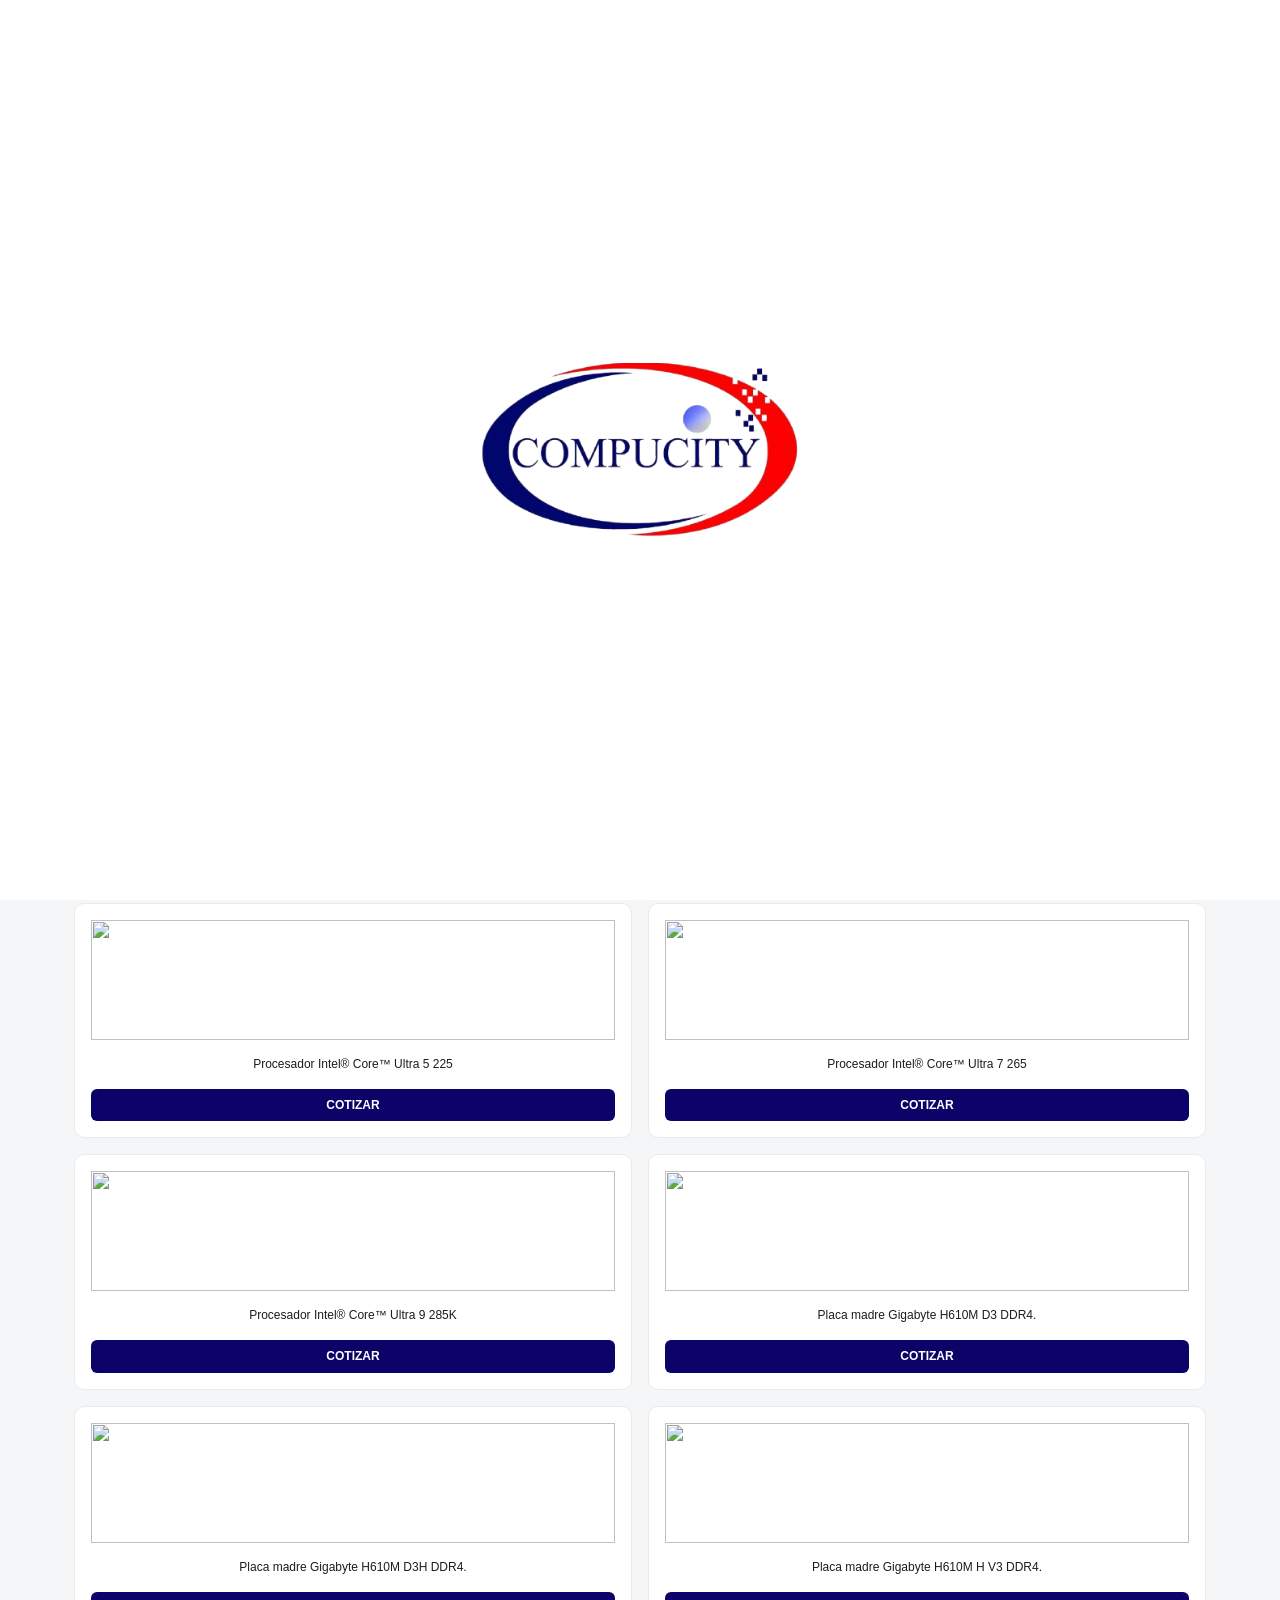
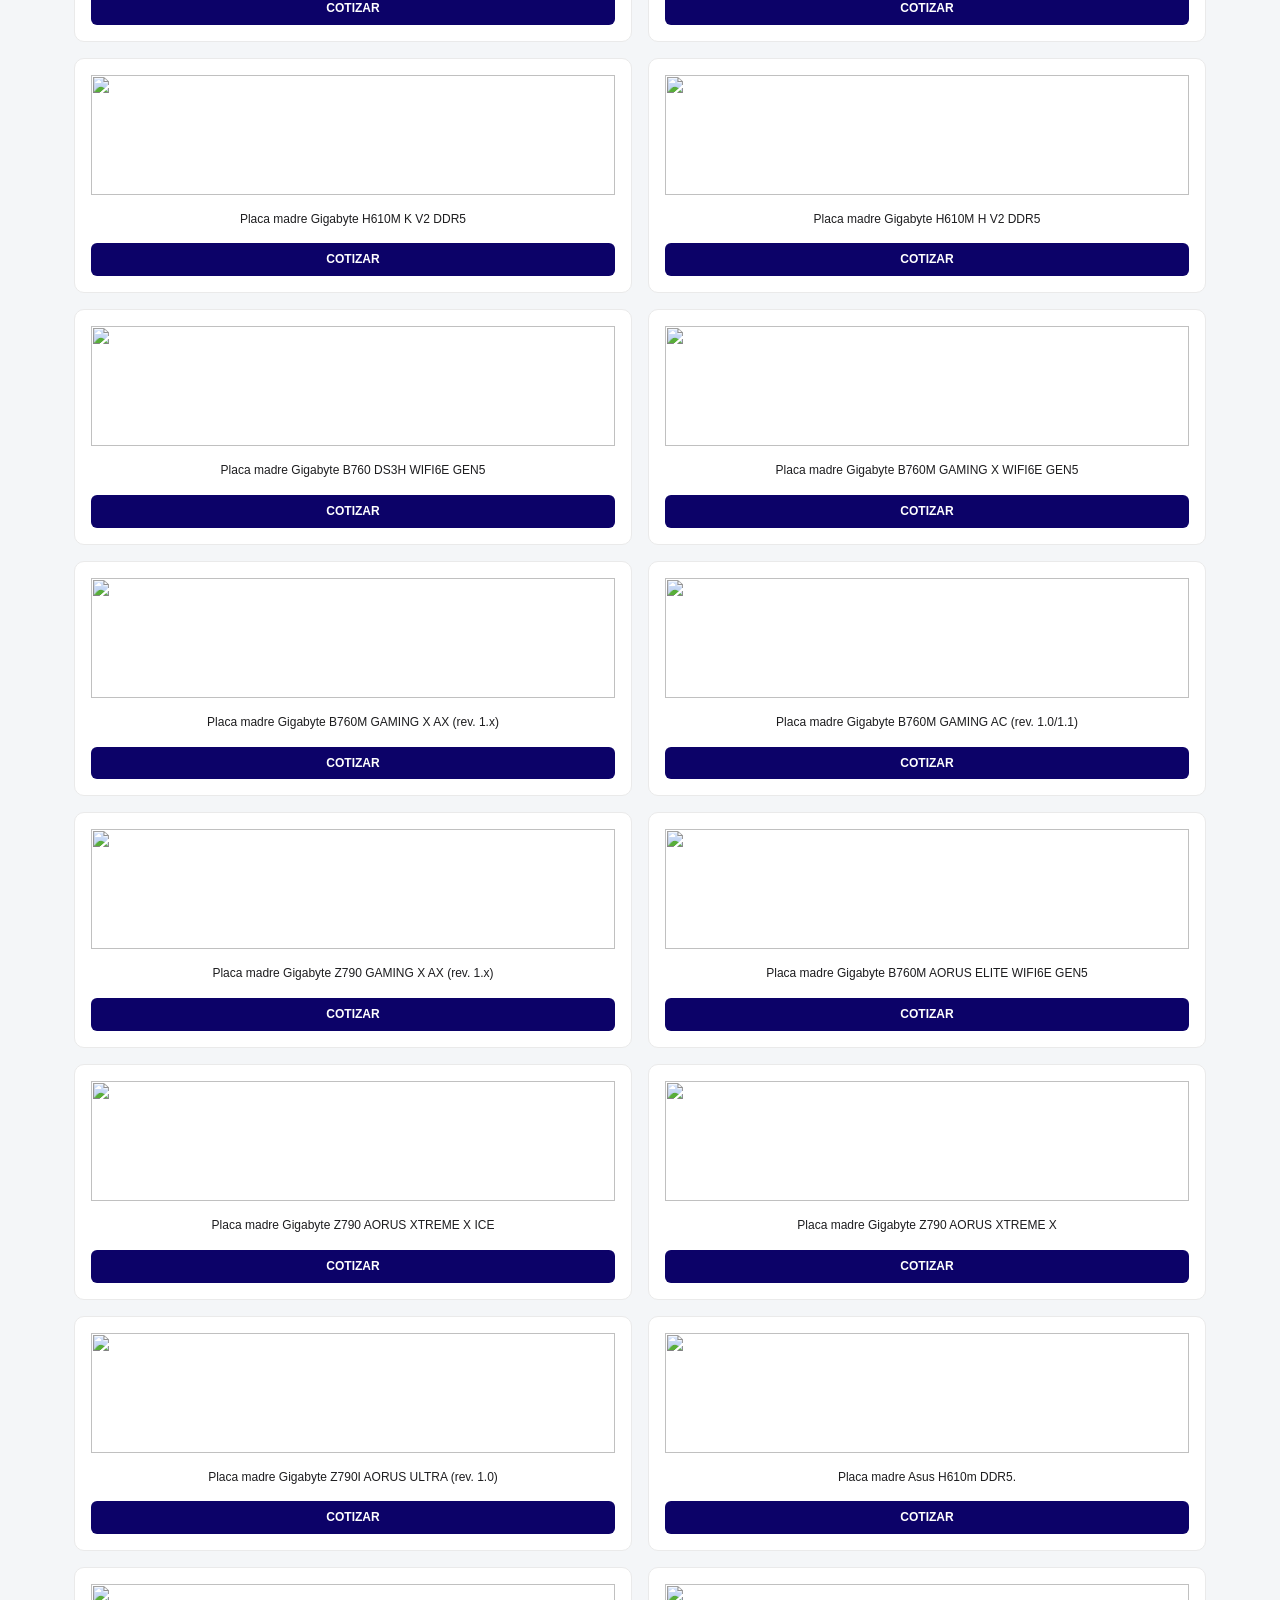
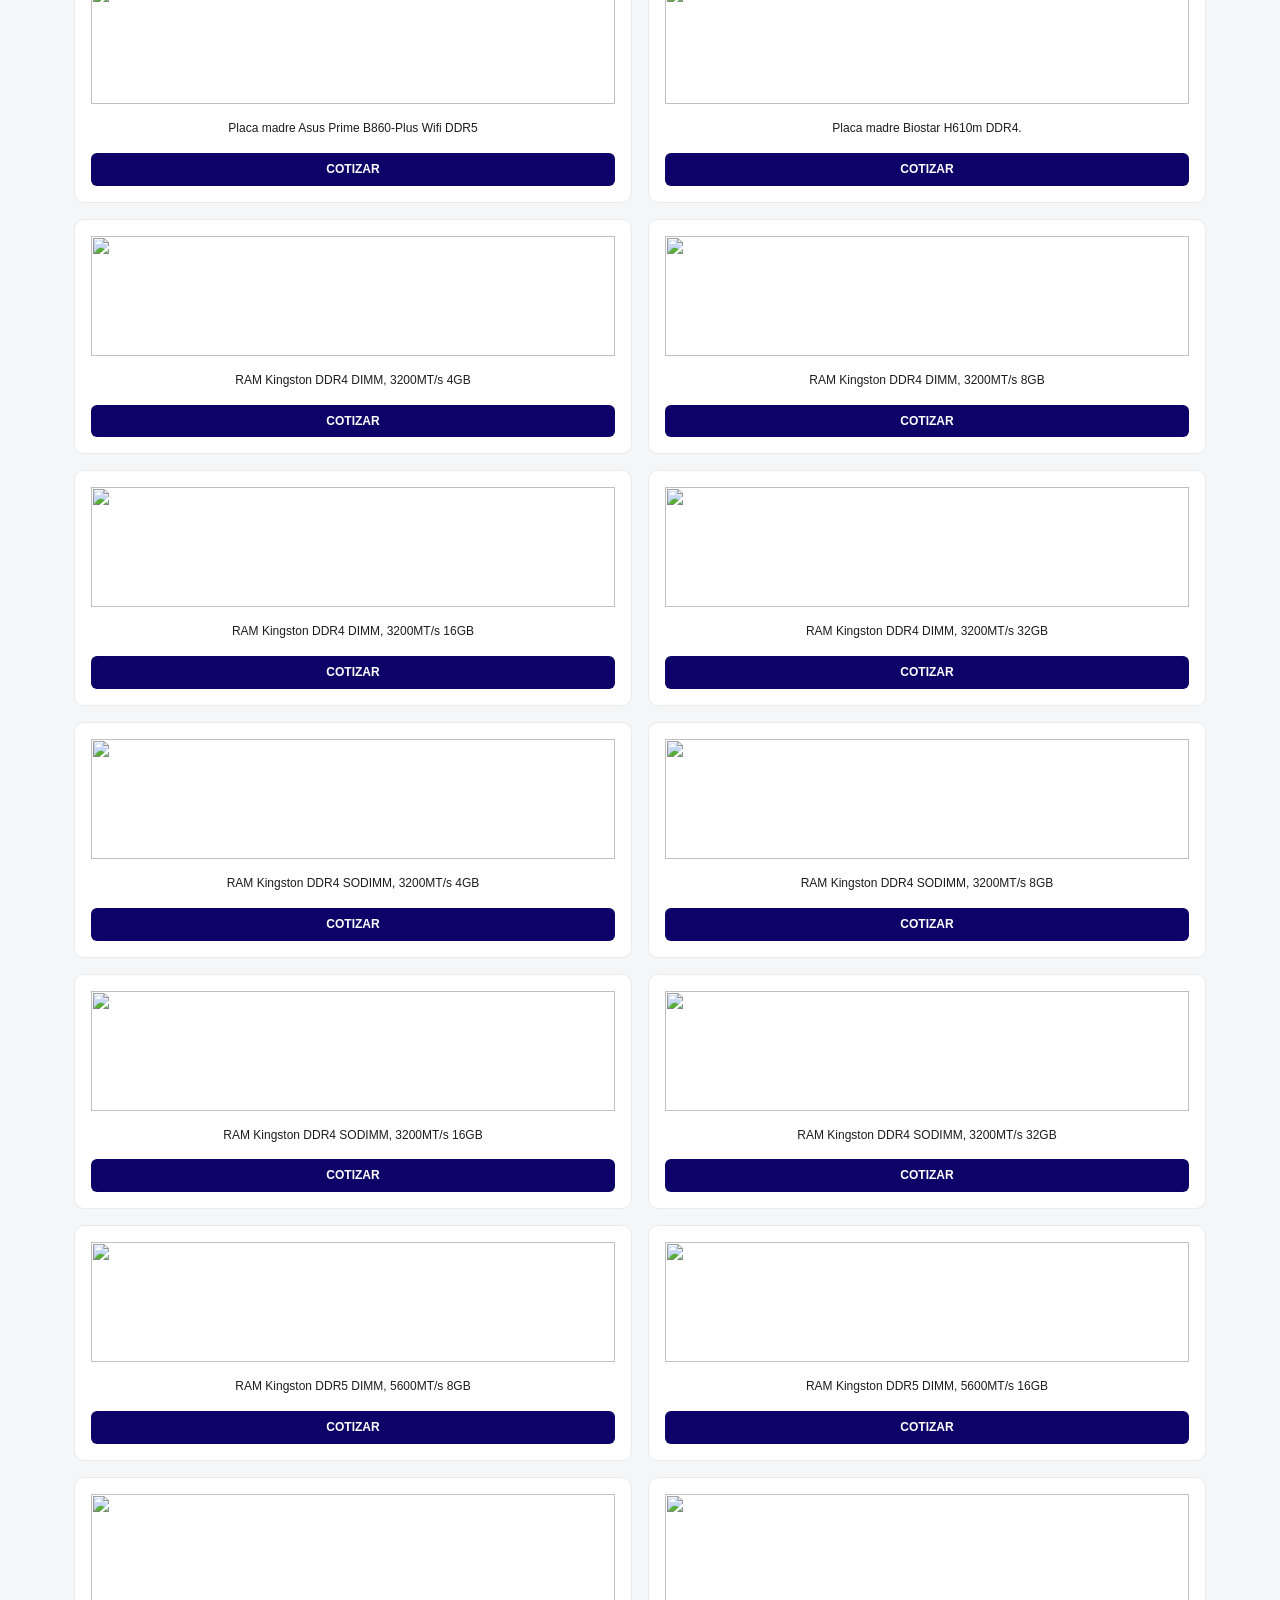
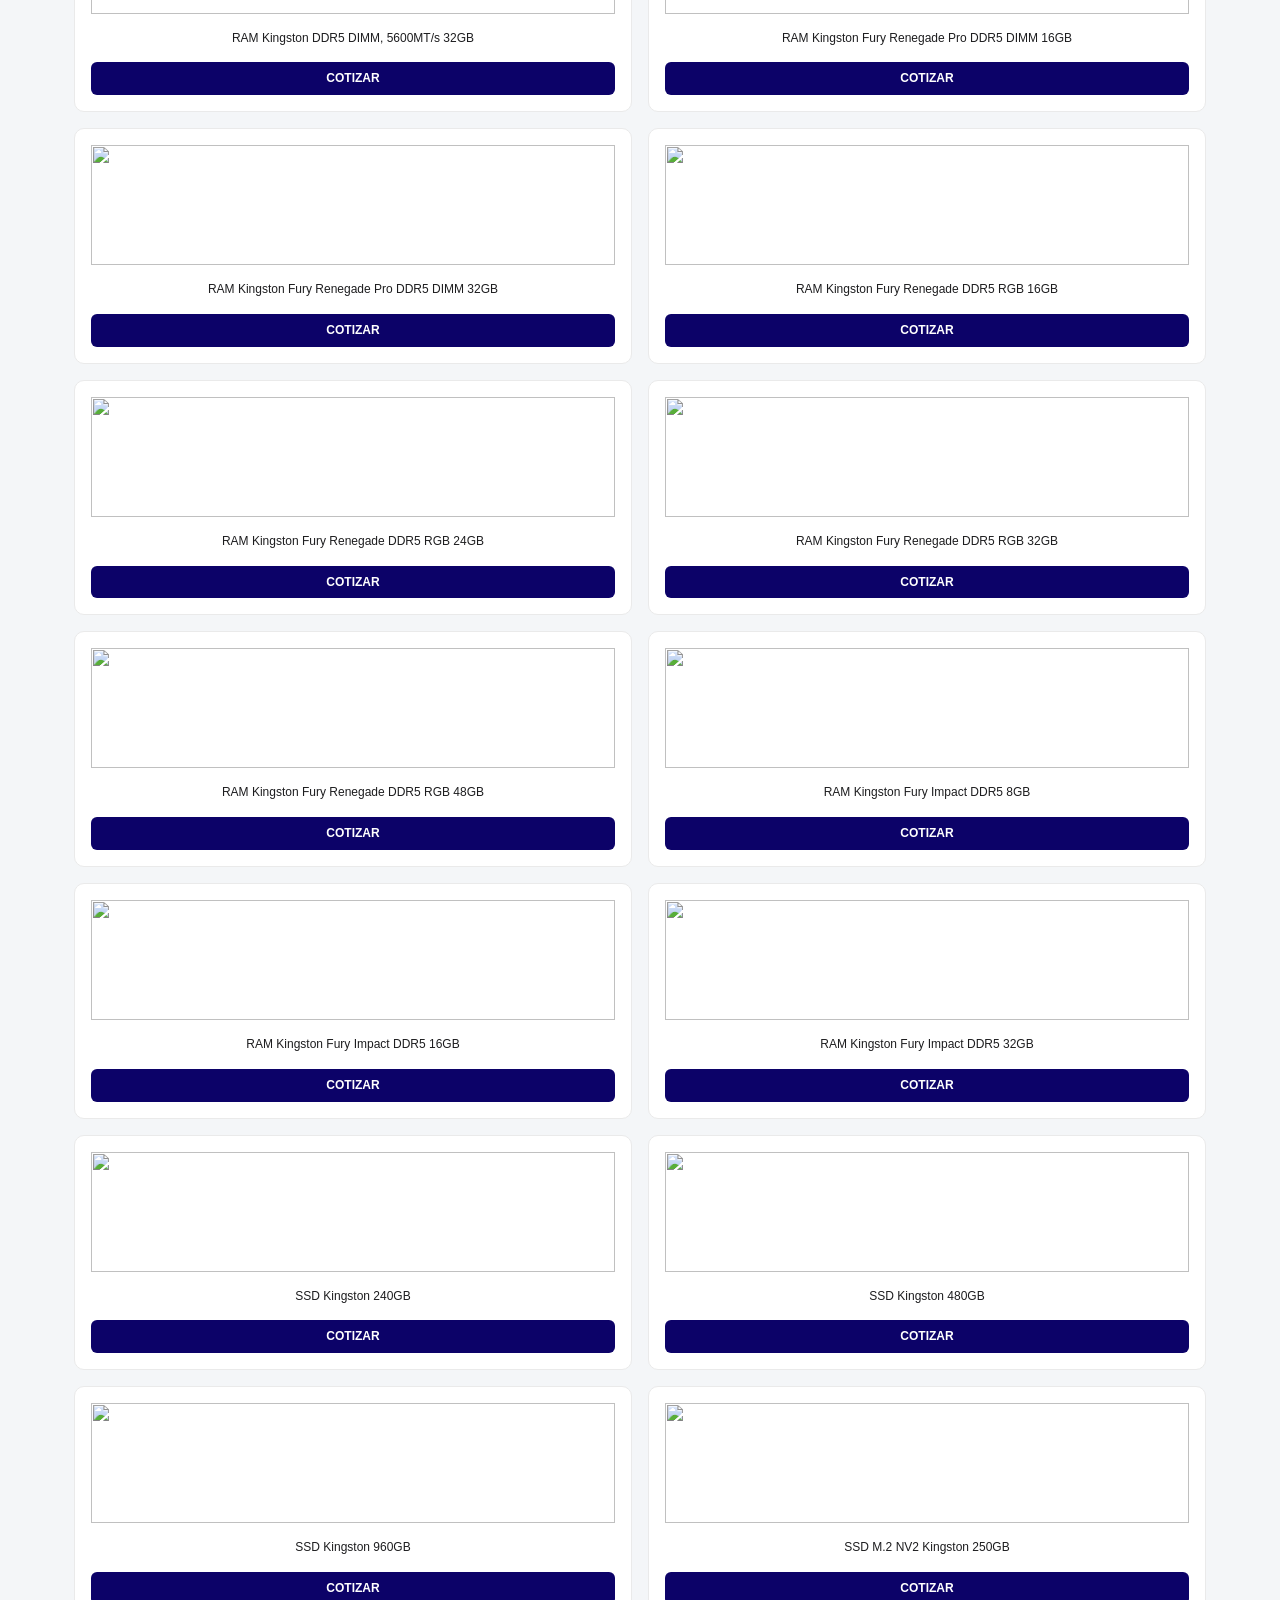
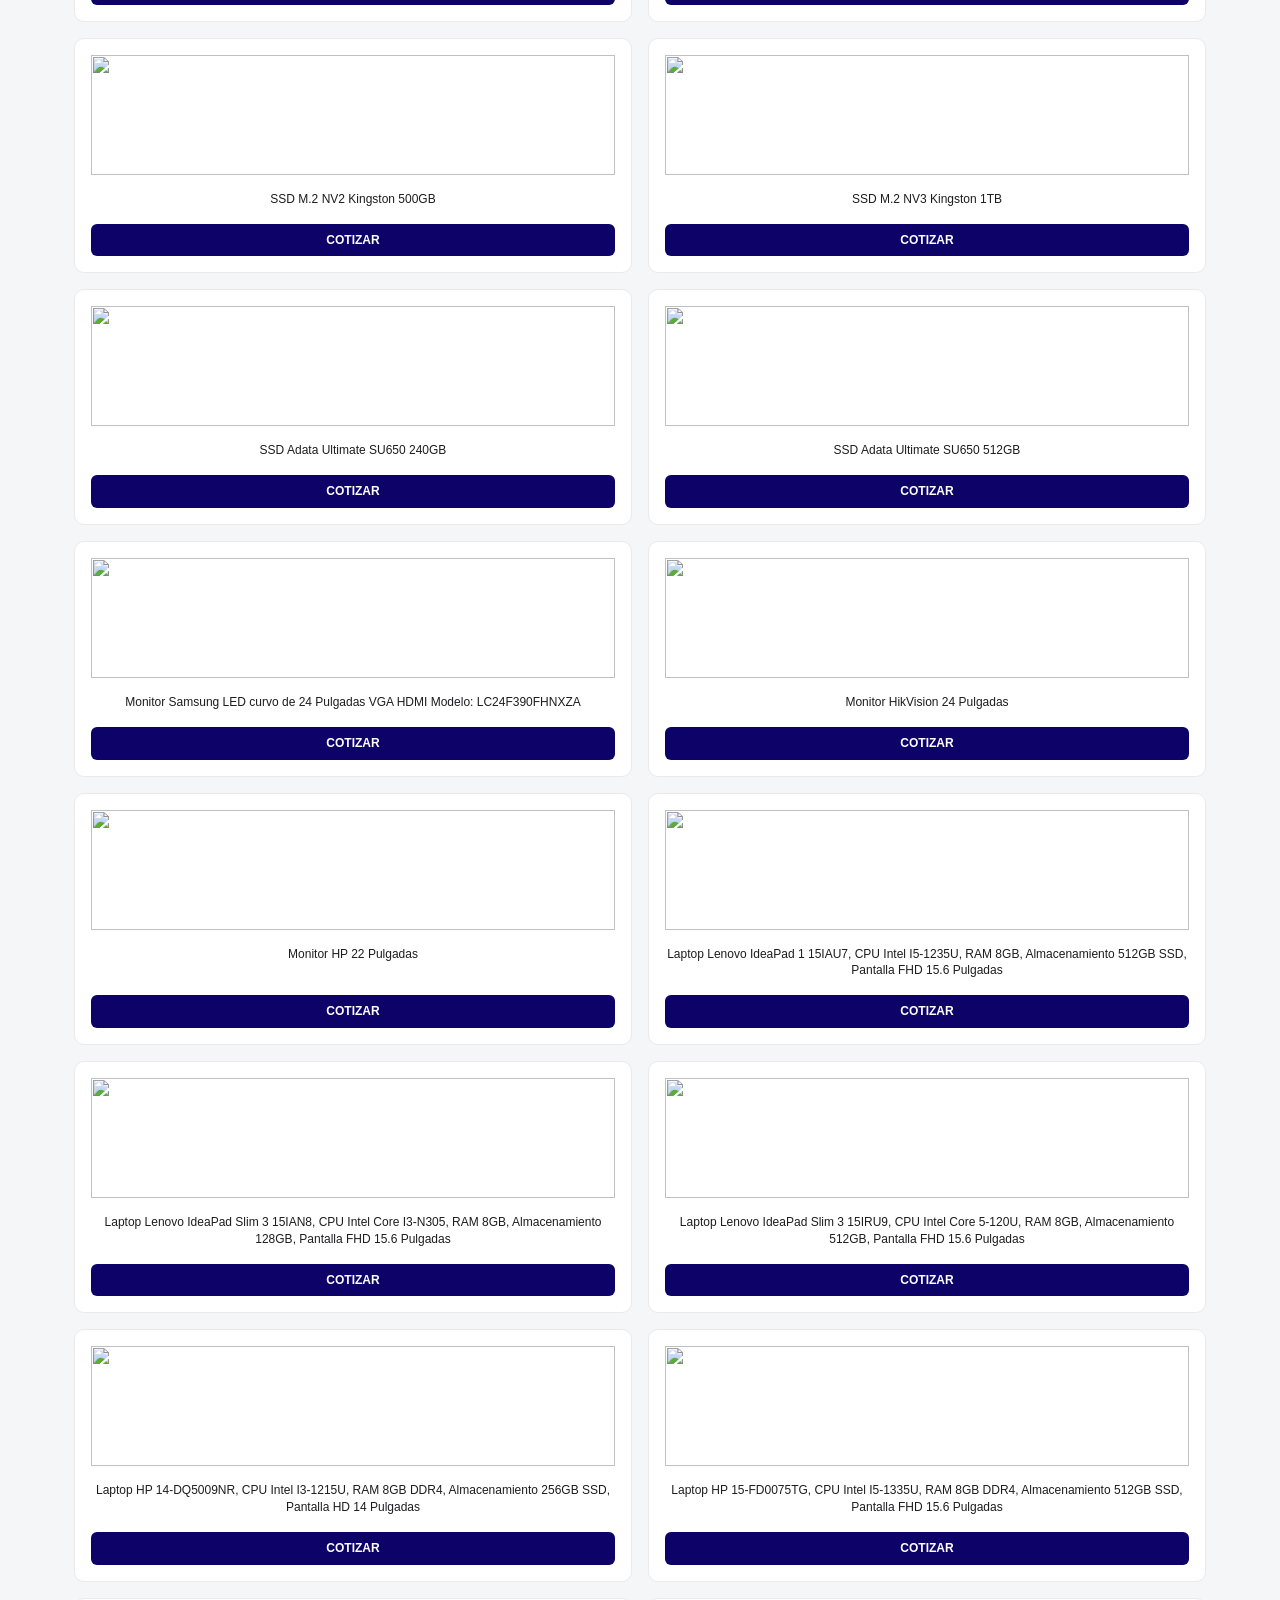
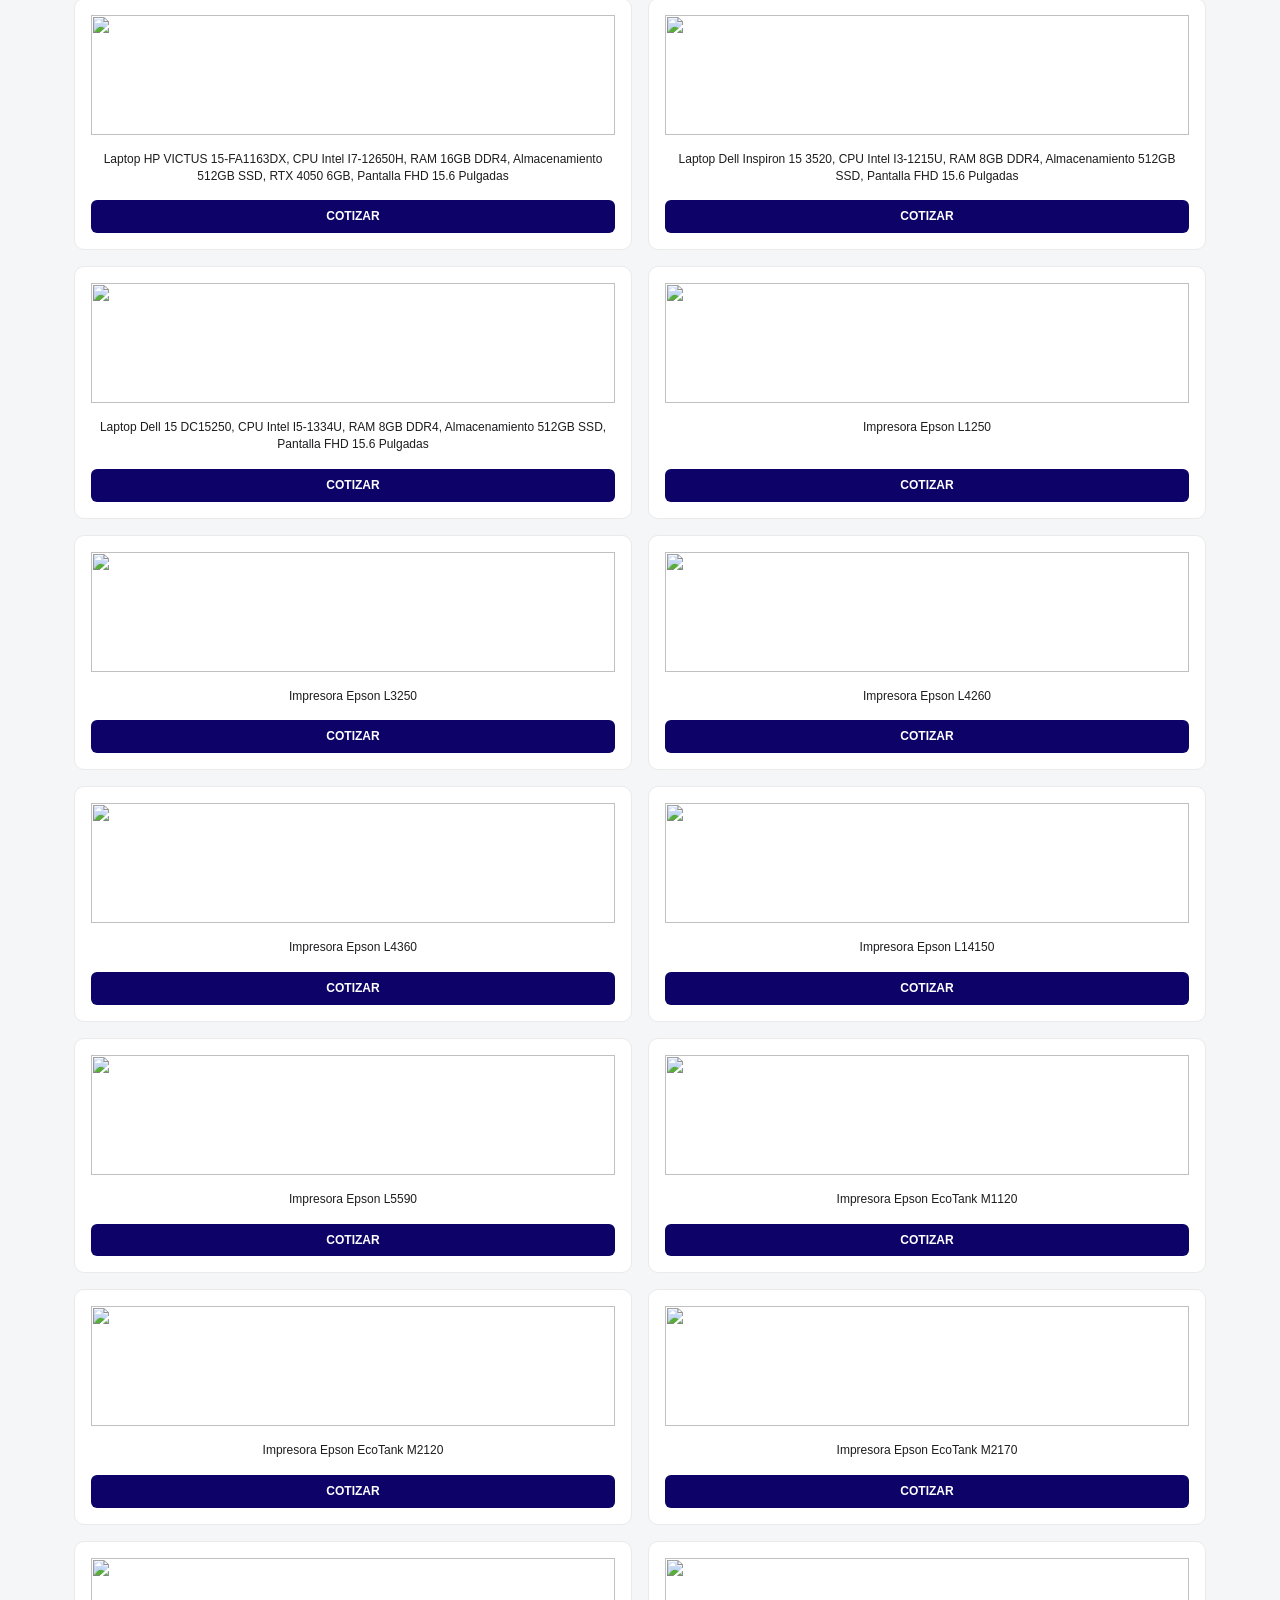
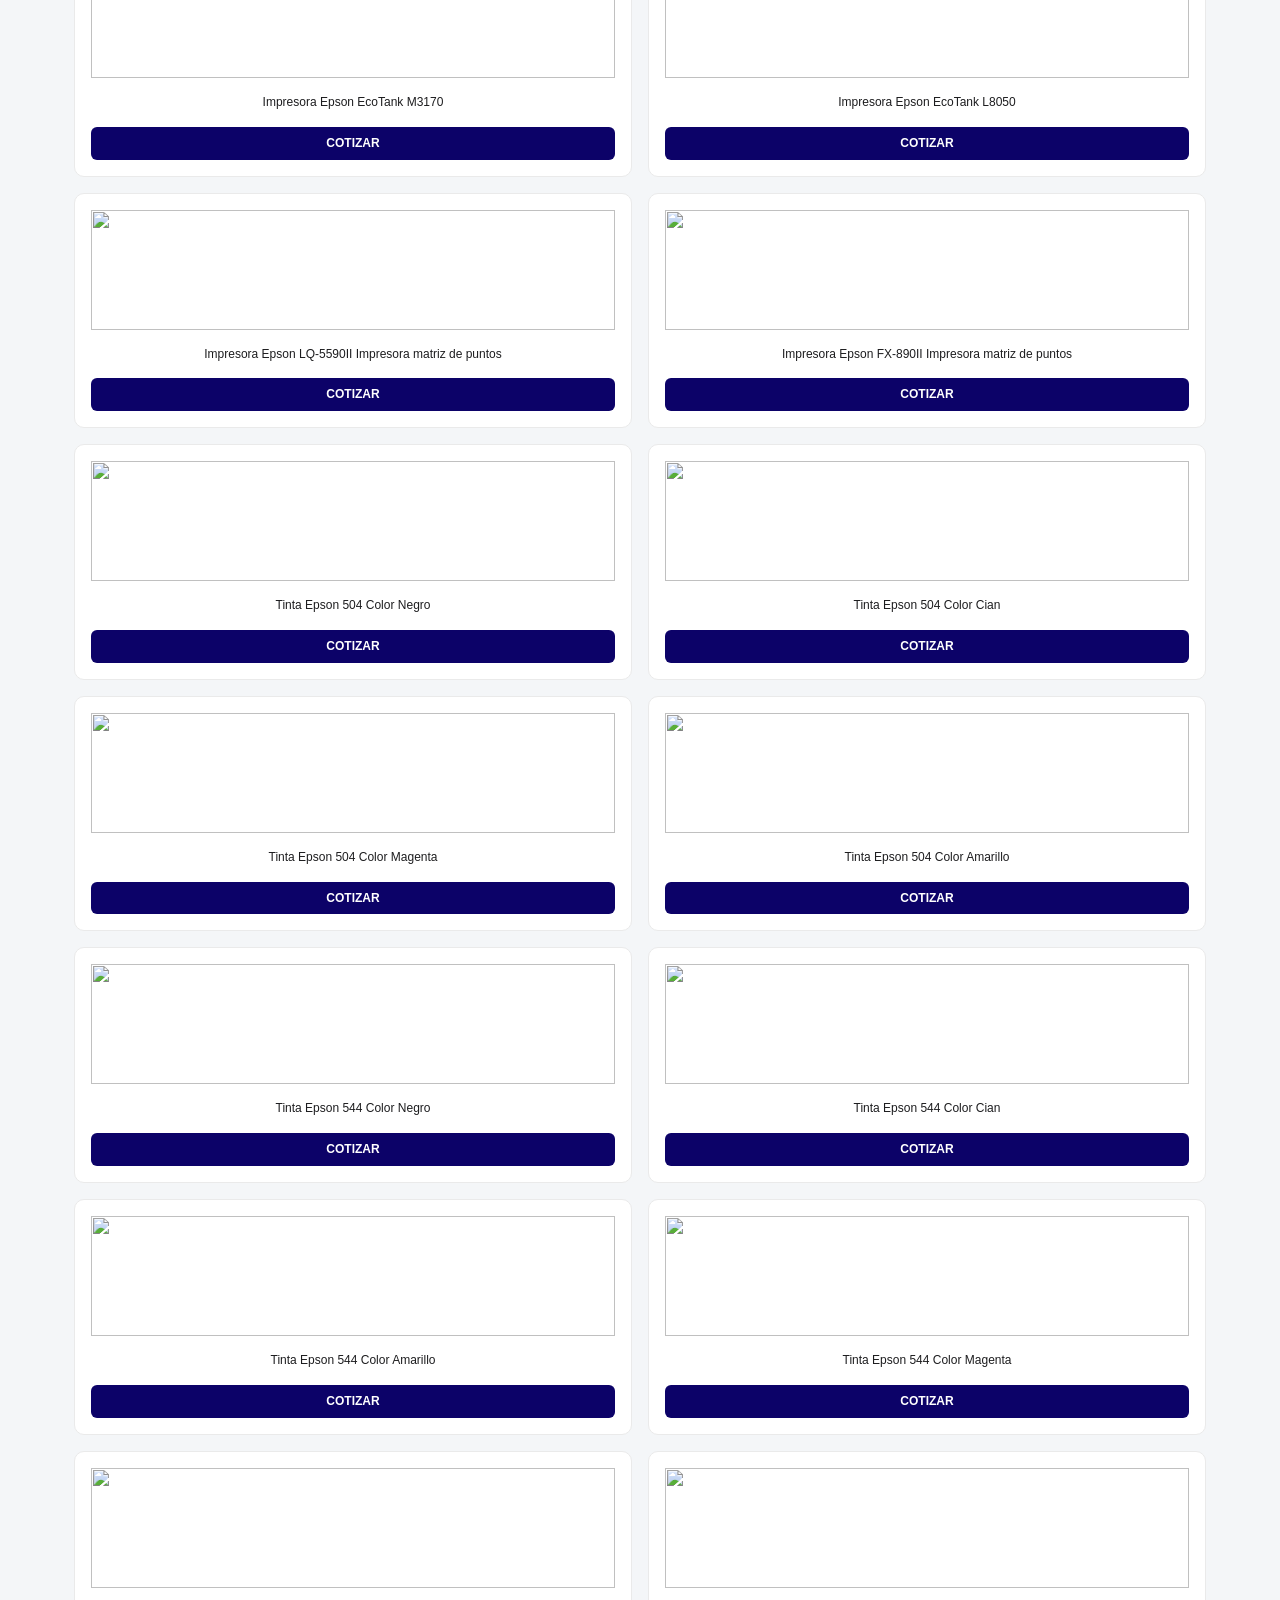
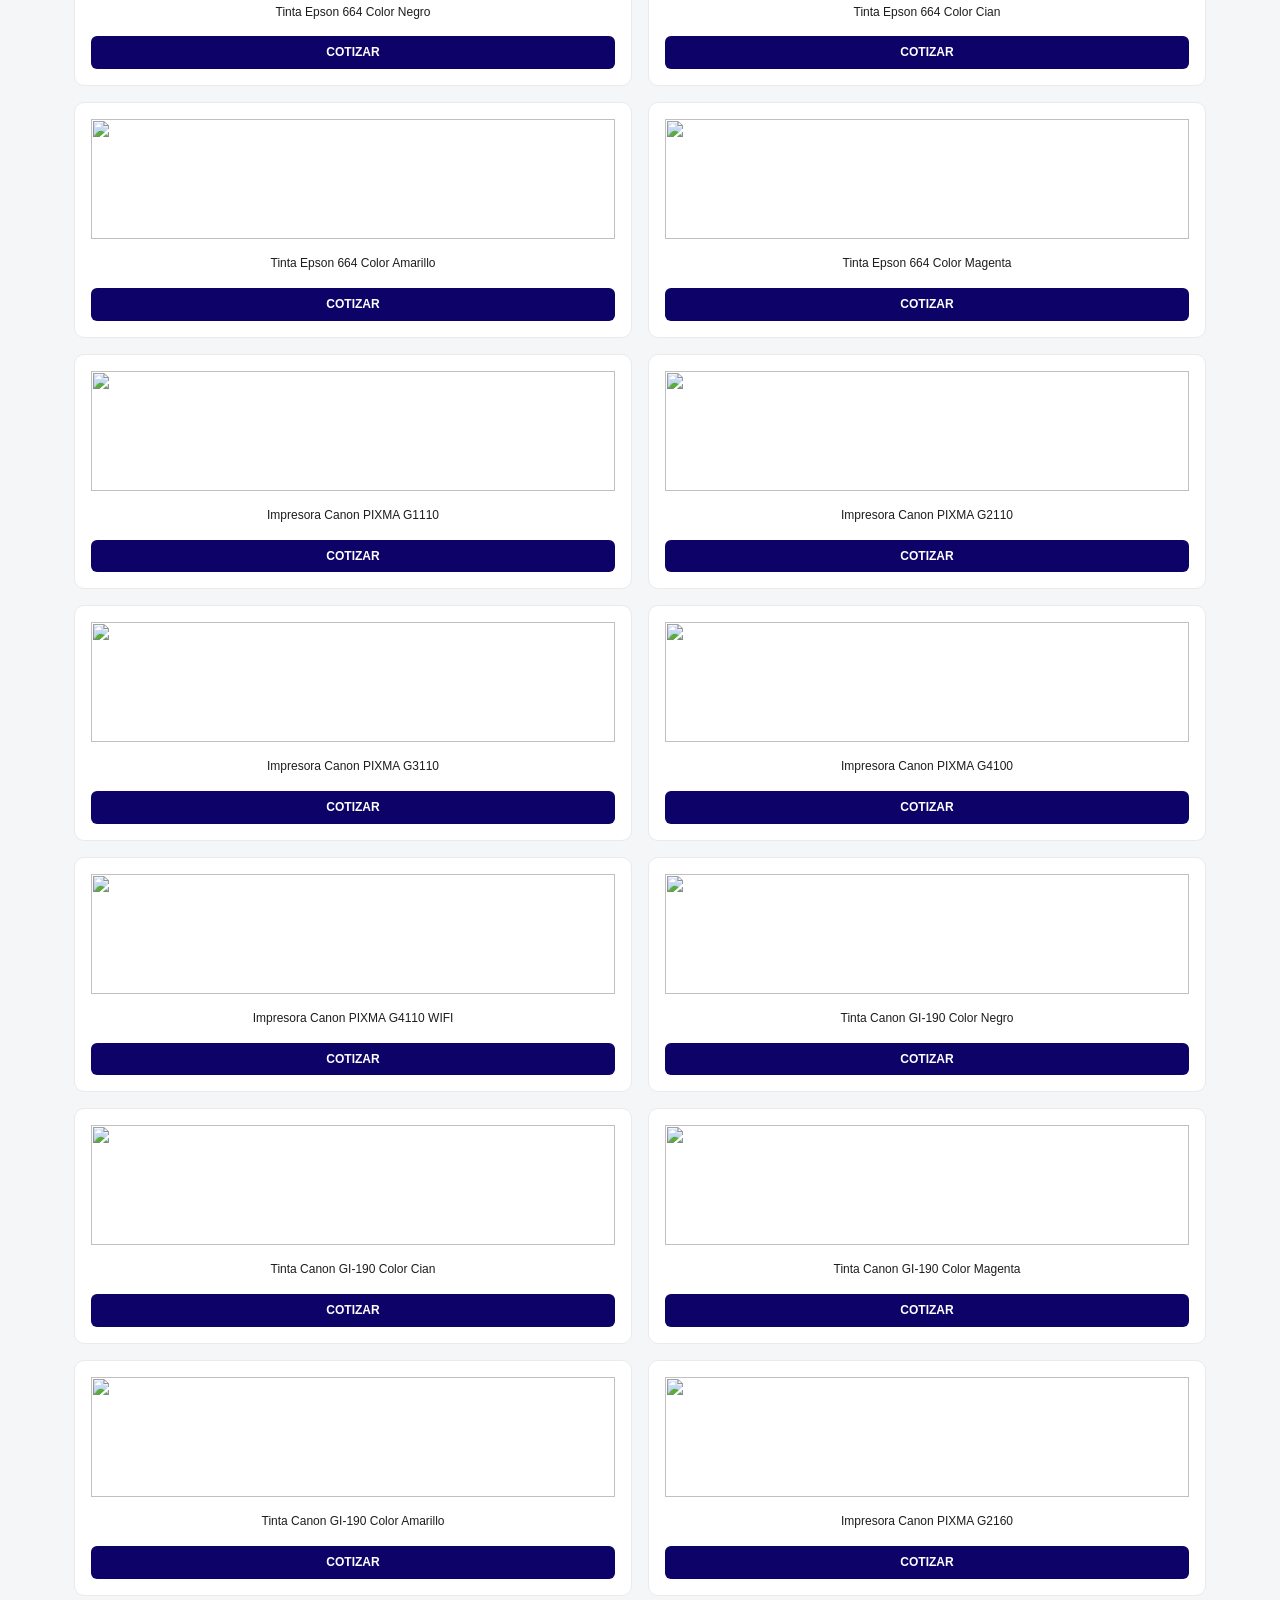
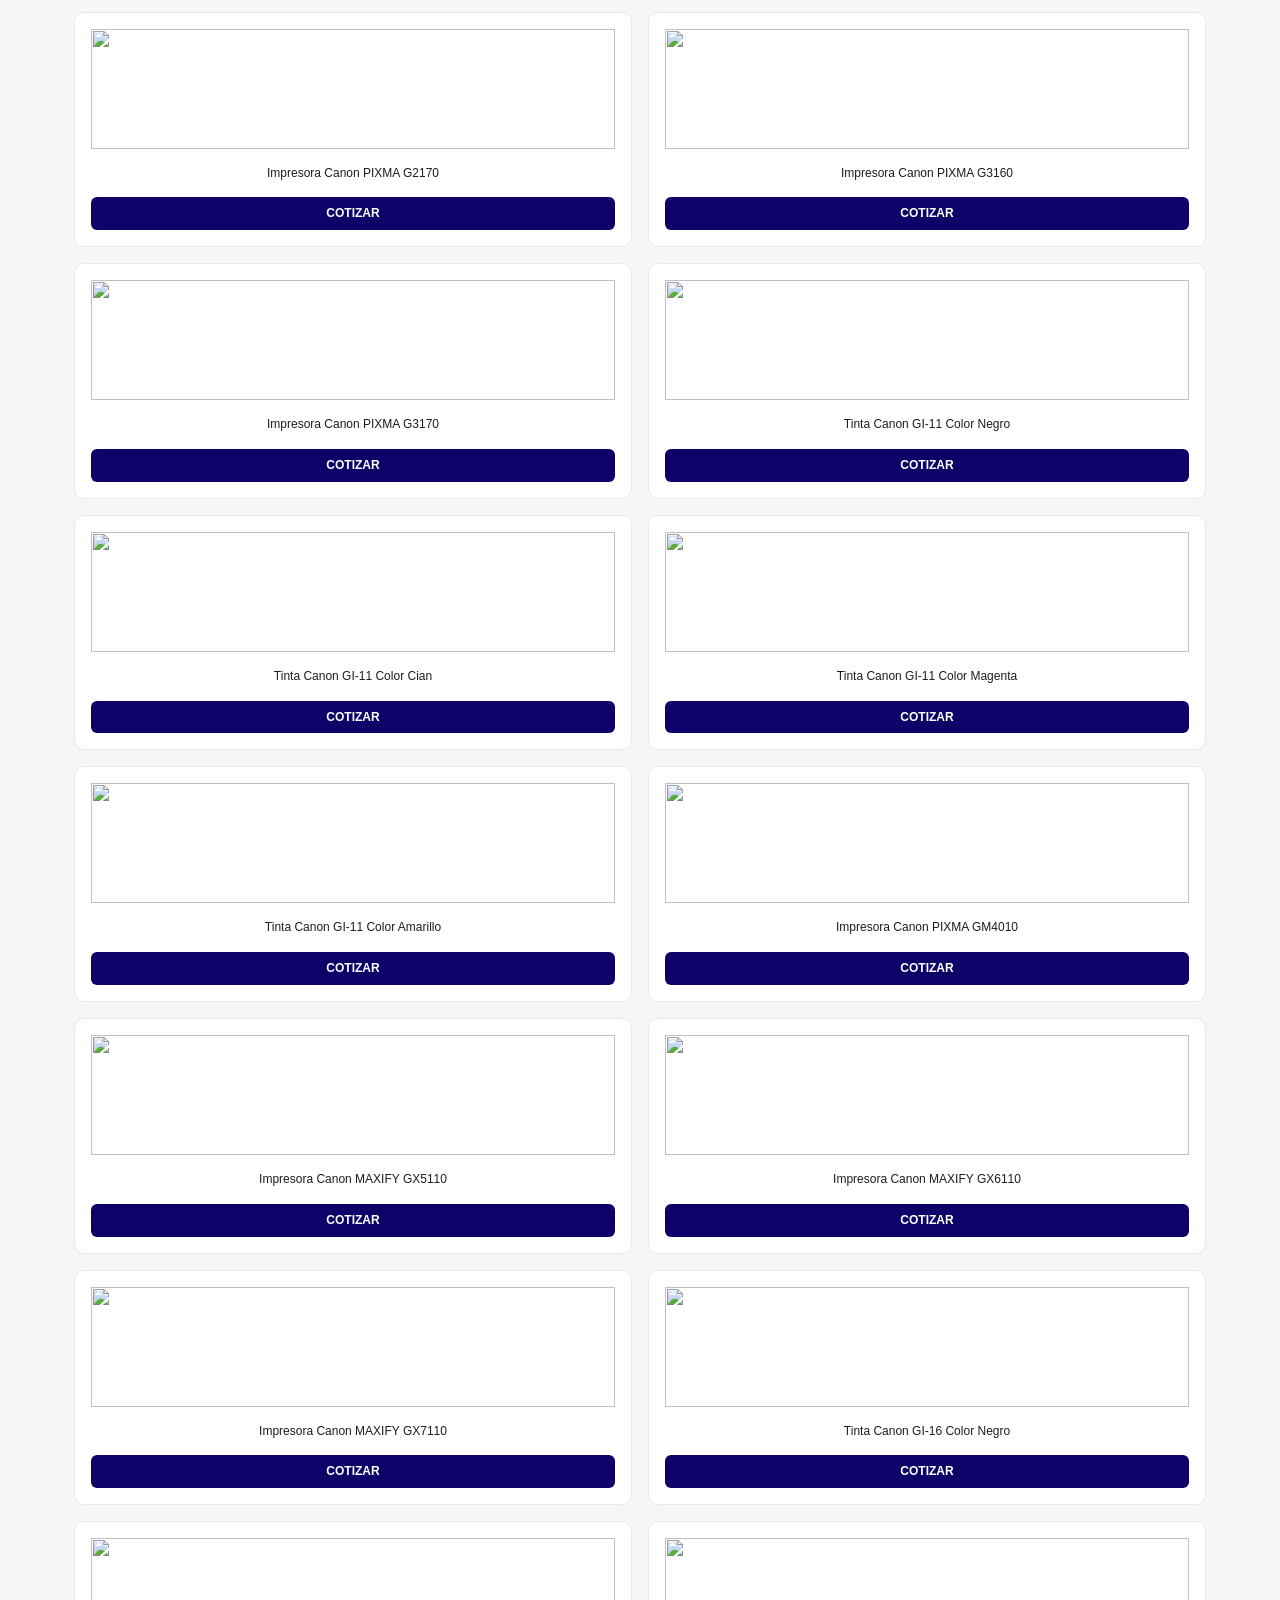
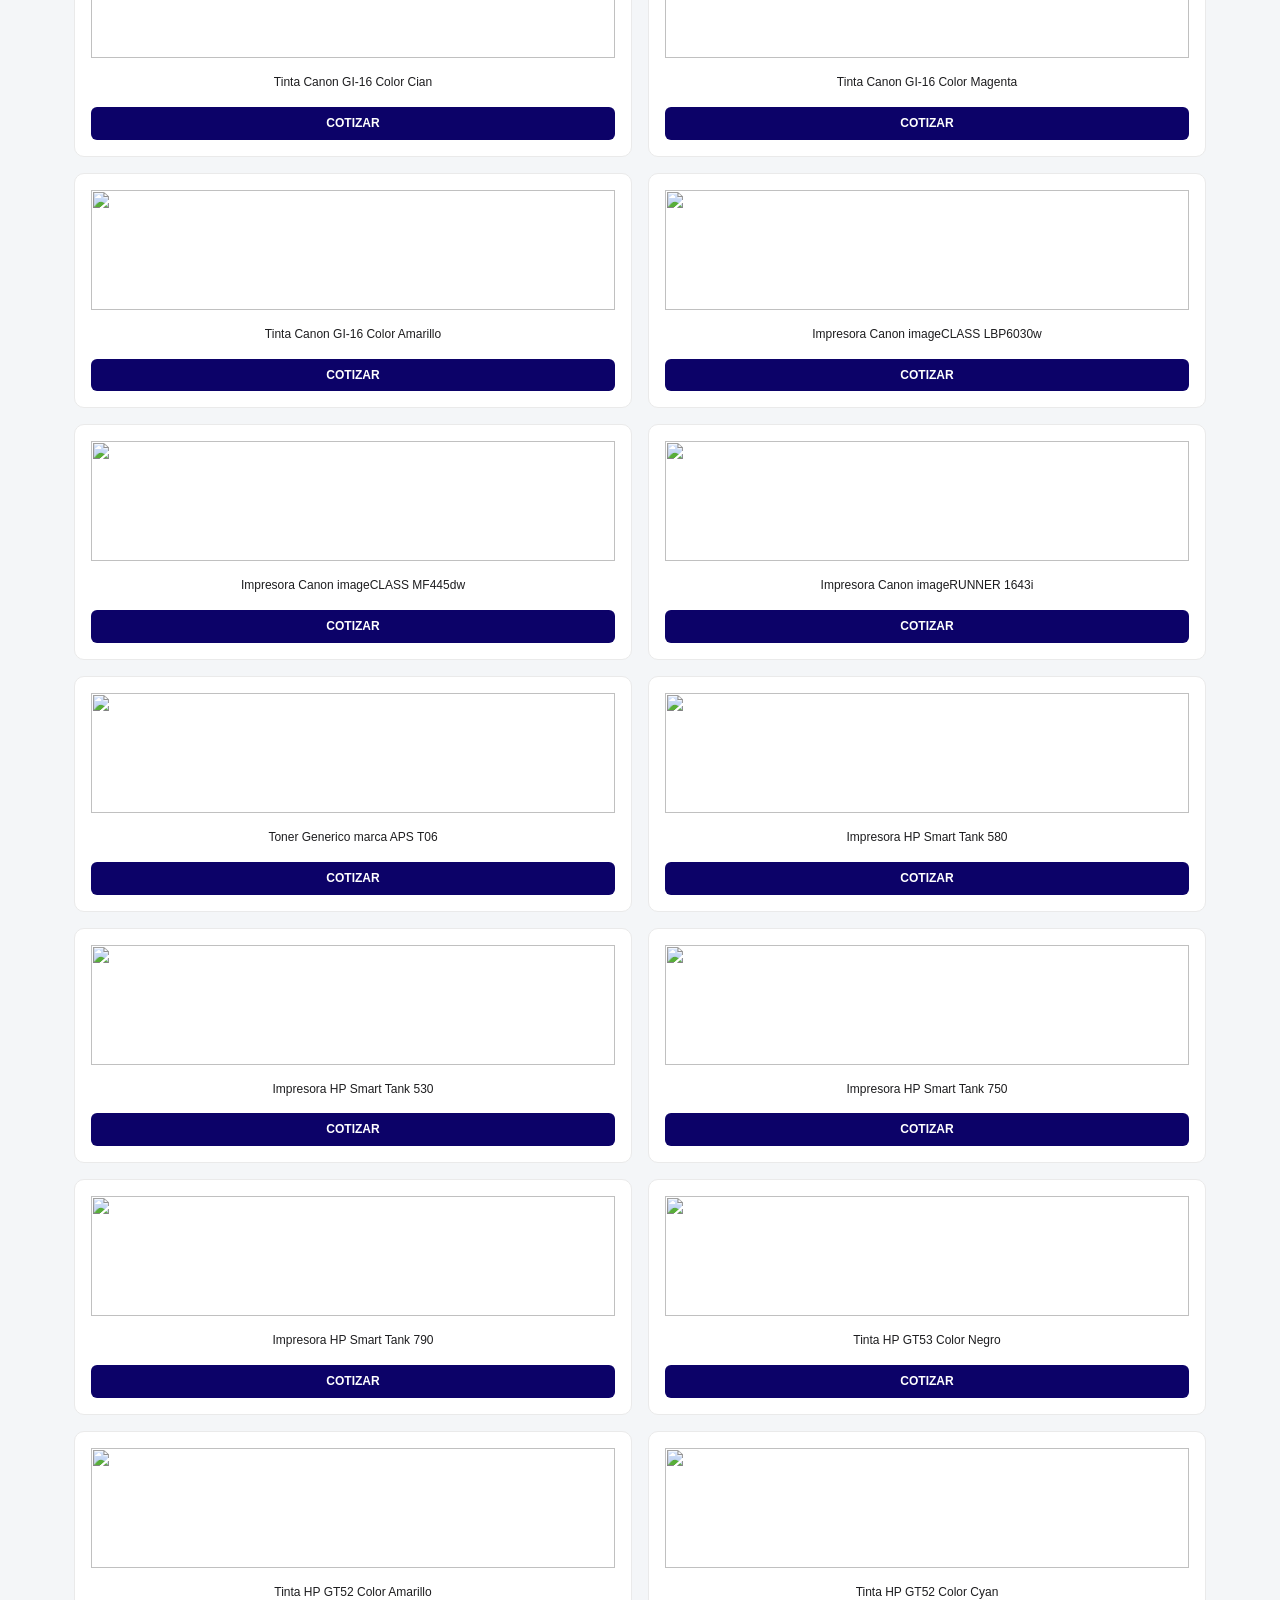
==== index.html @ 65710989 "Add files via upload" ====
<!DOCTYPE html>
<html lang="es-ES">
<head>
    <meta charset="UTF-8">
    <meta name="viewport" content="width=device-width, user-scalable=no, initial-scale=1.0, maximum-scale=1.0, minimum-scale=1.0">	
    <meta http-equiv="X-UA-Compatible" content="IE=edge">
    <title>CATALOGO COMPUCITY</title>
    <link rel="stylesheet" href="estilos.css">
    <link href="https://fonts.googleapis.com/css?family=Open+Sans:400,600,700" rel="stylesheet">
    <script src="script.js"></script> 
</head>

<body>  
    <div id="splashScreen" class="splash-screen">
        <img src="logo.png" alt="Logo Compucity" class="splash-logo">
    </div>  
    
    <header class="header-solid">
        <div class="nav__container">
            <h1 class="nav__title">
                <img src="logo.png" alt="Catalogo Compucity">
            </h1>
            <div class="search-container">
                <input type="text" id="searchInput" class="search-input" placeholder="Buscar producto...">
            </div>

            <div class="header-actions">
                <span class="currency-badge">NI (C$)</span>
                
                <button class="action-btn" id="btnRefresh" title="Restablecer catálogo">
                    <svg viewBox="0 0 24 24" fill="none" stroke="currentColor" stroke-width="2" stroke-linecap="round" stroke-linejoin="round"><polyline points="23 4 23 10 17 10"></polyline><path d="M20.49 15a9 9 0 1 1-2.12-9.36L23 10"></path></svg>
                </button>
                
                <button class="action-btn" id="btnFavorites" title="Mis Favoritos">
                    <svg viewBox="0 0 24 24" fill="none" stroke="currentColor" stroke-width="2" stroke-linecap="round" stroke-linejoin="round"><path d="M20.84 4.61a5.5 5.5 0 0 0-7.78 0L12 5.67l-1.06-1.06a5.5 5.5 0 0 0-7.78 7.78l1.06 1.06L12 21.23l7.78-7.78 1.06-1.06a5.5 5.5 0 0 0 0-7.78z"></path></svg>
                    <span class="fav-badge" id="favBadge">0</span>
                </button>
            </div>

            <button class="menu-btn" id="menuToggle">
                <svg viewBox="0 0 24 24" width="28" height="28" fill="none" stroke="currentColor" stroke-width="2" stroke-linecap="round"><path d="M4 6h16M4 12h16M4 18h16"/></svg>
            </button>
        </div>

        <div class="sidebar-overlay" id="sidebarOverlay"></div>
        <div class="sidebar-menu" id="sidebarMenu">
            <div class="sidebar-header">
                <h3>Categorías</h3>
                <button id="closeMenu" class="close-btn">&times;</button>
            </div>
            
            <ul class="sidebar-list">
                <li>
                    <a href="#" class="sidebar-link active-filter" category="all">
                        <svg class="icon" viewBox="0 0 24 24" fill="none" stroke="currentColor" stroke-width="2" stroke-linecap="round" stroke-linejoin="round"><path d="M3 9l9-7 9 7v11a2 2 0 0 1-2 2H5a2 2 0 0 1-2-2z"></path><polyline points="9 22 9 12 15 12 15 22"></polyline></svg>
                        <span>Inicio</span>
                    </a>
                </li>

                <li class="sidebar-group">
                    <div class="sidebar-group-title">
                        <svg class="icon" viewBox="0 0 24 24" fill="none" stroke="currentColor" stroke-width="2" stroke-linecap="round" stroke-linejoin="round"><rect x="2" y="3" width="20" height="14" rx="2" ry="2"></rect><line x1="8" y1="21" x2="16" y2="21"></line><line x1="12" y1="17" x2="12" y2="21"></line></svg>
                        <span>Computadoras</span>
                        <svg class="chevron" viewBox="0 0 24 24" fill="none" stroke="currentColor" stroke-width="2" stroke-linecap="round" stroke-linejoin="round"><polyline points="6 9 12 15 18 9"></polyline></svg>
                    </div>
                    <ul class="sidebar-sub">
                        <li><a href="#" class="sidebar-anchor" category="minipc">Mini PC</a></li>
                        <li><a href="#" class="sidebar-anchor" category="monitor">Monitores</a></li>
                        <li><a href="#" class="sidebar-anchor" category="procesador">Procesadores</a></li>
                        <li><a href="#" class="sidebar-anchor" category="placamadre">Placas Madre</a></li>
                        <li><a href="#" class="sidebar-anchor" category="ram">Memoria RAM</a></li>
                        <li><a href="#" class="sidebar-anchor" category="almacenamiento">Almacenamiento</a></li>
                    </ul>
                </li>

                <li class="sidebar-group">
                    <div class="sidebar-group-title">
                        <svg class="icon" viewBox="0 0 24 24" fill="none" stroke="currentColor" stroke-width="2" stroke-linecap="round" stroke-linejoin="round"><rect x="2" y="4" width="20" height="12" rx="2" ry="2"></rect><path d="M2 16h20l-2 4H4l-2-4z"></path></svg>
                        <span>Laptops</span>
                        <svg class="chevron" viewBox="0 0 24 24" fill="none" stroke="currentColor" stroke-width="2" stroke-linecap="round" stroke-linejoin="round"><polyline points="6 9 12 15 18 9"></polyline></svg>
                    </div>
                    <ul class="sidebar-sub">
                        <li><a href="#" class="sidebar-anchor" category="laptophp">Laptop HP</a></li>
                        <li><a href="#" class="sidebar-anchor" category="laptoplenovo">Laptop Lenovo</a></li>
                        <li><a href="#" class="sidebar-anchor" category="laptopdell">Laptop Dell</a></li>
                        <li><a href="#" class="sidebar-anchor" category="accesoriosparalaptop">Accesorios Laptops</a></li>
                    </ul>
                </li>

                <li class="sidebar-group">
                    <div class="sidebar-group-title">
                        <svg class="icon" viewBox="0 0 24 24" fill="none" stroke="currentColor" stroke-width="2" stroke-linecap="round" stroke-linejoin="round"><polyline points="6 9 6 2 18 2 18 9"></polyline><path d="M6 18H4a2 2 0 0 1-2-2v-5a2 2 0 0 1 2-2h16a2 2 0 0 1 2 2v5a2 2 0 0 1-2 2h-2"></path><rect x="6" y="14" width="12" height="8"></rect></svg>
                        <span>Impresoras y Consumibles</span>
                        <svg class="chevron" viewBox="0 0 24 24" fill="none" stroke="currentColor" stroke-width="2" stroke-linecap="round" stroke-linejoin="round"><polyline points="6 9 12 15 18 9"></polyline></svg>
                    </div>
                    <ul class="sidebar-sub">
                        <li><a href="#" class="sidebar-anchor" category="impresoracanon">Impresora Canon</a></li>
                        <li><a href="#" class="sidebar-anchor" category="impresoraepson">Impresora Epson</a></li>
                        <li><a href="#" class="sidebar-anchor" category="impresorahp">Impresora HP</a></li>
                        <li><a href="#" class="sidebar-anchor" category="consumibles">Consumibles de Impresoras</a></li>
                    </ul>
                </li>

                <li class="sidebar-group">
                    <div class="sidebar-group-title">
                        <svg class="icon" viewBox="0 0 24 24" fill="none" stroke="currentColor" stroke-width="2" stroke-linecap="round" stroke-linejoin="round"><path d="M5 12.55a11 11 0 0 1 14.08 0"></path><path d="M1.42 9a16 16 0 0 1 21.16 0"></path><path d="M8.53 16.11a6 6 0 0 1 6.95 0"></path><line x1="12" y1="20" x2="12.01" y2="20"></line></svg>
                        <span>Internet</span>
                        <svg class="chevron" viewBox="0 0 24 24" fill="none" stroke="currentColor" stroke-width="2" stroke-linecap="round" stroke-linejoin="round"><polyline points="6 9 12 15 18 9"></polyline></svg>
                    </div>
                    <ul class="sidebar-sub">
                        <li><a href="#" class="sidebar-anchor" category="internet">Conexión a Internet</a></li>
                        <li><a href="#" class="sidebar-anchor" category="cryc">Cable de Red y Conectores</a></li>
                    </ul>
                </li>

                <li class="sidebar-group">
                    <div class="sidebar-group-title">
                        <svg class="icon" viewBox="0 0 24 24" fill="none" stroke="currentColor" stroke-width="2" stroke-linecap="round" stroke-linejoin="round"><path d="M23 19a2 2 0 0 1-2 2H3a2 2 0 0 1-2-2V8a2 2 0 0 1 2-2h4l2-3h6l2 3h4a2 2 0 0 1 2 2z"></path><circle cx="12" cy="13" r="4"></circle></svg>
                        <span>Vigilancia</span>
                        <svg class="chevron" viewBox="0 0 24 24" fill="none" stroke="currentColor" stroke-width="2" stroke-linecap="round" stroke-linejoin="round"><polyline points="6 9 12 15 18 9"></polyline></svg>
                    </div>
                    <ul class="sidebar-sub">
                        <li><a href="#" class="sidebar-anchor" category="ezviz">Ezviz</a></li>
                        <li><a href="#" class="sidebar-anchor" category="tapo">Tapo</a></li>
                        <li><a href="#" class="sidebar-anchor" category="hikvision">HikVision</a></li>
                    </ul>
                </li>

                <li class="sidebar-group">
                    <div class="sidebar-group-title">
                        <svg class="icon" viewBox="0 0 24 24" fill="none" stroke="currentColor" stroke-width="2" stroke-linecap="round" stroke-linejoin="round"><path d="M13 2L3 14h9l-1 8 10-12h-9l1-8z"></path></svg>
                        <span>Protectores de Voltaje</span>
                        <svg class="chevron" viewBox="0 0 24 24" fill="none" stroke="currentColor" stroke-width="2" stroke-linecap="round" stroke-linejoin="round"><polyline points="6 9 12 15 18 9"></polyline></svg>
                    </div>
                    <ul class="sidebar-sub">
                        <li><a href="#" class="sidebar-anchor" category="forza">Forza</a></li>
                        <li><a href="#" class="sidebar-anchor" category="cdp">CDP</a></li>
                        <li><a href="#" class="sidebar-anchor" category="tripplite">TrippLite</a></li>
                        <li><a href="#" class="sidebar-anchor" category="hikvision">HikVision</a></li>
                    </ul>
                </li>

                <li class="sidebar-group">
                    <div class="sidebar-group-title">
                        <svg class="icon" viewBox="0 0 24 24" fill="none" stroke="currentColor" stroke-width="2" stroke-linecap="round" stroke-linejoin="round"><rect x="4" y="4" width="16" height="16" rx="2" ry="2"></rect><rect x="9" y="9" width="6" height="6"></rect><line x1="9" y1="1" x2="9" y2="4"></line><line x1="15" y1="1" x2="15" y2="4"></line><line x1="9" y1="20" x2="9" y2="23"></line><line x1="15" y1="20" x2="15" y2="23"></line><line x1="20" y1="9" x2="23" y2="9"></line><line x1="20" y1="14" x2="23" y2="14"></line><line x1="1" y1="9" x2="4" y2="9"></line><line x1="1" y1="14" x2="4" y2="14"></line></svg>
                        <span>Accesorios</span>
                        <svg class="chevron" viewBox="0 0 24 24" fill="none" stroke="currentColor" stroke-width="2" stroke-linecap="round" stroke-linejoin="round"><polyline points="6 9 12 15 18 9"></polyline></svg>
                    </div>
                    <ul class="sidebar-sub">
                        <li><a href="#" class="sidebar-anchor" category="sw">Smart Watch</a></li>
                        <li><a href="#" class="sidebar-anchor" category="sye">Sillas y Escritorios</a></li>
                        <li><a href="#" class="sidebar-anchor" category="myt">Mouse y Teclado</a></li>
                        <li><a href="#" class="sidebar-anchor" category="cablesyadaptadores">Cables y Adaptadores</a></li>
                        <li><a href="#" class="sidebar-anchor" category="hub">HUB</a></li>
                        <li><a href="#" class="sidebar-anchor" category="audio">Audio</a></li>
                    </ul>
                </li>

                <li class="sidebar-group">
                    <div class="sidebar-group-title">
                        <svg class="icon" viewBox="0 0 24 24" fill="none" stroke="currentColor" stroke-width="2" stroke-linecap="round" stroke-linejoin="round"><rect x="2" y="7" width="20" height="15" rx="2" ry="2"></rect><polyline points="17 2 12 7 7 2"></polyline></svg>
                        <span>Electrodomésticos</span>
                        <svg class="chevron" viewBox="0 0 24 24" fill="none" stroke="currentColor" stroke-width="2" stroke-linecap="round" stroke-linejoin="round"><polyline points="6 9 12 15 18 9"></polyline></svg>
                    </div>
                    <ul class="sidebar-sub">
                        <li><a href="#" class="sidebar-anchor" category="televisor">Televisor</a></li>
                        <li><a href="#" class="sidebar-anchor" category="refrigerador">Refrigerador</a></li>
                        <li><a href="#" class="sidebar-anchor" category="lavadora">Lavadora</a></li>
                    </ul>
                </li>
                
                <li>
                    <a href="https://wa.me/50588024335?text=Hola,%20necesito%20ayuda" class="sidebar-link" target="_blank">
                        <svg class="icon" viewBox="0 0 24 24" fill="none" stroke="currentColor" stroke-width="2" stroke-linecap="round" stroke-linejoin="round"><circle cx="12" cy="12" r="10"></circle><path d="M9.09 9a3 3 0 0 1 5.83 1c0 2-3 3-3 3"></path><line x1="12" y1="17" x2="12.01" y2="17"></line></svg>
                        <span>Ayuda</span>
                    </a>
                </li>
            </ul>
        </div>
    </header>

    <div class="wrap">
        <div class="store-wrapper">			
            
            <div id="emptyState" class="empty-state" style="display: none;">
                <svg viewBox="0 0 24 24" width="60" height="60" stroke="currentColor" stroke-width="1.5" fill="none" stroke-linecap="round" stroke-linejoin="round">
                    <circle cx="11" cy="11" r="8"></circle>
                    <line x1="21" y1="21" x2="16.65" y2="16.65"></line>
                </svg>
                <h3>No encontramos resultados</h3>
                <p>Intenta buscar con otras palabras o revisa las categorías en el menú.</p>
            </div>

            <section class="products-list">
                <div class="product-item" category="minipc">
                    <img src="https://cdn.shopify.com/s/files/1/0550/9188/8211/files/lenovo-thinkcentre-m920q-tiny-mini-pc-system-black-02.png?v=1736254331" alt="" >
                    <p>CPU Lenovo thinkcentre, Procesador I5 7th. 8GB RAM, 240GB almacenamiento.</p>
                    <a href="#">COTIZAR</a>
                </div>
                <div class="product-item" category="minipc">
                    <img src="https://systemliquidation.com/cdn/shop/products/Untitleddesign_9_39c3f586-1ac7-4c18-8f90-42f29134fb67.png?v=1745517444" alt="" >
                    <p>CPU Dell Optiplex, Procesador I3 6th. 8GB RAM, 240GB almacenamiento.</p>
                    <a href="#">COTIZAR</a>
                </div>
                <div class="product-item" category="procesador">
                    <img src="https://sicsa.com.ni/wp-content/uploads/2025/04/4025_2570-300x300.jpg" alt="" >
                    <p>Procesador Intel I3-14100</p>
                    <a href="#">COTIZAR</a>
                </div>
                <div class="product-item" category="procesador">
                    <img src="https://sicsa.com.ni/wp-content/uploads/2025/04/3916_2523.png" alt="" >
                    <p>Procesador Intel I5-14400</p>
                    <a href="#">COTIZAR</a>
                </div>
                <div class="product-item" category="procesador">
                    <img src="https://sicsa.com.ni/wp-content/uploads/2025/04/4026_2571-300x300.jpg" alt="" >
                    <p>Procesador Intel I7-14700K</p>
                    <a href="#">COTIZAR</a>
                </div>
                <div class="product-item" category="procesador">
                    <img src="https://sicsa.com.ni/wp-content/uploads/2025/07/4765_3573.jpg" alt="" >
                    <p>Procesador Intel I9-14900K</p>
                    <a href="#">COTIZAR</a>
                </div>
                <div class="product-item" category="procesador">
                    <img src="https://www.pbtech.com/pacific/imgprod/C/P/CPUIT155225__3.jpg" alt="" >
                    <p>Procesador Intel® Core™ Ultra 5 225</p>
                    <a href="#">COTIZAR</a>
                </div>
                <div class="product-item" category="procesador">
                    <img src="https://www.scan.co.uk/images/products/xlarge/3665920-xl-a.jpg" alt="" >
                    <p>Procesador Intel® Core™ Ultra 7 265</p>
                    <a href="#">COTIZAR</a>
                </div>
                <div class="product-item" category="procesador">
                    <img src="https://grupodecme.com/cdn/shop/files/29c0e32f-5cdf-4bd7-8558-6d1edb782953_700x700.jpg?v=1731312640" alt="" >
                    <p>Procesador Intel® Core™ Ultra 9 285K</p>
                    <a href="#">COTIZAR</a>
                </div>
                <div class="product-item" category="placamadre">
                    <img src="https://static.gigabyte.com/StaticFile/Image/Global/6b58ca69ca8ede4cc42e6772256b9c48/Product/41736/webp/400" alt="" >
                    <p>Placa madre Gigabyte H610M D3 DDR4.</p>
                    <a href="#">COTIZAR</a>
                </div>
                <div class="product-item" category="placamadre">
                    <img src="https://static.gigabyte.com/StaticFile/Image/Global/3be4cc263aeab979d572f5edbe0c8cb7/Product/39625/webp/400" alt="" >
                    <p>Placa madre Gigabyte H610M D3H DDR4.</p>
                    <a href="#">COTIZAR</a>
                </div>
                <div class="product-item" category="placamadre">
                    <img src="https://static.gigabyte.com/StaticFile/Image/Global/6da706ca13505b912a2b5f643c4af695/Product/38748/webp/400" alt="" >
                    <p>Placa madre Gigabyte H610M H V3 DDR4.</p>
                    <a href="#">COTIZAR</a>
                </div>
                <div class="product-item" category="placamadre">
                    <img src="https://static.gigabyte.com/StaticFile/Image/Global/b0132ce644c656ccac5dfb34fed3529c/Product/38665/webp/400" alt="" >
                    <p>Placa madre Gigabyte H610M K V2 DDR5</p>
                    <a href="#">COTIZAR</a>
                </div>
                <div class="product-item" category="placamadre">
                    <img src="https://static.gigabyte.com/StaticFile/Image/Global/44457c2aa3dfcbd1f213f72f6a12636d/Product/38670/webp/400" alt="" >
                    <p>Placa madre Gigabyte H610M H V2 DDR5</p>
                    <a href="#">COTIZAR</a>
                </div>
                <div class="product-item" category="placamadre">
                    <img src="https://static.gigabyte.com/StaticFile/Image/Global/3b1f7398ad03acbdeafe9689041d61f7/Product/45023/webp/300" alt="" >
                    <p>Placa madre Gigabyte B760 DS3H WIFI6E GEN5</p>
                    <a href="#">COTIZAR</a>
                </div>
                <div class="product-item" category="placamadre">
                    <img src="https://static.gigabyte.com/StaticFile/Image/Global/6b3a1733cf0e8a333221dad2bd029040/Product/45157/webp/300" alt="" >
                    <p>Placa madre Gigabyte B760M GAMING X WIFI6E GEN5</p>
                    <a href="#">COTIZAR</a>
                </div>
                <div class="product-item" category="placamadre">
                    <img src="https://static.gigabyte.com/StaticFile/Image/Global/b1f3f93ba0acc51713c6cdec8c7389c1/Product/33879/webp/300" alt="" >
                    <p>Placa madre Gigabyte B760M GAMING X AX (rev. 1.x)</p>
                    <a href="#">COTIZAR</a>
                </div>
                <div class="product-item" category="placamadre">
                    <img src="https://static.gigabyte.com/StaticFile/Image/Global/c8bea9ca54dd615051650a4f0c3e0ad2/Product/33902/webp/300" alt="" >
                    <p>Placa madre Gigabyte B760M GAMING AC (rev. 1.0/1.1)</p>
                    <a href="#">COTIZAR</a>
                </div>
                <div class="product-item" category="placamadre">
                    <img src="https://static.gigabyte.com/StaticFile/Image/Global/de5e3c449c553f39bf566d7747538824/Product/32326/webp/300" alt="" >
                    <p>Placa madre Gigabyte Z790 GAMING X AX (rev. 1.x)</p>
                    <a href="#">COTIZAR</a>
                </div>
                <div class="product-item" category="placamadre">
                    <img src="https://static.gigabyte.com/StaticFile/Image/Global/de07e8d9c279f17978e687178b2e22be/Product/44655/webp/300" alt="" >
                    <p>Placa madre Gigabyte B760M AORUS ELITE WIFI6E GEN5</p>
                    <a href="#">COTIZAR</a>
                </div>
                <div class="product-item" category="placamadre">
                    <img src="https://static.gigabyte.com/StaticFile/Image/Global/af213fa06e90cd5c7241e086493178c9/Product/39998/webp/300" alt="" >
                    <p>Placa madre Gigabyte Z790 AORUS XTREME X ICE</p>
                    <a href="#">COTIZAR</a>
                </div>
                <div class="product-item" category="placamadre">
                    <img src="https://static.gigabyte.com/StaticFile/Image/Global/dee0b0bef844f7dcac99c3569fdf02c8/Product/36669/webp/300" alt="" >
                    <p>Placa madre Gigabyte Z790 AORUS XTREME X</p>
                    <a href="#">COTIZAR</a>
                </div>
                <div class="product-item" category="placamadre">
                    <img src="https://static.gigabyte.com/StaticFile/Image/Global/74e58046f7bdcec6d0fcdc1636d619c2/Product/34355/webp/300" alt="" >
                    <p>Placa madre Gigabyte Z790I AORUS ULTRA (rev. 1.0)</p>
                    <a href="#">COTIZAR</a>
                </div>
                <div class="product-item" category="placamadre">
                    <img src="https://microless.com/cdn/products/9abe243d91eba9d6c26398260b401f06-hi.jpg" alt="" >
                    <p>Placa madre Asus H610m DDR5.</p>
                    <a href="#">COTIZAR</a>
                </div>
                <div class="product-item" category="placamadre">
                    <img src="https://dlcdnwebimgs.asus.com/files/media/59d0c844-b8e9-49e1-899c-6d9574843037/v1/features/images/large/s7/q-antenna.webp" alt="" >
                    <p>Placa madre Asus Prime B860-Plus Wifi DDR5</p>
                    <a href="#">COTIZAR</a>
                </div>
                <div class="product-item" category="placamadre">
                    <img src="https://elnstore.com/cdn/shop/files/bH610MHC_2_BOX_BtAr.png?v=1749310691" alt="" >
                    <p>Placa madre Biostar H610m DDR4.</p>
                    <a href="#">COTIZAR</a>
                </div>				
                <div class="product-item" category="ram">
                    <img src="https://sicsa.com.ni/wp-content/uploads/2025/04/1476_620.jpg" alt="" >
                    <p>RAM Kingston DDR4 DIMM, 3200MT/s 4GB</p>
                    <a href="#">COTIZAR</a>
                </div>		
                <div class="product-item" category="ram">
                    <img src="https://sicsa.com.ni/wp-content/uploads/2025/04/1476_620.jpg" alt="" >
                    <p>RAM Kingston DDR4 DIMM, 3200MT/s 8GB</p>
                    <a href="#">COTIZAR</a>
                </div>	
                <div class="product-item" category="ram">
                    <img src="https://sicsa.com.ni/wp-content/uploads/2025/04/1476_620.jpg" alt="" >
                    <p>RAM Kingston DDR4 DIMM, 3200MT/s 16GB</p>
                    <a href="#">COTIZAR</a>
                </div>	
                <div class="product-item" category="ram">
                    <img src="https://sicsa.com.ni/wp-content/uploads/2025/04/1476_620.jpg" alt="" >
                    <p>RAM Kingston DDR4 DIMM, 3200MT/s 32GB</p>
                    <a href="#">COTIZAR</a>
                </div>
                <div class="product-item" category="ram">
                    <img src="https://media.kingston.com/kingston/product/DDR4_Non-ECC_Unbuffered_SODIMM_2R_X8_1-zm-lg.jpg" alt="" >
                    <p>RAM Kingston DDR4 SODIMM, 3200MT/s 4GB</p>
                    <a href="#">COTIZAR</a>
                </div>
                <div class="product-item" category="ram">
                    <img src="https://media.kingston.com/kingston/product/DDR4_Non-ECC_Unbuffered_SODIMM_2R_X8_1-zm-lg.jpg" alt="" >
                    <p>RAM Kingston DDR4 SODIMM, 3200MT/s 8GB</p>
                    <a href="#">COTIZAR</a>
                </div>
                <div class="product-item" category="ram">
                    <img src="https://media.kingston.com/kingston/product/DDR4_Non-ECC_Unbuffered_SODIMM_2R_X8_1-zm-lg.jpg" alt="" >
                    <p>RAM Kingston DDR4 SODIMM, 3200MT/s 16GB</p>
                    <a href="#">COTIZAR</a>
                </div>
                <div class="product-item" category="ram">
                    <img src="https://media.kingston.com/kingston/product/DDR4_Non-ECC_Unbuffered_SODIMM_2R_X8_1-zm-lg.jpg" alt="" >
                    <p>RAM Kingston DDR4 SODIMM, 3200MT/s 32GB </p>
                    <a href="#">COTIZAR</a>
                </div>
                <div class="product-item" category="ram">
                    <img src="https://compuciber.com/wp-content/uploads/2024/12/memoria-ram-kingston-16gb-ddr5-4800mhz-pc5-38400-compuciber.jpg" alt="" >
                    <p>RAM Kingston DDR5 DIMM, 5600MT/s 8GB</p>
                    <a href="#">COTIZAR</a>
                </div>	
                <div class="product-item" category="ram">
                    <img src="https://compuciber.com/wp-content/uploads/2024/12/memoria-ram-kingston-16gb-ddr5-4800mhz-pc5-38400-compuciber.jpg" alt="" >
                    <p>RAM Kingston DDR5 DIMM, 5600MT/s 16GB</p>
                    <a href="#">COTIZAR</a>
                </div>
                <div class="product-item" category="ram">
                    <img src="https://compuciber.com/wp-content/uploads/2024/12/memoria-ram-kingston-16gb-ddr5-4800mhz-pc5-38400-compuciber.jpg" alt="" >
                    <p>RAM Kingston DDR5 DIMM, 5600MT/s 32GB</p>
                    <a href="#">COTIZAR</a>
                </div>			
                <div class="product-item" category="ram">
                    <img src="https://media.kingston.com/kingston/product/FURY_Renegade_Pro_RDIMM_Black_DDR5_1Rx8_1-zm-lg.jpg" alt="" >
                    <p>RAM Kingston Fury Renegade Pro DDR5 DIMM 16GB</p>
                    <a href="#">COTIZAR</a>
                </div>
                <div class="product-item" category="ram">
                    <img src="https://media.kingston.com/kingston/product/FURY_Renegade_Pro_RDIMM_Black_DDR5_1Rx8_1-zm-lg.jpg" alt="" >
                    <p>RAM Kingston Fury Renegade Pro DDR5 DIMM 32GB</p>
                    <a href="#">COTIZAR</a>
                </div>
                <div class="product-item" category="ram">
                    <img src="https://media.kingston.com/kingston/product/FURY_Renegade_Silver_White_RGB_CUDIMM_DDR5_2_angle-sm.jpg" alt="" >
                    <p>RAM Kingston Fury Renegade DDR5 RGB 16GB</p>
                    <a href="#">COTIZAR</a>
                </div>
                <div class="product-item" category="ram">
                    <img src="https://media.kingston.com/kingston/product/FURY_Renegade_Silver_White_RGB_CUDIMM_DDR5_2_angle-sm.jpg" alt="" >
                    <p>RAM Kingston Fury Renegade DDR5 RGB 24GB</p>
                    <a href="#">COTIZAR</a>
                </div>
                <div class="product-item" category="ram">
                    <img src="https://media.kingston.com/kingston/product/FURY_Renegade_Silver_White_RGB_CUDIMM_DDR5_2_angle-sm.jpg" alt="" >
                    <p>RAM Kingston Fury Renegade DDR5 RGB 32GB</p>
                    <a href="#">COTIZAR</a>
                </div>
                <div class="product-item" category="ram">
                    <img src="https://media.kingston.com/kingston/product/FURY_Renegade_Silver_White_RGB_CUDIMM_DDR5_2_angle-sm.jpg" alt="" >
                    <p>RAM Kingston Fury Renegade DDR5 RGB 48GB </p>
                    <a href="#">COTIZAR</a>
                </div>
                <div class="product-item" category="ram">
                    <img src="https://media.kingston.com/kingston/product/FURY_Impact_Black_DDR5_1Rx8_1_angle-zm-lg.jpg" alt="" >
                    <p>RAM Kingston Fury Impact DDR5 8GB</p>
                    <a href="#">COTIZAR</a>
                </div>
                <div class="product-item" category="ram">
                    <img src="https://media.kingston.com/kingston/product/FURY_Impact_Black_DDR5_1Rx8_1_angle-zm-lg.jpg" alt="" >
                    <p>RAM Kingston Fury Impact DDR5 16GB</p>
                    <a href="#">COTIZAR</a>
                </div>
                <div class="product-item" category="ram">
                    <img src="https://media.kingston.com/kingston/product/FURY_Impact_Black_DDR5_1Rx8_1_angle-zm-lg.jpg" alt="" >
                    <p>RAM Kingston Fury Impact DDR5 32GB</p>
                    <a href="#">COTIZAR</a>
                </div>
                <div class="product-item" category="almacenamiento">
                    <img src="https://etech.com.ni/wp-content/uploads/2024/09/Solido-240gb.png" alt="" >
                    <p>SSD Kingston 240GB</p>
                    <a href="#">COTIZAR</a>
                </div>
                <div class="product-item" category="almacenamiento">
                    <img src="https://nomadaware.com.ec/wp-content/uploads/NomadaWare_kingston_a400_480gb_2.5_sata_500mbs_sata_6gbs.png" alt="" >
                    <p>SSD Kingston 480GB</p>
                    <a href="#">COTIZAR</a>
                </div>
                <div class="product-item" category="almacenamiento">
                    <img src="https://www.venex.com.ar/products_images/1638808646_ssd.png" alt="" >
                    <p>SSD Kingston 960GB</p>
                    <a href="#">COTIZAR</a>
                </div>
                <div class="product-item" category="almacenamiento">
                    <img src="https://bestmart.cl/cdn/shop/files/disco-interno-ssd-kingston-nv2-250gb-m2-pcie-40-1931865_800x.jpg?v=1758550979" alt="" >
                    <p>SSD M.2 NV2 Kingston 250GB</p>
                    <a href="#">COTIZAR</a>
                </div>
                <div class="product-item" category="almacenamiento">
                    <img src="https://partesinformaticas.com/wp-content/uploads/2023/03/nv2500.jpg" alt="" >
                    <p>SSD M.2 NV2 Kingston 500GB</p>
                    <a href="#">COTIZAR</a>
                </div>
                <div class="product-item" category="almacenamiento">
                    <img src="https://computerlounge.co.nz/cdn/shop/files/aea725cb6d81689f601c595eebccd2ae0a035371_Kingston_NV_1TB_3.png?v=1726103382&width=1214" alt="" >
                    <p>SSD M.2 NV3 Kingston 1TB</p>
                    <a href="#">COTIZAR</a>
                </div>
                <div class="product-item" category="almacenamiento">
                    <img src="https://webapi3.adata.com/storage/product/su650_600x600_0628.png" alt="" >
                    <p>SSD Adata Ultimate SU650 240GB</p>
                    <a href="#">COTIZAR</a>
                </div>
                <div class="product-item" category="almacenamiento">
                    <img src="https://webapi3.adata.com/storage/product/su650_600x600_0628.png" alt="" >
                    <p>SSD Adata Ultimate SU650 512GB</p>
                    <a href="#">COTIZAR</a>
                </div>
                <div class="product-item" category="monitor">
                    <img src="https://images.samsung.com/is/image/samsung/p6pim/latin/lc24f390fhnxza/gallery/latin-24-essential-curved-monitor-with-the-deeply-immersive-viewing-experience-lc24f390fhnxza-540225917?$684_547_PNG$" alt="" >
                    <p>Monitor Samsung LED curvo de 24 Pulgadas VGA HDMI Modelo: LC24F390FHNXZA</p>
                    <a href="#">COTIZAR</a>
                </div>
                <div class="product-item" category="monitor">
                    <img src="https://sis.omega.com.do/ProductImages/eb40e538-a175-4506-ad04-db189eee1398.png" alt="" >
                    <p>Monitor HikVision 24 Pulgadas</p>
                    <a href="#">COTIZAR</a>
                </div>
                <div class="product-item" category="monitor">
                    <img src="https://www.tienda.cyh-technology.com.co/wp-content/uploads/2024/10/Monitor-HP-P22h-G5_-54_6-cm-_21_5-png.webp" alt="" >
                    <p>Monitor HP 22 Pulgadas</p>
                    <a href="#">COTIZAR</a>
                </div>
                <div class="product-item" category="laptoplenovo">
                    <img src="https://techsolutionsnicaragua.com/wp-content/uploads/2025/06/laptopsnuevasjunio_Lenovo-1-15IAU7-.png" alt="" >
                    <p>Laptop Lenovo IdeaPad 1 15IAU7, CPU Intel I5-1235U, RAM 8GB, Almacenamiento 512GB SSD, Pantalla FHD 15.6 Pulgadas</p>
                    <a href="#">COTIZAR</a>
                </div>
                <div class="product-item" category="laptoplenovo">
                    <img src="https://imagedelivery.net/JAV112JY973Crznn4xb8Sg/28508d74-e948-4095-0589-8704ced4c100/mobile" alt="" >
                    <p>Laptop Lenovo IdeaPad Slim 3 15IAN8, CPU Intel Core I3-N305, RAM 8GB, Almacenamiento 128GB, Pantalla FHD 15.6 Pulgadas</p>
                    <a href="#">COTIZAR</a>
                </div>			
                <div class="product-item" category="laptoplenovo">
                    <img src="https://imagedelivery.net/JAV112JY973Crznn4xb8Sg/28508d74-e948-4095-0589-8704ced4c100/mobile" alt="" >
                    <p>Laptop Lenovo IdeaPad Slim 3 15IRU9, CPU Intel Core 5-120U, RAM 8GB, Almacenamiento 512GB, Pantalla FHD 15.6 Pulgadas</p>
                    <a href="#">COTIZAR</a>
                </div>				
                <div class="product-item" category="laptophp">
                    <img src="https://panel.tupi.com.py//public/0f1f10-lop.jpg" alt="" >
                    <p>Laptop HP 14-DQ5009NR, CPU Intel I3-1215U, RAM 8GB DDR4, Almacenamiento 256GB SSD, Pantalla HD 14 Pulgadas</p>
                    <a href="#">COTIZAR</a>
                </div>
                <div class="product-item" category="laptophp">
                    <img src="https://i5.walmartimages.com/asr/8718114d-daaf-443a-945e-333d094ada42.5ff47ea57640a940d24efe752f8bbd2c.jpeg" alt="" >
                    <p>Laptop HP 15-FD0075TG, CPU Intel I5-1335U, RAM 8GB DDR4, Almacenamiento 512GB SSD, Pantalla FHD 15.6 Pulgadas</p>
                    <a href="#">COTIZAR</a>
                </div>
                <div class="product-item" category="laptophp">
                    <img src="https://hp.widen.net/content/sgqtogy6xp/webp/sgqtogy6xp.png?amp%3Bh=430&amp%3Bdpi=72&amp%3Bcolor=ffffff00&w=275" alt="" >
                    <p>Laptop HP VICTUS 15-FA1163DX, CPU Intel I7-12650H, RAM 16GB DDR4, Almacenamiento 512GB SSD, RTX 4050 6GB, Pantalla FHD 15.6 Pulgadas</p>
                    <a href="#">COTIZAR</a>
                </div>
                <div class="product-item" category="laptopdell">
                    <img src="https://elexcell.com/wp-content/uploads/2024/04/dell_inspiron_3520_1024x1024.png" alt="" >
                    <p>Laptop Dell Inspiron 15 3520, CPU Intel I3-1215U, RAM 8GB DDR4, Almacenamiento 512GB SSD, Pantalla FHD 15.6 Pulgadas</p>
                    <a href="#">COTIZAR</a>
                </div>
                <div class="product-item" category="laptopdell">
                    <img src="https://compubetel.com/wp-content/uploads/2025/10/21211_18980.jpg" alt="" >
                    <p>Laptop Dell 15 DC15250, CPU Intel I5-1334U, RAM 8GB DDR4, Almacenamiento 512GB SSD, Pantalla FHD 15.6 Pulgadas</p>
                    <a href="#">COTIZAR</a>
                </div>
                <div class="product-item" category="impresoraepson">
                    <img src="https://mediaserver.goepson.com/ImConvServlet/imconv/050579681ebb9915312e7dd557dd6d97a852ba3e/original?use=productpictures&hybrisId=B2C&assetDescr=latin-ecotank-product-tile_L1250" alt="" >
                    <p>Impresora Epson L1250</p>
                    <a href="#">COTIZAR</a>
                </div>
                <div class="product-item" category="impresoraepson">
                    <img src="https://mediaserver.goepson.com/ImConvServlet/imconv/70422a326238f1a8e96c405befdc75da03b052bd/original?use=productpictures&hybrisId=B2C&assetDescr=latin-ecotank-product-tile_L3250_L3251" alt="" >
                    <p>Impresora Epson L3250</p>
                    <a href="#">COTIZAR</a>
                </div>
                <div class="product-item" category="impresoraepson">
                    <img src="https://mediaserver.goepson.com/ImConvServlet/imconv/daf3b49df239a3b0b886267b36419a9db26ea228/original?use=productpictures&hybrisId=B2C&assetDescr=latin-ecotank-product-tile_L4260" alt="" >
                    <p>Impresora Epson L4260</p>
                    <a href="#">COTIZAR</a>
                </div>
                <div class="product-item" category="impresoraepson">
                    <img src="https://mediaserver.goepson.com/ImConvServlet/imconv/0a189a49043b41aba35b6dac8dd24d767849486f/original?use=productpictures&hybrisId=B2C&assetDescr=latin-ecotank-pro_2025_fg_l4360" alt="" >
                    <p>Impresora Epson L4360</p>
                    <a href="#">COTIZAR</a>
                </div>
                <div class="product-item" category="impresoraepson">
                    <img src="https://mediaserver.goepson.com/ImConvServlet/imconv/ee51b77056af283557eac4966cbd7c8022982e54/original?use=productpictures&hybrisId=B2C&assetDescr=latin-ecotank-product-tile_L14150" alt="" >
                    <p>Impresora Epson L14150</p>
                    <a href="#">COTIZAR</a>
                </div>
                <div class="product-item" category="impresoraepson">
                    <img src="https://mediaserver.goepson.com/ImConvServlet/imconv/1d5df6a8aaefe600a56b8a0079aee0d5a68517a9/original?use=productpictures&hybrisId=B2C&assetDescr=latin-ecotank-product-tile_L5590_ES" alt="" >
                    <p>Impresora Epson L5590</p>
                    <a href="#">COTIZAR</a>
                </div>
                <div class="product-item" category="impresoraepson">
                    <img src="https://mediaserver.goepson.com/ImConvServlet/imconv/de3252a2eb34f12ce2b418ddb94db5bdf43f27d0/515Wx515H?use=productpictures&hybrisId=B2C&assetDescr=M1120_690x460_1" alt="" >
                    <p>Impresora Epson EcoTank M1120</p>
                    <a href="#">COTIZAR</a>
                </div>				
                <div class="product-item" category="impresoraepson">
                    <img src="https://mediaserver.goepson.com/ImConvServlet/imconv/79e7f11254cd310c2af778e964686934fe6c2e0a/original?use=productpictures&hybrisId=B2C&assetDescr=latin-ecotank-product-tile_M2120" alt="" >
                    <p>Impresora Epson EcoTank M2120</p>
                    <a href="#">COTIZAR</a>
                </div>
                <div class="product-item" category="impresoraepson">
                    <img src="https://mediaserver.goepson.com/ImConvServlet/imconv/89ad7068fb7ba857c5d9836a2e535be282de1887/515Wx515H?use=productpictures&hybrisId=B2C&assetDescr=M2170_690x460_1-botellas" alt="" >
                    <p>Impresora Epson EcoTank M2170</p>
                    <a href="#">COTIZAR</a>
                </div>
                <div class="product-item" category="impresoraepson">
                    <img src="https://mediaserver.goepson.com/ImConvServlet/imconv/e59e49179acbd28e7fc775546d6a0dfd6e01f22c/original?use=productpictures&hybrisId=B2C&assetDescr=latin-ecotank-product-tile_M3170" alt="" >
                    <p>Impresora Epson EcoTank M3170</p>
                    <a href="#">COTIZAR</a>
                </div>
                <div class="product-item" category="impresoraepson">
                    <img src="https://mediaserver.goepson.com/ImConvServlet/imconv/507ab5e6672753ca0fd877cdd0b895576dc83feb/original?use=productpictures&hybrisId=B2C&assetDescr=latin-ecotank-photo_fg-l8050" alt="" >
                    <p>Impresora Epson EcoTank L8050</p>
                    <a href="#">COTIZAR</a>
                </div>
                <div class="product-item" category="impresoraepson">
                    <img src="https://mediaserver.goepson.com/ImConvServlet/imconv/bcd513f511704b99dc2ae3eec0ef853797e0a84c/515Wx515H?use=productpictures&hybrisId=B2C&assetDescr=LQ-590II_690x460_1" alt="" >
                    <p>Impresora Epson LQ-5590II Impresora matriz de puntos</p>
                    <a href="#">COTIZAR</a>
                </div>
                <div class="product-item" category="impresoraepson">
                    <img src="https://mediaserver.goepson.com/ImConvServlet/imconv/e7dfe3741b33f402b4f24e91f4d7d1c5913fc0a1/515Wx515H?use=productpictures&hybrisId=B2C&assetDescr=fx890ii_hero-paper_690x460" alt="" >
                    <p>Impresora Epson FX-890II Impresora matriz de puntos</p>
                    <a href="#">COTIZAR</a>
                </div>
                <div class="product-item" category="consumibles">
                    <img src="https://soytechno.com/wp-content/uploads/2024/07/3ba396_8736215235cf48ae9f3a312c7e562d37mv2.webp" alt="" >
                    <p>Tinta Epson 504 Color Negro</p>
                    <a href="#">COTIZAR</a>
                </div>
                <div class="product-item" category="consumibles">
                    <img src="https://mail.zonadigitalsv.com/product/010343938755/image" alt="" >
                    <p>Tinta Epson 504 Color Cian</p>
                    <a href="#">COTIZAR</a>
                </div>
                <div class="product-item" category="consumibles">
                    <img src="https://acosa.com.hn/wp-content/uploads/2025/06/T504320-AL.webp" alt="" >
                    <p>Tinta Epson 504 Color Magenta</p>
                    <a href="#">COTIZAR</a>
                </div>
                <div class="product-item" category="consumibles">
                    <img src="https://walmartni.vtexassets.com/arquivos/ids/351187/Botella-Tinta-Epson-Amarillo-T504-1-220.jpg?v=638420647671900000" alt="" >
                    <p>Tinta Epson 504 Color Amarillo</p>
                    <a href="#">COTIZAR</a>
                </div>
                <div class="product-item" category="consumibles">
                    <img src="https://s3.amazonaws.com/online.storage/LBJRDIN/Products/EPS-T544120-AL.jpg" alt="" >
                    <p>Tinta Epson 544 Color Negro</p>
                    <a href="#">COTIZAR</a>
                </div>
                <div class="product-item" category="consumibles">
                    <img src="https://s3.amazonaws.com/online.storage/LBJRDIN/Products/EPS-T544220-AL.jpg" alt="" >
                    <p>Tinta Epson 544 Color Cian</p>
                    <a href="#">COTIZAR</a>
                </div>
                <div class="product-item" category="consumibles">
                    <img src="https://s3.amazonaws.com/online.storage/LBJRDIN/Products/EPS-T544420-AL.jpg" alt="" >
                    <p>Tinta Epson 544 Color Amarillo</p>
                    <a href="#">COTIZAR</a>
                </div>
                <div class="product-item" category="consumibles">
                    <img src="https://s3.amazonaws.com/online.storage/LBJRDIN/Products/EPS-T544320-AL.jpg" alt="" >
                    <p>Tinta Epson 544 Color Magenta</p>
                    <a href="#">COTIZAR</a>
                </div>
                <div class="product-item" category="consumibles">
                    <img src="https://sycomnic.com/wp-content/uploads/664-og-510x510.png" alt="" >
                    <p>Tinta Epson 664 Color Negro</p>
                    <a href="#">COTIZAR</a>
                </div>
                <div class="product-item" category="consumibles">
                    <img src="https://sycomnic.com/wp-content/uploads/WhatsApp-Image-2025-09-04-at-12.54.26-510x510.jpeg" alt="" >
                    <p>Tinta Epson 664 Color Cian</p>
                    <a href="#">COTIZAR</a>
                </div>
                <div class="product-item" category="consumibles">
                    <img src="https://sycomnic.com/wp-content/uploads/664-og-y.png" alt="" >
                    <p>Tinta Epson 664 Color Amarillo</p>
                    <a href="#">COTIZAR</a>
                </div>
                <div class="product-item" category="consumibles">
                    <img src="https://sycomnic.com/wp-content/uploads/664-og-m-510x510.png" alt="" >
                    <p>Tinta Epson 664 Color Magenta</p>
                    <a href="#">COTIZAR</a>
                </div>
                <div class="product-item" category="impresoracanon">
                    <img src="https://casacuesta.com/media/catalog/product/cache/fde49a4ea9a339628caa0bc56aea00ff/3/3/3333826-1.jpg" alt="" >
                    <p>Impresora Canon PIXMA G1110</p>
                    <a href="#">COTIZAR</a>
                </div>
                <div class="product-item" category="impresoracanon">
                    <img src="https://www.shopper.com.gt/wp-content/uploads/2024/10/10-Impresora-PIXMA-G2110-CANON-1.jpg" alt="" >
                    <p>Impresora Canon PIXMA G2110</p>
                    <a href="#">COTIZAR</a>
                </div>
                <div class="product-item" category="impresoracanon">
                    <img src="https://plazavea.vteximg.com.br/arquivos/ids/32260912-418-418/20181808-2.jpg" alt="" >
                    <p>Impresora Canon PIXMA G3110</p>
                    <a href="#">COTIZAR</a>
                </div>
                <div class="product-item" category="impresoracanon">
                    <img src="https://media.digitalife.com.mx/products/26929/6459a4bf6b268.webp" alt="" >
                    <p>Impresora Canon PIXMA G4100</p>
                    <a href="#">COTIZAR</a>
                </div>
                <div class="product-item" category="impresoracanon">
                    <img src="https://supricom.com.ve/wp-content/uploads/2022/09/2021-08-10_media_file-iov__bsCImv9B33QBucFVLk31NQinX1V4hl.jpeg" alt="" >
                    <p>Impresora Canon PIXMA G4110 WIFI</p>
                    <a href="#">COTIZAR</a>
                </div>
                <div class="product-item" category="consumibles">
                    <img src="https://platino.com.gt/image/cache/catalog/product/680356c5ae6e7_53294-1000x1000.jpg.webp" alt="" >
                    <p>Tinta Canon GI-190 Color Negro</p>
                    <a href="#">COTIZAR</a>
                </div>
                <div class="product-item" category="consumibles">
                    <img src="https://coolboxmx.vtexassets.com/arquivos/ids/159797/GI-190C_1.jpg?v=638635040835200000" alt="" >
                    <p>Tinta Canon GI-190 Color Cian</p>
                    <a href="#">COTIZAR</a>
                </div>
                <div class="product-item" category="consumibles">
                    <img src="https://coolboxpe.vtexassets.com/arquivos/ids/206545-800-800?v=637823558153800000&width=800&height=800&aspect=true" alt="" >
                    <p>Tinta Canon GI-190 Color Magenta</p>
                    <a href="#">COTIZAR</a>
                </div>
                <div class="product-item" category="consumibles">
                    <img src="https://promart.vteximg.com.br/arquivos/ids/7899135-1000-1000/imageUrl_1.jpg?v=638464583155400000" alt="" >
                    <p>Tinta Canon GI-190 Color Amarillo</p>
                    <a href="#">COTIZAR</a>
                </div>
                <div class="product-item" category="impresoracanon">
                    <img src="https://www.canon.com.mx/datacenter/image/resize-center/800x800/imagenesproducto/fichero/4910_PIXMA_G2160_02.jpg/" alt="" >
                    <p>Impresora Canon PIXMA G2160</p>
                    <a href="#">COTIZAR</a>
                </div>
                <div class="product-item" category="impresoracanon">
                    <img src="https://www.canon.com.mx/datacenter/image/resize-center/800x800/imagenesproducto/fichero/5521_P_G2170_02.png/" alt="" >
                    <p>Impresora Canon PIXMA G2170</p>
                    <a href="#">COTIZAR</a>
                </div>				
                <div class="product-item" category="impresoracanon">
                    <img src="https://www.canon.com.mx/datacenter/image/resize-center/800x800/imagenesproducto/fichero/4919_PIXMA_G3160_02.jpg/" alt="" >
                    <p>Impresora Canon PIXMA G3160</p>
                    <a href="#">COTIZAR</a>
                </div>
                <div class="product-item" category="impresoracanon">
                    <img src="https://www.canon.com.mx/datacenter/image/resize-center/800x800/imagenesproducto/fichero/5554_PIXMA_G3170_01B.png/" alt="" >
                    <p>Impresora Canon PIXMA G3170</p>
                    <a href="#">COTIZAR</a>
                </div>
                <div class="product-item" category="consumibles">
                    <img src="https://api.zonadigitalsv.com/storage/products/imagen_generada64750a6d796be.jpg" alt="" >
                    <p>Tinta Canon GI-11 Color Negro</p>
                    <a href="#">COTIZAR</a>
                </div>
                <div class="product-item" category="consumibles">
                    <img src="https://www.imeqmo.com/web/image/1203115/1.1-min.jpg?access_token=68ecd2b7-13dd-4605-81af-b3afbdc69559" alt="" >
                    <p>Tinta Canon GI-11 Color Cian</p>
                    <a href="#">COTIZAR</a>
                </div>
                <div class="product-item" category="consumibles">
                    <img src="https://api.zonadigitalsv.com/storage/products/imagen_generada64750a6d8c0fa.jpg" alt="" >
                    <p>Tinta Canon GI-11 Color Magenta</p>
                    <a href="#">COTIZAR</a>
                </div>
                <div class="product-item" category="consumibles">
                    <img src="https://www.imeqmo.com/web/image/1203256/1.1-min.jpg?access_token=7bc9fd0e-cc7a-4574-9e0d-24e2cf0afb34" alt="" >
                    <p>Tinta Canon GI-11 Color Amarillo</p>
                    <a href="#">COTIZAR</a>
                </div>
                <div class="product-item" category="impresoracanon">
                    <img src="https://www.ditinformatica.com.uy/imgs/productos/_original_13097.jpg" alt="" >
                    <p>Impresora Canon PIXMA GM4010</p>
                    <a href="#">COTIZAR</a>
                </div>
                <div class="product-item" category="impresoracanon">
                    <img src="https://s7d1.scene7.com/is/image/canon/6884C002AA_GX5120_3?fmt=webp-alpha&wid=280" alt="" >
                    <p>Impresora Canon MAXIFY GX5110</p>
                    <a href="#">COTIZAR</a>
                </div>
                <div class="product-item" category="impresoracanon">
                    <img src="https://s7d1.scene7.com/is/image/canon/6882C002AA_GX6120_3?fmt=webp-alpha&wid=280" alt="" >
                    <p>Impresora Canon MAXIFY GX6110</p>
                    <a href="#">COTIZAR</a>
                </div>
                <div class="product-item" category="impresoracanon">
                    <img src="https://s7d1.scene7.com/is/image/canon/6880C002AA_GX7120_3?fmt=webp-alpha&wid=280" alt="" >
                    <p>Impresora Canon MAXIFY GX7110</p>
                    <a href="#">COTIZAR</a>
                </div>
                <div class="product-item" category="consumibles">
                    <img src="https://acosa.com.hn/wp-content/uploads/2024/04/4408C001AA.webp" alt="" >
                    <p>Tinta Canon GI-16 Color Negro</p>
                    <a href="#">COTIZAR</a>
                </div>
                <div class="product-item" category="consumibles">
                    <img src="https://tecnonacho.com/wp-content/uploads/2023/01/10381.webp" alt="" >
                    <p>Tinta Canon GI-16 Color Cian</p>
                    <a href="#">COTIZAR</a>
                </div>
                <div class="product-item" category="consumibles">
                    <img src="https://www.supricom.com.pa/wp-content/uploads/2022/10/4419C001AA-CANON-GI16M-1000X1000-2.webp" alt="" >
                    <p>Tinta Canon GI-16 Color Magenta</p>
                    <a href="#">COTIZAR</a>
                </div>
                <div class="product-item" category="consumibles">
                    <img src="https://oechsle.vteximg.com.br/arquivos/ids/22219456-1000-1000/imageUrl_1.jpg?v=638940333336800000" alt="" >
                    <p>Tinta Canon GI-16 Color Amarillo</p>
                    <a href="#">COTIZAR</a>
                </div>
                <div class="product-item" category="impresoracanon">
                    <img src="https://www.canon.com.pa//uploads/2023-06-08_media_file-iov__w7aMVrFjNGeRy4RyqrZUNkwkK1Bce6.jpeg" alt="" >
                    <p>Impresora Canon imageCLASS LBP6030w</p>
                    <a href="#">COTIZAR</a>
                </div>
                <div class="product-item" category="impresoracanon">
                    <img src="https://s7d1.scene7.com/is/image/canon/3514C004-imageclass-mf445dw-primary?fmt=webp-alpha&wid=280" alt="" >
                    <p>Impresora Canon imageCLASS MF445dw</p>
                    <a href="#">COTIZAR</a>
                </div>	
                <div class="product-item" category="impresoracanon">
                    <img src="https://s7d1.scene7.com/is/image/canon/3630C002-imagerunner-1643i-primary?fmt=webp-alpha&wid=280" alt="" >
                    <p>Impresora Canon imageRUNNER 1643i</p>
                    <a href="#">COTIZAR</a>
                </div>	
                <div class="product-item" category="consumibles">
                    <img src="https://sicsa.com.ni/wp-content/uploads/2025/04/3291_1969.jpg" alt="" >
                    <p>Toner Generico marca APS T06</p>
                    <a href="#">COTIZAR</a>
                </div>	
                <div class="product-item" category="impresorahp">
                    <img src="https://www.hp.com/content/dam/sites/worldwide/printers/smart-tank-latam/1745315_updates/HP%20Smart%20Tank%20520@3x.png" alt="" >
                    <p>Impresora HP Smart Tank 580</p>
                    <a href="#">COTIZAR</a>
                </div>	
                <div class="product-item" category="impresorahp">
                    <img src="https://www.hp.com/content/dam/sites/worldwide/printers/smart-tank-latam/HP%20Smart%20Tank%20615@2x1.png" alt="" >
                    <p>Impresora HP Smart Tank 530</p>
                    <a href="#">COTIZAR</a>
                </div>
                <div class="product-item" category="impresorahp">
                    <img src="https://www.hp.com/content/dam/sites/worldwide/printers/smart-tank-latam/HP%20Smart%20Tank%20750@2x.png" alt="" >
                    <p>Impresora HP Smart Tank 750</p>
                    <a href="#">COTIZAR</a>
                </div>
                <div class="product-item" category="impresorahp">
                    <img src="https://www.hp.com/content/dam/sites/worldwide/printers/smart-tank-latam/HP%20Smart%20Tank%20790@2x.png" alt="" >
                    <p>Impresora HP Smart Tank 790</p>
                    <a href="#">COTIZAR</a>
                </div>
                <div class="product-item" category="consumibles">
                    <img src="https://www.officedepot.com.mx/medias/88953.jpg-1200ftw?context=bWFzdGVyfHJvb3R8MTUxNjY3fGltYWdlL2pwZWd8YURZeEwyZ3pNaTg1TmpreE1qRTFOREk1TmpZeUxtcHdad3w2OWU5ZTIwOTY3YzE1YzJkMDI3NTc2ZGQzNDRlNGFlNjk5NWJhZmYxYzVlZTBkZDlhNWMwYjg3NGU5MDk5MzUw" alt="" >
                    <p>Tinta HP GT53 Color Negro</p>
                    <a href="#">COTIZAR</a>
                </div>
                <div class="product-item" category="consumibles">
                    <img src="https://co-media.hptiendaenlinea.com/catalog/product/m/0/m0h56al_imagenprincipalsintexto.jpg" alt="" >
                    <p>Tinta HP GT52 Color Amarillo</p>
                    <a href="#">COTIZAR</a>
                </div>
                <div class="product-item" category="consumibles">
                    <img src="https://cl-media.hptiendaenlinea.com/catalog/product/m/0/m0h54al_imagenprincipalsintexto.jpg" alt="" >
                    <p>Tinta HP GT52 Color Cyan</p>
                    <a href="#">COTIZAR</a>
                </div>
                <div class="product-item" category="consumibles">
                    <img src="https://co-media.hptiendaenlinea.com/catalog/product/m/0/m0h55al_imagenprincipalsintexto.jpg" alt="" >
                    <p>Tinta HP GT52 Color Magenta</p>
                    <a href="#">COTIZAR</a>
                </div>
                <div class="product-item" category="internet">
                    <img src="https://images.cebuanalube.com/images/tp-link-archer-c24-ac750-dual-band.jpg" alt="" >
                    <p>Router tp-link Archer C24, AC750 Dual Band</p>
                    <a href="#">COTIZAR</a>
                </div>
                <div class="product-item" category="internet">
                    <img src="https://images.cebuanalube.com/images/tp-link-archer-c50-ac1200.jpg" alt="" >
                    <p>Router tp-link Archer C50, AC1200 Dual Band</p>
                    <a href="#">COTIZAR</a>
                </div>
                <div class="product-item" category="internet">
                    <img src="https://thumb.pccomponentes.com/w-530-530/articles/12/124966/1.jpg" alt="" >
                    <p>Repetidor wifi tp-link 300Mbps modelo TL-WA855RE</p>
                    <a href="#">COTIZAR</a>
                </div>
                <div class="product-item" category="internet">
                    <img src="https://thumb.pccomponentes.com/w-530-530/articles/12/124966/1.jpg" alt="" >
                    <p>Repetidor wifi tp-link AC1200 modelo RE305</p>
                    <a href="#">COTIZAR</a>
                </div>
                <div class="product-item" category="internet">
                    <img src="https://www.manualpdf.es/thumbs/products/l/1366654-tp-link-re315.webp" alt="" >
                    <p>Repetidor wifi tp-link AC1200 modelo RE315</p>
                    <a href="#">COTIZAR</a>
                </div>
                <div class="product-item" category="internet">
                    <img src="https://jaltechsas.com/wp-content/uploads/2022/11/SWICHE-LS1005-TP-LINK_40152_LS1005_1.png" alt="" >
                    <p>Switch tp-link de Escritorio de 5 puertos 10/100Mbps modelo LS1005</p>
                    <a href="#">COTIZAR</a>
                </div>
                <div class="product-item" category="internet">
                    <img src="https://www.liberotech.it/media/catalog/product/cache/a58970600f9f6823427dcb3961aee4c7/_/m/_m_q_mq2.webp" alt="" >
                    <p>Switch tp-link de Escritorio de 8 puertos 10/100Mbps modelo TL-SF1008D</p>
                    <a href="#">COTIZAR</a>
                </div>
                <div class="product-item" category="internet">
                    <img src="https://www.mfcomm.co.uk/wp-content/uploads/2022/04/TP-Link-TL-SX1008.jpeg" alt="" >
                    <p>Switch tp-link montado en Rack de 8 puertos 10G modelo TL-SX1008</p>
                    <a href="#">COTIZAR</a>
                </div>
                <div class="product-item" category="ezviz">
                    <img src="https://mfs.ezvizlife.com/000861f57a909bb4fe5af77caec952de_middle.png" alt="" >
                    <p>Camara Ezviz Wifi H7c Dual 2K⁺</p>
                    <a href="#">COTIZAR</a>
                </div>
                <div class="product-item" category="ezviz">
                    <img src="https://mfs.ezvizlife.com/728642a8ede01c201b5f0f2dd1c4960f_middle.png" alt="" >
                    <p>Camara Ezviz Wifi H6c Pro, 1080p, 2K⁺</p>
                    <a href="#">COTIZAR</a>
                </div>
                <div class="product-item" category="ezviz">
                    <img src="https://mfs.ezvizlife.com/98853e93607e47bb3847e4b9a6ab80ad_middle.png" alt="" >
                    <p>Camara Ezviz Wifi H8c, 1080p, 2K, 2K⁺</p>
                    <a href="#">COTIZAR</a>
                </div>
                <div class="product-item" category="ezviz">
                    <img src="https://mfs.ezvizlife.com/24d6b49753f2dd6b895e7076cd6cce6c_middle.png" alt="" >
                    <p>Camara Ezviz Wifi H9c Dual, 2K, 3K</p>
                    <a href="#">COTIZAR</a>
                </div>
                <div class="product-item" category="ezviz">
                    <img src="https://mfs.ezvizlife.com/666fb8042746f72c2fb19c948a107b59_middle.png" alt="" >
                    <p>Camara Ezviz Wifi H3c 2K⁺</p>
                    <a href="#">COTIZAR</a>
                </div>
                <div class="product-item" category="ezviz">
                    <img src="https://mfs.ezvizlife.com/1fd1b589d4dcca5f5deef341850a2763_middle.png" alt="" >
                    <p>Cerradura Inteligente DL03 Pro</p>
                    <a href="#">COTIZAR</a>
                </div>
                <div class="product-item" category="ezviz">
                    <img src="https://mfs.ezvizlife.com/442185d436bde147b3f064469c7f068f_middle.jpg" alt="" >
                    <p>Video portero Inteligente HP7</p>
                    <a href="#">COTIZAR</a>
                </div>
                <div class="product-item" category="ezviz">
                    <img src="https://mfs.ezvizlife.com/e7306073619952567fd52a8f733af36d_middle.png" alt="" >
                    <p>Pantalla Inteligente SD7</p>
                    <a href="#">COTIZAR</a>
                </div>
                <div class="product-item" category="tapo">
                    <img src="https://ntdigital.ar/images/product_image/18633/0?fit=fill&w=1024&h=512" alt="" >
                    <p>Camara Tapo wifi modelo C310</p>
                    <a href="#">COTIZAR</a>
                </div>
                <div class="product-item" category="hikvision">
                    <img src="https://www.communica.co.za/cdn/shop/products/hkv-ds-7116hghi-m1-966391.webp?v=1699368124" alt="" >
                    <p>DVR Hikvision DS-7116HGHI-M1/T 16-ch 1080P Lite Mini 1U H.265 </p>
                    <a href="#">COTIZAR</a>
                </div>
                <div class="product-item" category="hikvision">
                    <img src="https://m.media-amazon.com/images/I/51IqXqEcWyL._AC_UF894,1000_QL80_.jpg" alt="" >
                    <p>DVR iDS-7108HQHI-M1/S 8-ch 1080P Mini 1U H.265 AcuSense </p>
                    <a href="#">COTIZAR</a>
                </div>
                <div class="product-item" category="hikvision">
                    <img src="https://hikvisioncolombia.com/wp-content/uploads/2019/03/DS7108HQHIK1-300x300.png" alt="" >
                    <p>DVR DS-7108HGHI-M1 8-ch 720p Mini 1U H.265</p>
                    <a href="#">COTIZAR</a>
                </div>
                <div class="product-item" category="forza">
                    <img src="https://forza-ups-frontend.s3.amazonaws.com/media/img/FVP-1201B_01.jpg" alt="" >
                    <p>Forza Protector de voltaje 900J/1800W, 1 sld, giro de 350°, tempor-120V</p>
                    <a href="#">COTIZAR</a>
                </div>
                <div class="product-item" category="forza">
                    <img src="https://forza-ups-frontend.s3.amazonaws.com/media/img/FVP-1201N_01.jpg" alt="" >
                    <p>Forza Protector de voltaje 900J/1800W, 1 sld, giro de 350°, RJ45-120V</p>
                    <a href="#">COTIZAR</a>
                </div>
                <div class="product-item" category="forza">
                    <img src="https://forza-ups-frontend.s3.amazonaws.com/media/img/NT-511_01.jpg" alt="" >
                    <p>Forza UPS interactiva 500VA/250W, 6 slds, RJ11, torre comp-120V</p>
                    <a href="#">COTIZAR</a>
                </div>
                <div class="product-item" category="forza">
                    <img src="https://forza-ups-frontend.s3.amazonaws.com/media/img/NT-751_01.jpg" alt="" >
                    <p>Forza UPS interactiva 750VA/375W, 6 slds, RJ11, torre comp-120V</p>
                    <a href="#">COTIZAR</a>
                </div>
                <div class="product-item" category="forza">
                    <img src="https://forza-ups-frontend.s3.amazonaws.com/media/img/HT-750LCD_01.jpg" alt="" >
                    <p>Forza UPS interactiva 750VA/450W, 12 slds, coax, USB, sobremesa-120V</p>
                    <a href="#">COTIZAR</a>
                </div>
                <div class="product-item" category="forza">
                    <img src="https://forza-ups-frontend.s3.amazonaws.com/media/img/HT-1000LCD_01.jpg" alt="" >
                    <p>Forza UPS interactiva 1000VA/600W, 12 slds, coax, USB, sobremesa-120V</p>
                    <a href="#">COTIZAR</a>
                </div>
                <div class="product-item" category="forza">
                    <img src="https://forza-ups-frontend.s3.amazonaws.com/media/img/FX-1500LCD_01.jpg" alt="" >
                    <p>Forza UPS interactiva 1500VA/840W, 8 slds, giga & coax, torre-120V</p>
                    <a href="#">COTIZAR</a>
                </div>
                <div class="product-item" category="forza">
                    <img src="https://forza-ups-frontend.s3.amazonaws.com/media/img/ST-1001_Land.jpg" alt="" >
                    <p>Forza UPS Inteligente 1000VA/600W Torre Compacta, 10 salidas, LCD, Puertos USB de Carga, Software-120V</p>
                    <a href="#">COTIZAR</a>
                </div>
                <div class="product-item" category="forza">
                    <img src="https://forza-ups-frontend.s3.amazonaws.com/media/img/ST-1501_Land.jpg" alt="" >
                    <p>Forza UPS Inteligente 1500VA/600W Torre Compacta, 10 salidas, LCD, Puertos USB de Carga, Software-120V</p>
                    <a href="#">COTIZAR</a>
                </div>
                <div class="product-item" category="cdp">
                    <img src="https://cdpenergy.com/Content_Elements/Carousel_Images/PRID-36-Ref.jpg" alt="" >
                    <p>UPS interactivo de 1500VA de onda sinusoidal pura con baterías internas, regulador de voltaje Supresor de sobre tensión con 8 toma corrientes NEMA 5-15. Ideal para PC para juegos de alta gama</p>
                    <a href="#">COTIZAR</a>
                </div>
                <div class="product-item" category="tripplite">
                    <img src="https://assets.tripplite.com/medium-image/avr700u-front-m.jpg" alt="" >
                    <p>UPS Interactivo de 700VA 350W - 8 Tomacorrientes NEMA 5-15R, AVR, 120V, 50Hz / 60Hz, USB, Instalación en pared o escritorio</p>
                    <a href="#">COTIZAR</a>
                </div>
                <div class="product-item" category="tripplite">
                    <img src="https://assets.tripplite.com/medium-image/avr750u-front-m.jpg" alt="" >
                    <p>UPS Interactivo de 750VA 450W - 12 Tomacorrientes NEMA 5-15R, AVR, 120V, 50Hz / 60Hz, USB, Instalación en pared o escritorio</p>
                    <a href="#">COTIZAR</a>
                </div>
                <div class="product-item" category="tripplite">
                    <img src="https://assets.tripplite.com/medium-image/smart1500lcdt-front-m.jpg" alt="" >
                    <p>UPS SmartPro de onda sinusoidal interactivo de 1500 VA 900 W 120 V - 10 Tomacorrientes, LCD, USB, Torre</p>
                    <a href="#">COTIZAR</a>
                </div>
                <div class="product-item" category="hikvision">
                    <img src="https://acosa.com.hn/wp-content/uploads/2024/08/DS-UPS1000-xO-STD.webp" alt="" >
                    <p>UPS HikVision DS-UPS1000VA</p>
                    <a href="#">COTIZAR</a>
                </div>
                <div class="product-item" category="sw">
                    <img src="https://www.argomtech.com/cdn/shop/files/ARG-WT-6062-web1_db4b183f-e129-4ea6-a26b-5820366fd962_400x.jpg?v=1753735347" alt="" >
                    <p>SkeiWatch C62, ARG-WT-6062BK</p>
                    <a href="#">COTIZAR</a>
                </div>
                <div class="product-item" category="sw">
                    <img src="https://www.argomtech.com/cdn/shop/files/ARG-WT-6040-Web1-Gun_5d1cdcf8-87cb-49d6-b496-d3064e0708b1_1024x1024.jpg?v=1753809354" alt="" >
                    <p>SkeiWatch S40, ARG-WT-6040</p>
                    <a href="#">COTIZAR</a>
                </div>
                <div class="product-item" category="sw">
                    <img src="https://www.argomtech.com/cdn/shop/files/ARG-WT-6080-1_400x.jpg?v=1731621803" alt="" >
                    <p>SkeiWatch C80, ARG-WT-6080BK</p>
                    <a href="#">COTIZAR</a>
                </div>
                <div class="product-item" category="sw">
                    <img src="https://www.argomtech.com/cdn/shop/files/ARG-WT-6030-14_132375a9-6cb4-4f98-8d74-9ca1304b26c4_400x.jpg?v=1728671721" alt="" >
                    <p>SkeiWatch C30, ARG-WT-6030</p>
                    <a href="#">COTIZAR</a>
                </div>
                <div class="product-item" category="myt">
                    <img src="https://office2000.com.uy/cache/office%202000/productos/1/gh_1581-550x550.jpg" alt="" >
                    <p>Ratón Logitech POP, Ratón inalámbrico con emojis personalizables</p>
                    <a href="#">COTIZAR</a>
                </div>
                <div class="product-item" category="myt">
                    <img src="https://resource.logitech.com/w_544,h_466,ar_7:6,c_pad,q_auto,f_auto,dpr_1.0/d_transparent.gif/content/dam/logitech/en/products/mice/m171/gallery/m171-gallery-black-1.png" alt="" >
                    <p>Ratón Logitech inalámbrico M170 Color Negro</p>
                    <a href="#">COTIZAR</a>
                </div>
                <div class="product-item" category="myt">
                    <img src="https://resource.logitech.com/w_544,h_466,ar_7:6,c_pad,q_auto,f_auto,dpr_1.0/d_transparent.gif/content/dam/logitech/en/products/mice/m171/gallery/m171-mouse-top-view-blue.png" alt="" >
                    <p>Ratón Logitech inalámbrico M170 Color Azul</p>
                    <a href="#">COTIZAR</a>
                </div>	
                <div class="product-item" category="myt">
                    <img src="https://resource.logitech.com/w_544,h_466,ar_7:6,c_pad,q_auto,f_auto,dpr_1.0/d_transparent.gif/content/dam/logitech/en/products/mice/m171/gallery/m171-mouse-top-view-red.png" alt="" >
                    <p>Ratón Logitech inalámbrico M170 Color Rojo</p>
                    <a href="#">COTIZAR</a>
                </div>		
                <div class="product-item" category="myt">
                    <img src="https://resource.logitech.com/w_544,h_466,ar_7:6,c_pad,q_auto,f_auto,dpr_1.0/d_transparent.gif/content/dam/logitech/en/products/mice/m171/gallery/m171-mouse-top-view-bluegrey.png" alt="" >
                    <p>Ratón Logitech inalámbrico M170 Color Celeste</p>
                    <a href="#">COTIZAR</a>
                </div>	
                <div class="product-item" category="myt">
                    <img src="https://resource.logitech.com/w_544,h_466,ar_7:6,c_pad,q_auto,f_auto,dpr_1.0/d_transparent.gif/content/dam/logitech/en/products/mice/m171/gallery/m171-mouse-top-view-rose.png" alt="" >
                    <p>Ratón Logitech inalámbrico M170 Color Rosado</p>
                    <a href="#">COTIZAR</a>
                </div>				
                <div class="product-item" category="myt">
                    <img src="https://s3.wasabisys.com/assets.todotintasysuministros.com/assets/media/productos/345_extraLargeThumb.webp" alt="" >
                    <p>Ratón Genius alambrico DX-110 Color Azul</p>
                    <a href="#">COTIZAR</a>
                </div>
                <div class="product-item" category="myt">
                    <img src="https://www.idminformatica.com.ar/wp-content/uploads/2022/11/1-60.jpg" alt="" >
                    <p>Ratón Genius alambrico DX-110 Color Verde</p>
                    <a href="#">COTIZAR</a>
                </div>
                <div class="product-item" category="myt">
                    <img src="https://cdnx.jumpseller.com/portalmayorista/image/42837118/resize/719/539?1701309675" alt="" >
                    <p>Ratón Genius alambrico DX-110 Color Negro</p>
                    <a href="#">COTIZAR</a>
                </div>
                <div class="product-item" category="myt">
                    <img src="https://tecnocomphn.com/wp-content/uploads/2024/06/161186908531010116102-3.jpg" alt="" >
                    <p>Ratón Genius alambrico DX-110 Color Blanco</p>
                    <a href="#">COTIZAR</a>
                </div>
                <div class="product-item" category="myt">
                    <img src="https://encrypted-tbn0.gstatic.com/images?q=tbn:ANd9GcTV6fvyTMqqbTrFAIFYbT6vo16mejYANYrYaA&s" alt="" >
                    <p>Ratón Genius alambrico DX-110 Color Rojo</p>
                    <a href="#">COTIZAR</a>
                </div>
                <div class="product-item" category="myt">
                    <img src="https://resource.logitech.com/w_544,h_466,ar_7:6,c_pad,q_auto,f_auto,dpr_1.0/d_transparent.gif/content/dam/logitech/en/products/combos/mk235/gallery/mk235-gallery-01-new.png" alt="" >
                    <p>Combo de teclado y ratón inalámbricos Logitech MK235</p>
                    <a href="#">COTIZAR</a>
                </div>
                <div class="product-item" category="myt">
                    <img src="https://resource.logitech.com/w_544,h_466,ar_7:6,c_pad,q_auto,f_auto,dpr_1.0/d_transparent.gif/content/dam/logitech/en/products/combos/mk250/gallery/delorean-gallery-images/us/mk-250-graphite-top-view-1-us-updated.png" alt="" >
                    <p>Combo inalámbrico compacto Logitech MK250 Bluetooth®</p>
                    <a href="#">COTIZAR</a>
                </div>
                <div class="product-item" category="accesoriosparalaptop">
                    <img src="https://www.argomtech.com/cdn/shop/files/ARG-SL-0016BK--WEB9_7187bef3-9b5b-4a96-ab8b-ccf22af6e667_400x.jpg?v=1731425628" alt="" >
                    <p>Funda urbana para portátiles de 13 y 14 pulgadas ARG-SL-0016BK</p>
                    <a href="#">COTIZAR</a>
                </div>
                <div class="product-item" category="accesoriosparalaptop">
                    <img src="https://www.argomtech.com/cdn/shop/files/ARG-SL-0018BK-WEB9_400x.jpg?v=1731364131" alt="" >
                    <p>Funda urbana para portátil: compatible con portátiles de hasta 15,6" ARG-SL-0018BK</p>
                    <a href="#">COTIZAR</a>
                </div>
                <div class="product-item" category="accesoriosparalaptop">
                    <img src="https://www.argomtech.com/cdn/shop/products/ARG-SL-0014B-3_400x.jpg?v=1601391362" alt="" >
                    <p>Funda antigolpes para portátil de 14" ARG-SL-0014B</p>
                    <a href="#">COTIZAR</a>
                </div>
                <div class="product-item" category="accesoriosparalaptop">
                    <img src="https://www.argomtech.com/cdn/shop/products/ARG-SL-0015B-3_400x.jpg?v=1601393198" alt="" >
                    <p>Funda para portátil de 15,6" antigolpes ARG-SL-0015B</p>
                    <a href="#">COTIZAR</a>
                </div>
                <div class="product-item" category="accesoriosparalaptop">
                    <img src="https://www.argomtech.com/cdn/shop/products/ARG-BG-6772BK-4_400x.jpg?v=1583432774" alt="" >
                    <p>Funda esencial para portátil de 15,6" ARG-BG-6772BK</p>
                    <a href="#">COTIZAR</a>
                </div>				
                <div class="product-item" category="accesoriosparalaptop">
                    <img src="https://www.argomtech.com/cdn/shop/products/ARG-BP-6784BK_400x.jpg?v=1579904317" alt="" >
                    <p>Funda para portátil Venture de 15,6" ARG-BG-6784BK</p>
                    <a href="#">COTIZAR</a>
                </div>
                <div class="product-item" category="accesoriosparalaptop">
                    <img src="https://www.argomtech.com/cdn/shop/products/ARG-BG-6780BK_400x.jpg?v=1572903302" alt="" >
                    <p>Funda profesional para portátil de 15,6" ARG-BG-6780BK</p>
                    <a href="#">COTIZAR</a>
                </div>
                <div class="product-item" category="accesoriosparalaptop">
                    <img src="https://www.argomtech.com/cdn/shop/products/arg-bg-6782_basep_1_37c0ceba-ab5c-4ac2-a55a-a1d6ecdc4edc_400x.jpg?v=1499720886" alt="" >
                    <p>Funda para portátil Florencia ARG-BG-6782</p>
                    <a href="#">COTIZAR</a>
                </div>
                <div class="product-item" category="accesoriosparalaptop">
                    <img src="https://www.argomtech.com/cdn/shop/products/ARG-BP-1342BK_400x.jpg?v=1583528305" alt="" >
                    <p>Mochila para portátil Stark de 14,1" ARG-BP-1342</p>
                    <a href="#">COTIZAR</a>
                </div>
                <div class="product-item" category="accesoriosparalaptop">
                    <img src="https://www.argomtech.com/cdn/shop/products/ARG-BP-0718BK_400x.jpg?v=1580402780" alt="" >
                    <p>Mochila para portátil Elevation de 15,6", color negro ARG-BP-0718BK</p>
                    <a href="#">COTIZAR</a>
                </div>
                <div class="product-item" category="accesoriosparalaptop">
                    <img src="https://www.argomtech.com/cdn/shop/products/ARG-BP-0728BK_1024x1024.jpg?v=1583528598" alt="" >
                    <p>Mochila para portátil Visionaire de 15,6" ARG-BP-0728</p>
                    <a href="#">COTIZAR</a>
                </div>
                <div class="product-item" category="cablesyadaptadores">
                    <img src="https://www.argomtech.com/cdn/shop/products/ARG-AV-5110-1_400x.jpg?v=1636653758" alt="" >
                    <p>Splitter HDMI de 2 canales ARG-AV-5110</p>
                    <a href="#">COTIZAR</a>
                </div>
                <div class="product-item" category="cablesyadaptadores">
                    <img src="https://www.argomtech.com/cdn/shop/products/ARG-AV-5114-1_400x.jpg?v=1637014433" alt="" >
                    <p>Splitter HDMI de 4 canales ARG-AV-5114</p>
                    <a href="#">COTIZAR</a>
                </div>
                <div class="product-item" category="cablesyadaptadores">
                    <img src="https://www.argomtech.com/cdn/shop/products/ARG-AV-5118-1_400x.jpg?v=1636654654" alt="" >
                    <p>Splitter HDMI de 8 canales ARG-AV-5118</p>
                    <a href="#">COTIZAR</a>
                </div>
                <div class="product-item" category="cablesyadaptadores">
                    <img src="https://www.argomtech.com/cdn/shop/products/ARG-AV-5125-1_400x.jpg?v=1637014586" alt="" >
                    <p>Switch HDMI de 5 canales ARG-AV-5125</p>
                    <a href="#">COTIZAR</a>
                </div>
                <div class="product-item" category="cablesyadaptadores">
                    <img src="https://www.argomtech.com/cdn/shop/products/arg-cb-0055-web_400x.jpg?v=1499720520" alt="" >
                    <p>Adaptador de cable HDMI a VGA ARG-CB-0055</p>
                    <a href="#">COTIZAR</a>
                </div>
                <div class="product-item" category="cablesyadaptadores">
                    <img src="https://www.argomtech.com/cdn/shop/products/ARG-CB-0056_400x.jpg?v=1528318696" alt="" >
                    <p>Adaptador de cable DisplayPort a VGA ARG-CB-0056</p>
                    <a href="#">COTIZAR</a>
                </div>
                <div class="product-item" category="cablesyadaptadores">
                    <img src="https://www.argomtech.com/cdn/shop/products/ARG-CB-0059_400x.jpg?v=1537297592" alt="" >
                    <p>Adaptador de cable DisplayPort macho a HDMI hembra ARG-CB-0059</p>
                    <a href="#">COTIZAR</a>
                </div>
                <div class="product-item" category="cablesyadaptadores">
                    <img src="https://www.argomtech.com/cdn/shop/products/ARG-CB-0043_400x.jpg?v=1537297292" alt="" >
                    <p>Adaptador de cable tipo C macho a VGA hembra ARG-CB-0043</p>
                    <a href="#">COTIZAR</a>
                </div>
                <div class="product-item" category="cablesyadaptadores">
                    <img src="https://www.argomtech.com/cdn/shop/products/ARG-CB-0060-SL_400x.jpg?v=1537297769" alt="" >
                    <p>Adaptador de cable tipo C macho a HDMI hembra ARG-CB-0060</p>
                    <a href="#">COTIZAR</a>
                </div>
                <div class="product-item" category="cablesyadaptadores">
                    <img src="https://www.argomtech.com/cdn/shop/products/ARG-CB-0045_400x.jpg?v=1573061673" alt="" >
                    <p>Adaptador de cable USB 2.0 a RJ45 de 100 Mbps ARG-CB-0045</p>
                    <a href="#">COTIZAR</a>
                </div>
                <div class="product-item" category="cablesyadaptadores">
                    <img src="https://www.argomtech.com/cdn/shop/products/ARG-CB-0029_400x.jpg?v=1572640165" alt="" >
                    <p>Adaptador de cable macho de 3,5 mm a hembra doble de 3,5 mm ARG-CB-0029</p>
                    <a href="#">COTIZAR</a>
                </div>
                <div class="product-item" category="cablesyadaptadores">
                    <img src="https://www.argomtech.com/cdn/shop/products/ARG-CB-1321_400x.jpg?v=1572903795" alt="" >
                    <p>Adaptador DVI-I macho a VGA hembra ARG-CB-1321</p>
                    <a href="#">COTIZAR</a>
                </div>
                <div class="product-item" category="cablesyadaptadores">
                    <img src="https://www.argomtech.com/cdn/shop/products/ARG-CB-0035_new_400x.jpg?v=1519401004" alt="" >
                    <p>Cable M/M de 3,5 mm a 3,5 mm - 3 pies/1 m ARG-CB-0035</p>
                    <a href="#">COTIZAR</a>
                </div>
                <div class="product-item" category="cablesyadaptadores">
                    <img src="https://www.argomtech.com/cdn/shop/products/ARG-CB-0089_400x.jpg?v=1573155381" alt="" >
                    <p>Cable RCA a RCA M/M - 1,5 m ARG-CB-0089</p>
                    <a href="#">COTIZAR</a>
                </div>
                <div class="product-item" category="cablesyadaptadores">
                    <img src="https://www.argomtech.com/cdn/shop/products/arg-cb-0041_web_400x.jpg?v=1533563747" alt="" >
                    <p>Cable USB 3.0 Tipo-C a Tipo-A de 3 pies ARG-CB-0041</p>
                    <a href="#">COTIZAR</a>
                </div>
                <div class="product-item" category="cablesyadaptadores">
                    <img src="https://www.argomtech.com/cdn/shop/products/arg-cb-0036_basep1_400x.jpg?v=1499720984" alt="" >
                    <p>Cable USB A/B para impresora de 6 pies ARG-CB-0036</p>
                    <a href="#">COTIZAR</a>
                </div>
                <div class="product-item" category="cablesyadaptadores">
                    <img src="https://www.argomtech.com/cdn/shop/products/ARG-CB-0046_edb92abd-cb6c-4663-b975-9383258c5e12_400x.jpg?v=1572901034" alt="" >
                    <p>Cable USB 3.0 macho a hembra - 1,8m ARG-CB-0046</p>
                    <a href="#">COTIZAR</a>
                </div>
                <div class="product-item" category="cablesyadaptadores">
                    <img src="https://www.argomtech.com/cdn/shop/products/arg-cb-0075_basep1_400x.jpg?v=1499720703" alt="" >
                    <p>Cable de monitor VGA de 1,8 m ARG-CB-0075</p>
                    <a href="#">COTIZAR</a>
                </div>
                <div class="product-item" category="cablesyadaptadores">
                    <img src="https://www.argomtech.com/cdn/shop/products/ARG-CB-1870-3_400x.jpg?v=1588009079" alt="" >
                    <p>Cable HDMI a HDMI M/M - 1,5 m ARG-CB-1870</p>
                    <a href="#">COTIZAR</a>
                </div>
                <div class="product-item" category="hub">
                    <img src="https://www.argomtech.com/cdn/shop/files/ARG-UB-0190_400x.jpg?v=1727962398" alt="" >
                    <p>Hub with Switches One Axess 2-in-1 Type-C/USB 3.0 to 4-Port USB 3.0 ARG-UB-0190</p>
                    <a href="#">COTIZAR</a>
                </div>
                <div class="product-item" category="hub">
                    <img src="https://www.argomtech.com/cdn/shop/products/ARG-UB-0181_400x.jpg?v=1625673048" alt="" >
                    <p>One Axess 3-in-1 Type-C Hub ARG-UB-0181</p>
                    <a href="#">COTIZAR</a>
                </div>
                <div class="product-item" category="hub">
                    <img src="https://www.argomtech.com/cdn/shop/products/ARG-UB-0183-2_400x.jpg?v=1635277039" alt="" >
                    <p>One Axess 5-in-1 Type-C Hub ARG-UB-0183</p>
                    <a href="#">COTIZAR</a>
                </div>
                <div class="product-item" category="hub">
                    <img src="https://www.argomtech.com/cdn/shop/products/ARG-UB-0185_400x.jpg?v=1657029856" alt="" >
                    <p>One Axess 5-in-1 Type-C Hub with 60W PD Passthrough ARG-UB-0185</p>
                    <a href="#">COTIZAR</a>
                </div>
                <div class="product-item" category="hub">
                    <img src="https://www.argomtech.com/cdn/shop/products/ARG-UB-0093_400x.jpg?v=1656614981" alt="" >
                    <p>One Axess 8-in-1 Type-C Hub with 100W PD Passthrough ARG-UB-0093</p>
                    <a href="#">COTIZAR</a>
                </div>
                <div class="product-item" category="cablesyadaptadores">
                    <img src="https://www.argomtech.com/cdn/shop/products/ARG-AC-1032_400x.jpg?v=1549898508" alt="" >
                    <p>HD Enclosure 2.5 Sata 3.0 tool-free ARG-AC-1032</p>
                    <a href="#">COTIZAR</a>
                </div>
                <div class="product-item" category="cablesyadaptadores">
                    <img src="https://www.argomtech.com/cdn/shop/products/ARG-AC-1033-1_400x.jpg?v=1574461775" alt="" >
                    <p>2.5 SATA Hard Drive Enclosure USB 3.0 ARG-AC-1033</p>
                    <a href="#">COTIZAR</a>
                </div>
                <div class="product-item" category="cablesyadaptadores">
                    <img src="https://www.argomtech.com/cdn/shop/products/ARG-AC-1038_400x.jpg?v=1649784684" alt="" >
                    <p>M.2 NVME PCI-E SSD Enclosure Type-C ARG-AC-1038</p>
                    <a href="#">COTIZAR</a>
                </div>
                <div class="product-item" category="cablesyadaptadores">
                    <img src="https://www.argomtech.com/cdn/shop/products/ARG-CR-0088_400x.jpg?v=1499720382" alt="" >
                    <p>Universal Card Reader 55-in-1 ARG-CR-0088</p>
                    <a href="#">COTIZAR</a>
                </div>
                <div class="product-item" category="hub">
                    <img src="https://www.argomtech.com/cdn/shop/products/ARG-UB-0088_400x.jpg?v=1499720383" alt="" >
                    <p>Universal USB HUB 4-Ports ARG-UB-0088</p>
                    <a href="#">COTIZAR</a>
                </div>
                <div class="product-item" category="accesoriosparalaptop">
                    <img src="https://www.argomtech.com/cdn/shop/products/arg-cf-1584_basep1_1_400x.jpg?v=1601325373" alt="" >
                    <p>Notebook Blue light Cooling Pad - Large Fan ARG-CF-1584</p>
                    <a href="#">COTIZAR</a>
                </div>
                <div class="product-item" category="accesoriosparalaptop">
                    <img src="https://www.argomtech.com/cdn/shop/products/arg-cf-1594_basep1_1_400x.jpg?v=1601328004" alt="" >
                    <p>Adjustable Notebook Cooling Pad - Large Fan ARG-CF-1594</p>
                    <a href="#">COTIZAR</a>
                </div>
                <div class="product-item" category="accesoriosparalaptop">
                    <img src="https://www.argomtech.com/cdn/shop/products/ARG-AC-1222_product_400x.jpg?v=1511198278" alt="" >
                    <p>Mouse Pad Gel 360 ARG-AC-1222</p>
                    <a href="#">COTIZAR</a>
                </div>
                <div class="product-item" category="sye">
                    <img src="https://www.argomtech.com/cdn/shop/products/ARG-CH-9010BK-1_400x.jpg?v=1616447084" alt="" >
                    <p>Silla para juegos ERGO FX ARG-CH-9010BK</p>
                    <a href="#">COTIZAR</a>
                </div>
                <div class="product-item" category="myt">
                    <img src="https://www.argomtech.com/cdn/shop/products/ARG-KB-2055BK-Front_400x.jpg?v=1542749923" alt="" >
                    <p>Combat Gaming Keyboard KB55 ARG-KB-2055BK</p>
                    <a href="#">COTIZAR</a>
                </div>
                <div class="product-item" category="myt">
                    <img src="https://www.argomtech.com/cdn/shop/products/ARG-MS-2040BK-Front_400x.jpg?v=1544539876" alt="" >
                    <p>Combat Gaming Wired USB Mouse MS40 ARG-MS-2040BK</p>
                    <a href="#">COTIZAR</a>
                </div>
                <div class="product-item" category="myt">
                    <img src="https://www.argomtech.com/cdn/shop/products/ARG-MS-2042BK_400x.jpg?v=1551886557" alt="" >
                    <p>Combat Gaming Wired USB Mouse MS42 ARG-MS-2042BK</p>
                    <a href="#">COTIZAR</a>
                </div>
                <div class="product-item" category="myt">
                    <img src="https://www.argomtech.com/cdn/shop/products/ARG-MS-2046BK_400x.jpg?v=1632416589" alt="" >
                    <p>Combat Gaming Wired USB Mouse MS46 ARG-MS-2046BK</p>
                    <a href="#">COTIZAR</a>
                </div>
                <div class="product-item" category="audio">
                    <img src="https://www.argomtech.com/cdn/shop/products/ARG-HS-2845BK-SIDE2_400x.jpg?v=1511192867" alt="" >
                    <p>Combat Gaming Headset with Microphone ARG-HS-2845BK</p>
                    <a href="#">COTIZAR</a>
                </div>
                <div class="product-item" category="myt">
                    <img src="https://www.argomtech.com/cdn/shop/products/ARG-MS-002_product5_400x.jpg?v=1594234674" alt="" >
                    <p>Classic Wired USB Mouse ARG-MS-0002</p>
                    <a href="#">COTIZAR</a>
                </div>
                <div class="product-item" category="myt">
                    <img src="https://www.argomtech.com/cdn/shop/products/ARG-MS-0031BK-2_400x.jpg?v=1560262326" alt="" >
                    <p>2.4GHz Wireless Optical Mouse MS31 ARG-MS-0031</p>
                    <a href="#">COTIZAR</a>
                </div>
                <div class="product-item" category="myt">
                    <img src="https://www.argomtech.com/cdn/shop/products/ARG-MS-033BK_400x.jpg?v=1551112859" alt="" >
                    <p>Maxi 2.4GHz Wireless Optical Mouse MS33 ARG-MS-0033BK</p>
                    <a href="#">COTIZAR</a>
                </div>
                <div class="product-item" category="myt">
                    <img src="https://www.argomtech.com/cdn/shop/products/ARG-KB-0203-FRONT-L_400x.jpg?v=1499720326" alt="" >
                    <p>Ultra Slim Mobile Wireless BT Keyboard ARG-KB-0203</p>
                    <a href="#">COTIZAR</a>
                </div>
                <div class="product-item" category="myt">
                    <img src="https://www.argomtech.com/cdn/shop/products/ARG-KB-7414_400x.jpg?v=1502199628" alt="" >
                    <p>Classic Spanish Keyboard USB ARG-KB-7414</p>
                    <a href="#">COTIZAR</a>
                </div>
                <div class="product-item" category="myt">
                    <img src="https://www.argomtech.com/cdn/shop/products/arg-kb-7436_basep1_400x.jpg?v=1502288183" alt="" >
                    <p>Classic Combo Spanish Wireless Keyboard & Mouse ARG-KB-7436</p>
                    <a href="#">COTIZAR</a>
                </div>
                <div class="product-item" category="audio">
                    <img src="https://www.argomtech.com/cdn/shop/products/arg-sp-1048_basep_400x.jpg?v=1569056187" alt="" >
                    <p>Altavoces estéreo multimedia Volcano 2.0 ARG-SP-1048</p>
                    <a href="#">COTIZAR</a>
                </div>
                <div class="product-item" category="audio">
                    <img src="https://www.argomtech.com/cdn/shop/products/ARG-SP-3102BK_400x.jpg?v=1667935476" alt="" >
                    <p>Altavoz inalámbrico Bluetooth Bazooka Air+ TWS ARG-SP-3102BK</p>
                    <a href="#">COTIZAR</a>
                </div>
                <div class="product-item" category="audio">
                    <img src="https://www.argomtech.com/cdn/shop/files/ARG-SP-3101BK-2_400x.jpg?v=1705009804" alt="" >
                    <p>Altavoz inalámbrico Bluetooth Radyon Air Premium con luces LED ARG-SP-3101</p>
                    <a href="#">COTIZAR</a>
                </div>
                <div class="product-item" category="cablesyadaptadores">
                    <img src="https://xtech-frontend.s3.amazonaws.com/media/img/XTC-333_1.jpg" alt="" >
                    <p>Adaptador con conector HDMI® hembra a hembra XTC-333</p>
                    <a href="#">COTIZAR</a>
                </div>
                <div class="product-item" category="cablesyadaptadores">
                    <img src="https://xtech-frontend.s3.amazonaws.com/media/img/XTC-311_1.jpg" alt="" >
                    <p>Cable con conector HDMI® macho a HDMI® macho XTC-311</p>
                    <a href="#">COTIZAR</a>
                </div>
                <div class="product-item" category="cablesyadaptadores">
                    <img src="https://xtech-frontend.s3.amazonaws.com/media/img/XTC-363_Landing.jpg" alt="" >
                    <p>Adaptador de vídeo HDMI® macho a VGA hembra XTC-363</p>
                    <a href="#">COTIZAR</a>
                </div>
                <div class="product-item" category="cablesyadaptadores">
                    <img src="https://xtech-frontend.s3.amazonaws.com/media/img/XTC-378_land.jpg" alt="" >
                    <p>Adaptador DisplayPort™ macho a HDMI® hembra XTC-378</p>
                    <a href="#">COTIZAR</a>
                </div>
                <div class="product-item" category="cablesyadaptadores">
                    <img src="https://xtech-frontend.s3.amazonaws.com/media/img/Imagen-landing-XTC-359.jpg" alt="" >
                    <p>Cable DisplayPort™ macho a HDMI® macho XTC-359</p>
                    <a href="#">COTIZAR</a>
                </div>
                <div class="product-item" category="cablesyadaptadores">
                    <img src="https://xtech-frontend.s3.amazonaws.com/media/img/XTC-307_1.jpg" alt="" >
                    <p>Cable USB 2.0 A-macho a B-macho, 1,8m XTC-307</p>
                    <a href="#">COTIZAR</a>
                </div>
                <div class="product-item" category="cablesyadaptadores">
                    <img src="https://xtech-frontend.s3.amazonaws.com/media/img/XTC-318_1.jpg" alt="" >
                    <p>Cable convertidor USB 2.0 macho a puerto paralelo XTC-318</p>
                    <a href="#">COTIZAR</a>
                </div>
                <div class="product-item" category="hub">
                    <img src="https://xtech-frontend.s3.amazonaws.com/media/img/XTC-565-landing.jpg" alt="" >
                    <p>Adaptador multipuerto USB Tipo-C® 3-en-1 XTC-565</p>
                    <a href="#">COTIZAR</a>
                </div>
                <div class="product-item" category="cablesyadaptadores">
                    <img src="https://xtech-frontend.s3.amazonaws.com/media/img/XTC-305_Connect.jpg" alt="" >
                    <p>Cable USB 2.0 macho A a hembra A (1,8m) XTC-301</p>
                    <a href="#">COTIZAR</a>
                </div>
                <div class="product-item" category="cablesyadaptadores">
                    <img src="https://xtech-frontend.s3.amazonaws.com/media/img/XTC-365-Landing.jpg" alt="" >
                    <p>Cable USB 3.0 macho A a micro-USB macho B XTC-365</p>
                    <a href="#">COTIZAR</a>
                </div>
                <div class="product-item" category="cablesyadaptadores">
                    <img src="https://xtech-frontend.s3.amazonaws.com/media/img/XTC-319_1.jpg" alt="" >
                    <p>Cable convertidor de USB a serial DEB9 estándar de 9 clavijas XTC-319</p>
                    <a href="#">COTIZAR</a>
                </div>
                <div class="product-item" category="hub">
                    <img src="https://xtech-frontend.s3.amazonaws.com/media/img/XTC-391_LAND.jpg" alt="" >
                    <p>HUB USB 3.0 de 4 puertos XTC-391</p>
                    <a href="#">COTIZAR</a>
                </div>
                <div class="product-item" category="sye">
                    <img src="https://xtech-frontend.s3.amazonaws.com/media/img/XTF-CD188-IMAGEN%20PRINCIPAL.png" alt="" >
                    <p>Escritorio multinivel XTF-CD1</p>
                    <a href="#">COTIZAR</a>
                </div>
                <div class="product-item" category="sye">
                    <img src="https://xtech-frontend.s3.amazonaws.com/media/img/XTF-OC414_Landing.jpg" alt="" >
                    <p>Silla ejecutiva de oficina Avignon XTF-OC414</p>
                    <a href="#">COTIZAR</a>
                </div>
                <div class="product-item" category="accesoriosparalaptop">
                    <img src="https://xtech-frontend.s3.amazonaws.com/media/img/XTA-150_1.jpg" alt="" >
                    <p>Base con ventilador para laptop XTA-150</p>
                    <a href="#">COTIZAR</a>
                </div>
                <div class="product-item" category="accesoriosparalaptop">
                    <img src="https://xtech-frontend.s3.amazonaws.com/media/img/XTA-161_Landing.jpg" alt="" >
                    <p>Base de enfriamiento para laptops de videojuegos Tuuli XTA-161</p>
                    <a href="#">COTIZAR</a>
                </div>
                <div class="product-item" category="accesoriosparalaptop">
                    <img src="https://xtech-frontend.s3.amazonaws.com/media/img/XTB-507-landing.jpg" alt="" >
                    <p>Mochila para laptop y accesorios de videojuegos Insurgent XTB-507</p>
                    <a href="#">COTIZAR</a>
                </div>
                <div class="product-item" category="accesoriosparalaptop">
                    <img src="https://xtech-frontend.s3.amazonaws.com/media/img/XTA-526-landing.jpg" alt="" >
                    <p>Alfombrilla de gel para mouse con apoyo para la muñeca XTA-526</p>
                    <a href="#">COTIZAR</a>
                </div>
                <div class="product-item" category="accesoriosparalaptop">
                    <img src="https://xtech-frontend.s3.amazonaws.com/media/img/XTA-181-landing.jpg" alt="" >
                    <p>Alfombrilla para mouse Colonist XTA-181</p>
                    <a href="#">COTIZAR</a>
                </div>
                <div class="product-item" category="audio">
                    <img src="https://xtech-frontend.s3.amazonaws.com/media/img/XTH-D701ST-YL_Land.jpg" alt="" >
                    <p>Audífonos intraaurales con verdadera conexión inalámbrica (TWS) y estuche de carga portátil | Edición Stitch XTH-D701ST-YL</p>
                    <a href="#">COTIZAR</a>
                </div>
                <div class="product-item" category="audio">
                    <img src="https://xtech-frontend.s3.amazonaws.com/media/img/XTH-D701ST-BL_Land.jpg" alt="" >
                    <p>Audífonos intraaurales con verdadera conexión inalámbrica (TWS) y estuche de carga portátil | Edición Stitch XTH-D701ST-BL</p>
                    <a href="#">COTIZAR</a>
                </div>
                <div class="product-item" category="audio">
                    <img src="https://xtech-frontend.s3.amazonaws.com/media/img/XTH-M701SG_land.jpg" alt="" >
                    <p>Audífonos intraaurales con verdadera conexión inalámbrica (TWS) y estuche de carga portátil | Edición Ghost Spider XTH-M701SG</p>
                    <a href="#">COTIZAR</a>
                </div>
                <div class="product-item" category="audio">
                    <img src="https://klip-xtreme-frontend.s3.amazonaws.com/media/img/KSB-230_Land.jpg" alt="" >
                    <p>Barra de sonido Klip Xtreme Tunebar KSB-00A</p>
                    <a href="#">COTIZAR</a>
                </div>
                <div class="product-item" category="audio">
                    <img src="https://klip-xtreme-frontend.s3.amazonaws.com/media/img/KSB-230_Land.jpg" alt="" >
                    <p>Barra de sonido Klip Xtreme BoomBar KSB-230</p>
                    <a href="#">COTIZAR</a>
                </div>
                <div class="product-item" category="ezviz">
                    <img src="https://mfs.ezvizlife.com/35ee9bb7d935285d37f3d2040f6c6ea9_middle.png" alt="" >
                    <p>Robot Ezviz Aspiradora RC3</p>
                    <a href="#">COTIZAR</a>
                </div>
                <div class="product-item" category="televisor">
                    <img src="https://www.tcl.com/usca/content/dam/tcl/product/home-theater/s-series/s2-series/s250g/32S250G-Angled-Left.png" alt="" >
                    <p>Televisor TCL 32 Pulgadas Modelo 32S250G</p>
                    <a href="#">COTIZAR</a>
                </div>
                <div class="product-item" category="televisor">
                    <img src="https://www.tcl.com/usca/content/dam/tcl/products/home-theater/40S350G_Front.png" alt="" >
                    <p>Televisor TCL 40 Pulgadas Modelo 40S350G</p>
                    <a href="#">COTIZAR</a>
                </div>
                <div class="product-item" category="televisor">
                    <img src="https://crdms.images.consumerreports.org/f_auto,w_600/prod/products/cr/models/401744-46-to-52-inch-tvs-hisense-50r6090g-10015140.png" alt="" >
                    <p>Televisor Hisense 50 Pulgadas Modelo 50R6030N</p>
                    <a href="#">COTIZAR</a>
                </div>
                <div class="product-item" category="televisor">
                    <img src="https://m.media-amazon.com/images/I/61nnTgSEdAL._AC_UF350,350_QL80_.jpg" alt="" >
                    <p>Televisor TCL 55 Pulgadas Modelo 555571G</p>
                    <a href="#">COTIZAR</a>
                </div>
                <div class="product-item" category="refrigerador">
                    <img src="https://images.samsung.com/is/image/samsung/p6pim/latin/rf28t5a01s9-ed/gallery/latin-ref-rf28t5a01s9-rf28t5a01s9-ed-466139290?$Q90_1248_936_F_PNG$" alt="" >
                    <p>Refrigerador Samsung</p>
                    <a href="#">COTIZAR</a>
                </div>
            </section>
        </div>
    </div>
    
    <footer>
        <p>&copy; 2026 COMPUCITY Soluciones Informáticas. Todos los derechos reservados.</p>
        <div style="margin-top: 10px;">
            <a href="politica.html">Política de Privacidad</a> | 
            <a href="tel:+50588024335">Llamar: 8802-4335</a>
        </div>
    </footer>

    <div class="modal-overlay" id="imageModal">
        <div class="modal-content">
            <button class="modal-close">&times;</button>
            <img src="" id="modalImage" alt="Vista previa del producto">
        </div>
    </div>

    <div class="float-container">
        <a href="#" class="float-btn btn-top" id="btnTop" title="Volver arriba">
            <svg viewBox="0 0 24 24" width="24" height="24" stroke="currentColor" stroke-width="2" fill="none" stroke-linecap="round" stroke-linejoin="round">
                <polyline points="18 15 12 9 6 15"></polyline>
            </svg>
        </a>
        
        <a href="https://wa.me/50588024335?text=Hola,%20me%20gustaría%20hacer%20una%20consulta%20general." class="float-btn btn-wa" target="_blank" title="Contactar por WhatsApp">
            <svg viewBox="0 0 24 24" width="30" height="30" fill="white">
                <path d="M12.031 0C5.385 0 0 5.386 0 12.032c0 2.128.555 4.195 1.61 6.012L.15 23.497l5.602-1.468c1.745.96 3.714 1.466 5.753 1.466 6.648 0 12.034-5.387 12.034-12.033S18.68 0 12.031 0zm0 21.493c-1.802 0-3.56-.484-5.113-1.405l-.367-.217-3.805.998.995-3.714-.238-.378C2.531 15.228 2 13.655 2 12.032 2 6.494 6.495 2 12.031 2s10.034 4.494 10.034 10.032-4.498 10.033-10.034 10.033zm5.503-7.531c-.302-.151-1.787-.882-2.064-.983-.277-.101-.48-.151-.682.151-.202.302-.782.983-.958 1.185-.176.202-.352.227-.654.076-1.503-.761-2.617-1.458-3.626-2.903-.257-.367.257-.341.848-1.517.076-.151.038-.284-.038-.435-.076-.151-.682-1.644-.933-2.253-.245-.595-.494-.515-.682-.524-.176-.008-.378-.008-.58-.008-.202 0-.53.076-.807.378-.277.302-1.059 1.034-1.059 2.52s1.085 2.923 1.236 3.125c.151.202 2.13 3.252 5.158 4.56.721.312 1.284.499 1.724.639.724.23 1.383.197 1.902.12.58-.086 1.787-.73 2.039-1.436.252-.706.252-1.311.176-1.436-.076-.126-.277-.202-.58-.353z"/>
            </svg>
        </a>
    </div>

    <div class="fav-modal-overlay" id="favModalOverlay">
        <div class="fav-modal">
            <div class="fav-modal-header">
                <h3>Mis Favoritos</h3>
                <button id="closeFavsModal" class="close-btn">&times;</button>
            </div>
            <div class="fav-modal-body">
                <div id="favsTableContainer">
                    <p class="empty-favs-text">No has guardado productos todavía.</p>
                </div>
            </div>
        </div>
    </div>

</body>
</html>
---- estilos.css ----
:root {
    --primary: #0c0268;
    --accent: #0071e3;
    --bg-main: #f4f6f8; 
    --card-bg: #ffffff;
    --text-main: #1d1d1f;
    --text-muted: #666666;
    --border-color: #eaeaea;
    --radius-lg: 12px;
    --shadow-soft: 0 4px 10px rgba(0, 0, 0, 0.05);
    --shadow-hover: 0 10px 20px rgba(12, 2, 104, 0.08);
    --transition: all 0.3s ease;
}

* { 
    margin: 0; 
    padding: 0; 
    box-sizing: border-box; 
    font-family: '-apple-system', BlinkMacSystemFont, 'Segoe UI', Roboto, sans-serif; 
    -webkit-tap-highlight-color: transparent;
}

body { 
    background-color: var(--bg-main); 
    color: var(--text-main); 
    line-height: 1.4; 
}

/* HEADER SÓLIDO Y OPACO */
.header-solid {
    position: sticky;
    top: 0;
    z-index: 1000;
    background-color: var(--card-bg); 
    border-bottom: 1px solid var(--border-color);
    box-shadow: var(--shadow-soft);
}

.nav__container {
    width: 95%; 
    max-width: 1200px; 
    margin: 0 auto;
    height: 75px; 
    display: flex; 
    justify-content: space-between; 
    align-items: center; 
    gap: 20px;
}

.nav__title img { 
    height: 45px; 
    object-fit: contain; 
    display: block; 
}

.search-container { 
    flex-grow: 1; 
    max-width: 450px; 
}

.search-input {
    width: 100%; 
    padding: 12px 20px;
    background: var(--bg-main); 
    border: 1px solid transparent;
    border-radius: 8px; 
    outline: none; 
    font-size: 14px;
    transition: var(--transition);
}

.search-input:focus { 
    background: #fff; 
    border-color: var(--primary); 
    box-shadow: 0 0 0 3px rgba(12, 2, 104, 0.1); 
}

/* BOTÓN DE MENÚ */
.menu-btn {
    background: none; 
    border: none; 
    cursor: pointer;
    color: var(--primary); 
    display: flex; 
    align-items: center; 
    justify-content: center;
    padding: 8px; 
    border-radius: 8px; 
    transition: var(--transition);
}

.menu-btn:hover { 
    background: var(--bg-main); 
}

/* PANEL LATERAL (MENÚ DESPLEGABLE) */
.sidebar-overlay {
    position: fixed; 
    top: 0; 
    left: 0; 
    width: 100%; 
    height: 100vh;
    background: rgba(0,0,0,0.5); 
    z-index: 1001;
    opacity: 0; 
    pointer-events: none; 
    transition: var(--transition);
}

.sidebar-overlay.active { 
    opacity: 1; 
    pointer-events: auto; 
}

.sidebar-menu {
    position: fixed; 
    top: 0; 
    right: -350px; 
    width: 85%; 
    max-width: 320px; 
    height: 100vh;
    background-color: var(--card-bg); 
    z-index: 1002;
    box-shadow: -5px 0 25px rgba(0,0,0,0.1);
    display: flex; 
    flex-direction: column; 
    transition: right 0.4s cubic-bezier(0.4, 0, 0.2, 1);
}

.sidebar-menu.active { 
    right: 0; 
}

.sidebar-header {
    display: flex; 
    justify-content: space-between; 
    align-items: center;
    padding: 20px; 
    border-bottom: 1px solid var(--border-color);
}

.sidebar-header h3 { 
    font-size: 18px; 
    color: var(--primary); 
    font-weight: 700; 
}

.close-btn { 
    background: none; 
    border: none; 
    font-size: 28px; 
    color: var(--text-muted); 
    cursor: pointer; 
}

.sidebar-list { 
    list-style: none; 
    overflow-y: auto; 
    padding: 15px; 
    flex-grow: 1; 
}

.sidebar-link, .sidebar-group-title {
    display: flex; 
    align-items: center; 
    gap: 12px;
    padding: 12px 15px; 
    color: var(--text-main); 
    text-decoration: none;
    font-size: 15px; 
    font-weight: 600; 
    border-radius: 8px;
    cursor: pointer; 
    transition: var(--transition);
}

.sidebar-link:hover, .sidebar-group-title:hover { 
    background: var(--bg-main); 
    color: var(--primary); 
}

/* ICONOS PROFESIONALES */
.sidebar-link svg, .sidebar-group-title svg.icon {
    width: 20px; 
    height: 20px; 
    stroke: var(--primary); 
    flex-shrink: 0;
}

.chevron {
    margin-left: auto; 
    width: 16px; 
    height: 16px; 
    transition: transform 0.3s; 
    stroke: var(--text-muted);
}

.sidebar-group.open .chevron { 
    transform: rotate(180deg); 
}

/* SUBCATEGORÍAS ACORDEÓN */
.sidebar-sub {
    list-style: none; 
    padding-left: 45px;
    max-height: 0; 
    overflow: hidden; 
    transition: max-height 0.3s ease;
}

.sidebar-group.open .sidebar-sub { 
    max-height: 500px; 
}

.sidebar-anchor {
    display: block; 
    padding: 10px 0; 
    color: var(--text-muted);
    text-decoration: none; 
    font-size: 14px; 
    transition: var(--transition);
}

.sidebar-anchor:hover { 
    color: var(--primary); 
    transform: translateX(5px); 
}

.active-filter { 
    color: var(--accent) !important; 
    font-weight: 700; 
}

/* =========================================
   ESTADO VACÍO DEL BUSCADOR (EMPTY STATE)
   ========================================= */
.empty-state {
    display: flex;
    flex-direction: column;
    align-items: center;
    justify-content: center;
    padding: 4rem 2rem;
    text-align: center;
    background: var(--card-bg);
    border-radius: var(--radius-lg);
    border: 2px dashed var(--border-color);
    margin-bottom: 2rem;
    color: var(--text-muted);
}

.empty-state svg {
    color: var(--primary);
    margin-bottom: 1.5rem;
    opacity: 0.6;
}

.empty-state h3 {
    color: var(--text-main);
    font-size: 18px;
    font-weight: 600;
    margin-bottom: 0.5rem;
}

.empty-state p {
    font-size: 14px;
    max-width: 300px;
    line-height: 1.5;
}

/* PRODUCTOS (ESCRITORIO) */
.store-wrapper { 
    max-width: 1200px; 
    margin: 2.5rem auto; 
    padding: 0 1.5rem; 
}

.products-list { 
    display: grid; 
    grid-template-columns: repeat(auto-fill, minmax(280px, 1fr)); 
    gap: 1.5rem; 
}

.product-item {
    background: var(--card-bg); 
    border-radius: var(--radius-lg); 
    padding: 1.5rem;
    display: flex; 
    flex-direction: column; 
    align-items: center;
    border: 1px solid var(--border-color); 
    transition: var(--transition);
}

.product-item:hover { 
    transform: translateY(-5px); 
    box-shadow: var(--shadow-hover); 
    border-color: #ccc; 
}

.product-item img { 
    width: 100%; 
    height: 170px; 
    object-fit: contain; 
    margin-bottom: 1rem; 
    cursor: pointer; 
    transition: var(--transition); 
}

.product-item:hover img { 
    transform: scale(1.05); 
}

.product-item p { 
    font-size: 13px; 
    font-weight: 500; 
    text-align: center; 
    margin-bottom: 1.5rem; 
    flex-grow: 1; 
}

.product-item a {
    width: 100%; 
    padding: 10px 0; 
    background-color: var(--primary); 
    color: #ffffff;
    text-align: center; 
    text-decoration: none; 
    border-radius: 6px; 
    font-weight: 600; 
    font-size: 13px; 
    transition: var(--transition);
}

.product-item a:hover { 
    background-color: #150699; 
}

/* MODAL Y BOTONES FLOTANTES */
.modal-overlay { 
    position: fixed; 
    top: 0; 
    left: 0; 
    width: 100%; 
    height: 100%; 
    background-color: rgba(0, 0, 0, 0.85); 
    display: none; 
    justify-content: center; 
    align-items: center; 
    z-index: 2000; 
    opacity: 0; 
    transition: opacity 0.3s; 
}

.modal-overlay.show { 
    opacity: 1; 
}

.modal-content { 
    position: relative; 
    max-width: 90%; 
    max-height: 85vh; 
}

.modal-content img { 
    max-width: 100%; 
    max-height: 80vh; 
    border-radius: 8px; 
    transform: scale(0.95); 
    transition: var(--transition); 
}

.modal-overlay.show .modal-content img { 
    transform: scale(1); 
}

.modal-close { 
    position: absolute; 
    top: -45px; 
    right: 0; 
    color: #fff; 
    font-size: 36px; 
    cursor: pointer; 
    background: none; 
    border: none; 
}

.float-container { 
    position: fixed; 
    bottom: 24px; 
    right: 24px; 
    display: flex; 
    flex-direction: column; 
    gap: 15px; 
    z-index: 990; 
}

.float-btn { 
    width: 54px; 
    height: 54px; 
    border-radius: 50px; 
    display: flex; 
    align-items: center; 
    justify-content: center; 
    box-shadow: 0 4px 15px rgba(0,0,0,0.15); 
    text-decoration: none; 
    transition: var(--transition); 
}

.float-btn:hover { 
    transform: scale(1.1); 
}

.btn-wa { 
    background-color: #25d366; 
    color: white; 
}

.btn-top { 
    background-color: var(--card-bg); 
    border: 1px solid var(--border-color); 
    color: var(--text-main); 
    opacity: 0; 
    pointer-events: none; 
    transform: translateY(20px); 
}

.btn-top.show { 
    opacity: 1; 
    pointer-events: auto; 
    transform: translateY(0); 
}

footer { 
    text-align: center; 
    padding: 2rem 1rem; 
    color: var(--text-muted); 
    font-size: 13px; 
    border-top: 1px solid var(--border-color);
}

/* PÁGINA DE POLÍTICAS */
.text-page-wrapper {
    max-width: 800px;
    margin: 3rem auto;
    padding: 0 1.5rem;
    min-height: 60vh;
}

.text-page-card {
    background: var(--card-bg);
    border-radius: var(--radius-lg);
    padding: 3rem;
    box-shadow: var(--shadow-soft);
    border: 1px solid var(--border-color);
}

.text-page-card h2 {
    color: var(--primary);
    margin-bottom: 1.5rem;
    font-size: 24px;
    border-bottom: 2px solid var(--bg-main);
    padding-bottom: 10px;
}

.text-page-card h3 {
    color: var(--text-main);
    margin: 1.5rem 0 1rem 0;
    font-size: 18px;
}

.text-page-card p, .text-page-card ul {
    color: var(--text-muted);
    font-size: 15px;
    line-height: 1.7;
    margin-bottom: 1rem;
}

.text-page-card ul {
    padding-left: 20px;
}

.btn-back {
    display: inline-flex;
    align-items: center;
    gap: 8px;
    color: var(--accent);
    text-decoration: none;
    font-weight: 600;
    margin-bottom: 1.5rem;
    transition: var(--transition);
}

.btn-back:hover {
    color: var(--primary);
    transform: translateX(-5px);
}

/* =========================================
   RESPONSIVE MÓVIL (AJUSTE COMPLETO A 2 COLUMNAS)
   ========================================= */
/* =========================================
   RESPONSIVE MÓVIL (MAXIMIZANDO ANCHO)
   ========================================= */
@media screen and (max-width: 768px) {
    .search-container { 
        position: absolute; 
        top: 75px; 
        left: 0; 
        width: 100%; 
        max-width: 100%; 
        background: var(--card-bg); 
        padding: 10px 15px; 
        border-bottom: 1px solid var(--border-color); 
    }
    
    /* 1. Reducimos el margen a los lados de la pantalla */
    .store-wrapper { 
        margin-top: 4.5rem; 
        padding: 0 0.5rem; /* Margen muy finito a los lados de la pantalla */
    }
    
    /* 2. Reducimos la separación entre las dos columnas */
    .products-list { 
        grid-template-columns: repeat(2, 1fr); 
        gap: 0.6rem; /* Menos espacio hueco entre tarjeta y tarjeta */
        padding: 0; /* Quitamos padding extra que robaba espacio */
    }
    
    /* 3. Reducimos el espacio en blanco ADENTRO de la tarjeta */
    .product-item {
        padding: 0.6rem; /* Esto hace que la foto pueda crecer más a los lados */
        border-radius: 10px;
    }

    .product-item img {
        height: 130px; /* Un poquito más altas para compensar lo ancho */
        margin-bottom: 0.6rem;
    }

    .product-item p {
        font-size: 12px; 
        margin-bottom: 0.8rem;
    }

    .product-item a {
        padding: 8px 0;
        font-size: 12px;
        border-radius: 6px;
    }
    
    .text-page-card { 
        padding: 1.5rem; 
    }
    
    .text-page-card h2 { 
        font-size: 20px; 
    }
}

    
    .store-wrapper { 
        margin-top: 4.5rem; 
    }
    
    .products-list { 
        /* Forzamos estrictamente 2 columnas idénticas a la par */
        grid-template-columns: repeat(2, 1fr); 
        gap: 1rem; 
        padding: 0 10px;
    }
    
    .product-item {
        padding: 1rem;
        border-radius: 10px;
    }

    .product-item img {
        height: 120px; /* Reducimos la altura de foto para que quepa proporcional en la doble columna móvil */
    }

    .product-item p {
        font-size: 12px; /* Ajuste sutil de letra para que las descripciones no se amontonen */
        margin-bottom: 1rem;
    }

    .product-item a {
        padding: 8px 0;
        font-size: 12px;
        border-radius: 6px;
    }
    
    .text-page-card { 
        padding: 1.5rem; 
    }
    
    .text-page-card h2 { 
        font-size: 20px; 
    }
}
/* =========================================
   BANNER DE BIENVENIDA (HERO SECTION)
   ========================================= */
.hero-section {
    background: linear-gradient(135deg, var(--primary) 0%, var(--accent) 100%);
    border-radius: var(--radius-lg);
    padding: 2.5rem 2rem;
    margin-bottom: 2rem;
    color: #ffffff;
    text-align: center;
    box-shadow: var(--shadow-soft);
    position: relative;
    overflow: hidden;
}

/* Círculos sutiles de fondo para un toque moderno y elegante */
.hero-section::before {
    content: '';
    position: absolute;
    top: -50px;
    right: -50px;
    width: 150px;
    height: 150px;
    background: rgba(255, 255, 255, 0.08);
    border-radius: 50%;
}

.hero-section::after {
    content: '';
    position: absolute;
    bottom: -30px;
    left: -30px;
    width: 100px;
    height: 100px;
    background: rgba(255, 255, 255, 0.05);
    border-radius: 50%;
}

.hero-content {
    position: relative;
    z-index: 1;
}

.hero-content h2 {
    font-size: 24px;
    font-weight: 700;
    margin-bottom: 10px;
    letter-spacing: 0.5px;
}

.hero-content p {
    font-size: 15px;
    opacity: 0.9;
    max-width: 600px;
    margin: 0 auto;
    line-height: 1.5;
}

/* Ajuste del banner para teléfonos */
@media screen and (max-width: 768px) {
    .hero-section {
        padding: 2rem 1.5rem;
        margin-bottom: 1.5rem;
        border-radius: 10px;
    }
    
    .hero-content h2 {
        font-size: 20px;
    }
    
    .hero-content p {
        font-size: 13px;
    }
}

/* =========================================
   PANTALLA DE BIENVENIDA (SPLASH SCREEN)
   ========================================= */
.splash-screen {
    position: fixed;
    top: 0;
    left: 0;
    width: 100vw;
    height: 100vh;
    background-color: #ffffff; /* Fondo totalmente blanco */
    display: flex;
    justify-content: center;
    align-items: center;
    z-index: 99999; /* Para que quede por encima de absolutamente todo */
    transition: opacity 0.6s ease-out, visibility 0.6s ease-out;
}

.splash-logo {
    width: 70%;
    max-width: 320px; /* Logo en grande */
    object-fit: contain;
    animation: pulse 1.5s infinite; /* Efecto de latido elegante */
}

@keyframes pulse {
    0% { transform: scale(0.95); opacity: 0.8; }
    50% { transform: scale(1.05); opacity: 1; }
    100% { transform: scale(0.95); opacity: 0.8; }
}

/* Esta clase se la pondremos con JavaScript para que desaparezca suavemente */
.splash-screen.hidden {
    opacity: 0;
    visibility: hidden;
}

/* =========================================
   ZONA DE ACCIONES RÁPIDAS (HEADER ACTIONS)
   ========================================= */
.header-actions {
    display: flex;
    align-items: center;
    gap: 12px;
}

.currency-badge {
    font-size: 11px;
    font-weight: 700;
    color: var(--primary);
    background-color: var(--bg-main);
    padding: 4px 8px;
    border-radius: 4px;
    letter-spacing: 0.5px;
}

.action-btn {
    background: none;
    border: none;
    cursor: pointer;
    color: var(--primary);
    position: relative;
    width: 36px;
    height: 36px;
    display: flex;
    align-items: center;
    justify-content: center;
    border-radius: 6px;
    transition: var(--transition);
}

.action-btn:hover {
    background-color: var(--bg-main);
}

.action-btn svg {
    width: 20px;
    height: 20px;
}

/* Burbuja de Notificación de Favoritos */
.fav-badge {
    position: absolute;
    top: -2px;
    right: -2px;
    background-color: #ff3b30;
    color: #ffffff;
    font-size: 10px;
    font-weight: 700;
    min-width: 16px;
    height: 16px;
    border-radius: 10px;
    display: flex;
    align-items: center;
    justify-content: center;
    padding: 0 4px;
    border: 1px solid var(--card-bg);
}

/* BOTÓN CORAZÓN EN LAS TARJETAS */
.fav-card-btn {
    position: absolute;
    top: 12px;
    right: 12px;
    background: rgba(255, 255, 255, 0.9);
    border: 1px solid var(--border-color);
    width: 34px;
    height: 34px;
    border-radius: 50%;
    display: flex;
    align-items: center;
    justify-content: center;
    cursor: pointer;
    color: var(--text-muted);
    box-shadow: 0 2px 6px rgba(0,0,0,0.05);
    transition: var(--transition);
}

.fav-card-btn svg {
    width: 16px;
    height: 16px;
}

.fav-card-btn:hover {
    transform: scale(1.08);
    color: #ff3b30;
}

.fav-card-btn.active {
    background-color: #ff3b30;
    border-color: #ff3b30;
    color: #ffffff;
}

/* PANEL LATERAL DE FAVORITOS (WISH LIST / TOTALES) */
.fav-panel-overlay {
    position: fixed; top: 0; left: 0; width: 100%; height: 100vh;
    background: rgba(0,0,0,0.4); z-index: 1001; opacity: 0; pointer-events: none; transition: var(--transition);
}
.fav-panel-overlay.active { opacity: 1; pointer-events: auto; }

.fav-sidebar {
    position: fixed; top: 0; right: -350px; width: 85%; max-width: 320px; height: 100vh;
    background-color: var(--card-bg); z-index: 1003; box-shadow: -5px 0 25px rgba(0,0,0,0.1);
    display: flex; flex-direction: column; transition: right 0.4s cubic-bezier(0.4, 0, 0.2, 1);
}
.fav-sidebar.active { right: 0; }

.fav-sidebar-header {
    display: flex; justify-content: space-between; align-items: center; padding: 20px; border-bottom: 1px solid var(--border-color);
}
.fav-sidebar-header h3 { font-size: 16px; font-weight: 700; color: var(--primary); }

.fav-sidebar-content { flex-grow: 1; overflow-y: auto; padding: 20px; }
.empty-favs-text { font-size: 14px; color: var(--text-muted); text-align: center; margin-top: 2rem; }

.fav-item-row {
    padding: 12px 0; border-bottom: 1px solid var(--border-color); display: flex; justify-content: space-between; align-items: center;
}
.fav-item-title { font-size: 13px; font-weight: 500; color: var(--text-main); margin-right: 10px; }
.fav-item-price { font-size: 13px; font-weight: 700; color: var(--primary); white-space: nowrap; }

.fav-sidebar-footer { padding: 20px; border-top: 1px solid var(--border-color); background-color: #fafafa; }
.fav-total-box { display: flex; justify-content: space-between; align-items: center; margin-bottom: 15px; }
.fav-total-box span { font-size: 14px; font-weight: 600; color: var(--text-muted); }
.fav-total-box strong { font-size: 18px; font-weight: 700; color: var(--primary); }

.btn-cotizar-all {
    width: 100%; padding: 12px; background-color: #25d366; color: white; border: none; border-radius: 6px; font-weight: 700; font-size: 13px; cursor: pointer; transition: var(--transition);
}
.btn-cotizar-all:hover { background-color: #20ba59; }

/* AJUSTES RESPONSIVE PARA EL HEADER */
@media screen and (max-width: 768px) {
    .header-solid { height: auto; }
    .nav__container { height: 65px; }
    .header-actions { gap: 6px; }
    .currency-badge { display: none; } /* Ocultamos la moneda en celular para ahorrar espacio */
    .action-btn { width: 32px; height: 32px; }
}
/* =========================================
   MODAL DE FAVORITOS INTERACTIVO (TABLA)
   ========================================= */
.fav-modal-overlay {
    position: fixed;
    top: 0;
    left: 0;
    width: 100vw;
    height: 100vh;
    background: rgba(0, 0, 0, 0.6);
    backdrop-filter: blur(4px); /* Suave desenfoque de fondo */
    z-index: 2000;
    display: none;
    justify-content: center;
    align-items: center;
    opacity: 0;
    transition: opacity 0.3s ease;
}

/* Activación fluida */
.fav-modal-overlay.show {
    opacity: 1;
}

.fav-modal {
    background: var(--card-bg);
    width: 92%;
    max-width: 600px;
    max-height: 75vh;
    border-radius: var(--radius-lg);
    box-shadow: 0 15px 40px rgba(0,0,0,0.15);
    display: flex;
    flex-direction: column;
    overflow: hidden;
    transform: scale(0.9);
    transition: transform 0.3s ease;
}

.fav-modal-overlay.show .fav-modal {
    transform: scale(1);
}

.fav-modal-header {
    display: flex;
    justify-content: space-between;
    align-items: center;
    padding: 1.2rem 1.5rem;
    border-bottom: 1px solid var(--border-color);
}

.fav-modal-header h3 {
    font-size: 17px;
    color: var(--primary);
    font-weight: 700;
}

.fav-modal-body {
    padding: 1.2rem 1.5rem;
    overflow-y: auto;
    flex-grow: 1;
}

.empty-favs-text {
    font-size: 14px;
    color: var(--text-muted);
    text-align: center;
    padding: 2rem 0;
}

/* ESTILOS DE LA TABLA COMPONENTES */
.fav-table {
    width: 100%;
    border-collapse: collapse;
    text-align: left;
}

.fav-table th {
    font-size: 12px;
    text-transform: uppercase;
    letter-spacing: 0.5px;
    color: var(--text-muted);
    padding-bottom: 10px;
    border-bottom: 2px solid var(--border-color);
    font-weight: 700;
}

.fav-table td {
    padding: 12px 0;
    border-bottom: 1px solid var(--border-color);
    vertical-align: middle;
}

.fav-thumb {
    width: 50px;
    height: 50px;
    object-fit: contain;
    border-radius: 6px;
    background: var(--bg-main);
    padding: 4px;
    display: block;
}

.fav-desc {
    font-size: 13px;
    color: var(--text-main);
    padding: 0 12px;
    font-weight: 500;
    line-height: 1.4;
    display: -webkit-box;
    -webkit-line-clamp: 2; /* Recorta textos exageradamente largos a 2 líneas */
    -webkit-box-orient: vertical;
    overflow: hidden;
}

/* Botón Cotizar Verde WhatsApp estilo Tabla */
.fav-action-btn {
    display: inline-block;
    padding: 8px 12px;
    background-color: #25d366;
    color: #ffffff;
    text-decoration: none;
    font-size: 11px;
    font-weight: 700;
    border-radius: 6px;
    white-space: nowrap;
    transition: var(--transition);
}

.fav-action-btn:hover {
    background-color: #20ba59;
    transform: translateY(-1px);
}
/* =========================================
   RESPONSIVE MÓVIL (AJUSTE COMPLETO Y DEFINITIVO)
   ========================================= */
@media screen and (max-width: 768px) {
    /* 1. Reparación de la línea fantasma del Header */
    .header-solid { height: auto; }
    .nav__container { 
        height: auto; 
        flex-wrap: wrap; /* Permite que el buscador baje a la segunda línea naturalmente */
        padding: 10px 0; 
        gap: 10px;
    }
    .header-actions { margin-left: auto; gap: 6px; }
    .currency-badge { display: none; } /* Ocultamos la moneda para ahorrar espacio */
    .action-btn { width: 32px; height: 32px; }
    
    .search-container { 
        position: relative; /* ¡El secreto! Ya no flota, está soldado al header */
        top: 0; left: 0; 
        width: 100%; max-width: 100%; 
        padding: 5px 0; 
        border-bottom: none; 
        background: transparent;
        order: 4; /* Lo empujamos al fondo del encabezado */
    }
    
    /* 2. Ajuste del margen de productos porque el header ya es una pieza sólida */
    .store-wrapper { 
        margin-top: 1.5rem; 
        padding: 0 0.5rem; 
    }
    
    /* 3. Tarjetas estiradas a 2 columnas */
    .products-list { 
        grid-template-columns: repeat(2, 1fr); 
        gap: 0.6rem; 
        padding: 0; 
    }
    .product-item { padding: 0.6rem; border-radius: 10px; }
    .product-item img { height: 130px; margin-bottom: 0.6rem; }
    .product-item p { font-size: 12px; margin-bottom: 0.8rem; }
    .product-item a { padding: 8px 0; font-size: 12px; border-radius: 6px; }
    
    /* 4. Página de Políticas */
    .text-page-card { padding: 1.5rem; }
    .text-page-card h2 { font-size: 20px; }

    /* 5. Ajustes del Modal de Favoritos */
    .fav-modal { max-height: 85vh; }
    .fav-modal-body { padding: 1rem; }
    .fav-desc { font-size: 12px; padding: 0 8px; }
    .fav-action-btn { padding: 7px 10px; font-size: 11px; }
    .fav-thumb { width: 44px; height: 44px; }
}
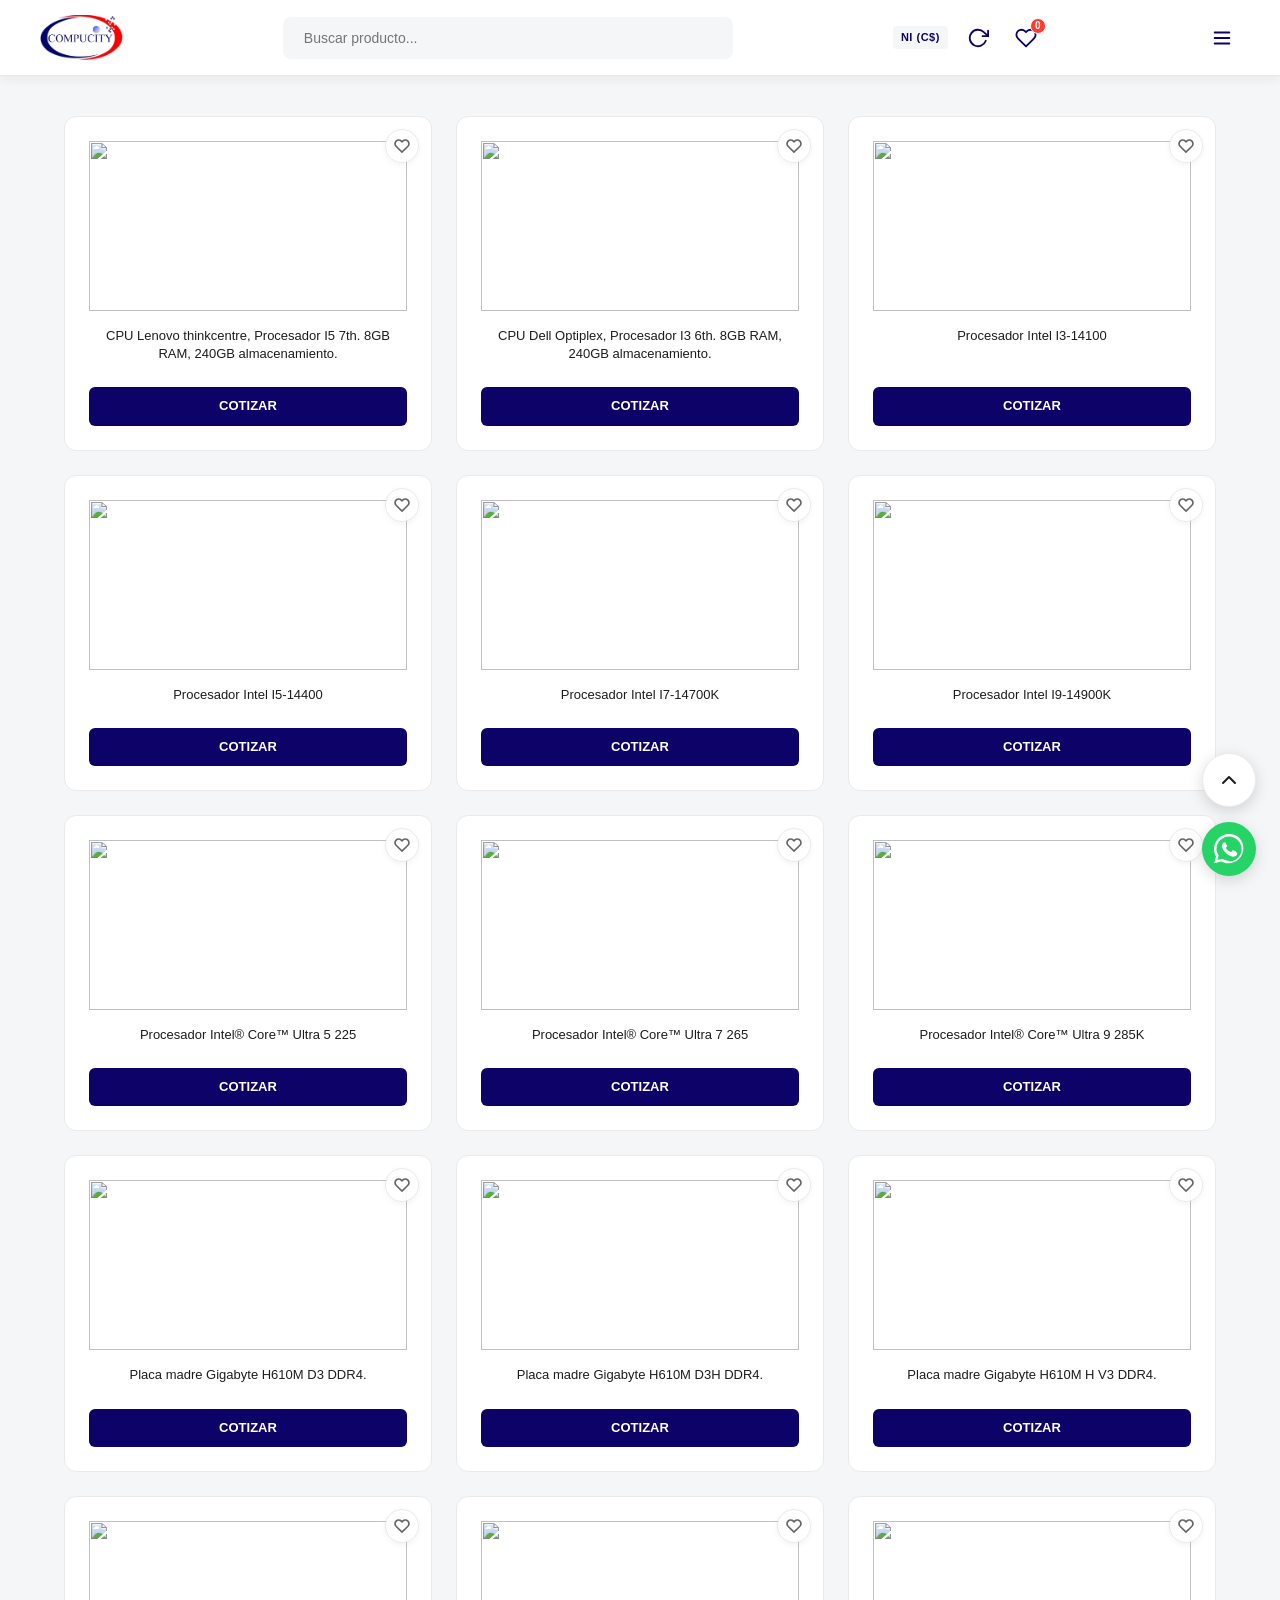
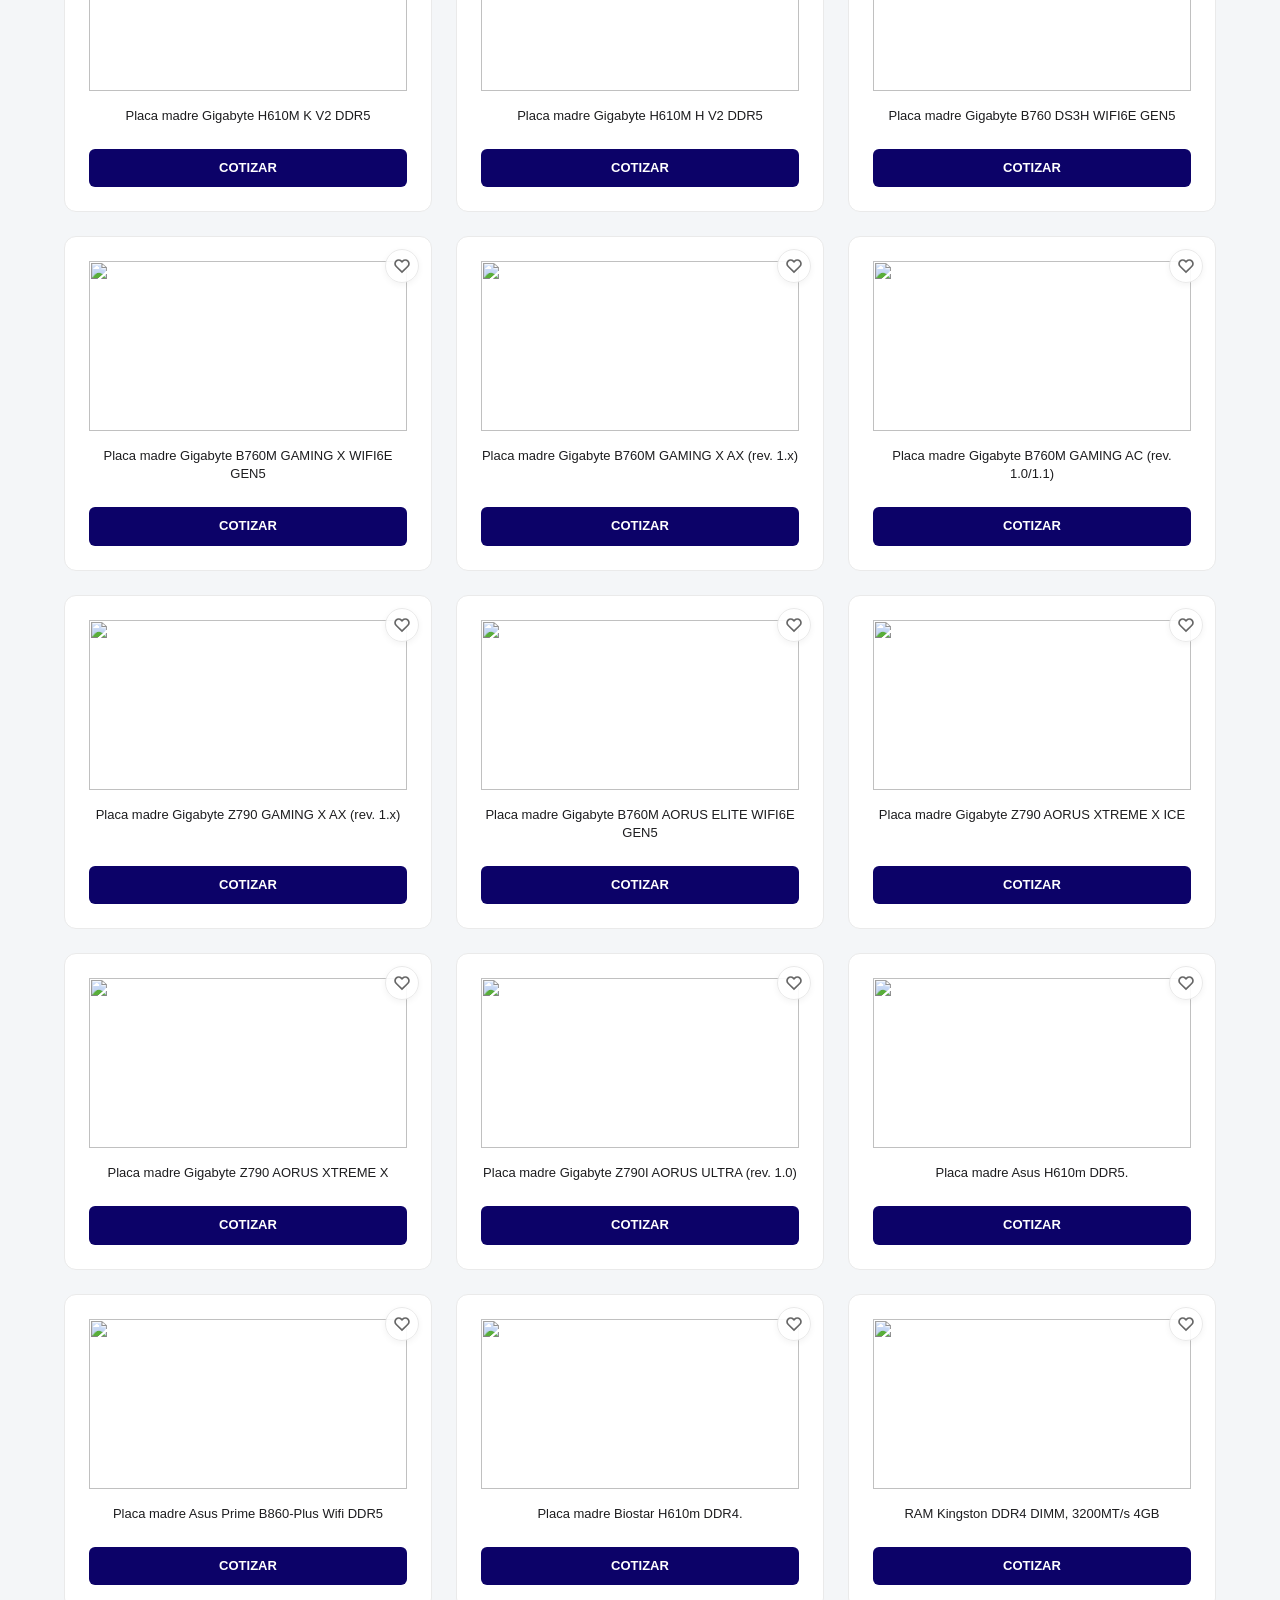
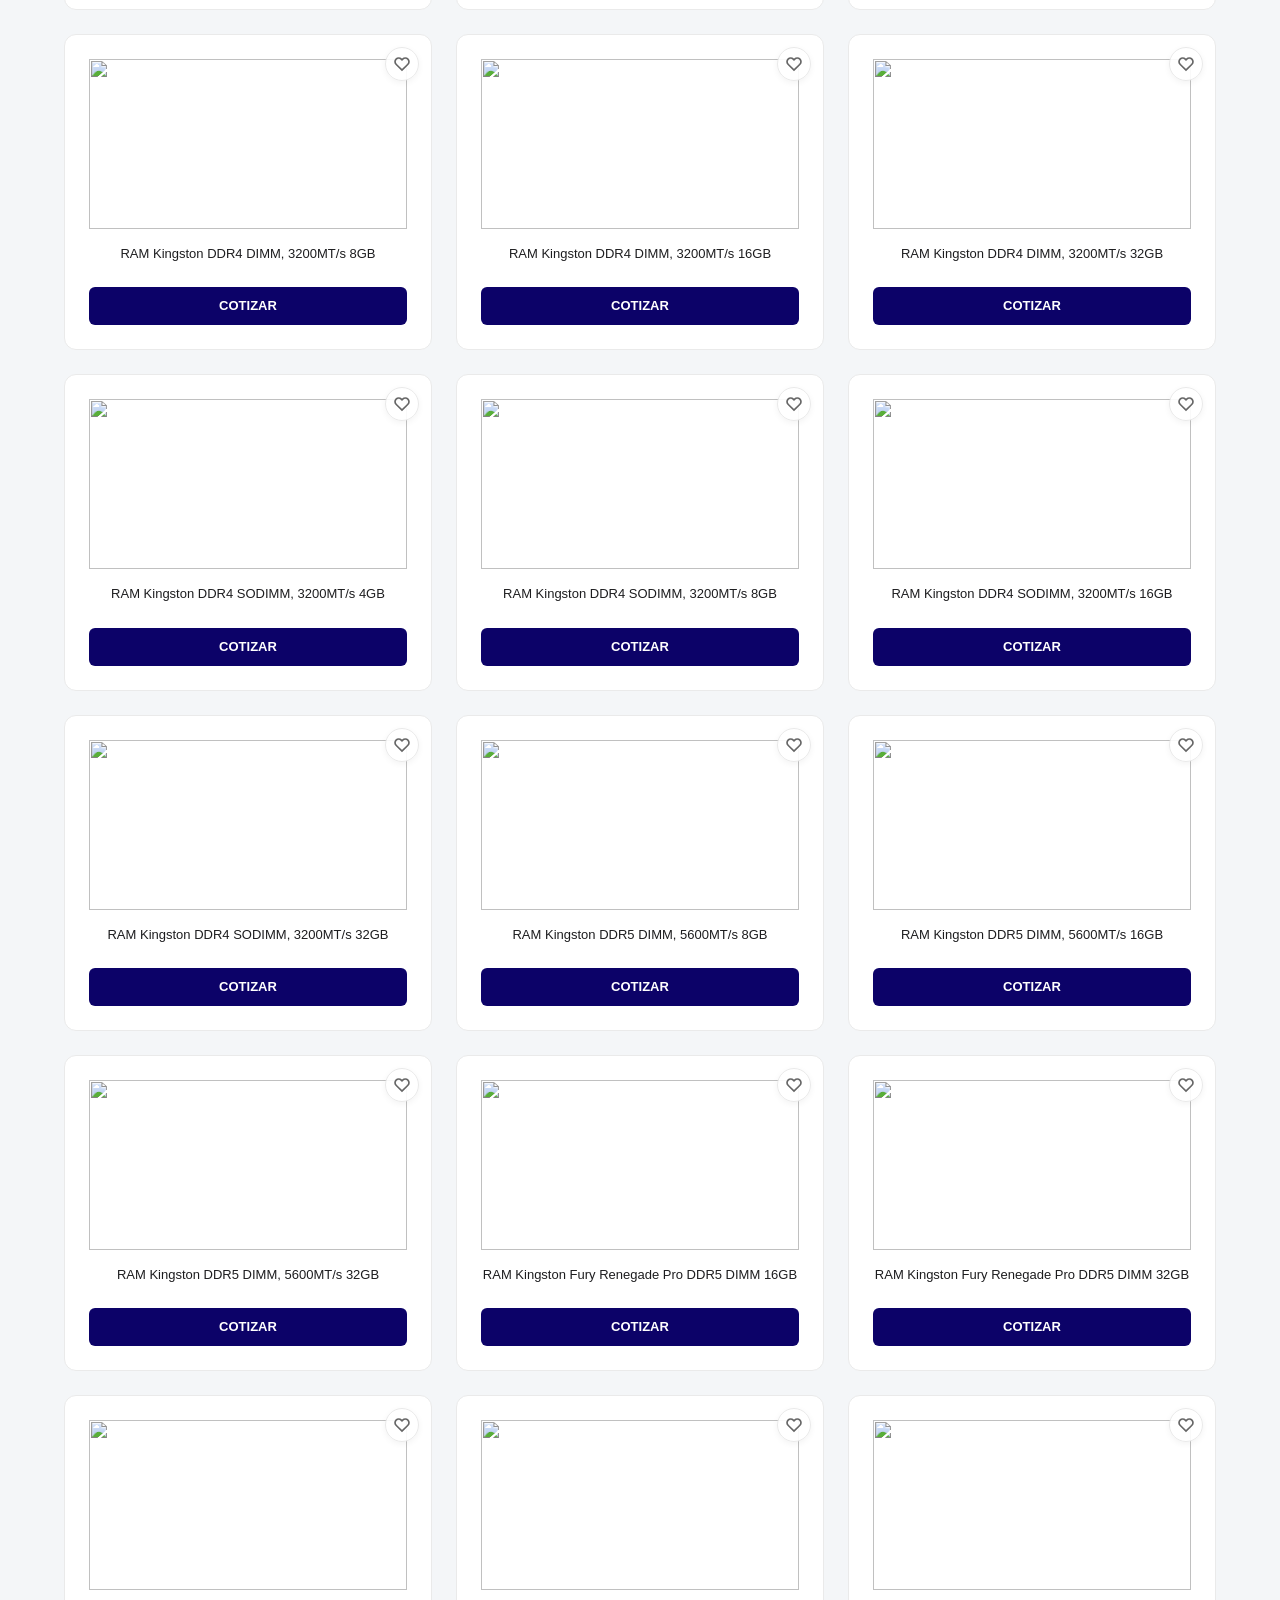
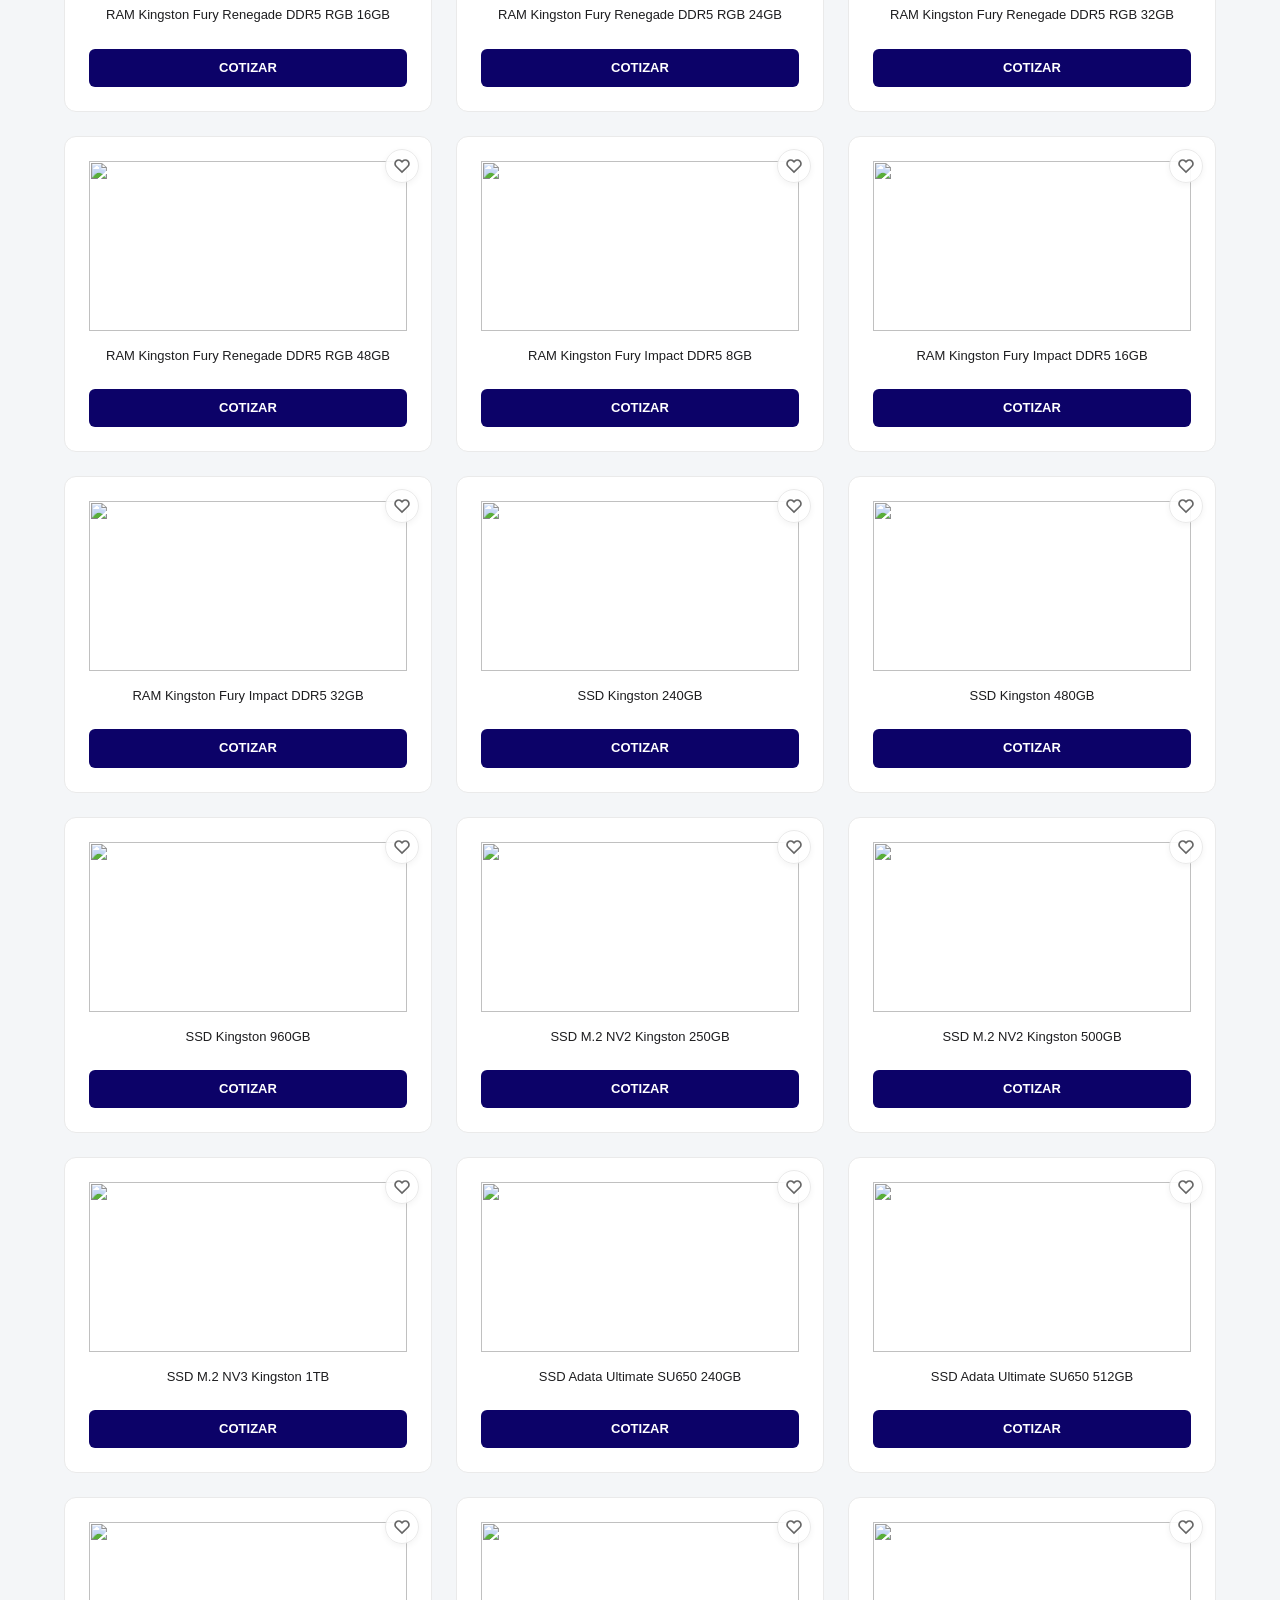
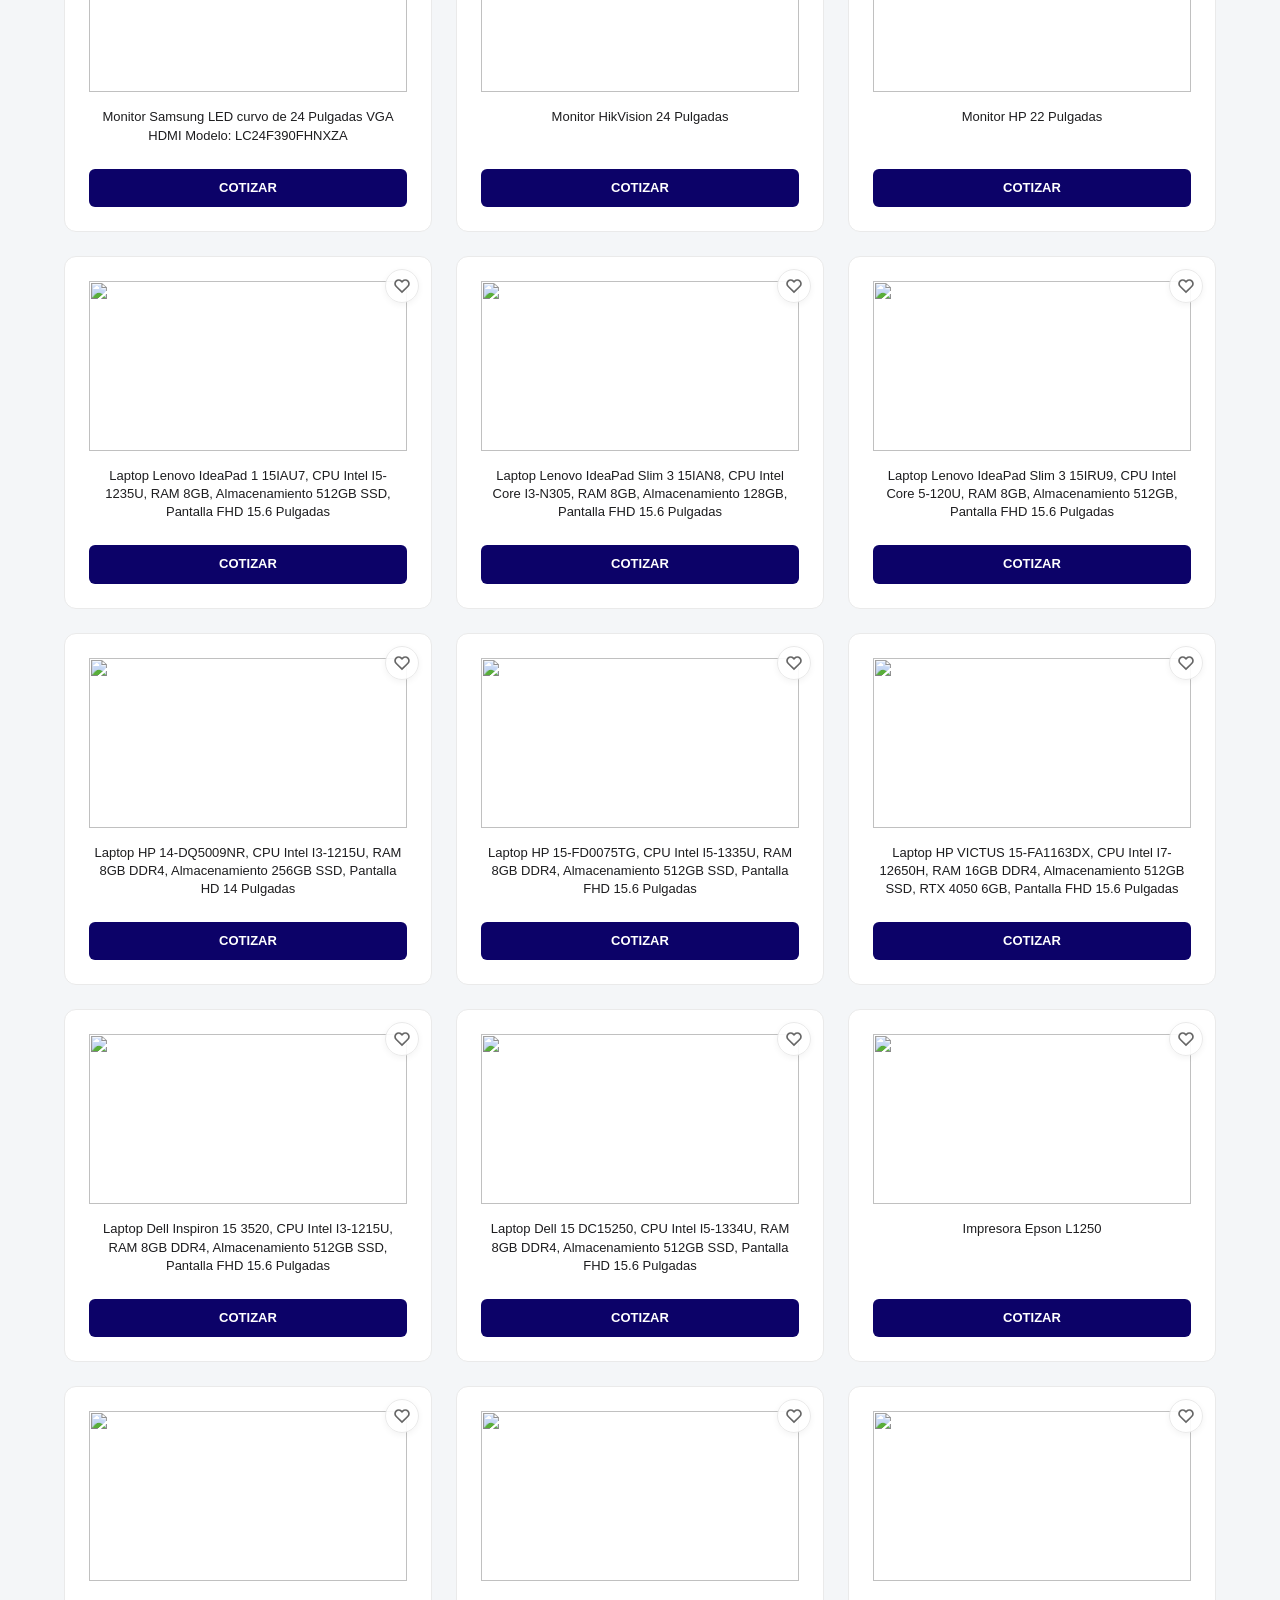
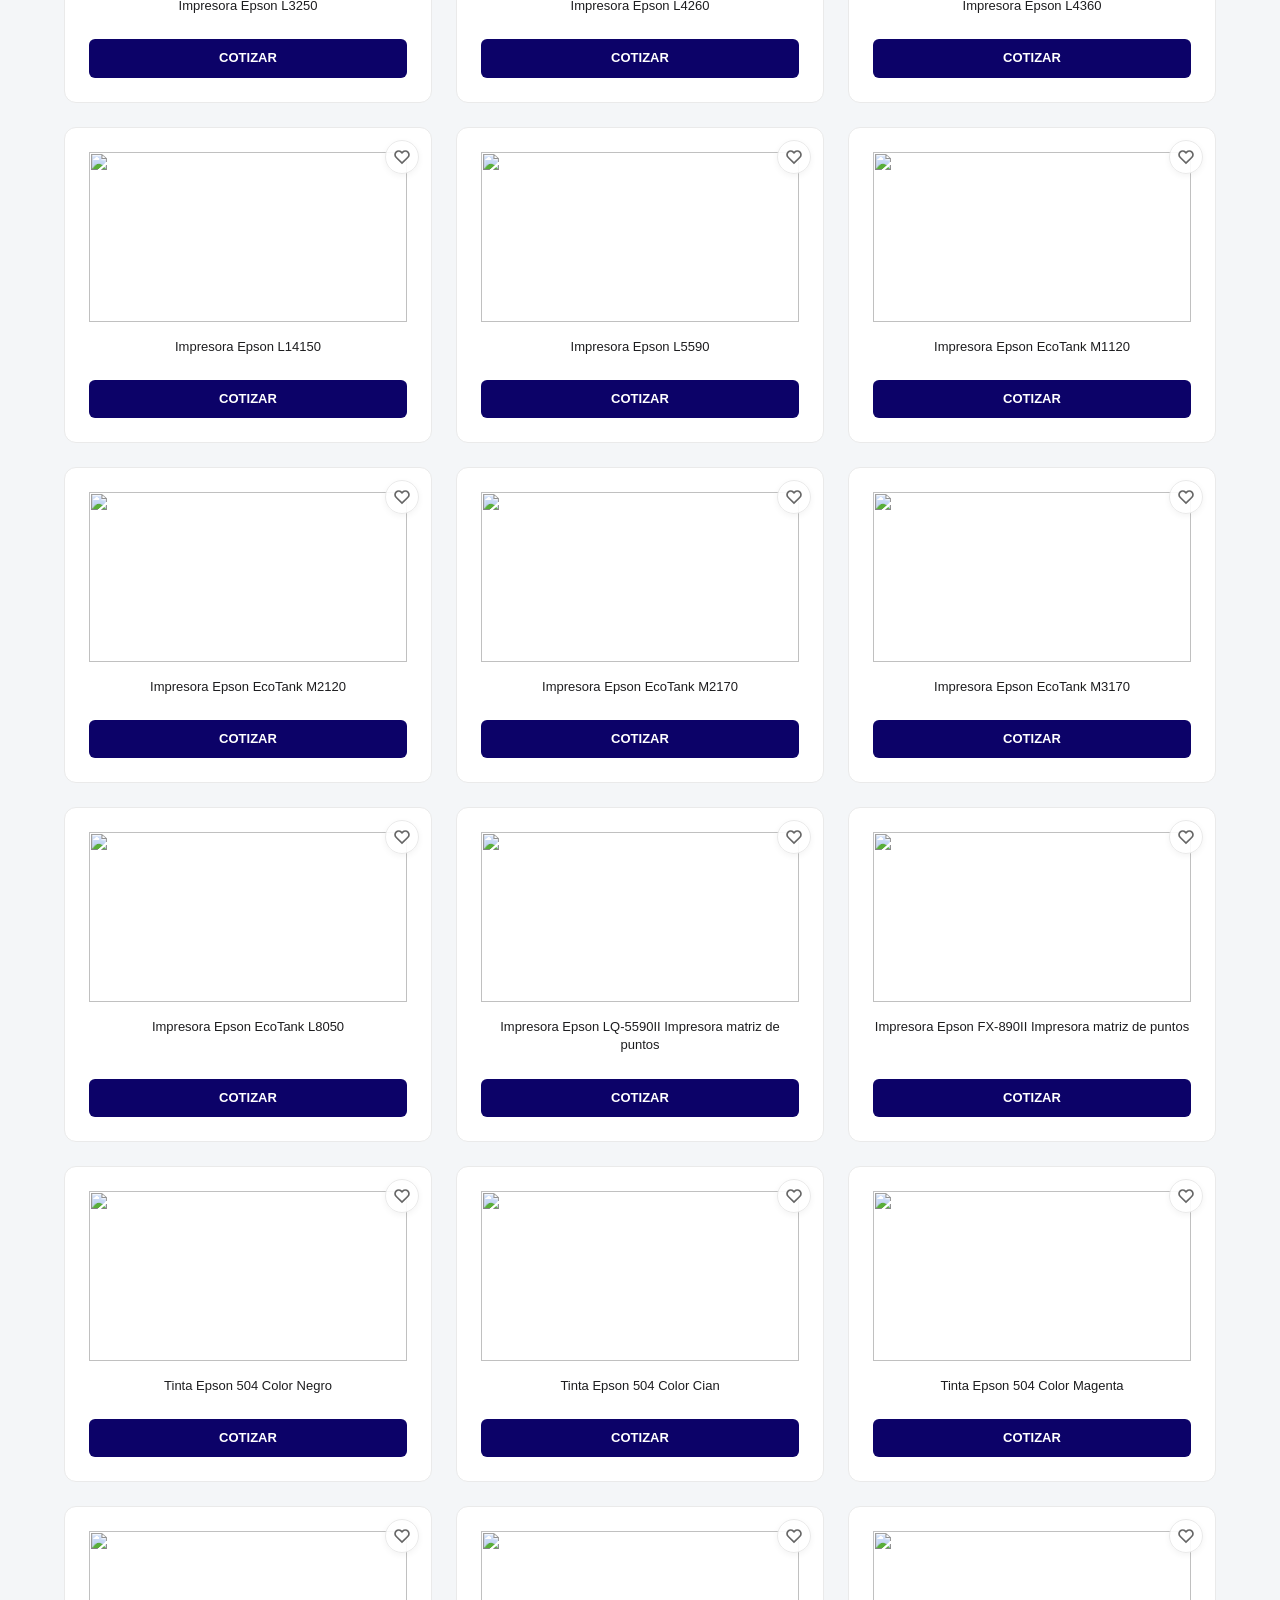
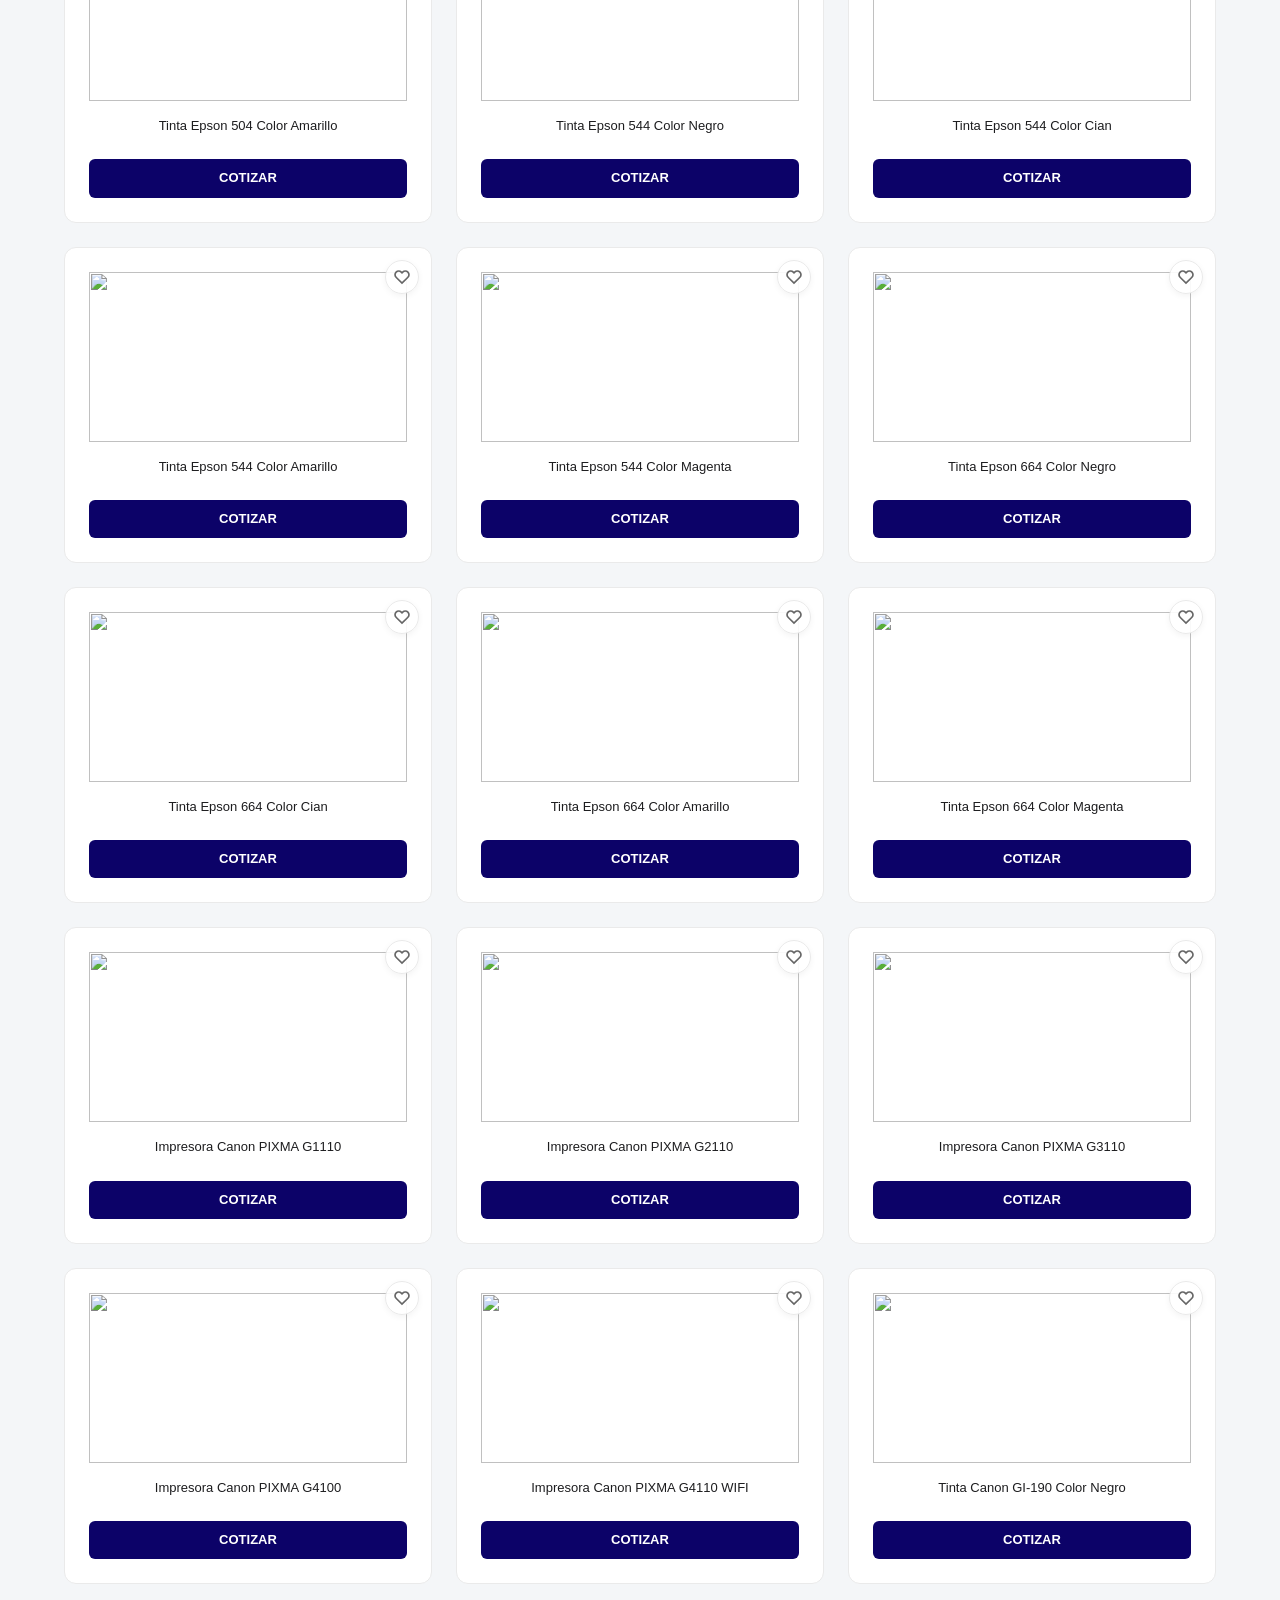
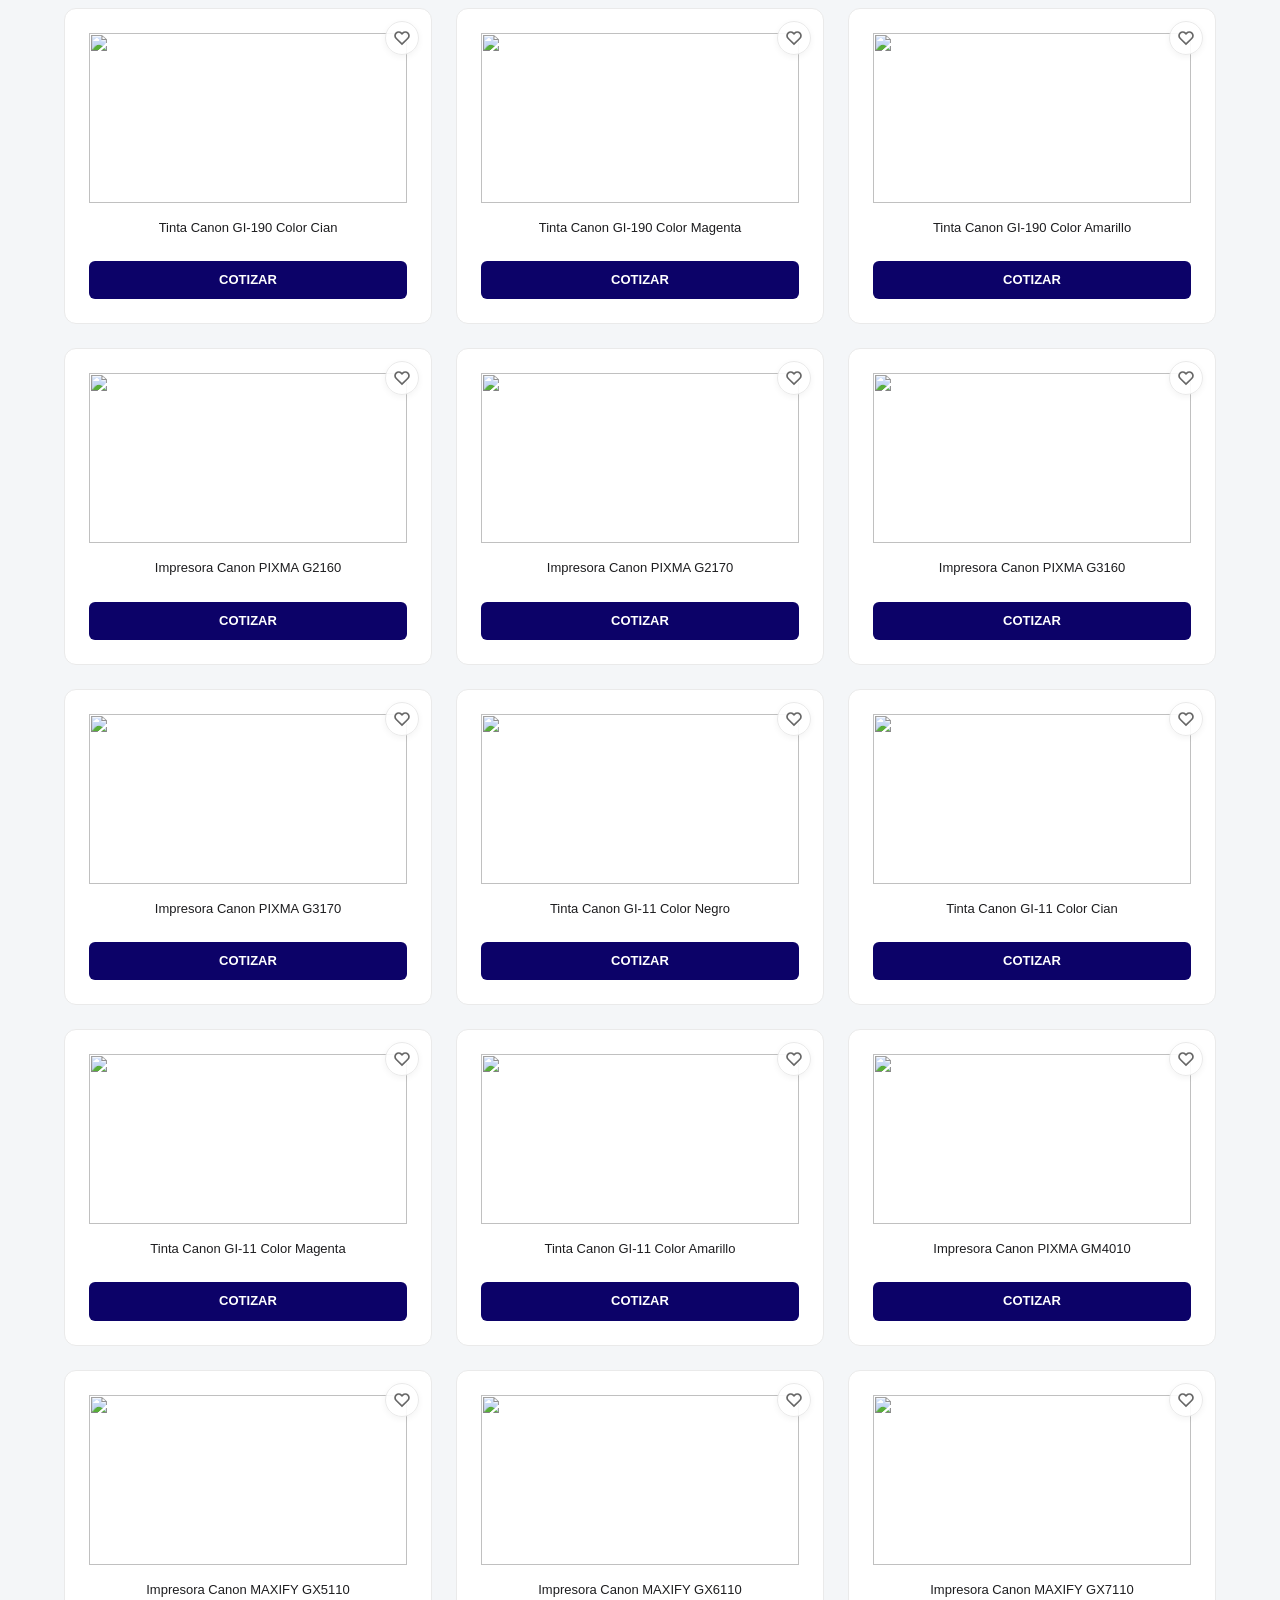
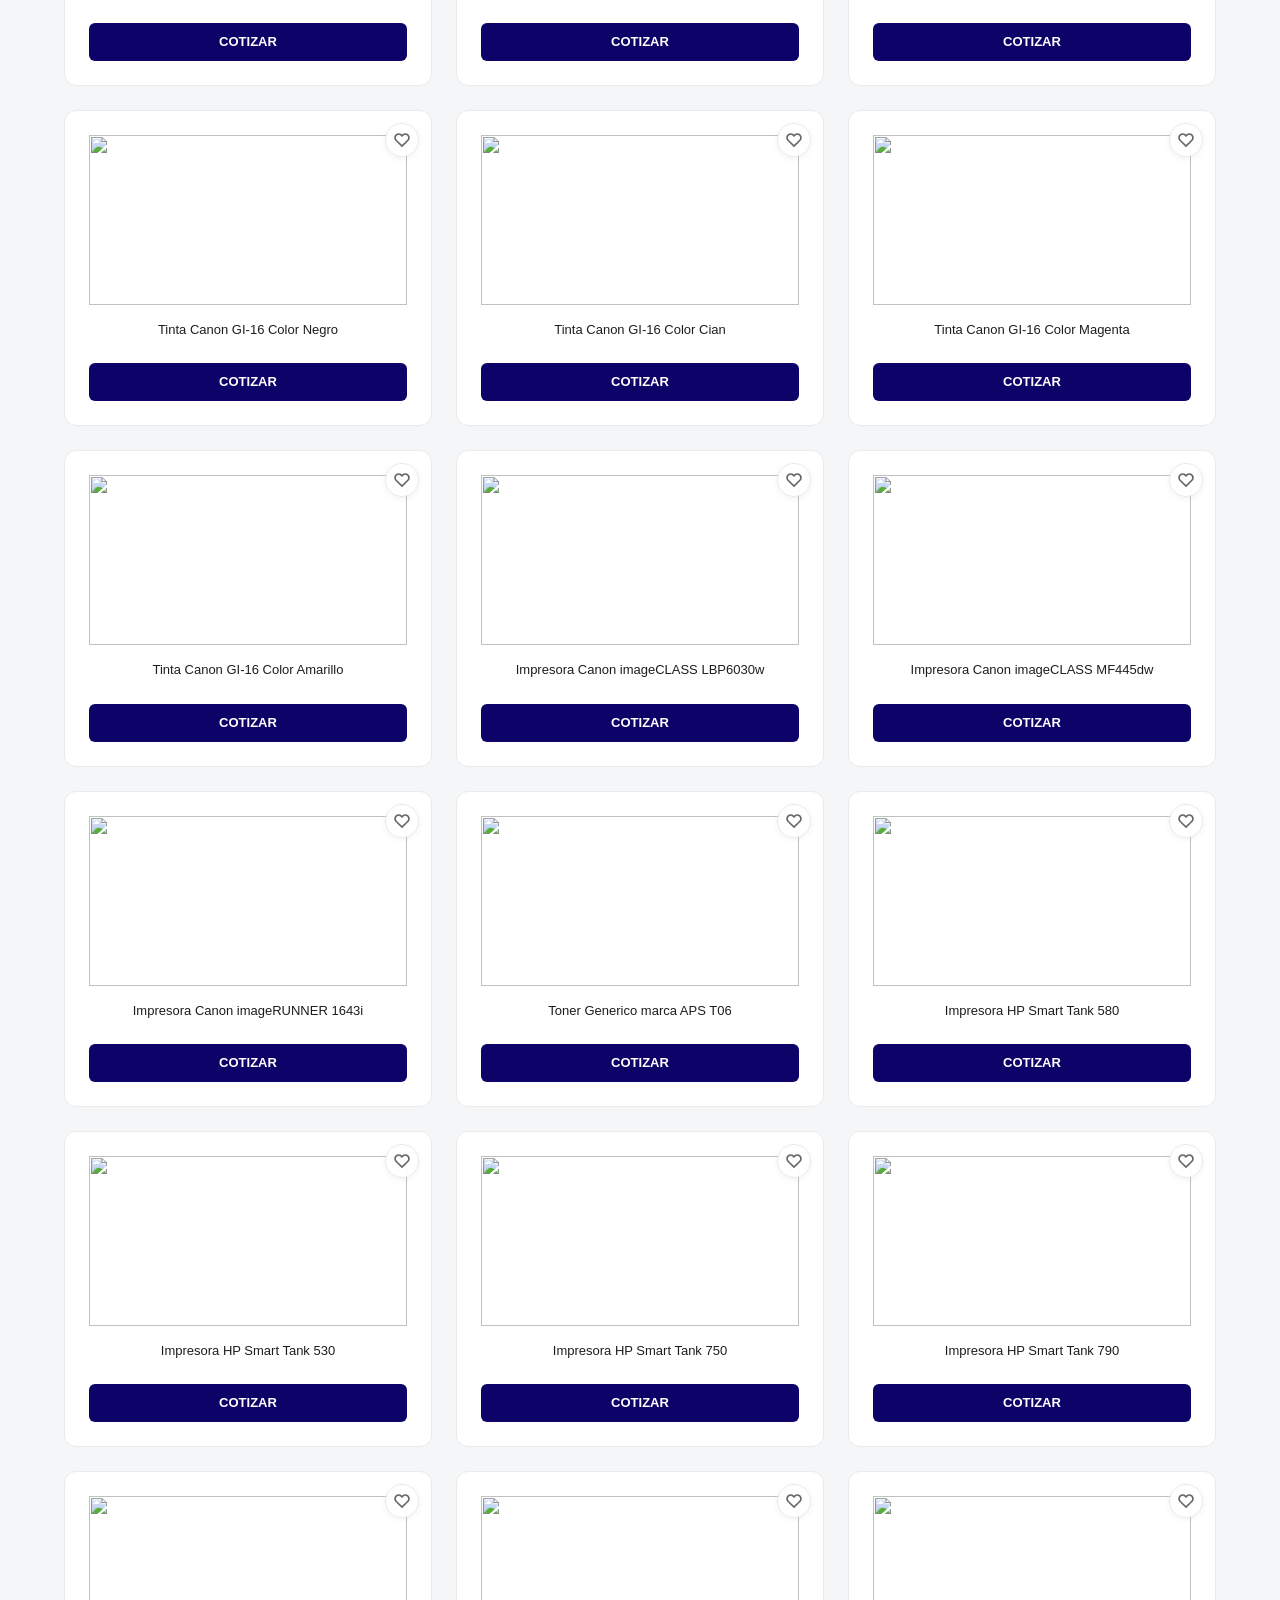
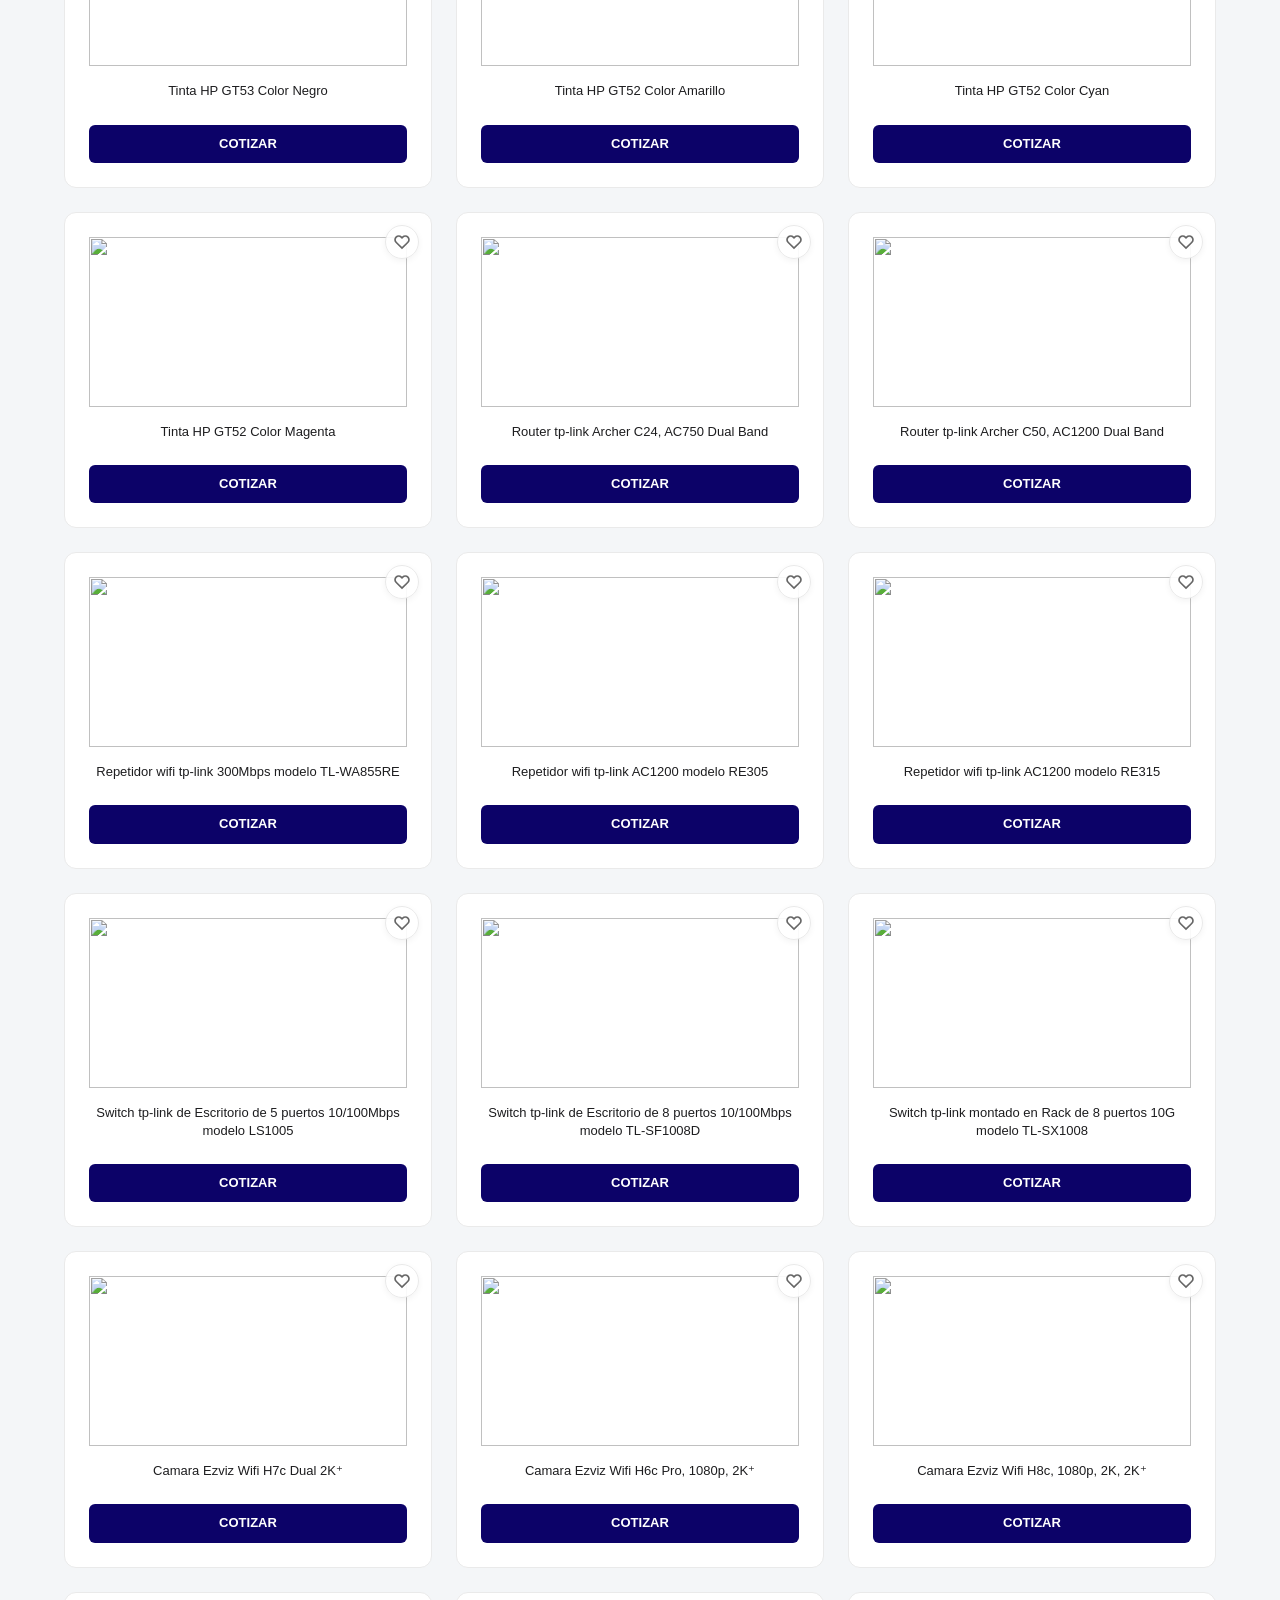
==== commit e182ae69: "Rename script.js to Script.js in index.html" ====
--- a/index.html
+++ b/index.html
@@ -7,7 +7,7 @@
     <title>CATALOGO COMPUCITY</title>
     <link rel="stylesheet" href="estilos.css">
     <link href="https://fonts.googleapis.com/css?family=Open+Sans:400,600,700" rel="stylesheet">
-    <script src="script.js"></script> 
+    
 </head>
 
 <body>  
@@ -1568,6 +1568,6 @@
             </div>
         </div>
     </div>
-
+<script src="Script.js?v=1"></script>
 </body>
 </html>
--- a/estilos.css
+++ b/estilos.css
@@ -26,7 +26,45 @@
     line-height: 1.4; 
 }
 
-/* HEADER SÓLIDO Y OPACO */
+/* =========================================
+   PANTALLA DE BIENVENIDA (SPLASH SCREEN)
+   ========================================= */
+.splash-screen {
+    position: fixed;
+    top: 0;
+    left: 0;
+    width: 100vw;
+    height: 100vh;
+    background-color: #ffffff;
+    display: flex;
+    justify-content: center;
+    align-items: center;
+    z-index: 99999;
+    transition: opacity 0.6s ease-out, visibility 0.6s ease-out;
+}
+
+.splash-logo {
+    width: 70%;
+    max-width: 320px;
+    object-fit: contain;
+    animation: pulse 1.5s infinite;
+}
+
+@keyframes pulse {
+    0% { transform: scale(0.95); opacity: 0.8; }
+    50% { transform: scale(1.05); opacity: 1; }
+    100% { transform: scale(0.95); opacity: 0.8; }
+}
+
+.splash-screen.hidden {
+    opacity: 0;
+    visibility: hidden;
+    pointer-events: none; /* Crucial para evitar bloqueos */
+}
+
+/* =========================================
+   HEADER SÓLIDO Y ZONA DE ACCIONES
+   ========================================= */
 .header-solid {
     position: sticky;
     top: 0;
@@ -75,642 +113,6 @@
     box-shadow: 0 0 0 3px rgba(12, 2, 104, 0.1); 
 }
 
-/* BOTÓN DE MENÚ */
-.menu-btn {
-    background: none; 
-    border: none; 
-    cursor: pointer;
-    color: var(--primary); 
-    display: flex; 
-    align-items: center; 
-    justify-content: center;
-    padding: 8px; 
-    border-radius: 8px; 
-    transition: var(--transition);
-}
-
-.menu-btn:hover { 
-    background: var(--bg-main); 
-}
-
-/* PANEL LATERAL (MENÚ DESPLEGABLE) */
-.sidebar-overlay {
-    position: fixed; 
-    top: 0; 
-    left: 0; 
-    width: 100%; 
-    height: 100vh;
-    background: rgba(0,0,0,0.5); 
-    z-index: 1001;
-    opacity: 0; 
-    pointer-events: none; 
-    transition: var(--transition);
-}
-
-.sidebar-overlay.active { 
-    opacity: 1; 
-    pointer-events: auto; 
-}
-
-.sidebar-menu {
-    position: fixed; 
-    top: 0; 
-    right: -350px; 
-    width: 85%; 
-    max-width: 320px; 
-    height: 100vh;
-    background-color: var(--card-bg); 
-    z-index: 1002;
-    box-shadow: -5px 0 25px rgba(0,0,0,0.1);
-    display: flex; 
-    flex-direction: column; 
-    transition: right 0.4s cubic-bezier(0.4, 0, 0.2, 1);
-}
-
-.sidebar-menu.active { 
-    right: 0; 
-}
-
-.sidebar-header {
-    display: flex; 
-    justify-content: space-between; 
-    align-items: center;
-    padding: 20px; 
-    border-bottom: 1px solid var(--border-color);
-}
-
-.sidebar-header h3 { 
-    font-size: 18px; 
-    color: var(--primary); 
-    font-weight: 700; 
-}
-
-.close-btn { 
-    background: none; 
-    border: none; 
-    font-size: 28px; 
-    color: var(--text-muted); 
-    cursor: pointer; 
-}
-
-.sidebar-list { 
-    list-style: none; 
-    overflow-y: auto; 
-    padding: 15px; 
-    flex-grow: 1; 
-}
-
-.sidebar-link, .sidebar-group-title {
-    display: flex; 
-    align-items: center; 
-    gap: 12px;
-    padding: 12px 15px; 
-    color: var(--text-main); 
-    text-decoration: none;
-    font-size: 15px; 
-    font-weight: 600; 
-    border-radius: 8px;
-    cursor: pointer; 
-    transition: var(--transition);
-}
-
-.sidebar-link:hover, .sidebar-group-title:hover { 
-    background: var(--bg-main); 
-    color: var(--primary); 
-}
-
-/* ICONOS PROFESIONALES */
-.sidebar-link svg, .sidebar-group-title svg.icon {
-    width: 20px; 
-    height: 20px; 
-    stroke: var(--primary); 
-    flex-shrink: 0;
-}
-
-.chevron {
-    margin-left: auto; 
-    width: 16px; 
-    height: 16px; 
-    transition: transform 0.3s; 
-    stroke: var(--text-muted);
-}
-
-.sidebar-group.open .chevron { 
-    transform: rotate(180deg); 
-}
-
-/* SUBCATEGORÍAS ACORDEÓN */
-.sidebar-sub {
-    list-style: none; 
-    padding-left: 45px;
-    max-height: 0; 
-    overflow: hidden; 
-    transition: max-height 0.3s ease;
-}
-
-.sidebar-group.open .sidebar-sub { 
-    max-height: 500px; 
-}
-
-.sidebar-anchor {
-    display: block; 
-    padding: 10px 0; 
-    color: var(--text-muted);
-    text-decoration: none; 
-    font-size: 14px; 
-    transition: var(--transition);
-}
-
-.sidebar-anchor:hover { 
-    color: var(--primary); 
-    transform: translateX(5px); 
-}
-
-.active-filter { 
-    color: var(--accent) !important; 
-    font-weight: 700; 
-}
-
-/* =========================================
-   ESTADO VACÍO DEL BUSCADOR (EMPTY STATE)
-   ========================================= */
-.empty-state {
-    display: flex;
-    flex-direction: column;
-    align-items: center;
-    justify-content: center;
-    padding: 4rem 2rem;
-    text-align: center;
-    background: var(--card-bg);
-    border-radius: var(--radius-lg);
-    border: 2px dashed var(--border-color);
-    margin-bottom: 2rem;
-    color: var(--text-muted);
-}
-
-.empty-state svg {
-    color: var(--primary);
-    margin-bottom: 1.5rem;
-    opacity: 0.6;
-}
-
-.empty-state h3 {
-    color: var(--text-main);
-    font-size: 18px;
-    font-weight: 600;
-    margin-bottom: 0.5rem;
-}
-
-.empty-state p {
-    font-size: 14px;
-    max-width: 300px;
-    line-height: 1.5;
-}
-
-/* PRODUCTOS (ESCRITORIO) */
-.store-wrapper { 
-    max-width: 1200px; 
-    margin: 2.5rem auto; 
-    padding: 0 1.5rem; 
-}
-
-.products-list { 
-    display: grid; 
-    grid-template-columns: repeat(auto-fill, minmax(280px, 1fr)); 
-    gap: 1.5rem; 
-}
-
-.product-item {
-    background: var(--card-bg); 
-    border-radius: var(--radius-lg); 
-    padding: 1.5rem;
-    display: flex; 
-    flex-direction: column; 
-    align-items: center;
-    border: 1px solid var(--border-color); 
-    transition: var(--transition);
-}
-
-.product-item:hover { 
-    transform: translateY(-5px); 
-    box-shadow: var(--shadow-hover); 
-    border-color: #ccc; 
-}
-
-.product-item img { 
-    width: 100%; 
-    height: 170px; 
-    object-fit: contain; 
-    margin-bottom: 1rem; 
-    cursor: pointer; 
-    transition: var(--transition); 
-}
-
-.product-item:hover img { 
-    transform: scale(1.05); 
-}
-
-.product-item p { 
-    font-size: 13px; 
-    font-weight: 500; 
-    text-align: center; 
-    margin-bottom: 1.5rem; 
-    flex-grow: 1; 
-}
-
-.product-item a {
-    width: 100%; 
-    padding: 10px 0; 
-    background-color: var(--primary); 
-    color: #ffffff;
-    text-align: center; 
-    text-decoration: none; 
-    border-radius: 6px; 
-    font-weight: 600; 
-    font-size: 13px; 
-    transition: var(--transition);
-}
-
-.product-item a:hover { 
-    background-color: #150699; 
-}
-
-/* MODAL Y BOTONES FLOTANTES */
-.modal-overlay { 
-    position: fixed; 
-    top: 0; 
-    left: 0; 
-    width: 100%; 
-    height: 100%; 
-    background-color: rgba(0, 0, 0, 0.85); 
-    display: none; 
-    justify-content: center; 
-    align-items: center; 
-    z-index: 2000; 
-    opacity: 0; 
-    transition: opacity 0.3s; 
-}
-
-.modal-overlay.show { 
-    opacity: 1; 
-}
-
-.modal-content { 
-    position: relative; 
-    max-width: 90%; 
-    max-height: 85vh; 
-}
-
-.modal-content img { 
-    max-width: 100%; 
-    max-height: 80vh; 
-    border-radius: 8px; 
-    transform: scale(0.95); 
-    transition: var(--transition); 
-}
-
-.modal-overlay.show .modal-content img { 
-    transform: scale(1); 
-}
-
-.modal-close { 
-    position: absolute; 
-    top: -45px; 
-    right: 0; 
-    color: #fff; 
-    font-size: 36px; 
-    cursor: pointer; 
-    background: none; 
-    border: none; 
-}
-
-.float-container { 
-    position: fixed; 
-    bottom: 24px; 
-    right: 24px; 
-    display: flex; 
-    flex-direction: column; 
-    gap: 15px; 
-    z-index: 990; 
-}
-
-.float-btn { 
-    width: 54px; 
-    height: 54px; 
-    border-radius: 50px; 
-    display: flex; 
-    align-items: center; 
-    justify-content: center; 
-    box-shadow: 0 4px 15px rgba(0,0,0,0.15); 
-    text-decoration: none; 
-    transition: var(--transition); 
-}
-
-.float-btn:hover { 
-    transform: scale(1.1); 
-}
-
-.btn-wa { 
-    background-color: #25d366; 
-    color: white; 
-}
-
-.btn-top { 
-    background-color: var(--card-bg); 
-    border: 1px solid var(--border-color); 
-    color: var(--text-main); 
-    opacity: 0; 
-    pointer-events: none; 
-    transform: translateY(20px); 
-}
-
-.btn-top.show { 
-    opacity: 1; 
-    pointer-events: auto; 
-    transform: translateY(0); 
-}
-
-footer { 
-    text-align: center; 
-    padding: 2rem 1rem; 
-    color: var(--text-muted); 
-    font-size: 13px; 
-    border-top: 1px solid var(--border-color);
-}
-
-/* PÁGINA DE POLÍTICAS */
-.text-page-wrapper {
-    max-width: 800px;
-    margin: 3rem auto;
-    padding: 0 1.5rem;
-    min-height: 60vh;
-}
-
-.text-page-card {
-    background: var(--card-bg);
-    border-radius: var(--radius-lg);
-    padding: 3rem;
-    box-shadow: var(--shadow-soft);
-    border: 1px solid var(--border-color);
-}
-
-.text-page-card h2 {
-    color: var(--primary);
-    margin-bottom: 1.5rem;
-    font-size: 24px;
-    border-bottom: 2px solid var(--bg-main);
-    padding-bottom: 10px;
-}
-
-.text-page-card h3 {
-    color: var(--text-main);
-    margin: 1.5rem 0 1rem 0;
-    font-size: 18px;
-}
-
-.text-page-card p, .text-page-card ul {
-    color: var(--text-muted);
-    font-size: 15px;
-    line-height: 1.7;
-    margin-bottom: 1rem;
-}
-
-.text-page-card ul {
-    padding-left: 20px;
-}
-
-.btn-back {
-    display: inline-flex;
-    align-items: center;
-    gap: 8px;
-    color: var(--accent);
-    text-decoration: none;
-    font-weight: 600;
-    margin-bottom: 1.5rem;
-    transition: var(--transition);
-}
-
-.btn-back:hover {
-    color: var(--primary);
-    transform: translateX(-5px);
-}
-
-/* =========================================
-   RESPONSIVE MÓVIL (AJUSTE COMPLETO A 2 COLUMNAS)
-   ========================================= */
-/* =========================================
-   RESPONSIVE MÓVIL (MAXIMIZANDO ANCHO)
-   ========================================= */
-@media screen and (max-width: 768px) {
-    .search-container { 
-        position: absolute; 
-        top: 75px; 
-        left: 0; 
-        width: 100%; 
-        max-width: 100%; 
-        background: var(--card-bg); 
-        padding: 10px 15px; 
-        border-bottom: 1px solid var(--border-color); 
-    }
-    
-    /* 1. Reducimos el margen a los lados de la pantalla */
-    .store-wrapper { 
-        margin-top: 4.5rem; 
-        padding: 0 0.5rem; /* Margen muy finito a los lados de la pantalla */
-    }
-    
-    /* 2. Reducimos la separación entre las dos columnas */
-    .products-list { 
-        grid-template-columns: repeat(2, 1fr); 
-        gap: 0.6rem; /* Menos espacio hueco entre tarjeta y tarjeta */
-        padding: 0; /* Quitamos padding extra que robaba espacio */
-    }
-    
-    /* 3. Reducimos el espacio en blanco ADENTRO de la tarjeta */
-    .product-item {
-        padding: 0.6rem; /* Esto hace que la foto pueda crecer más a los lados */
-        border-radius: 10px;
-    }
-
-    .product-item img {
-        height: 130px; /* Un poquito más altas para compensar lo ancho */
-        margin-bottom: 0.6rem;
-    }
-
-    .product-item p {
-        font-size: 12px; 
-        margin-bottom: 0.8rem;
-    }
-
-    .product-item a {
-        padding: 8px 0;
-        font-size: 12px;
-        border-radius: 6px;
-    }
-    
-    .text-page-card { 
-        padding: 1.5rem; 
-    }
-    
-    .text-page-card h2 { 
-        font-size: 20px; 
-    }
-}
-
-    
-    .store-wrapper { 
-        margin-top: 4.5rem; 
-    }
-    
-    .products-list { 
-        /* Forzamos estrictamente 2 columnas idénticas a la par */
-        grid-template-columns: repeat(2, 1fr); 
-        gap: 1rem; 
-        padding: 0 10px;
-    }
-    
-    .product-item {
-        padding: 1rem;
-        border-radius: 10px;
-    }
-
-    .product-item img {
-        height: 120px; /* Reducimos la altura de foto para que quepa proporcional en la doble columna móvil */
-    }
-
-    .product-item p {
-        font-size: 12px; /* Ajuste sutil de letra para que las descripciones no se amontonen */
-        margin-bottom: 1rem;
-    }
-
-    .product-item a {
-        padding: 8px 0;
-        font-size: 12px;
-        border-radius: 6px;
-    }
-    
-    .text-page-card { 
-        padding: 1.5rem; 
-    }
-    
-    .text-page-card h2 { 
-        font-size: 20px; 
-    }
-}
-/* =========================================
-   BANNER DE BIENVENIDA (HERO SECTION)
-   ========================================= */
-.hero-section {
-    background: linear-gradient(135deg, var(--primary) 0%, var(--accent) 100%);
-    border-radius: var(--radius-lg);
-    padding: 2.5rem 2rem;
-    margin-bottom: 2rem;
-    color: #ffffff;
-    text-align: center;
-    box-shadow: var(--shadow-soft);
-    position: relative;
-    overflow: hidden;
-}
-
-/* Círculos sutiles de fondo para un toque moderno y elegante */
-.hero-section::before {
-    content: '';
-    position: absolute;
-    top: -50px;
-    right: -50px;
-    width: 150px;
-    height: 150px;
-    background: rgba(255, 255, 255, 0.08);
-    border-radius: 50%;
-}
-
-.hero-section::after {
-    content: '';
-    position: absolute;
-    bottom: -30px;
-    left: -30px;
-    width: 100px;
-    height: 100px;
-    background: rgba(255, 255, 255, 0.05);
-    border-radius: 50%;
-}
-
-.hero-content {
-    position: relative;
-    z-index: 1;
-}
-
-.hero-content h2 {
-    font-size: 24px;
-    font-weight: 700;
-    margin-bottom: 10px;
-    letter-spacing: 0.5px;
-}
-
-.hero-content p {
-    font-size: 15px;
-    opacity: 0.9;
-    max-width: 600px;
-    margin: 0 auto;
-    line-height: 1.5;
-}
-
-/* Ajuste del banner para teléfonos */
-@media screen and (max-width: 768px) {
-    .hero-section {
-        padding: 2rem 1.5rem;
-        margin-bottom: 1.5rem;
-        border-radius: 10px;
-    }
-    
-    .hero-content h2 {
-        font-size: 20px;
-    }
-    
-    .hero-content p {
-        font-size: 13px;
-    }
-}
-
-/* =========================================
-   PANTALLA DE BIENVENIDA (SPLASH SCREEN)
-   ========================================= */
-.splash-screen {
-    position: fixed;
-    top: 0;
-    left: 0;
-    width: 100vw;
-    height: 100vh;
-    background-color: #ffffff; /* Fondo totalmente blanco */
-    display: flex;
-    justify-content: center;
-    align-items: center;
-    z-index: 99999; /* Para que quede por encima de absolutamente todo */
-    transition: opacity 0.6s ease-out, visibility 0.6s ease-out;
-}
-
-.splash-logo {
-    width: 70%;
-    max-width: 320px; /* Logo en grande */
-    object-fit: contain;
-    animation: pulse 1.5s infinite; /* Efecto de latido elegante */
-}
-
-@keyframes pulse {
-    0% { transform: scale(0.95); opacity: 0.8; }
-    50% { transform: scale(1.05); opacity: 1; }
-    100% { transform: scale(0.95); opacity: 0.8; }
-}
-
-/* Esta clase se la pondremos con JavaScript para que desaparezca suavemente */
-.splash-screen.hidden {
-    opacity: 0;
-    visibility: hidden;
-}
-
-/* =========================================
-   ZONA DE ACCIONES RÁPIDAS (HEADER ACTIONS)
-   ========================================= */
 .header-actions {
     display: flex;
     align-items: center;
@@ -727,7 +129,7 @@
     letter-spacing: 0.5px;
 }
 
-.action-btn {
+.action-btn, .menu-btn {
     background: none;
     border: none;
     cursor: pointer;
@@ -742,16 +144,9 @@
     transition: var(--transition);
 }
 
-.action-btn:hover {
-    background-color: var(--bg-main);
-}
-
-.action-btn svg {
-    width: 20px;
-    height: 20px;
-}
-
-/* Burbuja de Notificación de Favoritos */
+.action-btn:hover, .menu-btn:hover { background-color: var(--bg-main); }
+.action-btn svg, .menu-btn svg { width: 22px; height: 22px; }
+
 .fav-badge {
     position: absolute;
     top: -2px;
@@ -770,270 +165,176 @@
     border: 1px solid var(--card-bg);
 }
 
-/* BOTÓN CORAZÓN EN LAS TARJETAS */
+/* =========================================
+   PANEL LATERAL DE CATEGORÍAS
+   ========================================= */
+.sidebar-overlay {
+    position: fixed; top: 0; left: 0; width: 100%; height: 100vh;
+    background: rgba(0,0,0,0.5); z-index: 1001; opacity: 0; pointer-events: none; transition: var(--transition);
+}
+.sidebar-overlay.active { opacity: 1; pointer-events: auto; }
+
+.sidebar-menu {
+    position: fixed; top: 0; right: -350px; width: 85%; max-width: 320px; height: 100vh;
+    background-color: var(--card-bg); z-index: 1002; box-shadow: -5px 0 25px rgba(0,0,0,0.1);
+    display: flex; flex-direction: column; transition: right 0.4s cubic-bezier(0.4, 0, 0.2, 1);
+}
+.sidebar-menu.active { right: 0; }
+
+.sidebar-header {
+    display: flex; justify-content: space-between; align-items: center; padding: 20px; border-bottom: 1px solid var(--border-color);
+}
+.sidebar-header h3 { font-size: 18px; color: var(--primary); font-weight: 700; }
+.close-btn { background: none; border: none; font-size: 28px; color: var(--text-muted); cursor: pointer; }
+
+.sidebar-list { list-style: none; overflow-y: auto; padding: 15px; flex-grow: 1; }
+
+.sidebar-link, .sidebar-group-title {
+    display: flex; align-items: center; gap: 12px; padding: 12px 15px; color: var(--text-main); 
+    text-decoration: none; font-size: 15px; font-weight: 600; border-radius: 8px; cursor: pointer; transition: var(--transition);
+}
+.sidebar-link:hover, .sidebar-group-title:hover { background: var(--bg-main); color: var(--primary); }
+
+.sidebar-link svg, .sidebar-group-title svg.icon { width: 20px; height: 20px; stroke: var(--primary); flex-shrink: 0; }
+
+.chevron { margin-left: auto; width: 16px; height: 16px; transition: transform 0.3s; stroke: var(--text-muted); }
+.sidebar-group.open .chevron { transform: rotate(180deg); }
+
+.sidebar-sub { list-style: none; padding-left: 45px; max-height: 0; overflow: hidden; transition: max-height 0.3s ease; }
+.sidebar-group.open .sidebar-sub { max-height: 500px; }
+
+.sidebar-anchor { display: block; padding: 10px 0; color: var(--text-muted); text-decoration: none; font-size: 14px; transition: var(--transition); }
+.sidebar-anchor:hover { color: var(--primary); transform: translateX(5px); }
+.active-filter { color: var(--accent) !important; font-weight: 700; }
+
+/* =========================================
+   PRODUCTOS Y BUSCADOR (ESCRITORIO)
+   ========================================= */
+.empty-state {
+    display: flex; flex-direction: column; align-items: center; justify-content: center;
+    padding: 4rem 2rem; text-align: center; background: var(--card-bg); border-radius: var(--radius-lg);
+    border: 2px dashed var(--border-color); margin-bottom: 2rem; color: var(--text-muted);
+}
+.empty-state svg { color: var(--primary); margin-bottom: 1.5rem; opacity: 0.6; }
+.empty-state h3 { color: var(--text-main); font-size: 18px; font-weight: 600; margin-bottom: 0.5rem; }
+.empty-state p { font-size: 14px; max-width: 300px; line-height: 1.5; }
+
+.store-wrapper { max-width: 1200px; margin: 2.5rem auto; padding: 0 1.5rem; }
+.products-list { display: grid; grid-template-columns: repeat(auto-fill, minmax(280px, 1fr)); gap: 1.5rem; }
+
+.product-item {
+    background: var(--card-bg); border-radius: var(--radius-lg); padding: 1.5rem;
+    display: flex; flex-direction: column; align-items: center; border: 1px solid var(--border-color); transition: var(--transition);
+}
+.product-item:hover { transform: translateY(-5px); box-shadow: var(--shadow-hover); border-color: #ccc; }
+.product-item img { width: 100%; height: 170px; object-fit: contain; margin-bottom: 1rem; cursor: pointer; transition: var(--transition); }
+.product-item:hover img { transform: scale(1.05); }
+.product-item p { font-size: 13px; font-weight: 500; text-align: center; margin-bottom: 1.5rem; flex-grow: 1; }
+.product-item a { width: 100%; padding: 10px 0; background-color: var(--primary); color: #ffffff; text-align: center; text-decoration: none; border-radius: 6px; font-weight: 600; font-size: 13px; transition: var(--transition); }
+.product-item a:hover { background-color: #150699; }
+
+/* Botón Favorito en Tarjetas */
 .fav-card-btn {
-    position: absolute;
-    top: 12px;
-    right: 12px;
-    background: rgba(255, 255, 255, 0.9);
-    border: 1px solid var(--border-color);
-    width: 34px;
-    height: 34px;
-    border-radius: 50%;
-    display: flex;
-    align-items: center;
-    justify-content: center;
-    cursor: pointer;
-    color: var(--text-muted);
-    box-shadow: 0 2px 6px rgba(0,0,0,0.05);
-    transition: var(--transition);
-}
-
-.fav-card-btn svg {
-    width: 16px;
-    height: 16px;
-}
-
-.fav-card-btn:hover {
-    transform: scale(1.08);
-    color: #ff3b30;
-}
-
-.fav-card-btn.active {
-    background-color: #ff3b30;
-    border-color: #ff3b30;
-    color: #ffffff;
-}
-
-/* PANEL LATERAL DE FAVORITOS (WISH LIST / TOTALES) */
-.fav-panel-overlay {
-    position: fixed; top: 0; left: 0; width: 100%; height: 100vh;
-    background: rgba(0,0,0,0.4); z-index: 1001; opacity: 0; pointer-events: none; transition: var(--transition);
-}
-.fav-panel-overlay.active { opacity: 1; pointer-events: auto; }
-
-.fav-sidebar {
-    position: fixed; top: 0; right: -350px; width: 85%; max-width: 320px; height: 100vh;
-    background-color: var(--card-bg); z-index: 1003; box-shadow: -5px 0 25px rgba(0,0,0,0.1);
-    display: flex; flex-direction: column; transition: right 0.4s cubic-bezier(0.4, 0, 0.2, 1);
-}
-.fav-sidebar.active { right: 0; }
-
-.fav-sidebar-header {
-    display: flex; justify-content: space-between; align-items: center; padding: 20px; border-bottom: 1px solid var(--border-color);
-}
-.fav-sidebar-header h3 { font-size: 16px; font-weight: 700; color: var(--primary); }
-
-.fav-sidebar-content { flex-grow: 1; overflow-y: auto; padding: 20px; }
-.empty-favs-text { font-size: 14px; color: var(--text-muted); text-align: center; margin-top: 2rem; }
-
-.fav-item-row {
-    padding: 12px 0; border-bottom: 1px solid var(--border-color); display: flex; justify-content: space-between; align-items: center;
-}
-.fav-item-title { font-size: 13px; font-weight: 500; color: var(--text-main); margin-right: 10px; }
-.fav-item-price { font-size: 13px; font-weight: 700; color: var(--primary); white-space: nowrap; }
-
-.fav-sidebar-footer { padding: 20px; border-top: 1px solid var(--border-color); background-color: #fafafa; }
-.fav-total-box { display: flex; justify-content: space-between; align-items: center; margin-bottom: 15px; }
-.fav-total-box span { font-size: 14px; font-weight: 600; color: var(--text-muted); }
-.fav-total-box strong { font-size: 18px; font-weight: 700; color: var(--primary); }
-
-.btn-cotizar-all {
-    width: 100%; padding: 12px; background-color: #25d366; color: white; border: none; border-radius: 6px; font-weight: 700; font-size: 13px; cursor: pointer; transition: var(--transition);
-}
-.btn-cotizar-all:hover { background-color: #20ba59; }
-
-/* AJUSTES RESPONSIVE PARA EL HEADER */
+    position: absolute; top: 12px; right: 12px; background: rgba(255, 255, 255, 0.9); border: 1px solid var(--border-color);
+    width: 34px; height: 34px; border-radius: 50%; display: flex; align-items: center; justify-content: center; cursor: pointer;
+    color: var(--text-muted); box-shadow: 0 2px 6px rgba(0,0,0,0.05); transition: var(--transition); z-index: 10;
+}
+.fav-card-btn svg { width: 16px; height: 16px; }
+.fav-card-btn:hover { transform: scale(1.08); color: #ff3b30; }
+.fav-card-btn.active { background-color: #ff3b30; border-color: #ff3b30; color: #ffffff; }
+
+/* =========================================
+   MODALES Y BOTONES FLOTANTES
+   ========================================= */
+.modal-overlay { position: fixed; top: 0; left: 0; width: 100%; height: 100%; background-color: rgba(0, 0, 0, 0.85); display: none; justify-content: center; align-items: center; z-index: 2000; opacity: 0; transition: opacity 0.3s; }
+.modal-overlay.show { opacity: 1; }
+.modal-content { position: relative; max-width: 90%; max-height: 85vh; }
+.modal-content img { max-width: 100%; max-height: 80vh; border-radius: 8px; transform: scale(0.95); transition: var(--transition); }
+.modal-overlay.show .modal-content img { transform: scale(1); }
+.modal-close { position: absolute; top: -45px; right: 0; color: #fff; font-size: 36px; cursor: pointer; background: none; border: none; }
+
+.float-container { position: fixed; bottom: 24px; right: 24px; display: flex; flex-direction: column; gap: 15px; z-index: 990; }
+.float-btn { width: 54px; height: 54px; border-radius: 50px; display: flex; align-items: center; justify-content: center; box-shadow: 0 4px 15px rgba(0,0,0,0.15); text-decoration: none; transition: var(--transition); }
+.float-btn:hover { transform: scale(1.1); }
+.btn-wa { background-color: #25d366; color: white; }
+.btn-top { background-color: var(--card-bg); border: 1px solid var(--border-color); color: var(--text-main); opacity: 0; pointer-events: none; transform: translateY(20px); }
+.btn-top.show { opacity: 1; pointer-events: auto; transform: translateY(0); }
+
+/* =========================================
+   MODAL DE FAVORITOS (TABLA LIMPIA)
+   ========================================= */
+.fav-modal-overlay {
+    position: fixed; top: 0; left: 0; width: 100vw; height: 100vh; background: rgba(0, 0, 0, 0.6); backdrop-filter: blur(4px);
+    z-index: 2000; display: none; justify-content: center; align-items: center; opacity: 0; transition: opacity 0.3s ease;
+}
+.fav-modal-overlay.show { opacity: 1; }
+
+.fav-modal {
+    background: var(--card-bg); width: 92%; max-width: 600px; max-height: 75vh; border-radius: var(--radius-lg);
+    box-shadow: 0 15px 40px rgba(0,0,0,0.15); display: flex; flex-direction: column; overflow: hidden; transform: scale(0.9); transition: transform 0.3s ease;
+}
+.fav-modal-overlay.show .fav-modal { transform: scale(1); }
+
+.fav-modal-header { display: flex; justify-content: space-between; align-items: center; padding: 1.2rem 1.5rem; border-bottom: 1px solid var(--border-color); }
+.fav-modal-header h3 { font-size: 17px; color: var(--primary); font-weight: 700; }
+.fav-modal-body { padding: 1.2rem 1.5rem; overflow-y: auto; flex-grow: 1; }
+.empty-favs-text { font-size: 14px; color: var(--text-muted); text-align: center; padding: 2rem 0; }
+
+.fav-table { width: 100%; border-collapse: collapse; text-align: left; }
+.fav-table th { font-size: 12px; text-transform: uppercase; letter-spacing: 0.5px; color: var(--text-muted); padding-bottom: 10px; border-bottom: 2px solid var(--border-color); font-weight: 700; }
+.fav-table td { padding: 12px 0; border-bottom: 1px solid var(--border-color); vertical-align: middle; }
+.fav-thumb { width: 50px; height: 50px; object-fit: contain; border-radius: 6px; background: var(--bg-main); padding: 4px; display: block; }
+.fav-desc { font-size: 13px; color: var(--text-main); padding: 0 12px; font-weight: 500; line-height: 1.4; display: -webkit-box; -webkit-line-clamp: 2; -webkit-box-orient: vertical; overflow: hidden; }
+.fav-action-btn { display: inline-block; padding: 8px 12px; background-color: #25d366; color: #ffffff; text-decoration: none; font-size: 11px; font-weight: 700; border-radius: 6px; white-space: nowrap; transition: var(--transition); }
+.fav-action-btn:hover { background-color: #20ba59; transform: translateY(-1px); }
+
+/* =========================================
+   PÁGINA DE POLÍTICAS
+   ========================================= */
+.text-page-wrapper { max-width: 800px; margin: 3rem auto; padding: 0 1.5rem; min-height: 60vh; }
+.text-page-card { background: var(--card-bg); border-radius: var(--radius-lg); padding: 3rem; box-shadow: var(--shadow-soft); border: 1px solid var(--border-color); }
+.text-page-card h2 { color: var(--primary); margin-bottom: 1.5rem; font-size: 24px; border-bottom: 2px solid var(--bg-main); padding-bottom: 10px; }
+.text-page-card h3 { color: var(--text-main); margin: 1.5rem 0 1rem 0; font-size: 18px; }
+.text-page-card p, .text-page-card ul { color: var(--text-muted); font-size: 15px; line-height: 1.7; margin-bottom: 1rem; }
+.text-page-card ul { padding-left: 20px; }
+.btn-back { display: inline-flex; align-items: center; gap: 8px; color: var(--accent); text-decoration: none; font-weight: 600; margin-bottom: 1.5rem; transition: var(--transition); }
+.btn-back:hover { color: var(--primary); transform: translateX(-5px); }
+
+/* =========================================
+   FOOTER
+   ========================================= */
+footer { text-align: center; padding: 2rem 1rem; color: var(--text-muted); font-size: 13px; border-top: 1px solid var(--border-color); }
+
+/* =========================================
+   RESPONSIVE MÓVIL (UNIFICADO Y CORREGIDO)
+   ========================================= */
 @media screen and (max-width: 768px) {
+    /* Header sólido sin huecos */
     .header-solid { height: auto; }
-    .nav__container { height: 65px; }
-    .header-actions { gap: 6px; }
-    .currency-badge { display: none; } /* Ocultamos la moneda en celular para ahorrar espacio */
-    .action-btn { width: 32px; height: 32px; }
-}
-/* =========================================
-   MODAL DE FAVORITOS INTERACTIVO (TABLA)
-   ========================================= */
-.fav-modal-overlay {
-    position: fixed;
-    top: 0;
-    left: 0;
-    width: 100vw;
-    height: 100vh;
-    background: rgba(0, 0, 0, 0.6);
-    backdrop-filter: blur(4px); /* Suave desenfoque de fondo */
-    z-index: 2000;
-    display: none;
-    justify-content: center;
-    align-items: center;
-    opacity: 0;
-    transition: opacity 0.3s ease;
-}
-
-/* Activación fluida */
-.fav-modal-overlay.show {
-    opacity: 1;
-}
-
-.fav-modal {
-    background: var(--card-bg);
-    width: 92%;
-    max-width: 600px;
-    max-height: 75vh;
-    border-radius: var(--radius-lg);
-    box-shadow: 0 15px 40px rgba(0,0,0,0.15);
-    display: flex;
-    flex-direction: column;
-    overflow: hidden;
-    transform: scale(0.9);
-    transition: transform 0.3s ease;
-}
-
-.fav-modal-overlay.show .fav-modal {
-    transform: scale(1);
-}
-
-.fav-modal-header {
-    display: flex;
-    justify-content: space-between;
-    align-items: center;
-    padding: 1.2rem 1.5rem;
-    border-bottom: 1px solid var(--border-color);
-}
-
-.fav-modal-header h3 {
-    font-size: 17px;
-    color: var(--primary);
-    font-weight: 700;
-}
-
-.fav-modal-body {
-    padding: 1.2rem 1.5rem;
-    overflow-y: auto;
-    flex-grow: 1;
-}
-
-.empty-favs-text {
-    font-size: 14px;
-    color: var(--text-muted);
-    text-align: center;
-    padding: 2rem 0;
-}
-
-/* ESTILOS DE LA TABLA COMPONENTES */
-.fav-table {
-    width: 100%;
-    border-collapse: collapse;
-    text-align: left;
-}
-
-.fav-table th {
-    font-size: 12px;
-    text-transform: uppercase;
-    letter-spacing: 0.5px;
-    color: var(--text-muted);
-    padding-bottom: 10px;
-    border-bottom: 2px solid var(--border-color);
-    font-weight: 700;
-}
-
-.fav-table td {
-    padding: 12px 0;
-    border-bottom: 1px solid var(--border-color);
-    vertical-align: middle;
-}
-
-.fav-thumb {
-    width: 50px;
-    height: 50px;
-    object-fit: contain;
-    border-radius: 6px;
-    background: var(--bg-main);
-    padding: 4px;
-    display: block;
-}
-
-.fav-desc {
-    font-size: 13px;
-    color: var(--text-main);
-    padding: 0 12px;
-    font-weight: 500;
-    line-height: 1.4;
-    display: -webkit-box;
-    -webkit-line-clamp: 2; /* Recorta textos exageradamente largos a 2 líneas */
-    -webkit-box-orient: vertical;
-    overflow: hidden;
-}
-
-/* Botón Cotizar Verde WhatsApp estilo Tabla */
-.fav-action-btn {
-    display: inline-block;
-    padding: 8px 12px;
-    background-color: #25d366;
-    color: #ffffff;
-    text-decoration: none;
-    font-size: 11px;
-    font-weight: 700;
-    border-radius: 6px;
-    white-space: nowrap;
-    transition: var(--transition);
-}
-
-.fav-action-btn:hover {
-    background-color: #20ba59;
-    transform: translateY(-1px);
-}
-/* =========================================
-   RESPONSIVE MÓVIL (AJUSTE COMPLETO Y DEFINITIVO)
-   ========================================= */
-@media screen and (max-width: 768px) {
-    /* 1. Reparación de la línea fantasma del Header */
-    .header-solid { height: auto; }
-    .nav__container { 
-        height: auto; 
-        flex-wrap: wrap; /* Permite que el buscador baje a la segunda línea naturalmente */
-        padding: 10px 0; 
-        gap: 10px;
-    }
+    .nav__container { height: auto; flex-wrap: wrap; padding: 10px 0; gap: 10px; }
     .header-actions { margin-left: auto; gap: 6px; }
-    .currency-badge { display: none; } /* Ocultamos la moneda para ahorrar espacio */
-    .action-btn { width: 32px; height: 32px; }
+    .currency-badge { display: none; }
+    .action-btn, .menu-btn { width: 32px; height: 32px; }
     
-    .search-container { 
-        position: relative; /* ¡El secreto! Ya no flota, está soldado al header */
-        top: 0; left: 0; 
-        width: 100%; max-width: 100%; 
-        padding: 5px 0; 
-        border-bottom: none; 
-        background: transparent;
-        order: 4; /* Lo empujamos al fondo del encabezado */
-    }
+    /* Buscador fijo, no flotante */
+    .search-container { position: relative; top: 0; left: 0; width: 100%; max-width: 100%; padding: 5px 0; border-bottom: none; background: transparent; order: 4; }
     
-    /* 2. Ajuste del margen de productos porque el header ya es una pieza sólida */
-    .store-wrapper { 
-        margin-top: 1.5rem; 
-        padding: 0 0.5rem; 
-    }
-    
-    /* 3. Tarjetas estiradas a 2 columnas */
-    .products-list { 
-        grid-template-columns: repeat(2, 1fr); 
-        gap: 0.6rem; 
-        padding: 0; 
-    }
+    /* Productos 2 Columnas Estiradas */
+    .store-wrapper { margin-top: 1.5rem; padding: 0 0.5rem; }
+    .products-list { grid-template-columns: repeat(2, 1fr); gap: 0.6rem; padding: 0; }
     .product-item { padding: 0.6rem; border-radius: 10px; }
     .product-item img { height: 130px; margin-bottom: 0.6rem; }
     .product-item p { font-size: 12px; margin-bottom: 0.8rem; }
     .product-item a { padding: 8px 0; font-size: 12px; border-radius: 6px; }
     
-    /* 4. Página de Políticas */
-    .text-page-card { padding: 1.5rem; }
-    .text-page-card h2 { font-size: 20px; }
-
-    /* 5. Ajustes del Modal de Favoritos */
+    /* Modales en móvil */
     .fav-modal { max-height: 85vh; }
     .fav-modal-body { padding: 1rem; }
     .fav-desc { font-size: 12px; padding: 0 8px; }
     .fav-action-btn { padding: 7px 10px; font-size: 11px; }
     .fav-thumb { width: 44px; height: 44px; }
-}
+    
+    /* Políticas en móvil */
+    .text-page-card { padding: 1.5rem; }
+    .text-page-card h2 { font-size: 20px; }
+}
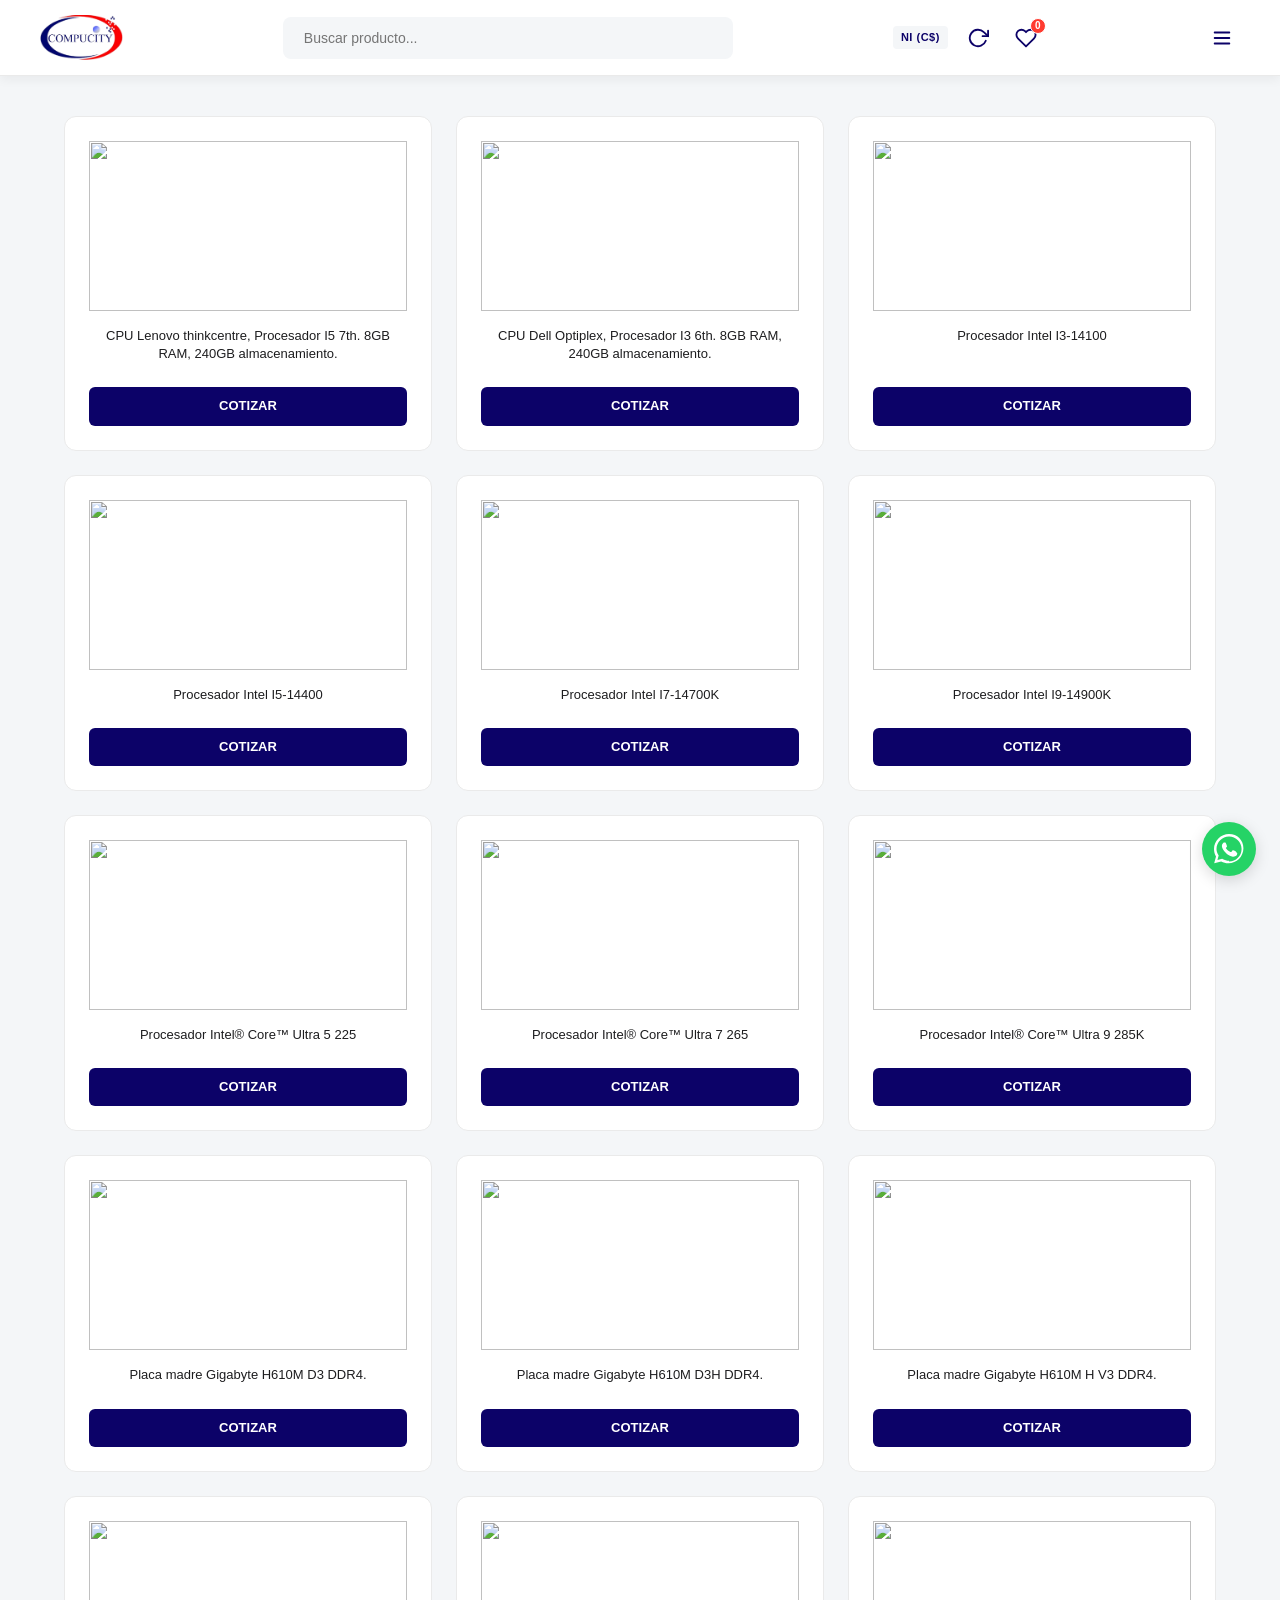
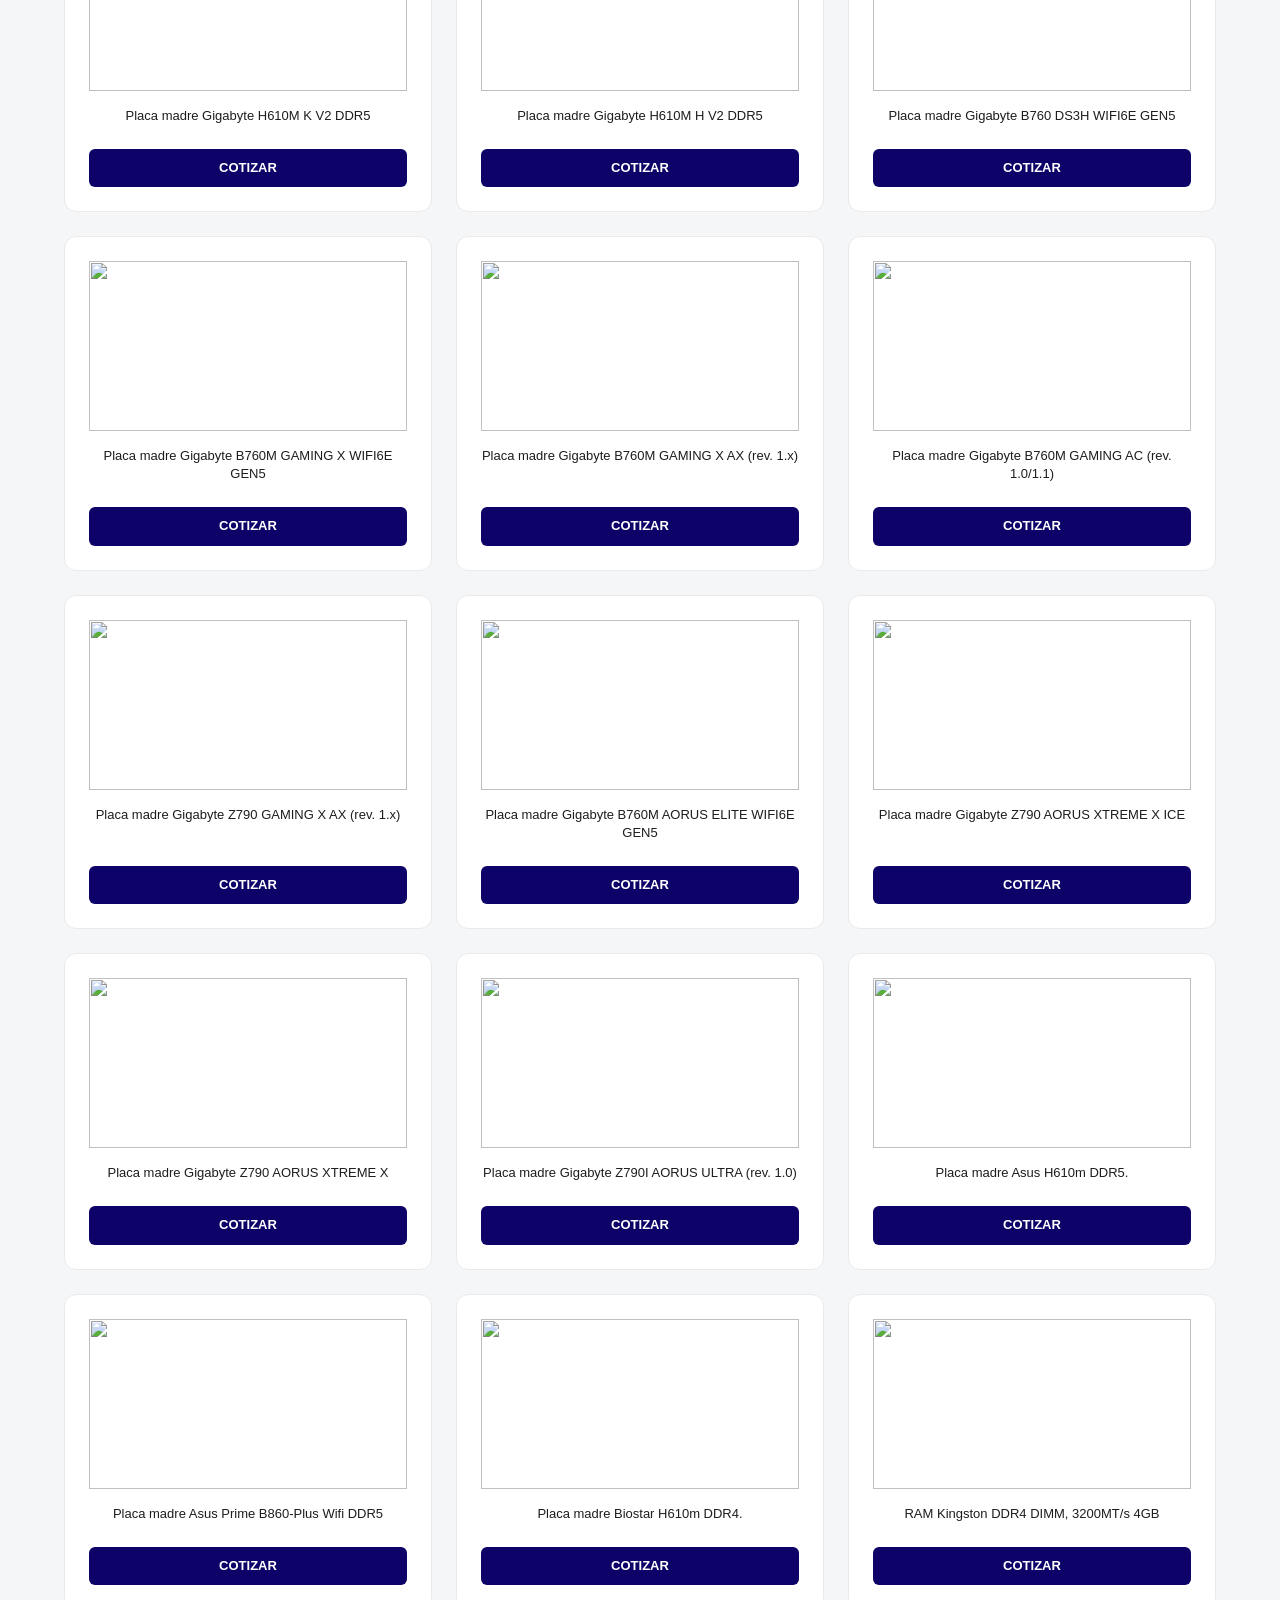
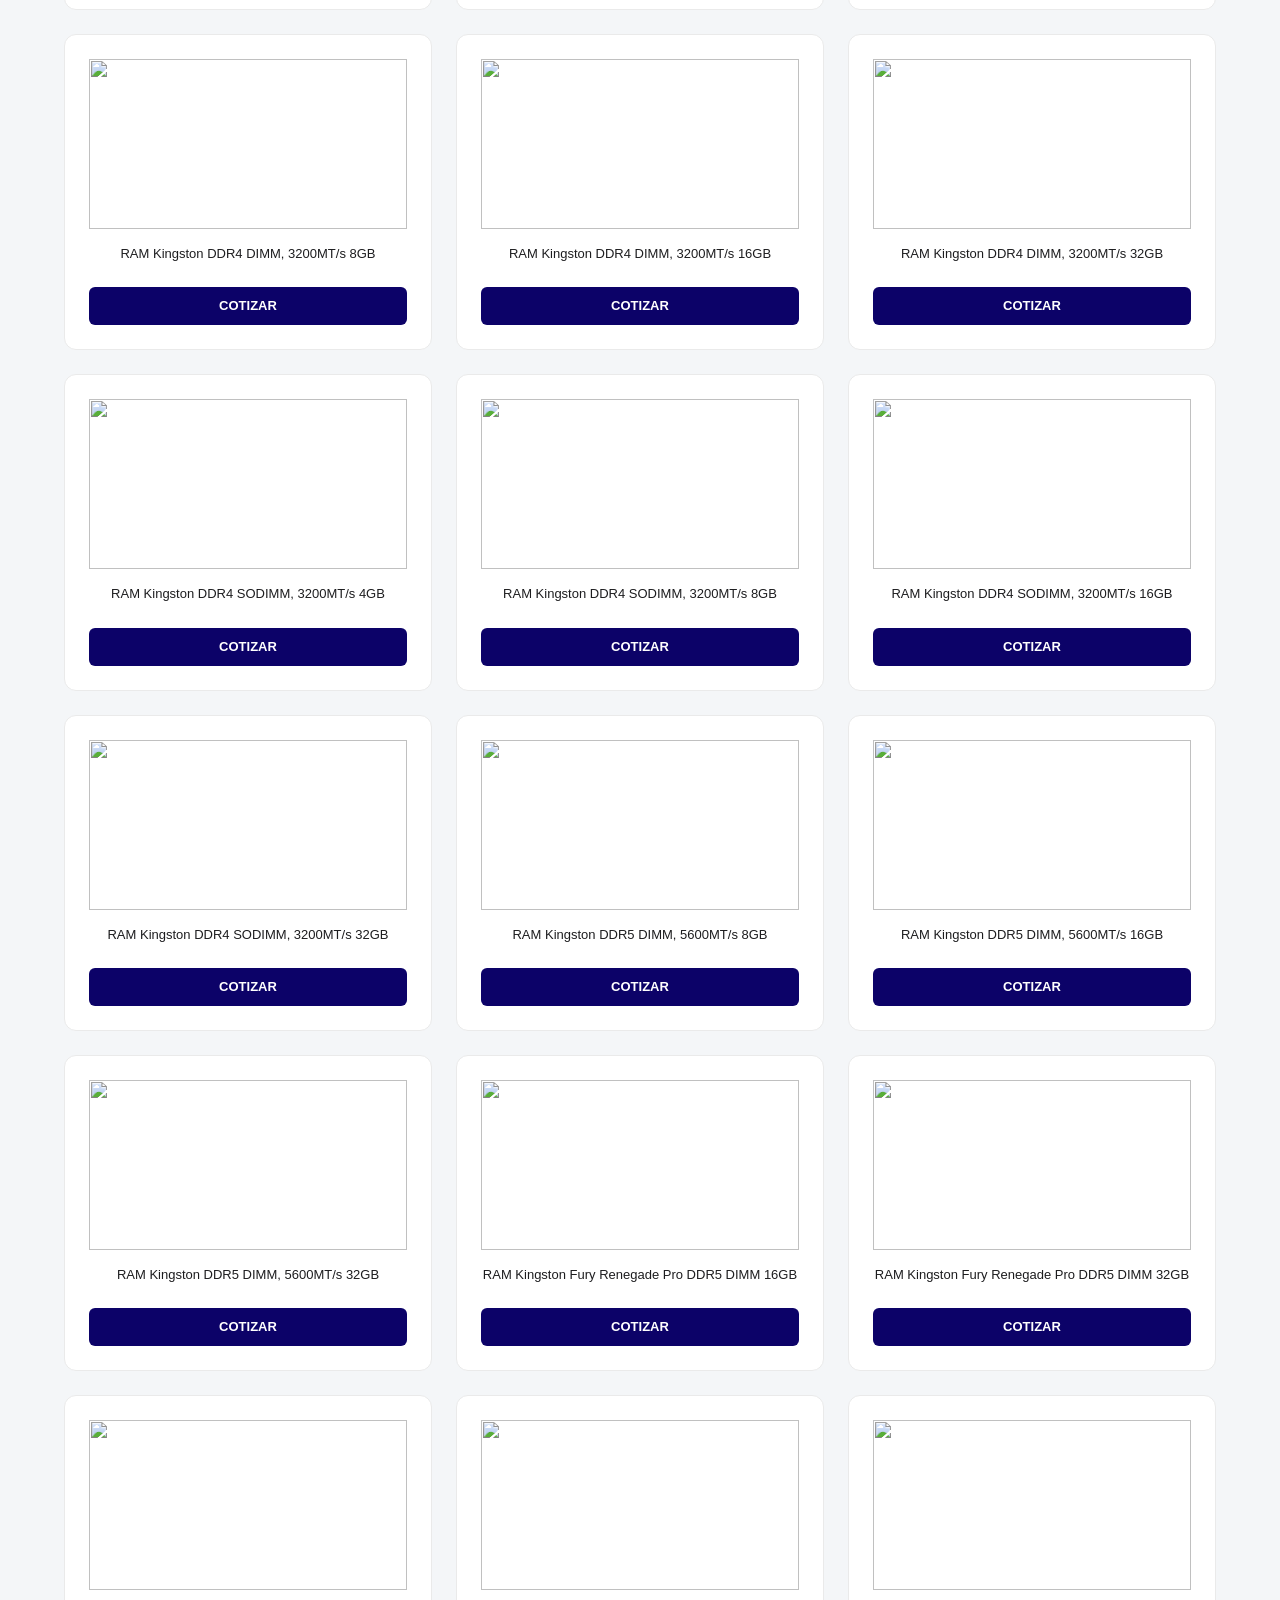
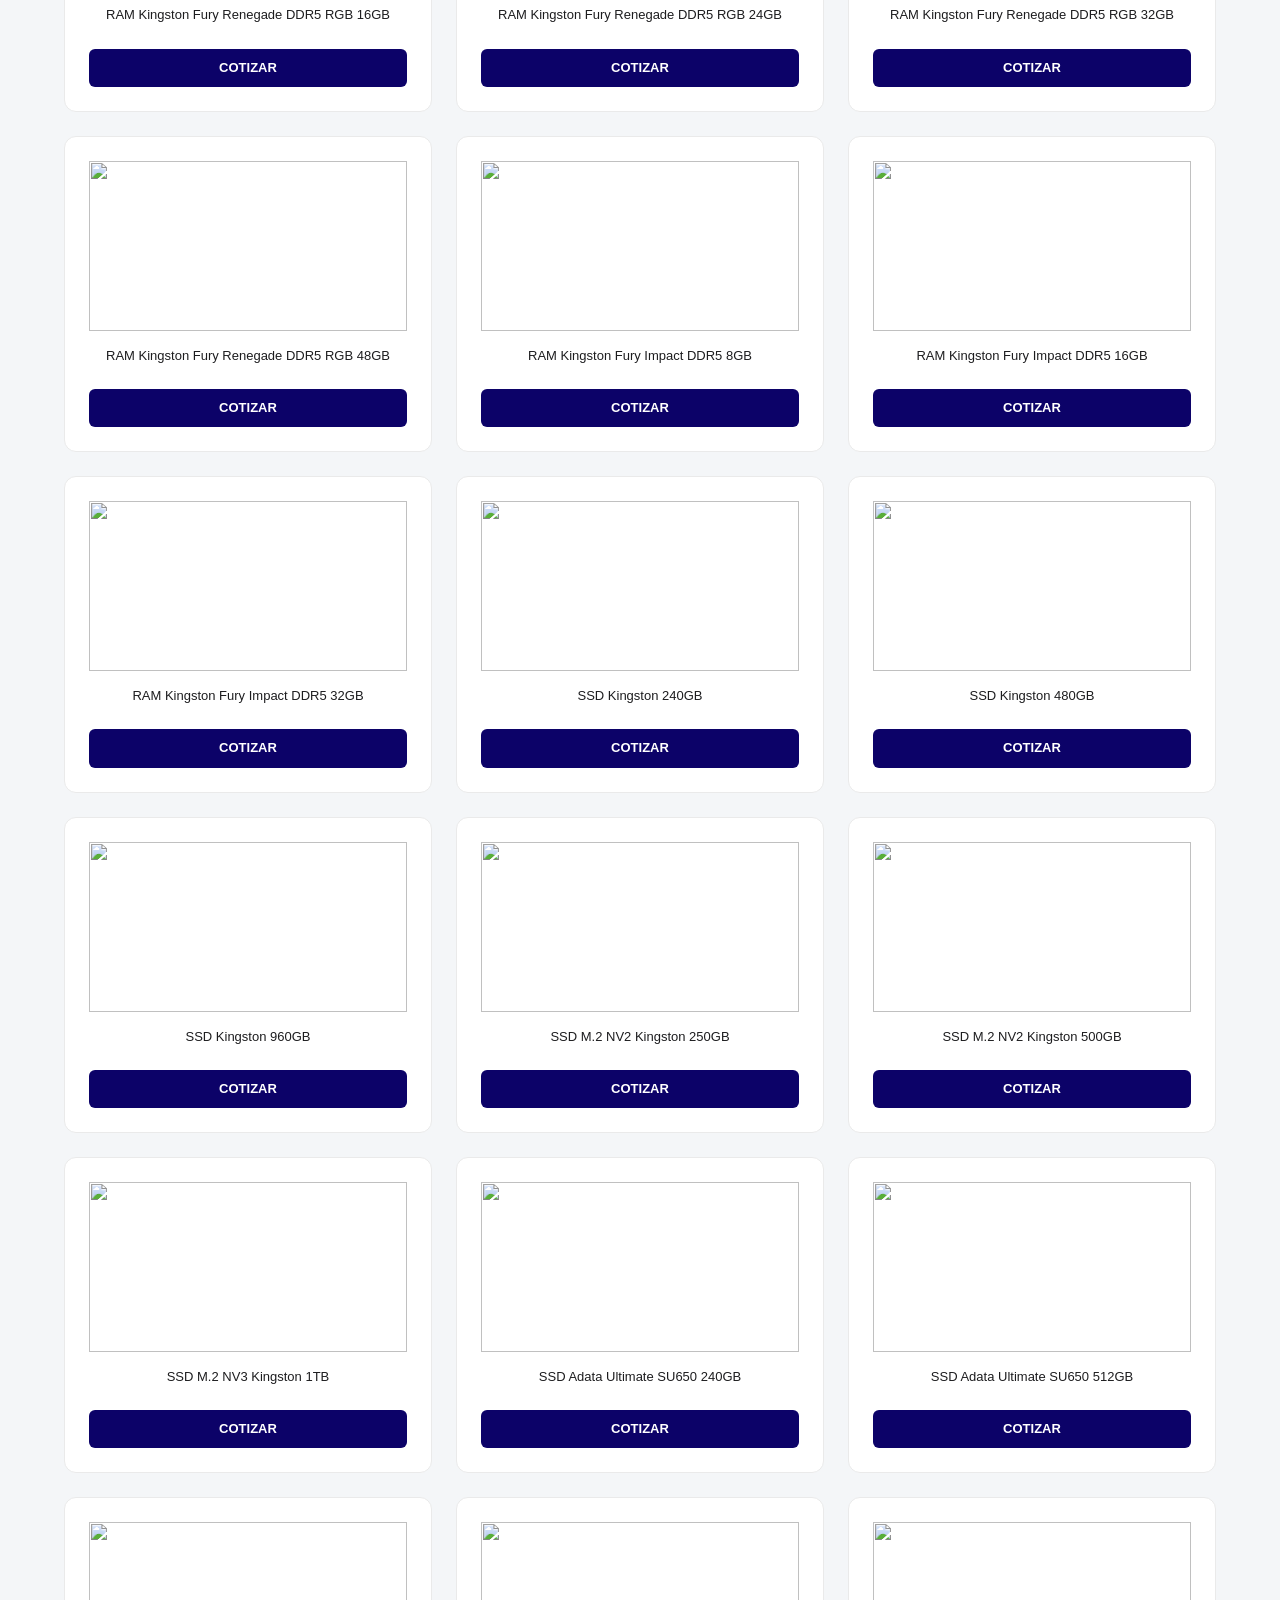
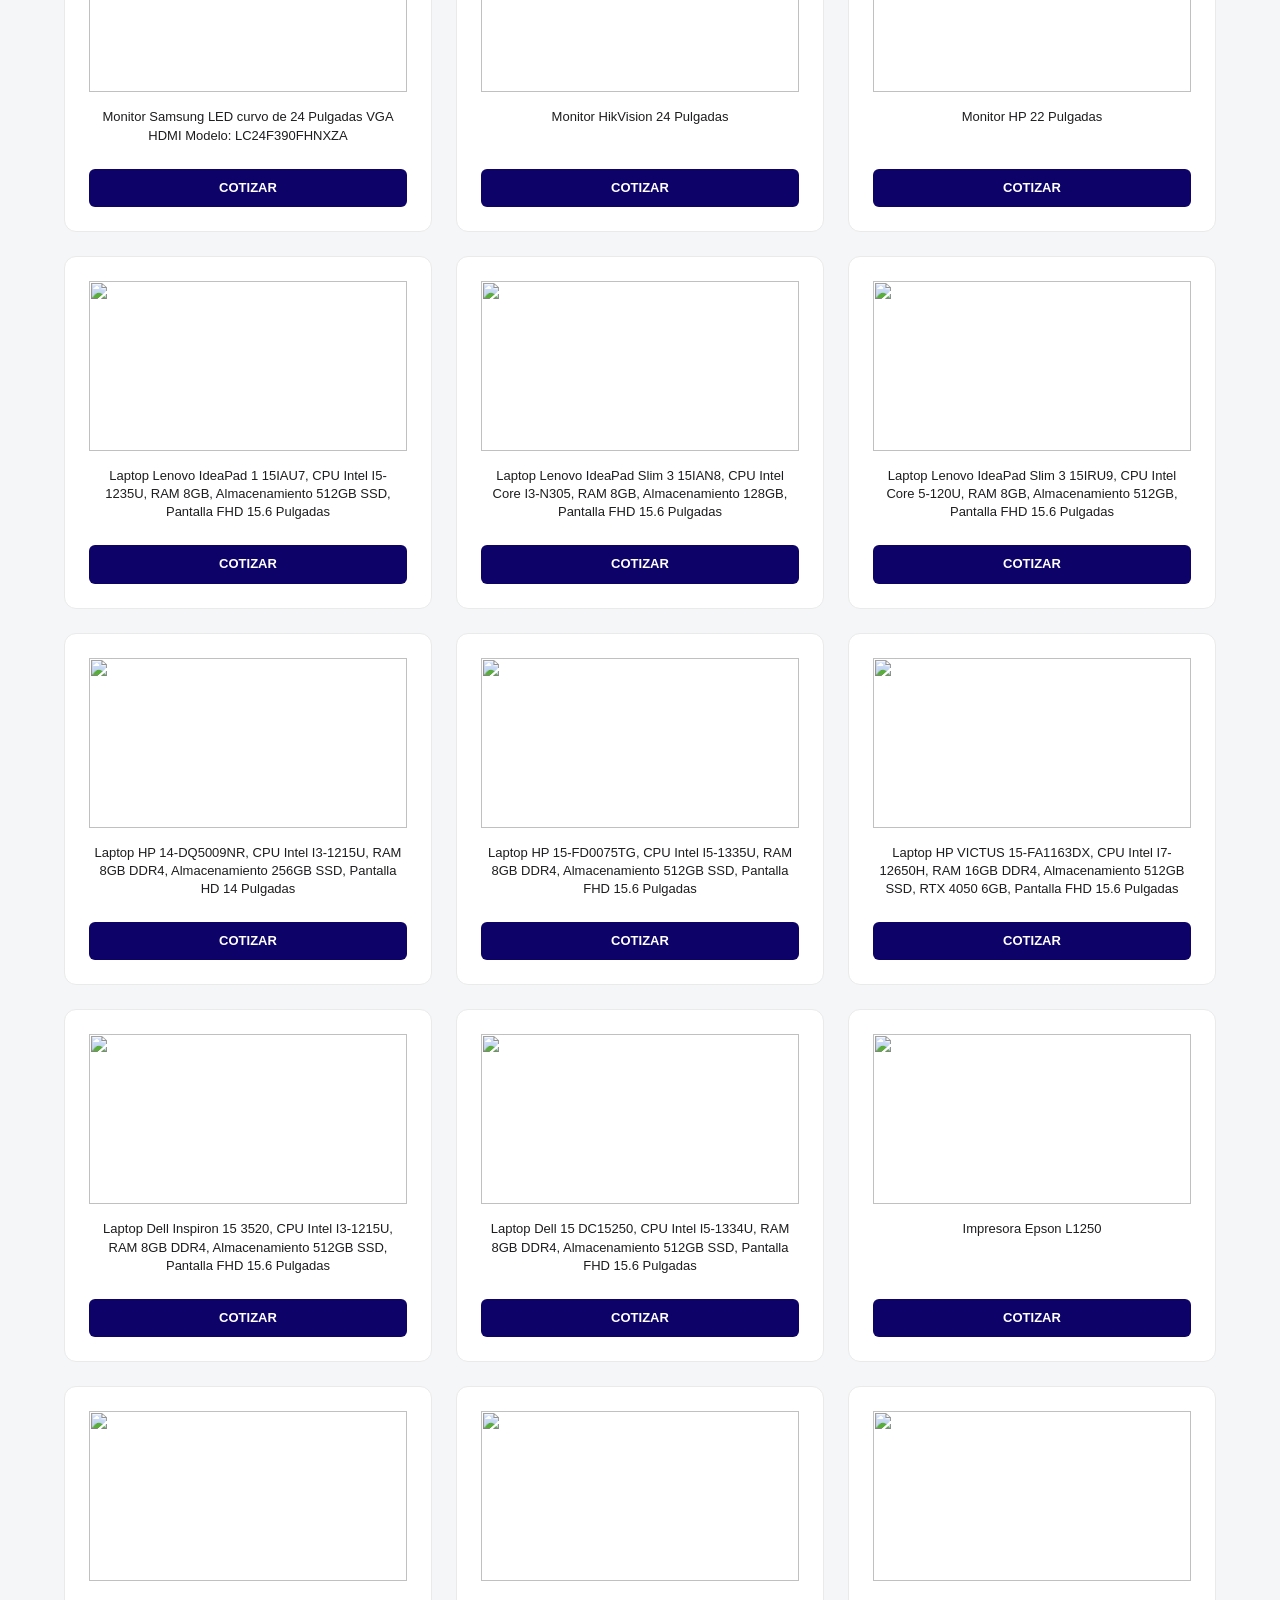
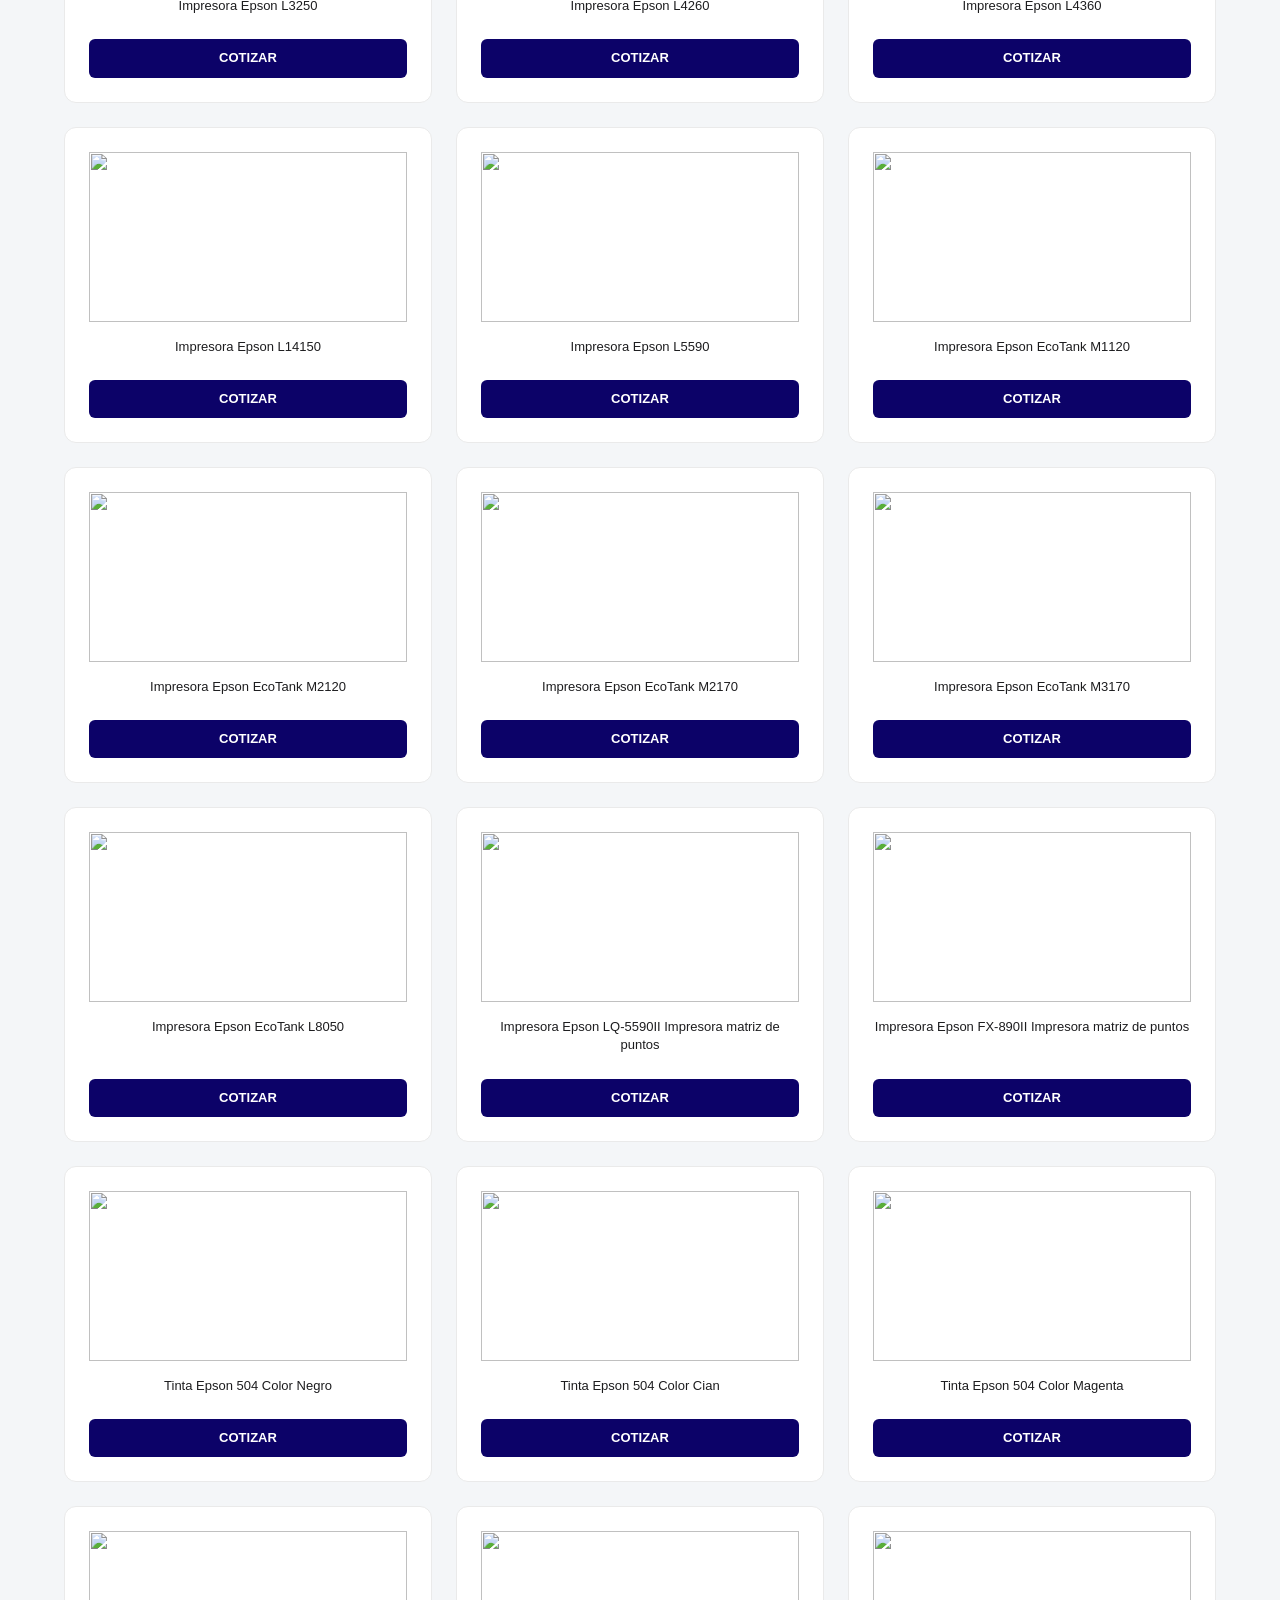
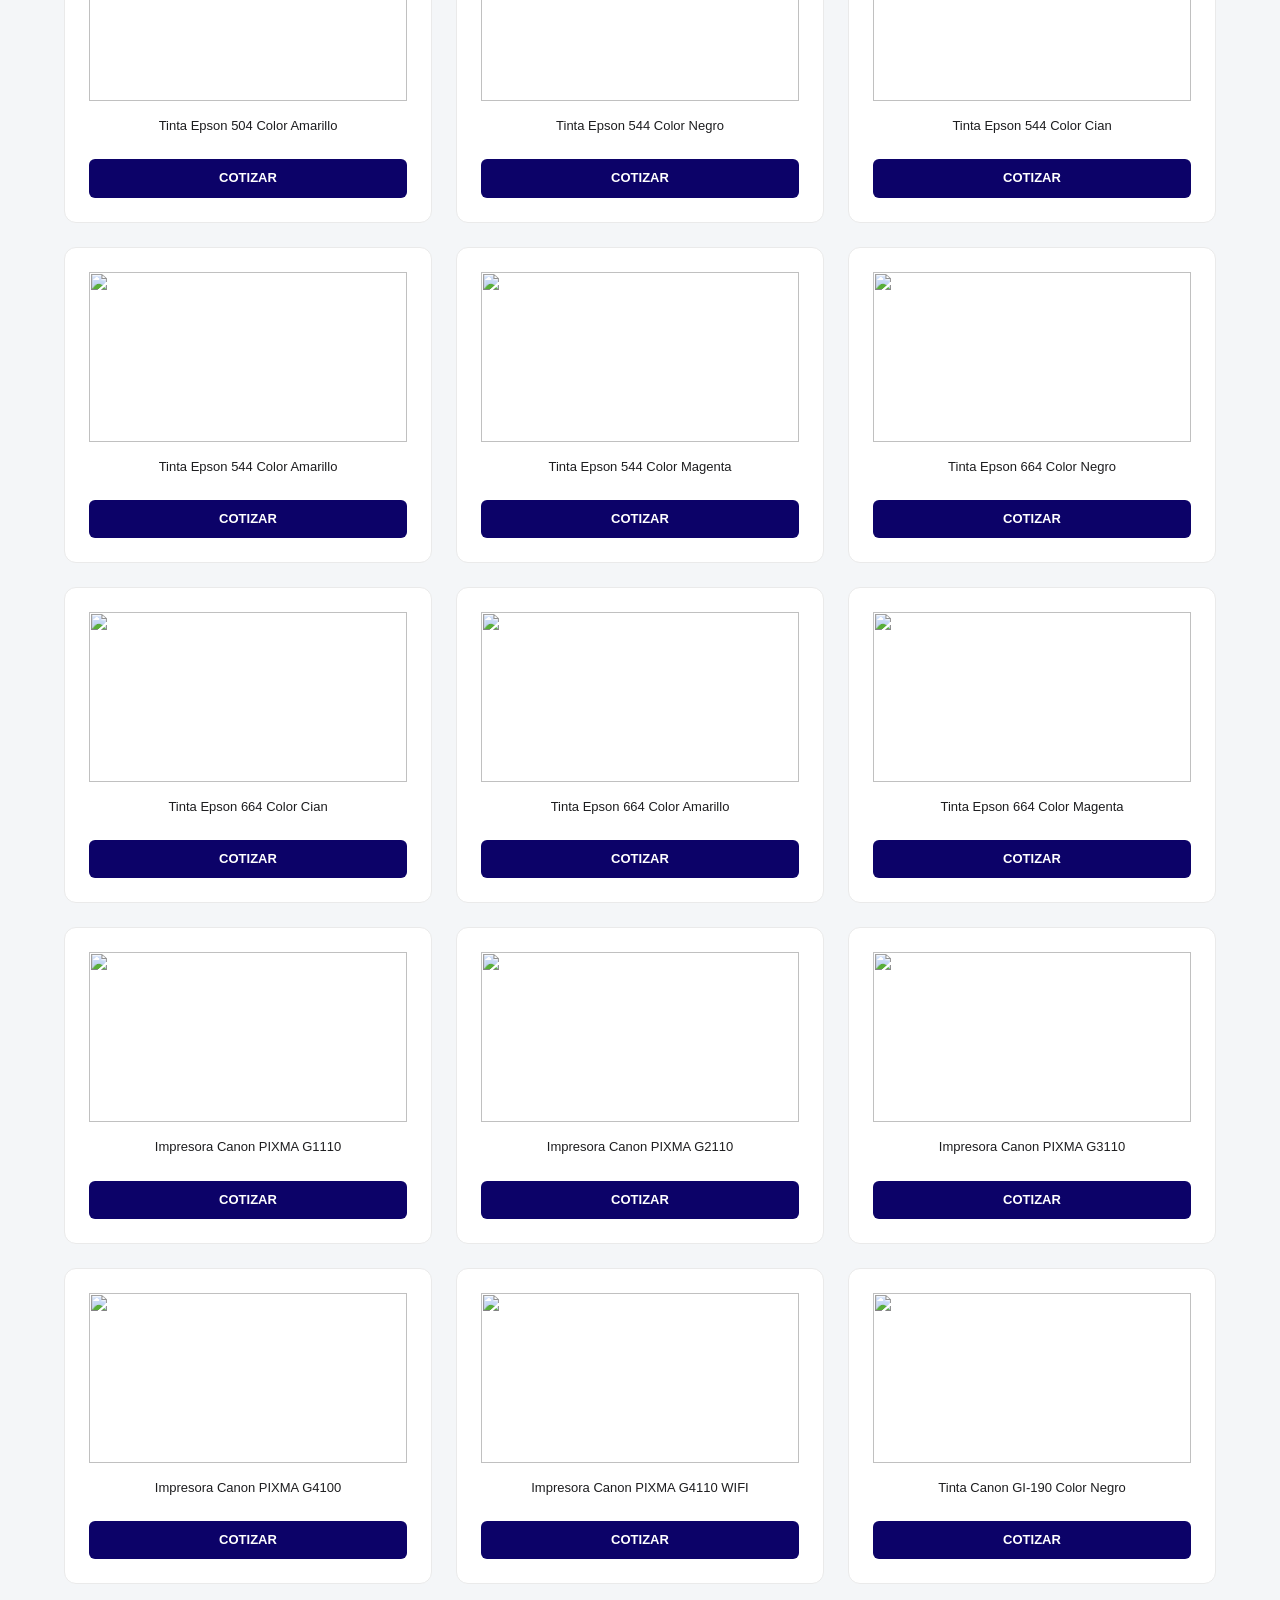
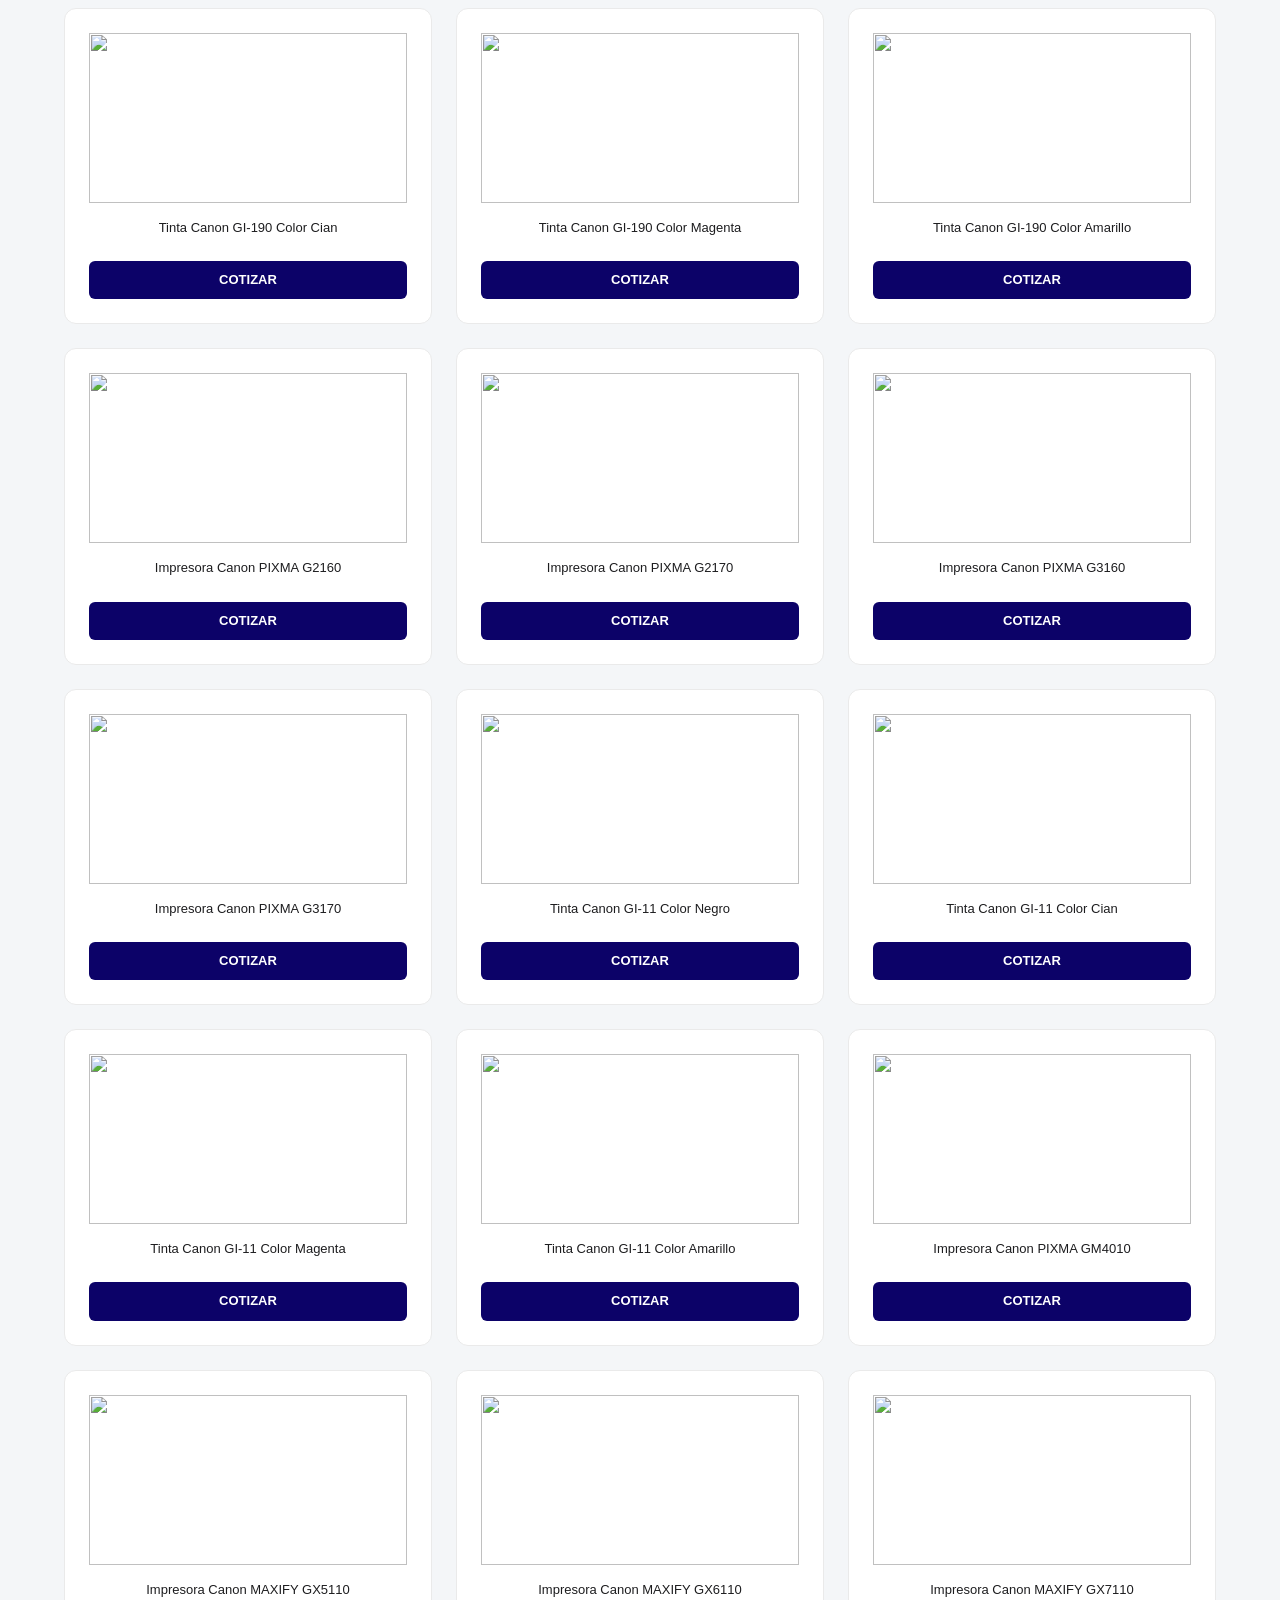
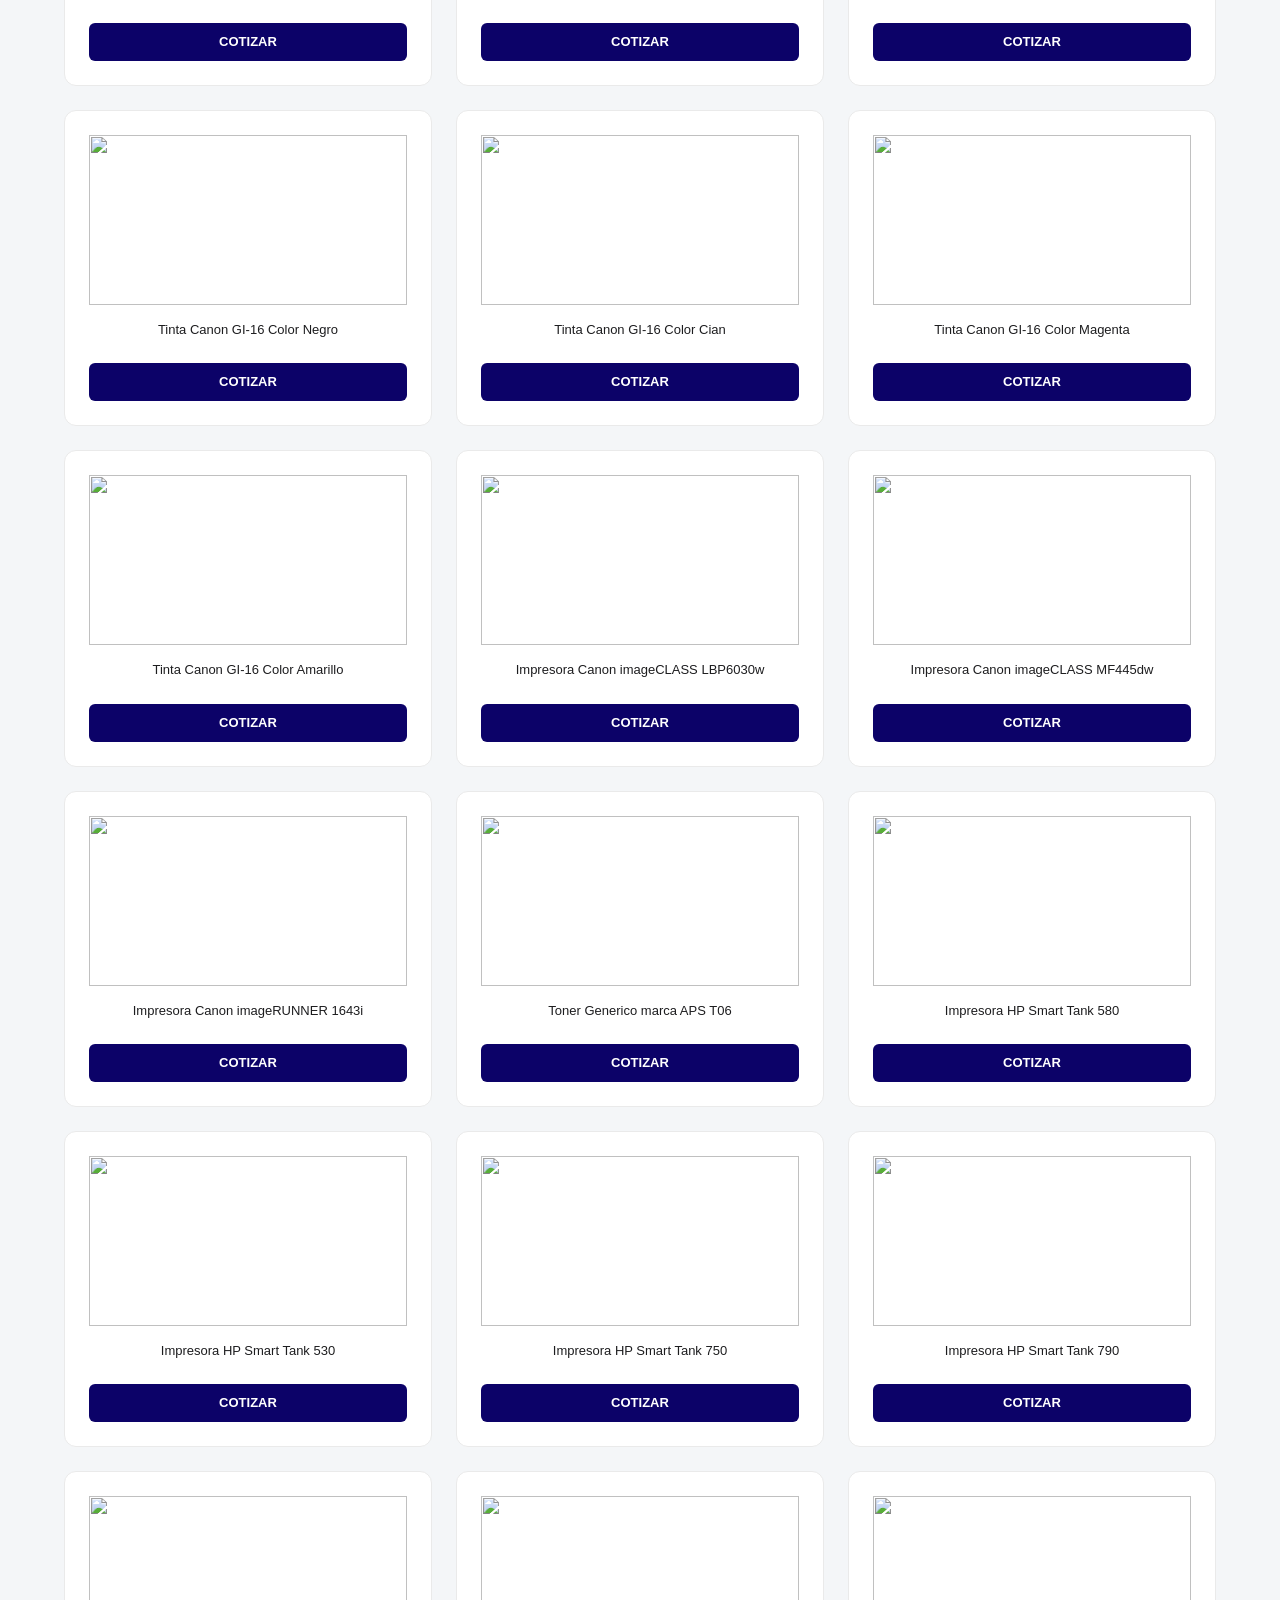
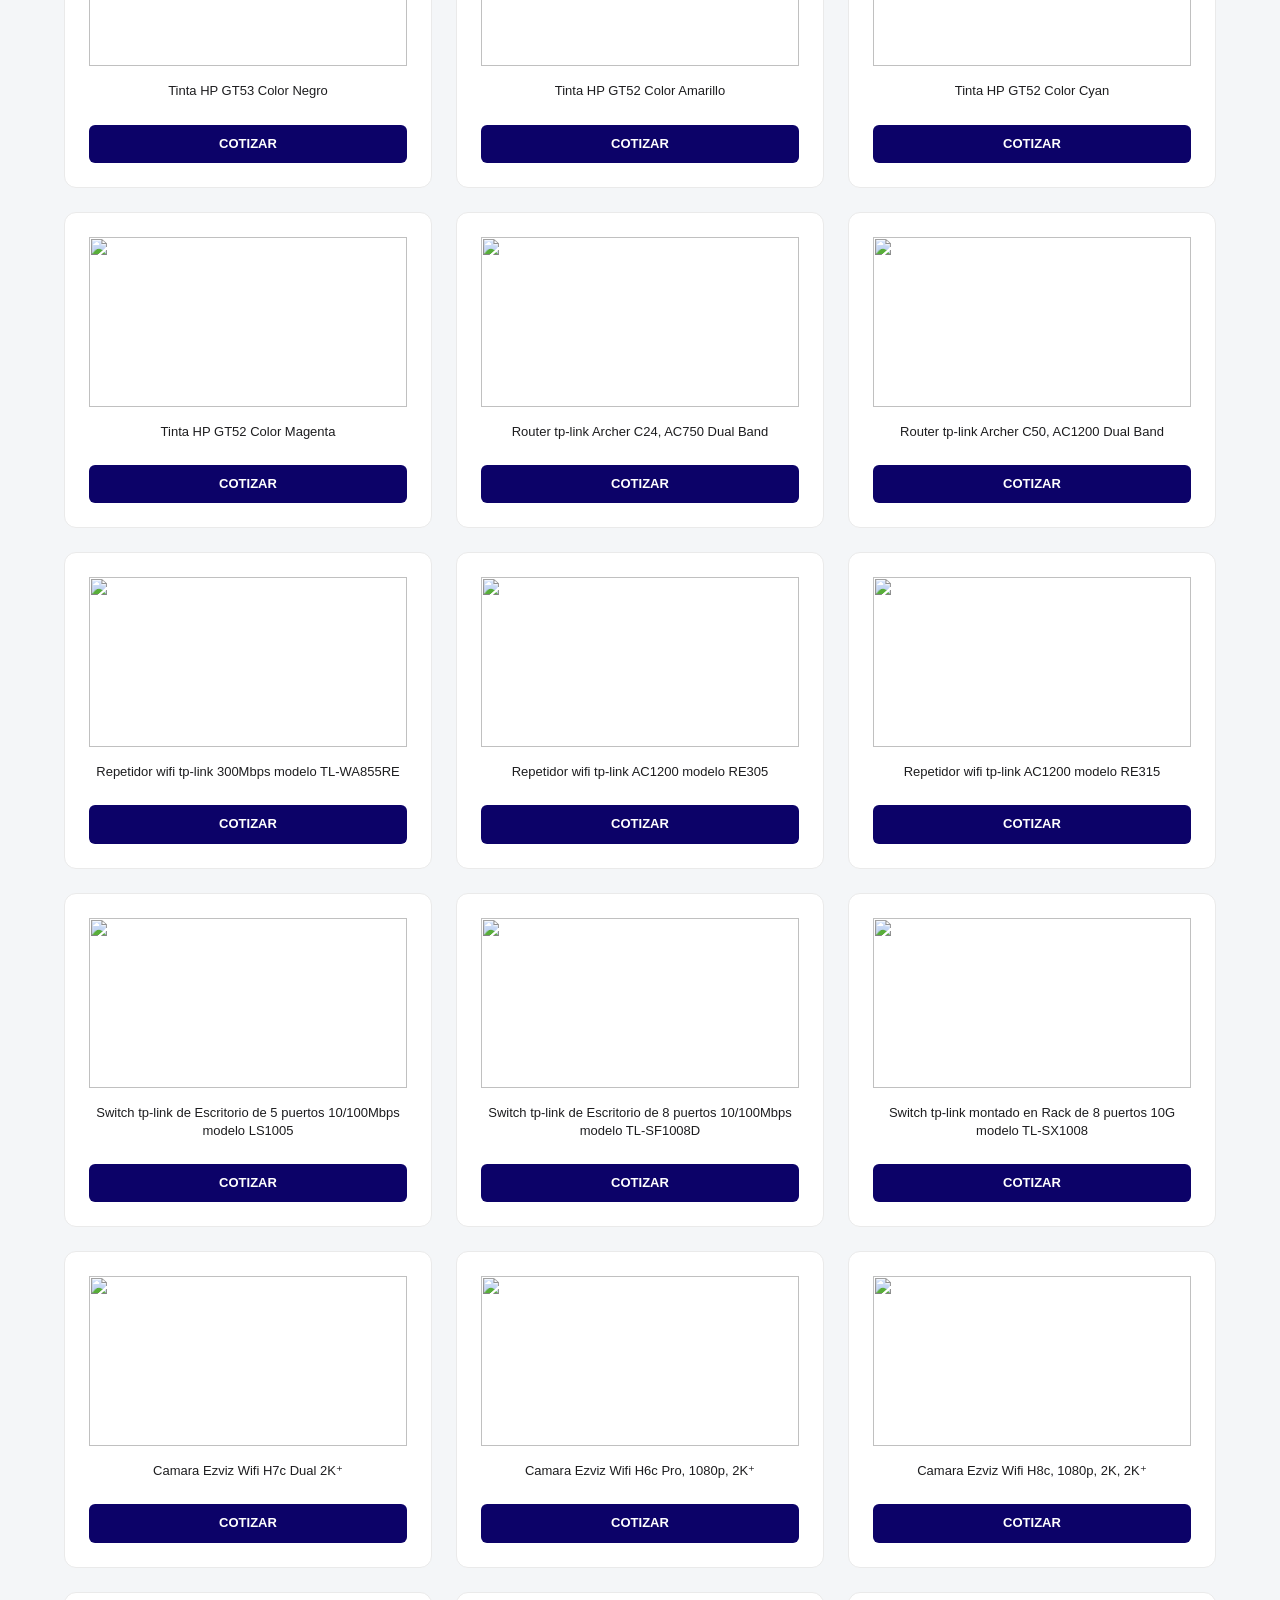
==== commit a9505a9f: "Update script tag to include versioning" ====
--- a/index.html
+++ b/index.html
@@ -1568,6 +1568,6 @@
             </div>
         </div>
     </div>
-<script src="Script.js?v=1"></script>
+​<script src="./script.js?v=3"></script>
 </body>
 </html>
--- a/estilos.css
+++ b/estilos.css
@@ -27,7 +27,7 @@
 }
 
 /* =========================================
-   PANTALLA DE BIENVENIDA (SPLASH SCREEN)
+   PANTALLA DE BIENVENIDA (SPLASH SCREEN CSS-ONLY)
    ========================================= */
 .splash-screen {
     position: fixed;
@@ -40,7 +40,8 @@
     justify-content: center;
     align-items: center;
     z-index: 99999;
-    transition: opacity 0.6s ease-out, visibility 0.6s ease-out;
+    /* MAGIA PURA: Desaparece automáticamente a los 2.5 segundos SIN usar JavaScript */
+    animation: fadeOutSplash 0.5s ease-out 2.5s forwards;
 }
 
 .splash-logo {
@@ -56,11 +57,12 @@
     100% { transform: scale(0.95); opacity: 0.8; }
 }
 
-.splash-screen.hidden {
-    opacity: 0;
-    visibility: hidden;
-    pointer-events: none; /* Crucial para evitar bloqueos */
-}
+/* Esta animación ejecuta la desaparición blindada */
+@keyframes fadeOutSplash {
+    0% { opacity: 1; visibility: visible; }
+    100% { opacity: 0; visibility: hidden; pointer-events: none; }
+}
+
 
 /* =========================================
    HEADER SÓLIDO Y ZONA DE ACCIONES
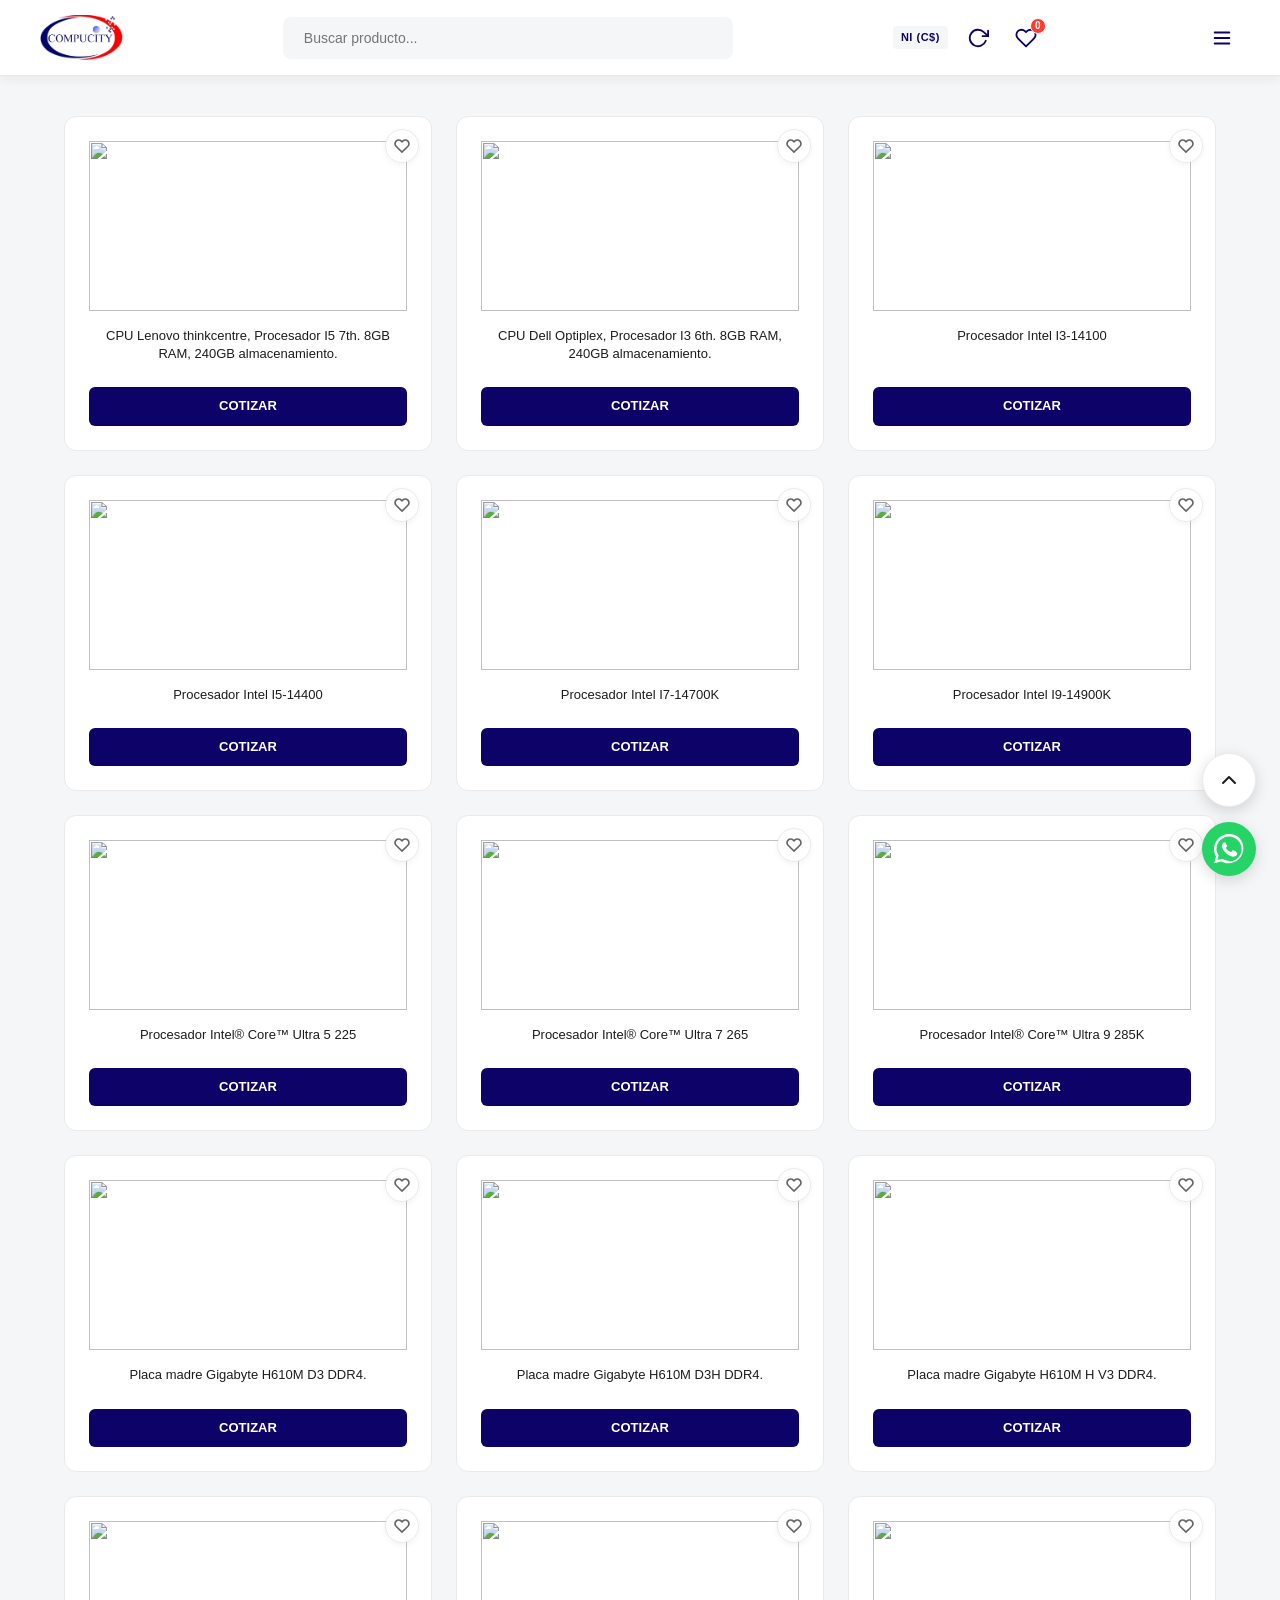
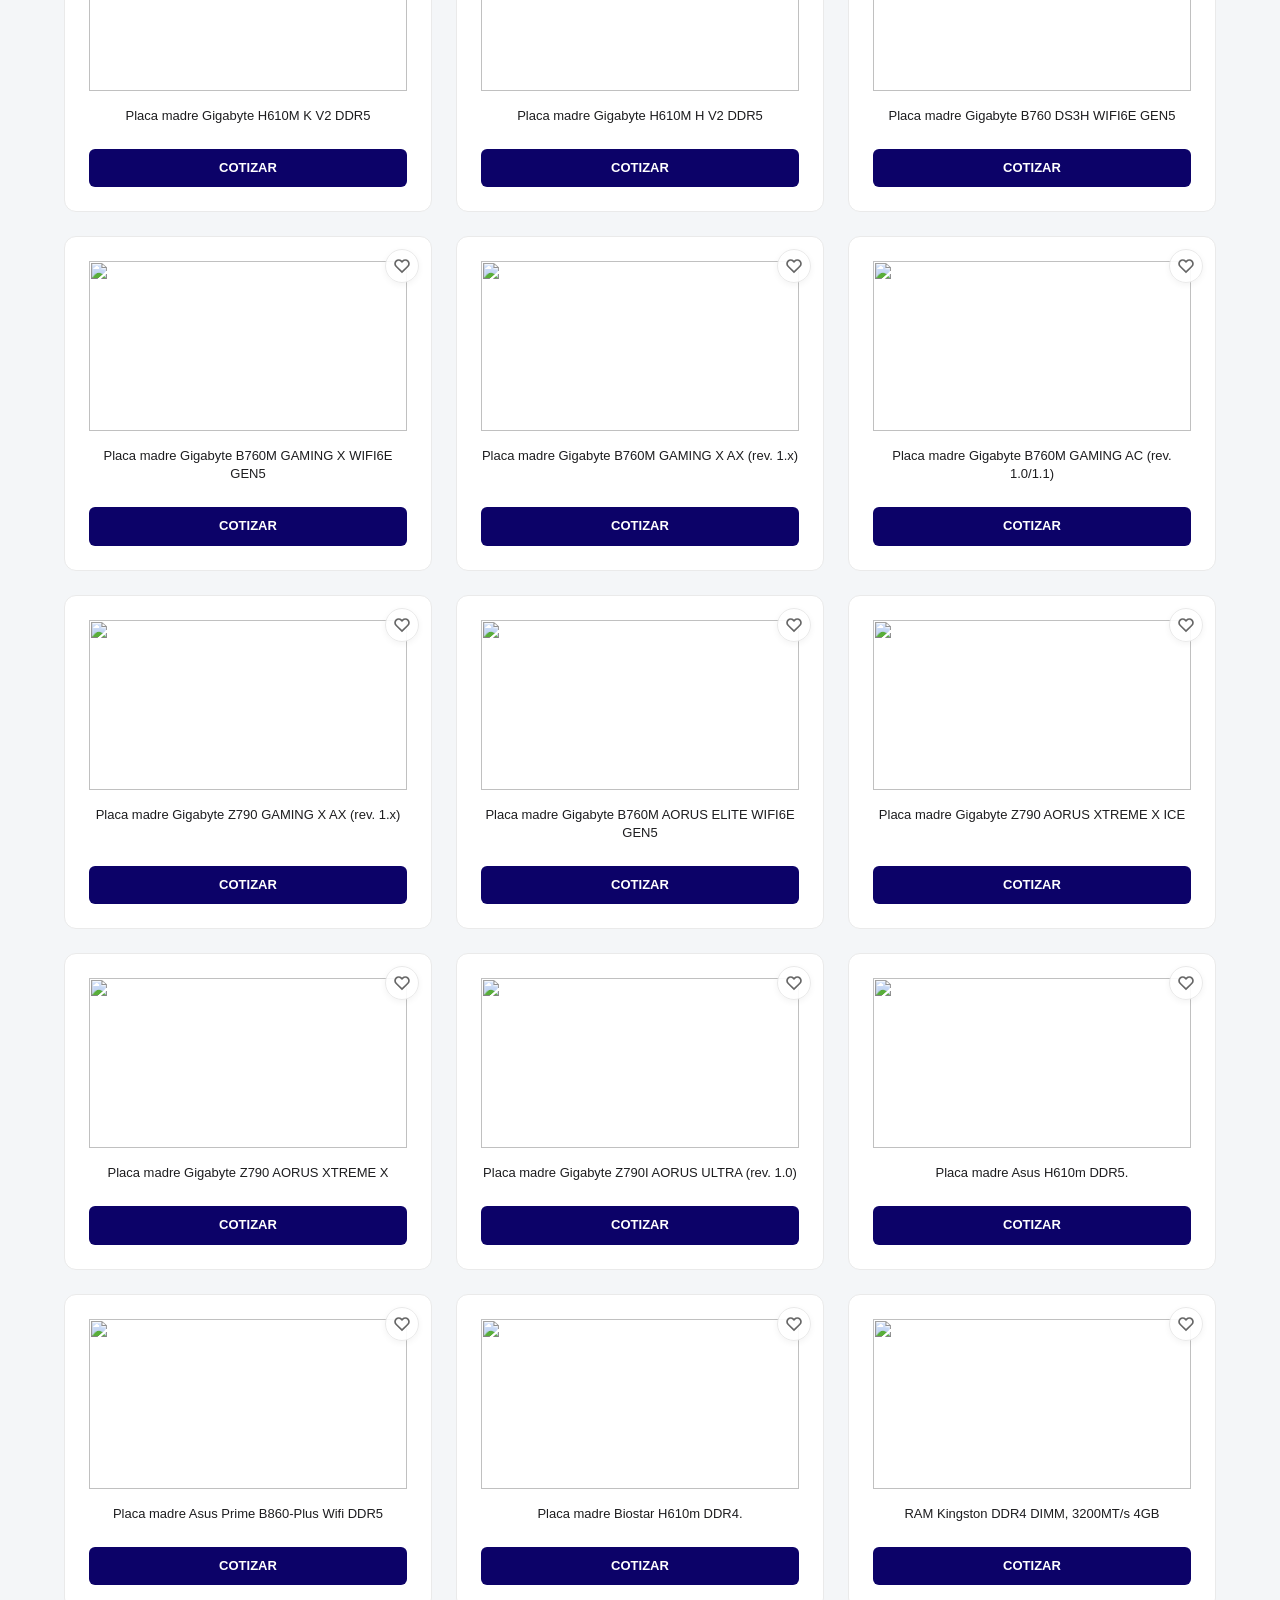
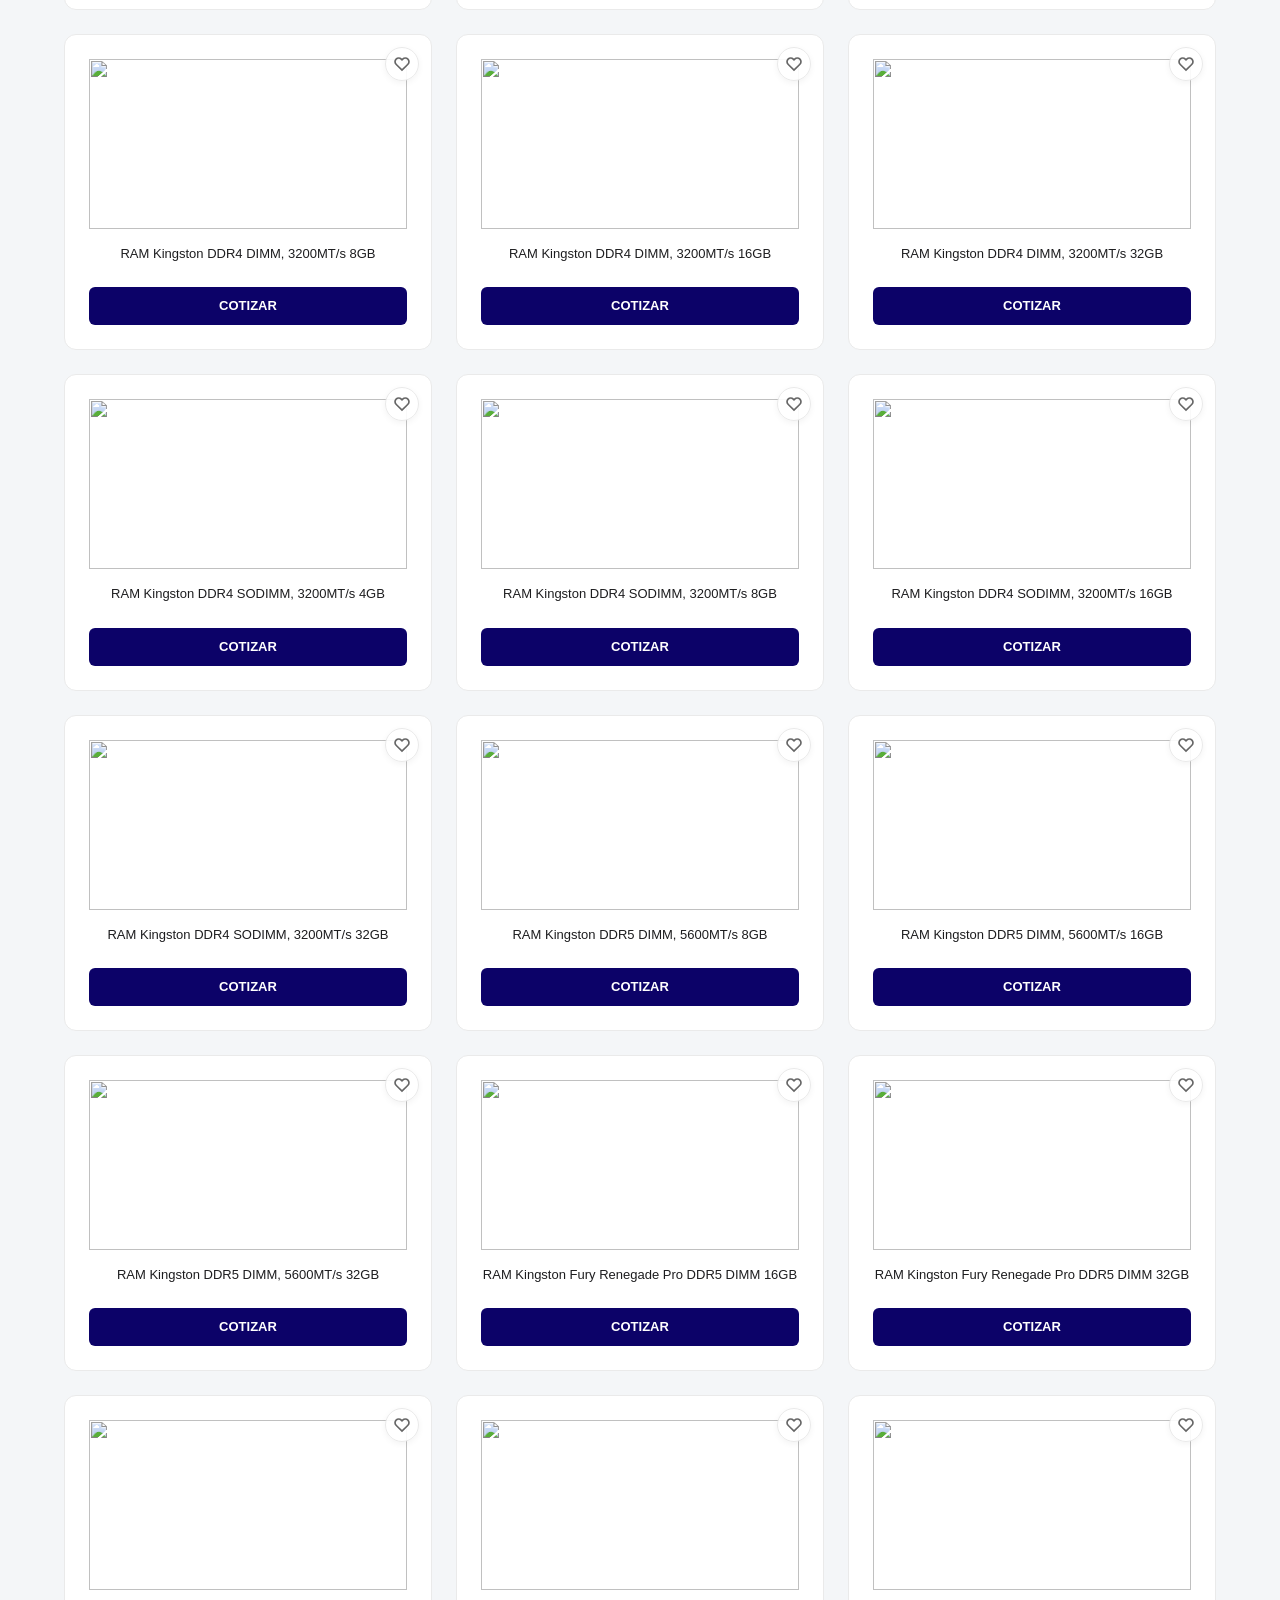
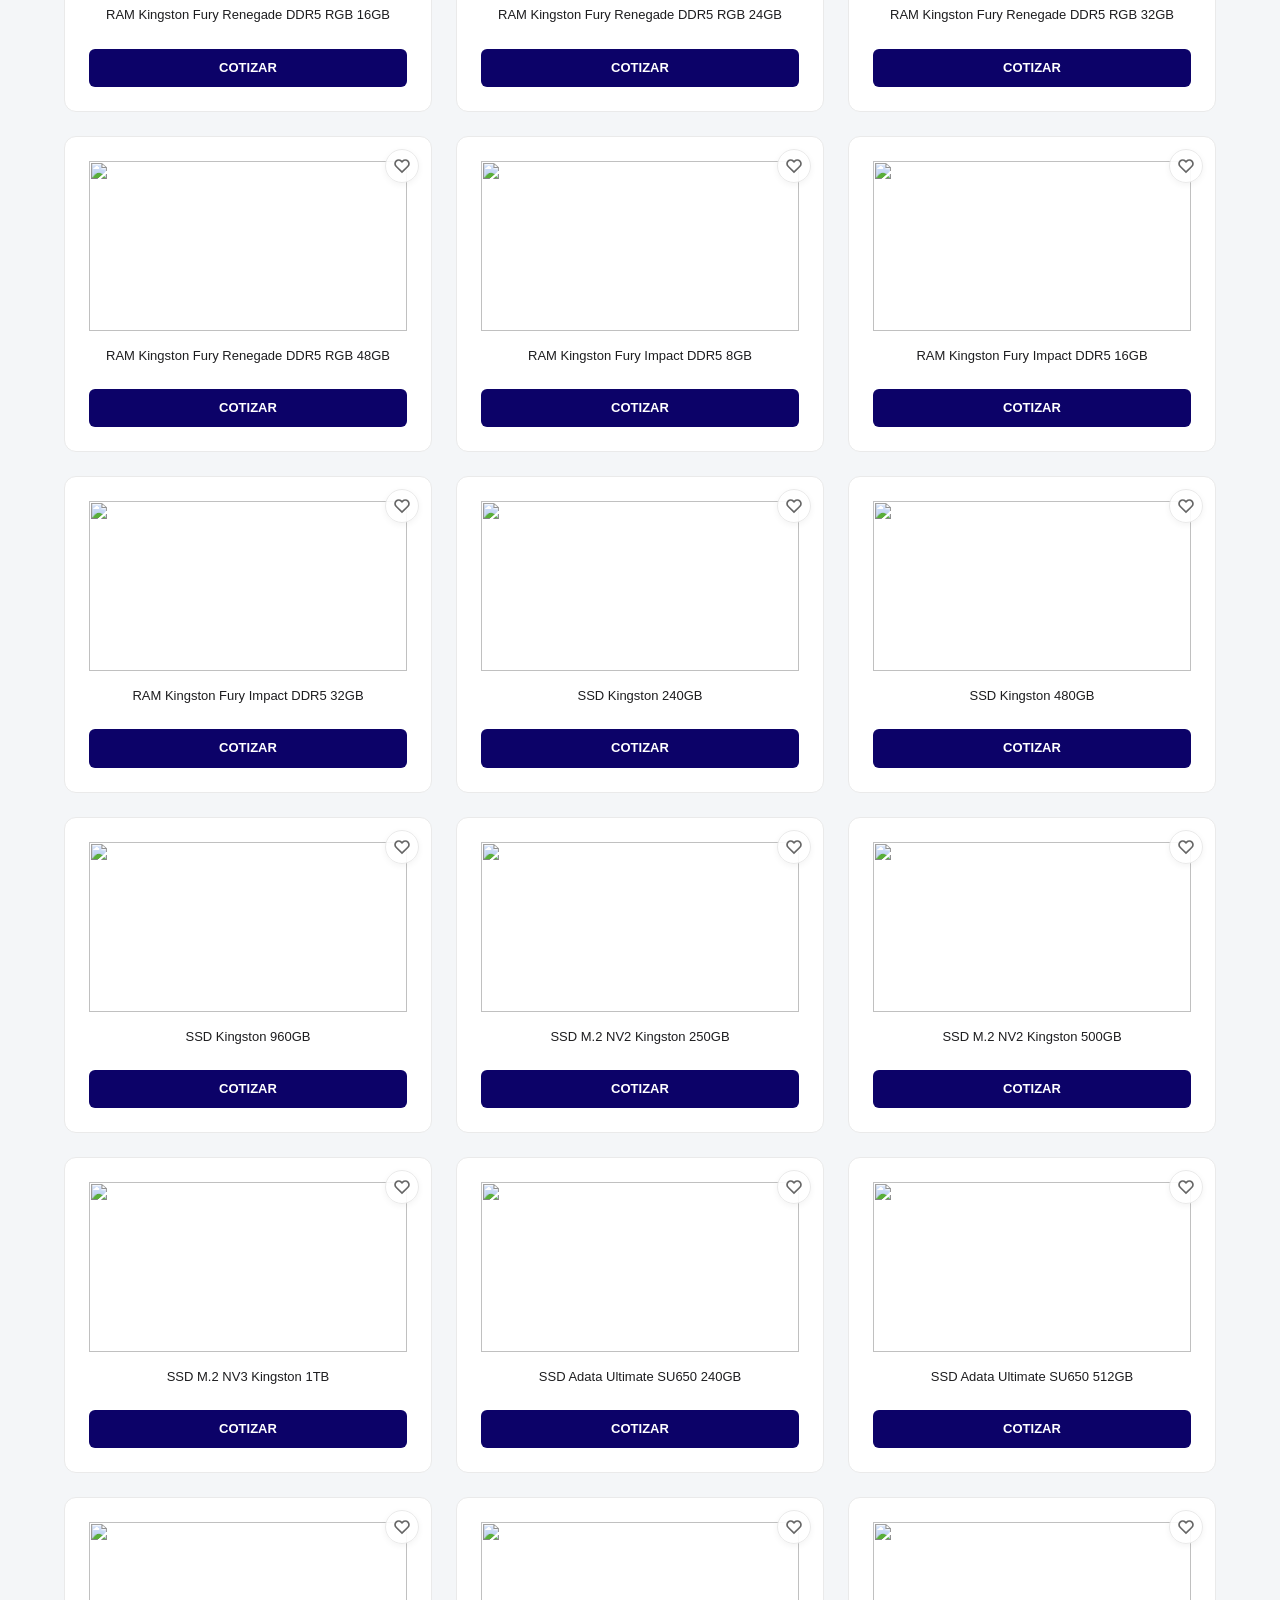
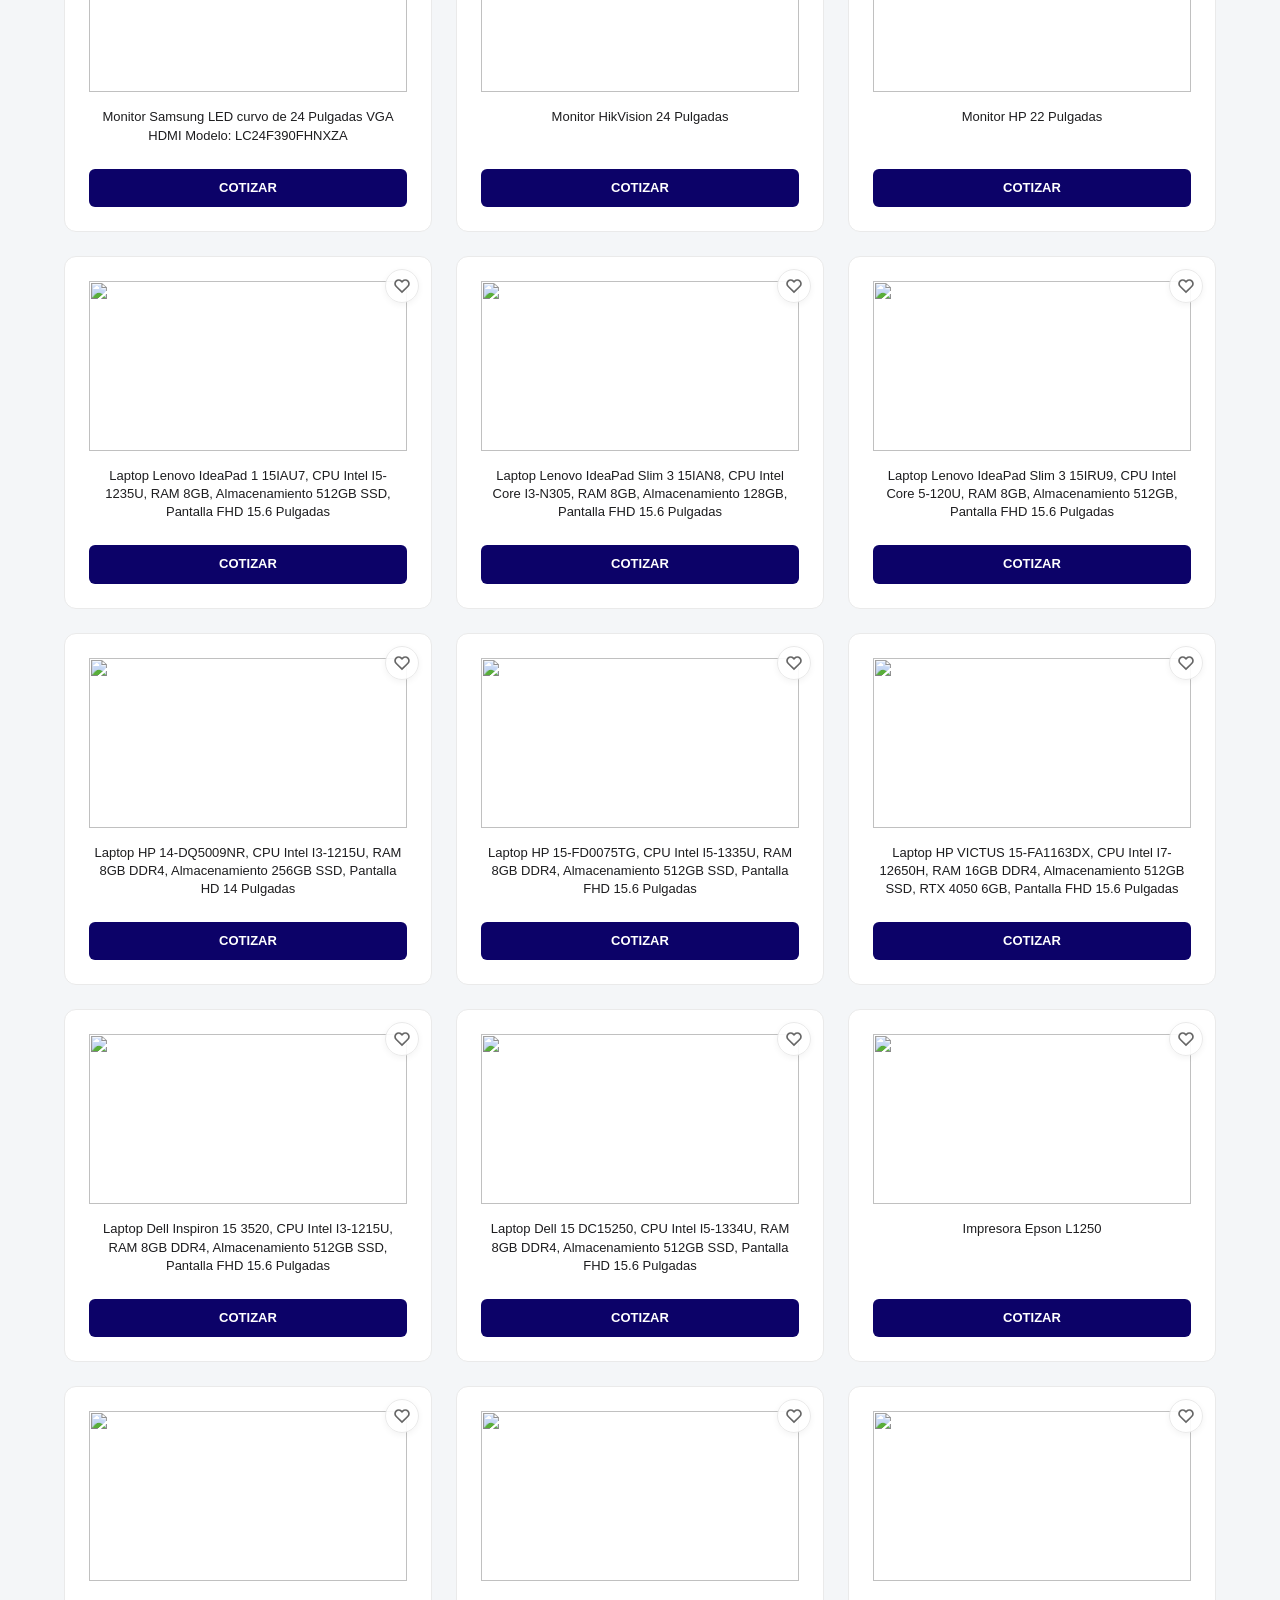
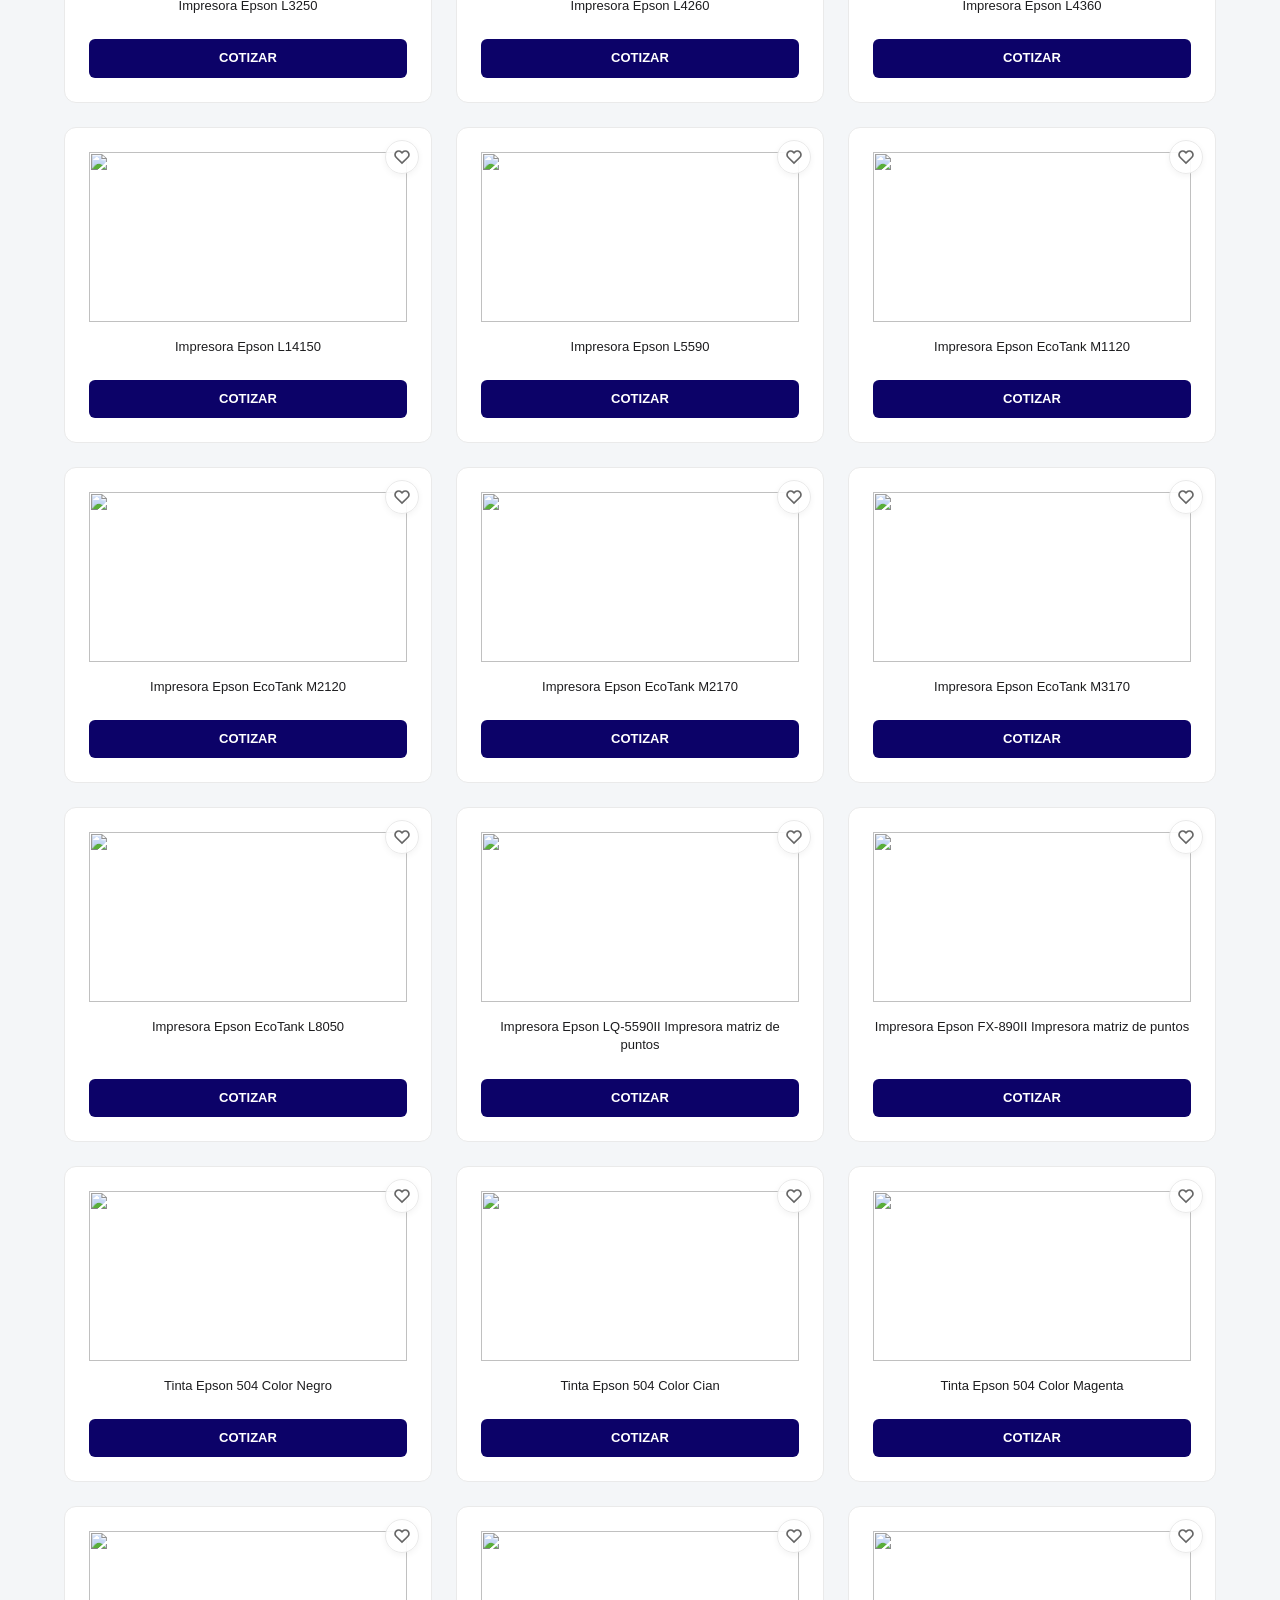
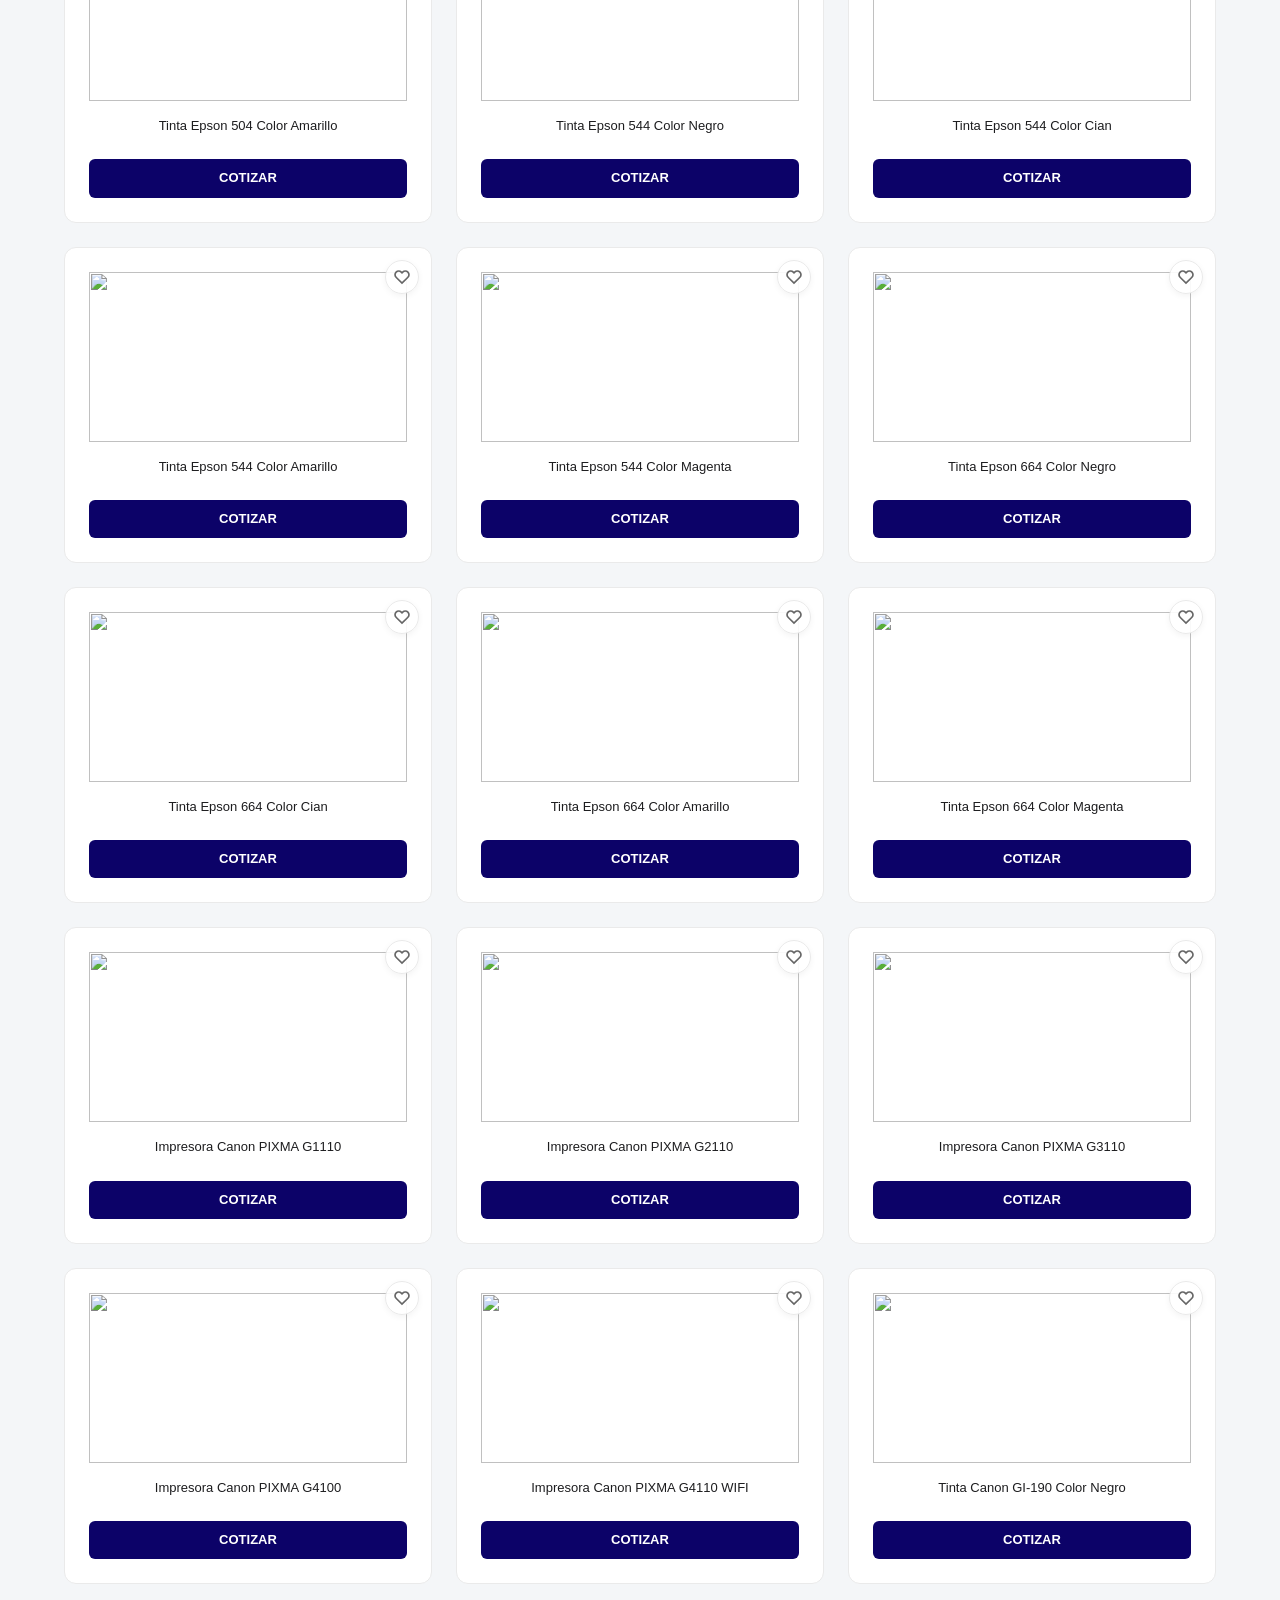
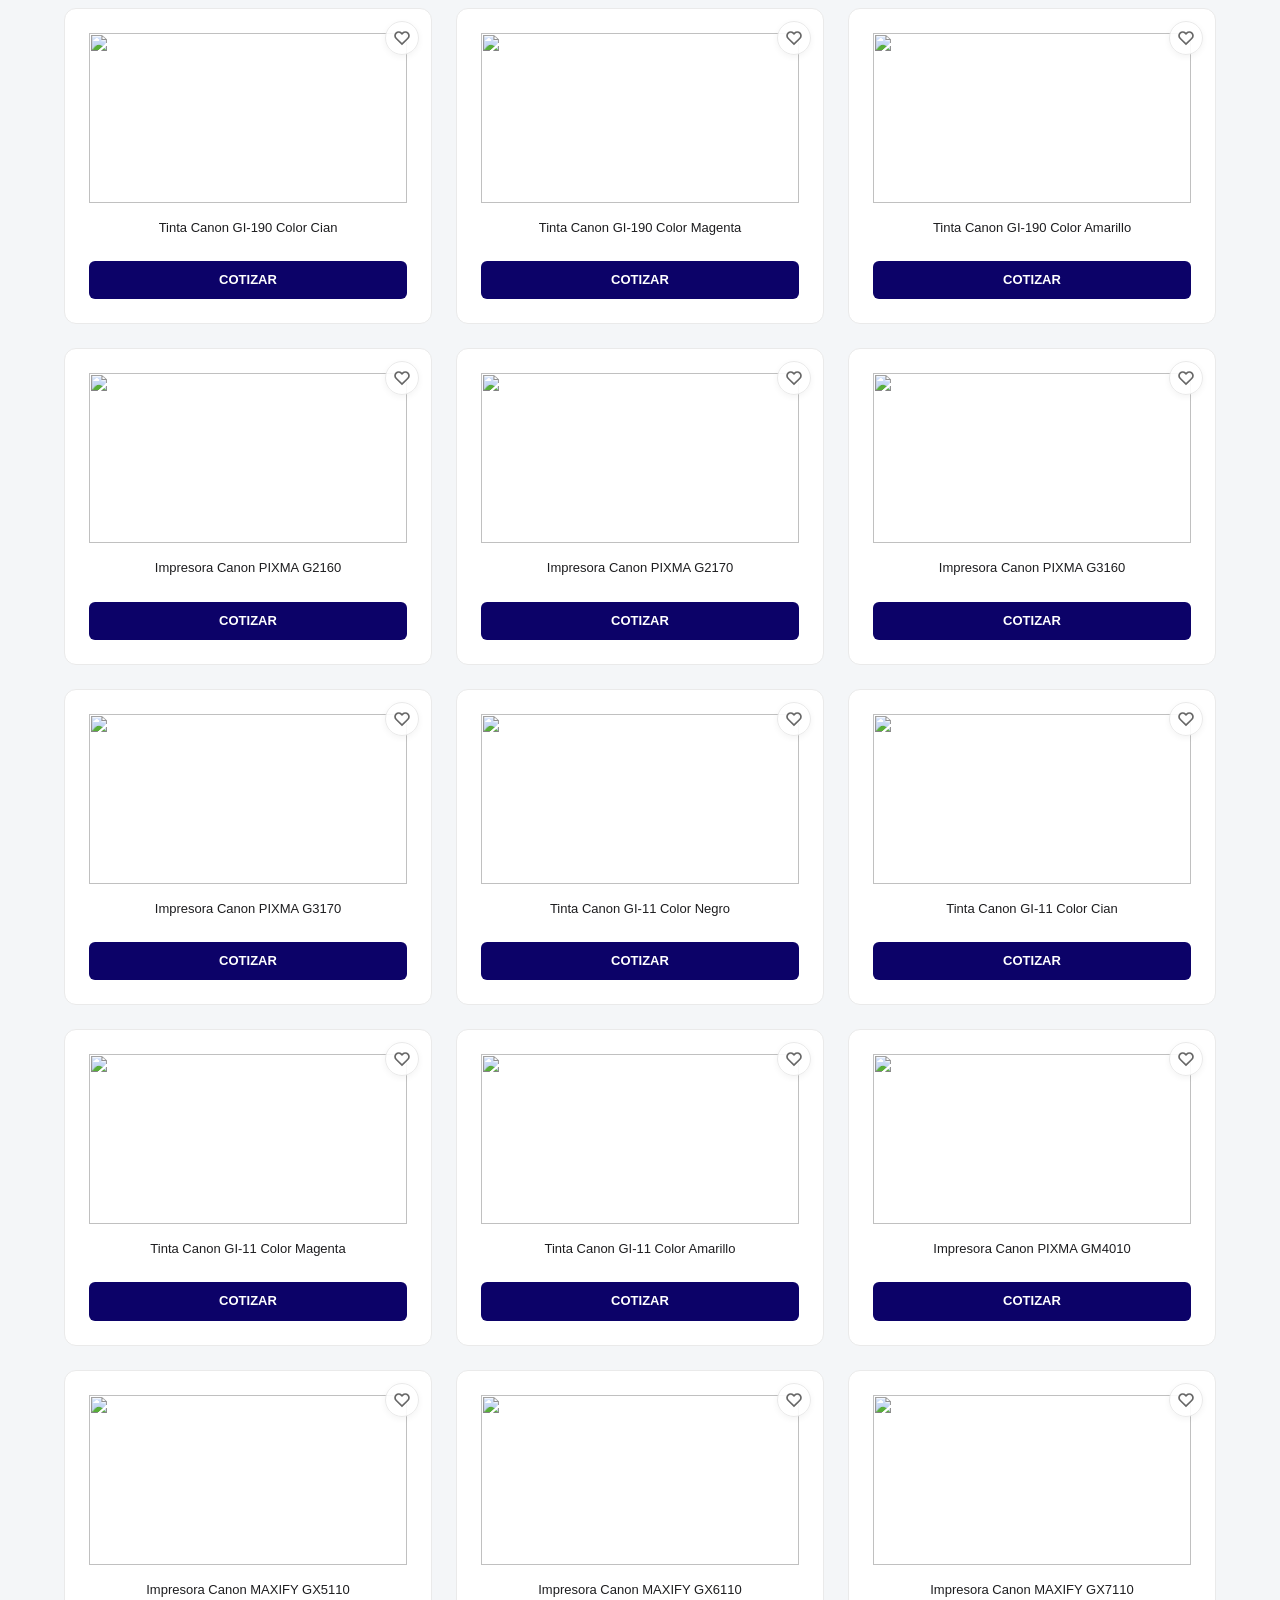
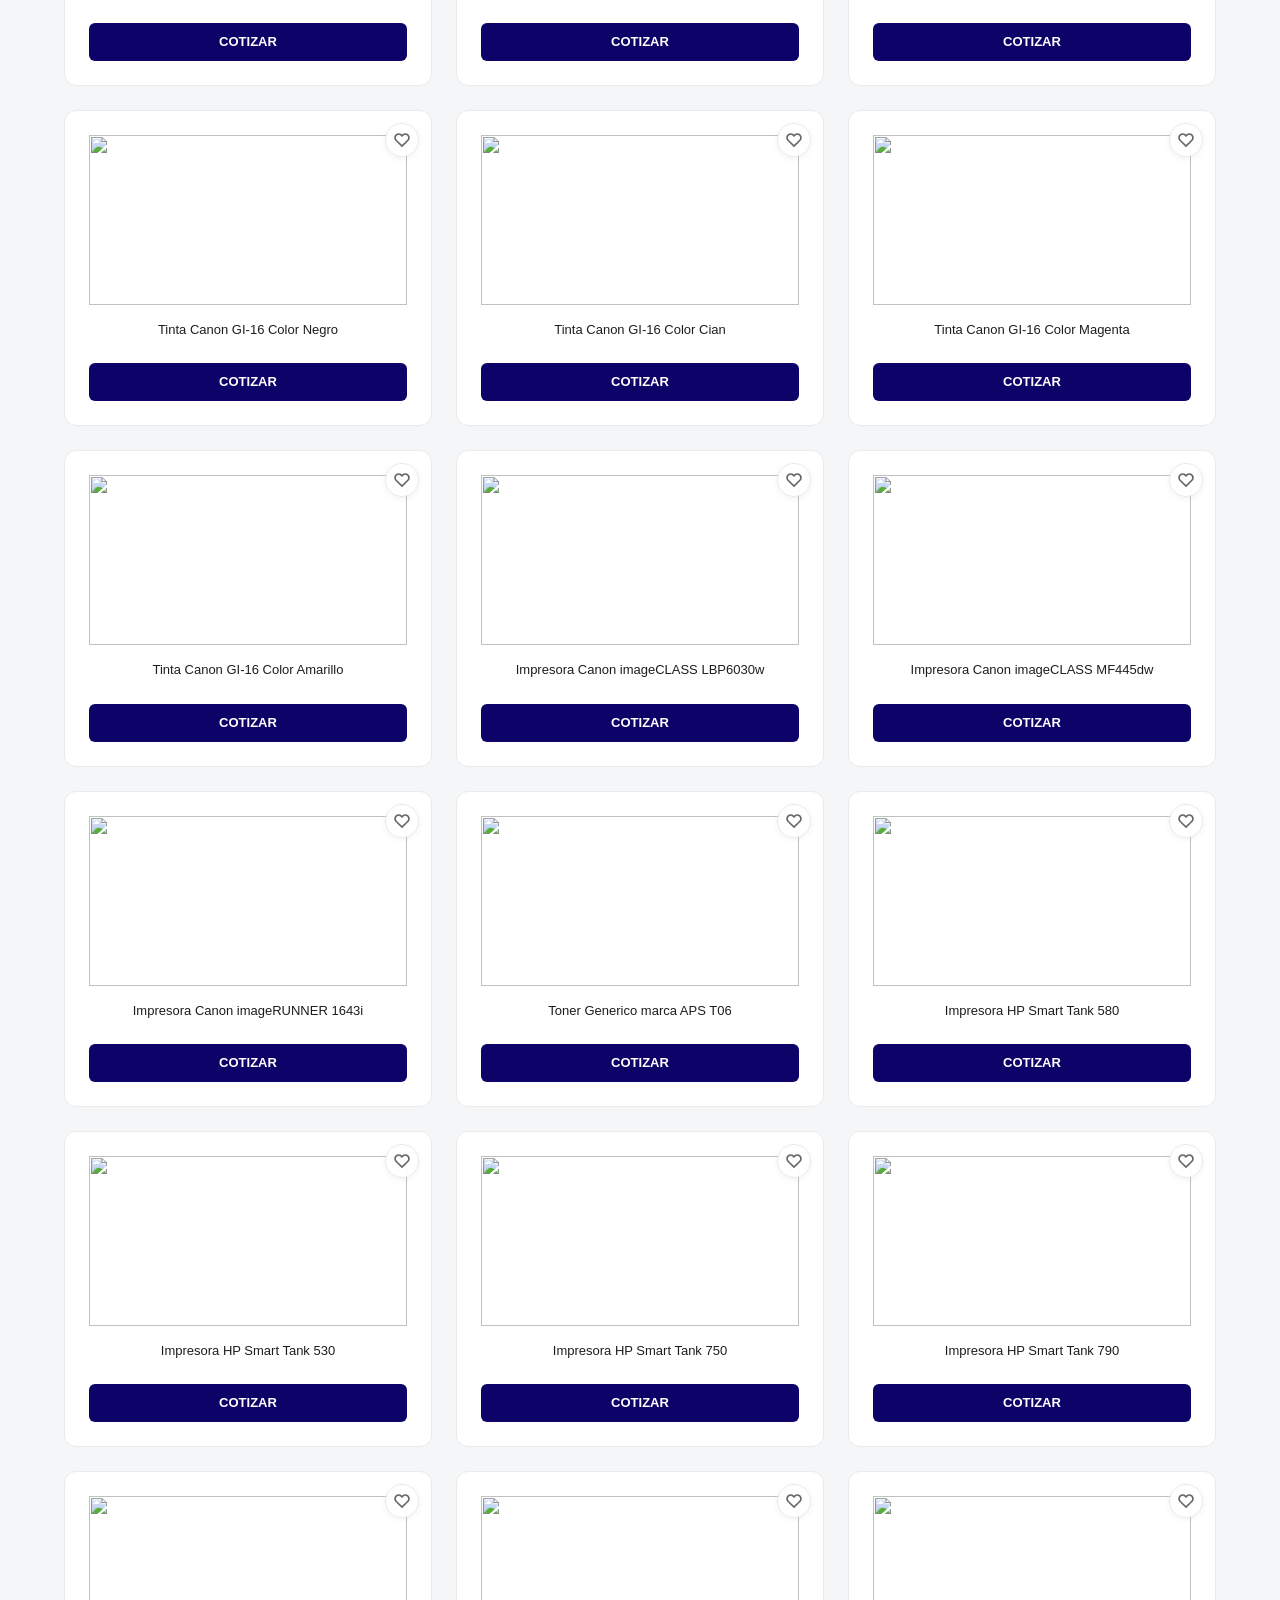
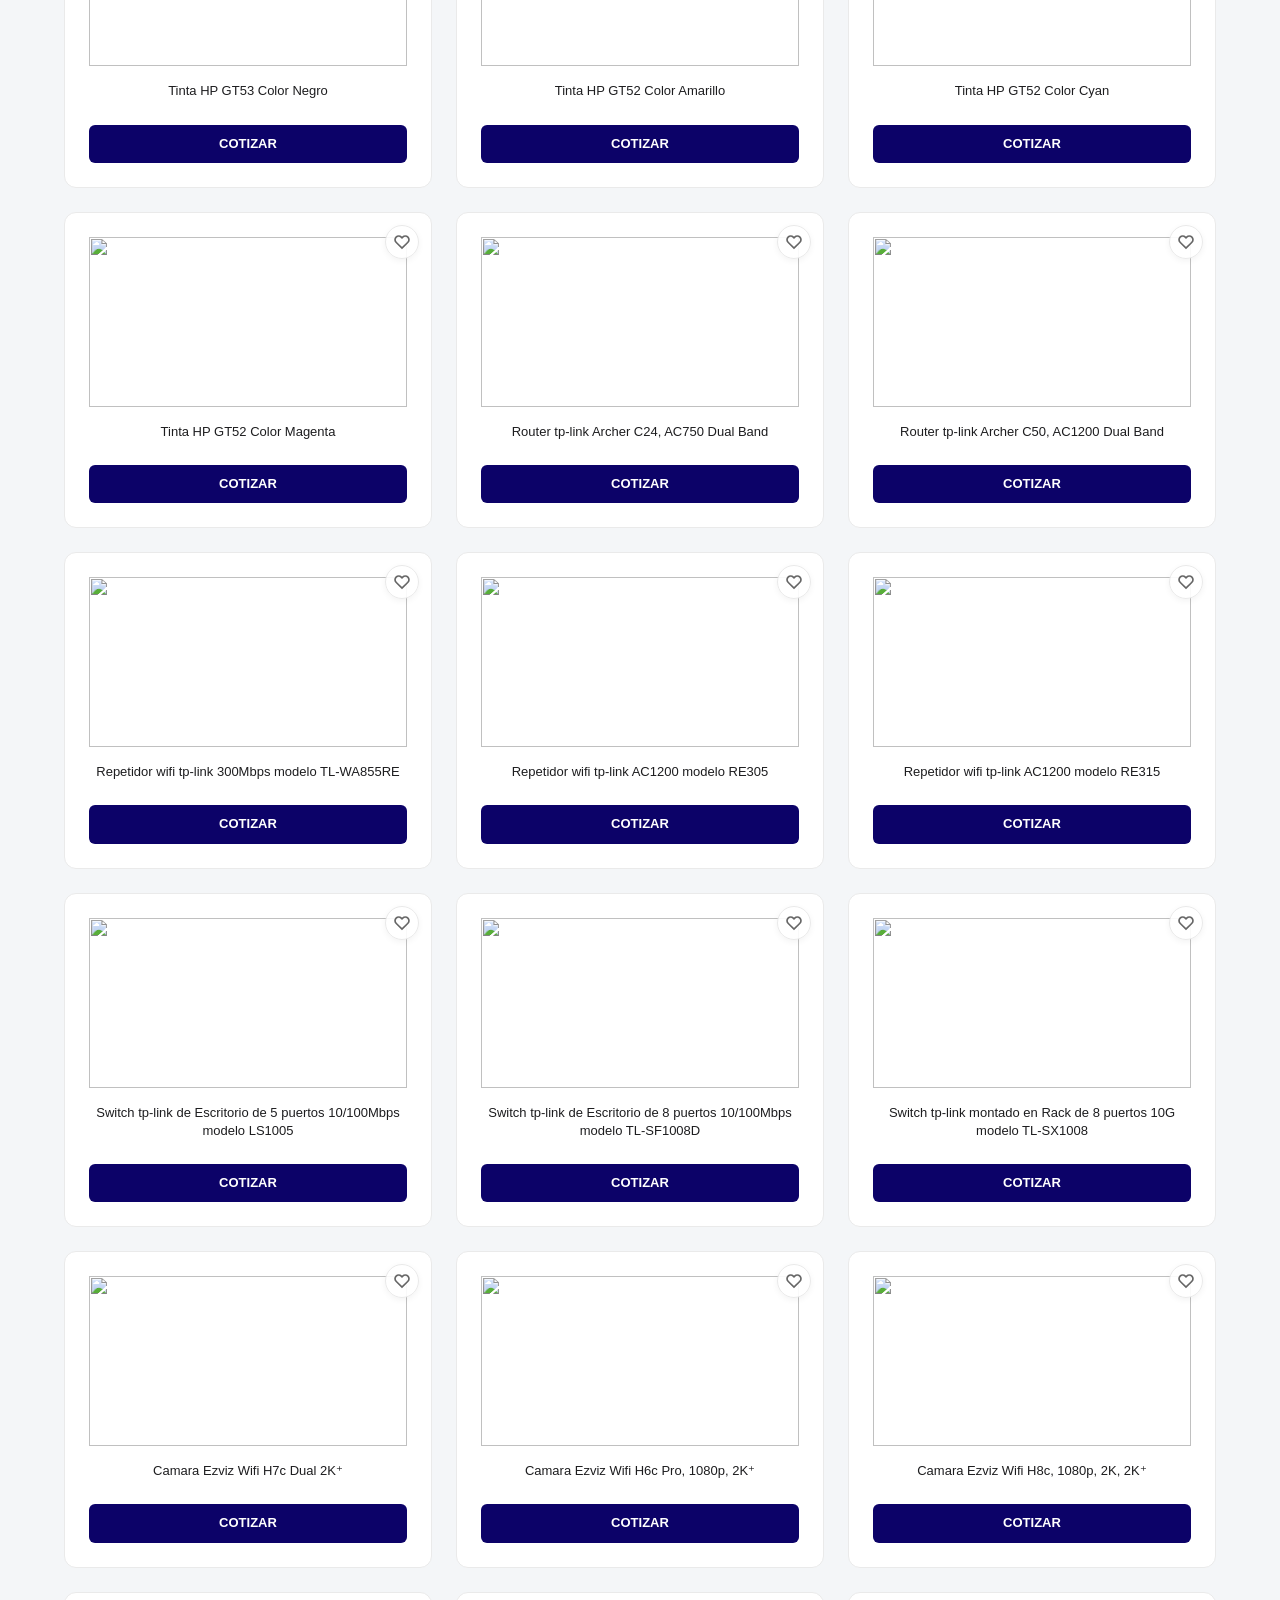
==== commit 49d577f1: "Rename script.js to Script.js in index.html" ====
--- a/index.html
+++ b/index.html
@@ -1568,6 +1568,6 @@
             </div>
         </div>
     </div>
-​<script src="./script.js?v=3"></script>
+​<script src="./Script.js?v=3"></script>
 </body>
 </html>
